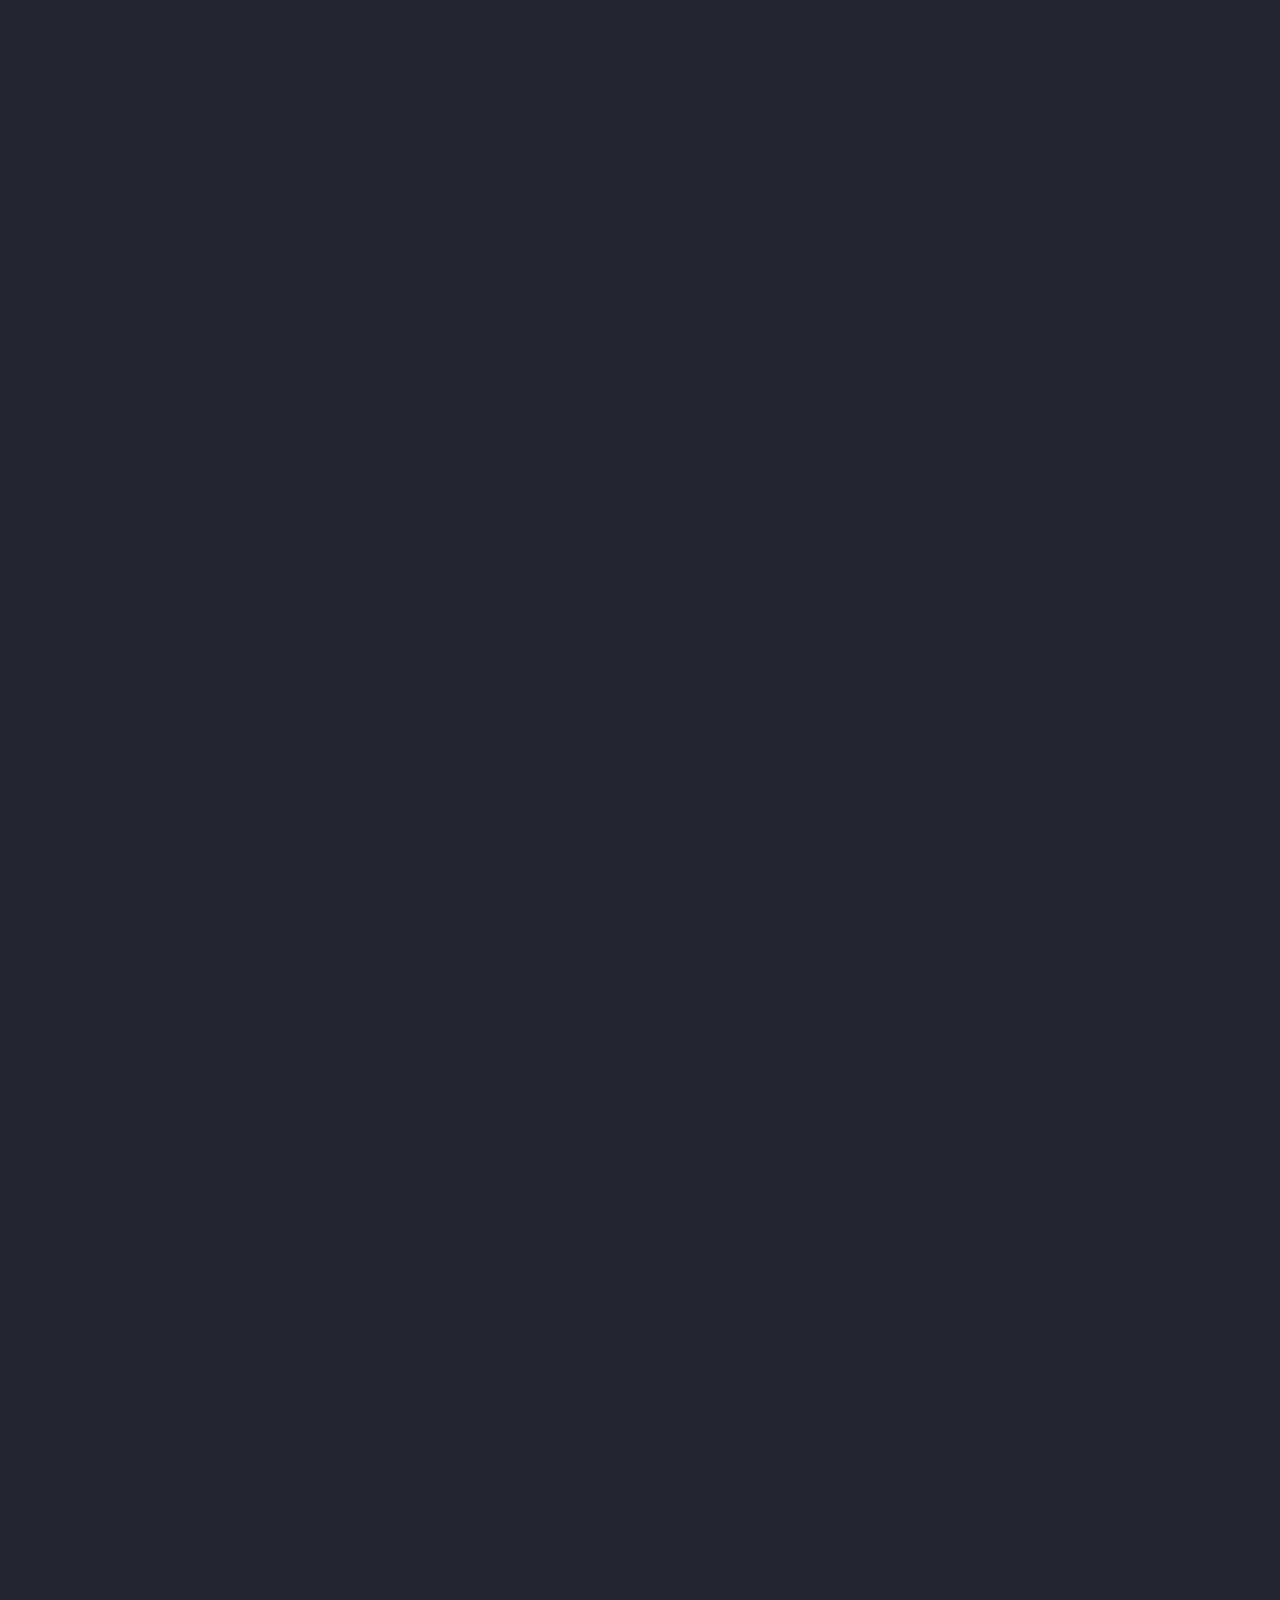
==== skin.html @ 27b23149 "Add ColdBrewony Terminal — Tistory skin (CMD/terminal dark theme) JB SKIN 167 기반을 다크 터미널/CMD 콘솔 테마로 " ====
<!doctype html>
<!--
  ColdBrewony Terminal Theme
  https://github.com/ColdBrewony
-->
<html lang="ko" class="
  jb-theme-terminal
  [##_var_jb-header-type_##]
  [##_var_jb-navigation-type_##]
  [##_var_jb-sidebar-right-type_##]
  [##_var_jb-sidebar-bottom-type_##]
  <s_if_var_jb-sidebar-bottom-full-width>jb-sidebar-bottom-full-width</s_if_var_jb-sidebar-bottom-full-width>
  <s_if_var_jb-sidebar-bottom-dark>jb-sidebar-bottom-dark</s_if_var_jb-sidebar-bottom-dark>
  <s_not_var_jb-sidebar-right-show>jb-remove-right-sidebar</s_not_var_jb-sidebar-right-show>
  <s_if_var_jb-recent-posts-thumbnail-show>jb-recent-posts-thumbnail-show</s_if_var_jb-recent-posts-thumbnail-show>
  [##_var_jb-font-body-type_##]
  [##_var_jb-font-heading-type_##]
  [##_var_jb-cover-title-type_##]
  [##_var_jb-index-notice-type_##]
  [##_var_jb-index-related-type_##]
  [##_var_jb-another-category-type_##]
  [##_var_jb-comment-type_##]
  [##_var_jb-typography-heading-type_##]
  [##_var_jb-typography-blockquote-1-type_##]
  [##_var_jb-typography-blockquote-2-type_##]
  [##_var_jb-typography-ce-heading-type_##]
  [##_var_jb-typography-ce-blockquote-type_##]
">
  <head>
    <meta charset="utf-8">
    <meta http-equiv="X-UA-Compatible" content="IE=edge">
    <meta name="viewport" content="width=device-width, initial-scale=1">
    <title>[##_page_title_##]</title>
    <link rel="alternate" type="application/rss+xml" title="[##_title_##]" href="[##_rss_url_##]">
    <link rel="preconnect" href="https://cdn.jsdelivr.net" crossorigin>
    <link rel="preconnect" href="https://fonts.googleapis.com">
    <link rel="preconnect" href="https://fonts.gstatic.com" crossorigin>
    <link rel="stylesheet" href="https://cdn.jsdelivr.net/npm/xeicon@2.3.3/xeicon.min.css">
    <link rel="stylesheet" href="https://cdn.jsdelivr.net/gh/wan2land/d2coding/d2coding-full.css">
    <link rel="stylesheet" href="https://fonts.googleapis.com/css2?family=JetBrains+Mono:wght@400;700&display=swap">
    <link rel="stylesheet" href="./images/jquery.nivo.slider.css">
    <link rel="stylesheet" href="./images/jquery.nivo.slider.default.css">
    <link rel="stylesheet" href="./images/custom.css">
    <script src="./images/jquery-3.5.1.min.js"></script>
    <script src="./images/jquery.nivo.slider.min.js"></script>
    <script src="./images/jquery.toc.js"></script>
    <script src="./images/jquery.smooth-scroll.js"></script>
    <link rel="stylesheet" href="./style.css">
    <script>
      // Variables
        var jbCurrentUrl = window.location.pathname;
        var jbThumbnailSize = '150x150';
        var jbThumbnailSizeRelated = '150x150';
        var jbThumbnailSizeNotice = '300x300';
        var jbAdSenseInfeedCount = 0;
      // Layout
        var jbWidthContent = [##_var_jb-layout-width-content_##] + 30;
        var jbWidthSidebar = [##_var_jb-layout-width-sidebar_##] + 30;
        var jbWidthContainer = jbWidthContent + jbWidthSidebar + 30;
        var jbWidthContainerNoSidebar = jbWidthContent + 30;
        <s_if_var_jb-sidebar-right-show>
          document.write( '<style> @media ( min-width: 1025px ) { .jb-container { width: ' + jbWidthContainer + 'px; } .jb-column-content { width: ' + jbWidthContent + 'px; } .jb-column-sidebar { width: ' + jbWidthSidebar + 'px; } } </style>' );
        </s_if_var_jb-sidebar-right-show>
        <s_not_var_jb-sidebar-right-show>
          document.write( '<style> .jb-column-content { float: none; width: 100%; } @media ( min-width: 1025px ) { .jb-container { width: ' + jbWidthContainerNoSidebar + 'px; } } </style>' );
        </s_not_var_jb-sidebar-right-show>
      // Responsive
        var jbResponsiveYouTube = '[##_var_jb-responsive-youtube_##]'; // yes or no
        var jbResponsiveTable = '[##_var_jb-responsive-table_##]'; // yes or no
      // AdSense
        var jbAdSenseClientId = '[##_var_jb-adsense-client-id_##]'; // data-ad-client
        var jbAdSenseMainTopSlot = '[##_var_jb-adsense-main-top-slot_##]'; // data-ad-slot
        var jbAdSenseMainBottomSlot = '[##_var_jb-adsense-main-bottom-slot_##]'; // data-ad-slot
        var jbAdSenseContentTopSlot = '[##_var_jb-adsense-content-top-slot_##]'; // data-ad-slot
        var jbAdSenseContentTopLeftSlot = '[##_var_jb-adsense-content-top-left-slot_##]'; // data-ad-slot
        var jbAdSenseContentTopRightSlot = '[##_var_jb-adsense-content-top-right-slot_##]'; // data-ad-slot
        var jbAdSenseContentMiddleSlot = '[##_var_jb-adsense-content-middle-slot_##]'; // data-ad-slot
        var jbAdSenseContentBottomSlot = '[##_var_jb-adsense-content-bottom-slot_##]'; // data-ad-slot
        var jbAdSenseInfeedLayoutKey = '[##_var_jb-adsense-infeed-layout-key_##]';
        var jbAdSenseInfeedSlot = '[##_var_jb-adsense-infeed-slot_##]';
        var jbAdSenseInfeedInterval = '[##_var_jb-adsense-infeed-interval_##]';
        <s_if_var_jb-adsense-data-full-width-responsive>
          var jbAdSenseDataFullWidthResponsive = 'true';
        </s_if_var_jb-adsense-data-full-width-responsive>
        <s_not_var_jb-adsense-data-full-width-responsive>
          var jbAdSenseDataFullWidthResponsive = 'false';
        </s_not_var_jb-adsense-data-full-width-responsive>
        var jbAdSenseContentMiddleShow = '[##_var_jb-adSense-content-middle-show_##]'; // yes or no
    </script>
    <style>
      body { font-size: [##_var_jb-font-size-body_##]px; }
      .jb-article { font-size: [##_var_jb-font-size-article_##]px; }
      .jb-header-type-04 .jb-header-table { background-image: url( "[##_var_jb-header-type-04-background_##]" ); }
      .jb-header-type-11 .jb-background-header { background-image: url( "[##_var_jb-header-type-11-background_##]" ); }
      <s_if_var_jb-sidebar-right-to-left>
        @media ( min-width: 768px ) {
          .jb-column-content { float: right; }
          .jb-column-sidebar { float: left; }
        }
      </s_if_var_jb-sidebar-right-to-left>
    </style>
  </head>
  <body id="[##_body_id_##]"><s_t3>

<script>
  var jbAdSenseMainTop = '<div class="jb-adsense-main-top"><script async src="https://pagead2.googlesyndication.com/pagead/js/adsbygoogle.js?client=' + jbAdSenseClientId + '" crossorigin="anonymous"><\/script><ins class="adsbygoogle" style="display:block" data-ad-client="' + jbAdSenseClientId + '" data-ad-slot="' + jbAdSenseMainTopSlot + '" data-ad-format="auto" data-full-width-responsive="' + jbAdSenseDataFullWidthResponsive + '"></ins><script>(adsbygoogle = window.adsbygoogle || []).push({});<\/script></div>';
  var jbAdSenseMainBottom = '<div class="jb-adsense-main-bottom"><script async src="https://pagead2.googlesyndication.com/pagead/js/adsbygoogle.js?client=' + jbAdSenseClientId + '" crossorigin="anonymous"><\/script><ins class="adsbygoogle" style="display:block" data-ad-client="' + jbAdSenseClientId + '" data-ad-slot="' + jbAdSenseMainBottomSlot + '" data-ad-format="auto" data-full-width-responsive="' + jbAdSenseDataFullWidthResponsive + '"></ins><script>(adsbygoogle = window.adsbygoogle || []).push({});<\/script></div>';
  var jbAdSenseContentTop = '<div class="jb-adsense-content-top"><script async src="https://pagead2.googlesyndication.com/pagead/js/adsbygoogle.js?client=' + jbAdSenseClientId + '" crossorigin="anonymous"><\/script><ins class="adsbygoogle" style="display:block" data-ad-client="' + jbAdSenseClientId + '" data-ad-slot="' + jbAdSenseContentTopSlot + '" data-ad-format="auto" data-full-width-responsive="' + jbAdSenseDataFullWidthResponsive + '"></ins><script>(adsbygoogle = window.adsbygoogle || []).push({});<\/script></div>';
  var jbAdSenseContentTopLeftRight = '<div class="jb-adsense-table"><div class="jb-adsense-table-row"><div class="jb-adsense-table-cell jb-adsense-table-cell-left"><script async src="https://pagead2.googlesyndication.com/pagead/js/adsbygoogle.js?client=' + jbAdSenseClientId + '" crossorigin="anonymous"><\/script><ins class="adsbygoogle" data-ad-client="' + jbAdSenseClientId + '" data-ad-slot="' + jbAdSenseContentTopLeftSlot + '" data-ad-format="auto" data-full-width-responsive="' + jbAdSenseDataFullWidthResponsive + '"></ins><script>(adsbygoogle = window.adsbygoogle || []).push({});<\/script></div><div class="jb-adsense-table-cell jb-adsense-table-cell-right"><script async src="https://pagead2.googlesyndication.com/pagead/js/adsbygoogle.js?client=' + jbAdSenseClientId + '" crossorigin="anonymous"><\/script><ins class="adsbygoogle" data-ad-client="' + jbAdSenseClientId + '" data-ad-slot="' + jbAdSenseContentTopRightSlot + '" data-ad-format="auto" data-full-width-responsive="' + jbAdSenseDataFullWidthResponsive + '"></ins><script>(adsbygoogle = window.adsbygoogle || []).push({});<\/script></div></div></div>';
  var jbAdSenseContentTopRight = '<div class="jb-adsense-content-top-right"><script async src="https://pagead2.googlesyndication.com/pagead/js/adsbygoogle.js?client=' + jbAdSenseClientId + '" crossorigin="anonymous"><\/script><ins class="adsbygoogle" style="display:block" data-ad-client="' + jbAdSenseClientId + '" data-ad-slot="' + jbAdSenseContentTopRightSlot + '" data-ad-format="auto" data-full-width-responsive="' + jbAdSenseDataFullWidthResponsive + '"></ins><script>(adsbygoogle = window.adsbygoogle || []).push({});<\/script></div>';
  var jbAdSenseContentMiddle = '<div class="jb-adsense-content-middle"><script async src="https://pagead2.googlesyndication.com/pagead/js/adsbygoogle.js?client=' + jbAdSenseClientId + '" crossorigin="anonymous"><\/script><ins class="adsbygoogle" style="display:block; text-align:center;" data-ad-layout="in-article" data-ad-format="fluid" data-ad-client="' + jbAdSenseClientId + '" data-ad-slot="' + jbAdSenseContentMiddleSlot + '" data-full-width-responsive="' + jbAdSenseDataFullWidthResponsive + '"></ins><script>(adsbygoogle = window.adsbygoogle || []).push({});<\/script></div>';
  var jbAdSenseContentBottom = '<div class="jb-adsense-content-bottom"><script async src="https://pagead2.googlesyndication.com/pagead/js/adsbygoogle.js?client=' + jbAdSenseClientId + '" crossorigin="anonymous"><\/script><ins class="adsbygoogle" style="display:block" data-ad-client="' + jbAdSenseClientId + '" data-ad-slot="' + jbAdSenseContentBottomSlot + '" data-ad-format="auto" data-full-width-responsive="' + jbAdSenseDataFullWidthResponsive + '"></ins><script>(adsbygoogle = window.adsbygoogle || []).push({});<\/script></div>';
</script>

<div id="jb-page">

<div class="jb-background jb-background-header">
  <div class="jb-container jb-container-header">
    <div class="jb-row jb-row-line jb-row-line-header-top">
      <div class="jb-column jb-column-line jb-column-line-header-top">
        <div class="jb-line jb-line-header-top"></div>
      </div>
    </div>
    <div class="jb-row jb-row-header">
      <div class="jb-column jb-column-header">
        <div class="jb-cell jb-cell-header">
          <div class="jb-header-table">
            <div class="jb-header-table-row">
              <div class="jb-header-table-cell jb-header-table-cell-site-title">
                <div class="jb-header-mobile-table">
                  <div class="jb-header-mobile-table-row">
                    <div class="jb-header-mobile-table-cell jb-header-mobile-table-cell-site-title">
                      <header>
                        <s_not_var_jb-title-logo-use>
                          <div class="jb-site-title"><a href="[##_blog_link_##]"><span class="jb-site-title-text">[##_title_##]</span></a></div>
                        </s_not_var_jb-title-logo-use>
                        <s_if_var_jb-title-logo-use>
                          <div class="jb-site-title"><a href="[##_blog_link_##]"><span class="jb-site-title-image"><img src="[##_var_jb-title-logo_##]" alt=""></span></a></div>
                        </s_if_var_jb-title-logo-use>
                      </header>
                    </div>
                    <div class="jb-header-mobile-table-cell jb-header-mobile-table-cell-bars">
                      <div class="jb-bars"><i class="xi-bars"></i></div>
                    </div>
                  </div>
                </div>
              </div>
              <div class="jb-header-table-cell jb-header-table-cell-search">
                <div class="jb-header-blog-menu">
                  <nav>
                    <h2 class="jb-section-title jb-section-title-navigation">Header Menu</h2>
                    [##_blog_menu_##]
                  </nav>
                </div>
                <div class="jb-form-search jb-form-search-header">
                  <s_search>
                    <div class="jb-form-search-table">
                      <div class="jb-form-search-table-row">
                        <div class="jb-form-search-table-cell jb-form-search-table-cell-input">
                          <input type="text" name="[##_search_name_##]" value="[##_search_text_##]" onkeypress="if (event.keyCode == 13) { [##_search_onclick_submit_##] }" placeholder="Search..." class="jb-form-input-text">
                        </div>
                        <div class="jb-form-search-table-cell jb-form-search-table-cell-button">
                          <button type="button" onclick="[##_search_onclick_submit_##]" class="jb-form-button"><i class="xi-search"></i></button>
                        </div>
                      </div>
                    </div>
                  </s_search>
                </div>
                <s_if_var_jb-sns-show>
                  <div class="jb-sns-wrap">
                    <s_if_var_jb-sns-facebook-url>
                      <div class="jb-sns jb-sns-facebook"><a href="[##_var_jb-sns-facebook-url_##]" target="_blank" rel="noopener noreferrer"><i class="xi-facebook"></i></a></div>
                    </s_if_var_jb-sns-facebook-url>
                    <s_if_var_jb-sns-instagram-url>
                      <div class="jb-sns jb-sns-instagram"><a href="[##_var_jb-sns-instagram-url_##]" target="_blank" rel="noopener noreferrer"><i class="xi-instagram"></i></a></div>
                    </s_if_var_jb-sns-instagram-url>
                    <s_if_var_jb-sns-twitter-url>
                      <div class="jb-sns jb-sns-twitter"><a href="[##_var_jb-sns-twitter-url_##]" target="_blank" rel="noopener noreferrer"><i class="xi-twitter"></i></a></div>
                    </s_if_var_jb-sns-twitter-url>
                    <s_if_var_jb-sns-kakaostory-url>
                      <div class="jb-sns jb-sns-kakaostory"><a href="[##_var_jb-sns-kakaostory-url_##]" target="_blank" rel="noopener noreferrer"><i class="xi-kakaostory"></i></a></div>
                    </s_if_var_jb-sns-kakaostory-url>
                    <s_if_var_jb-sns-pinterest-url>
                      <div class="jb-sns jb-sns-pinterest"><a href="[##_var_jb-sns-pinterest-url_##]" target="_blank" rel="noopener noreferrer"><i class="xi-pinterest"></i></a></div>
                    </s_if_var_jb-sns-pinterest-url>
                    <s_if_var_jb-sns-linkedin-url>
                      <div class="jb-sns jb-sns-linkedin"><a href="[##_var_jb-sns-linkedin-url_##]" target="_blank" rel="noopener noreferrer"><i class="xi-linkedin"></i></a></div>
                    </s_if_var_jb-sns-linkedin-url>
                    <s_if_var_jb-sns-youtube-url>
                      <div class="jb-sns jb-sns-youtube"><a href="[##_var_jb-sns-youtube-url_##]" target="_blank" rel="noopener noreferrer"><i class="xi-youtube-play"></i></a></div>
                    </s_if_var_jb-sns-youtube-url>
                    <s_if_var_jb-sns-kakaotalk-url>
                      <div class="jb-sns jb-sns-kakaotalk"><a href="[##_var_jb-sns-kakaotalk-url_##]" target="_blank" rel="noopener noreferrer"><i class="xi-kakaotalk"></i></a></div>
                    </s_if_var_jb-sns-kakaotalk-url>
                    <s_if_var_jb-sns-twich-url>
                      <div class="jb-sns jb-sns-twich"><a href="[##_var_jb-sns-twich-url_##]" target="_blank" rel="noopener noreferrer"><i class="xi-twich"></i></a></div>
                    </s_if_var_jb-sns-twich-url>
                  </div>
                </s_if_var_jb-sns-show>
              </div>
            </div>
          </div>
        </div>
      </div>
    </div>
    <div class="jb-row jb-row-line jb-row-line-header-bottom">
      <div class="jb-column jb-column-line jb-column-line-header-bottom">
        <div class="jb-line jb-line-header-bottom"></div>
      </div>
    </div>
  </div>
</div>

<div class="jb-background jb-background-navigation">
  <div class="jb-container jb-container-navigation">
    <div class="jb-row jb-row-line jb-row-line-navigation-top">
      <div class="jb-column jb-column-line jb-column-line-navigation-top">
        <div class="jb-line jb-line-navigation-top"></div>
      </div>
    </div>
    <div class="jb-row jb-row-navigation">
      <div class="jb-column jb-column-navigation">
        <div class="jb-cell jb-cell-navigation">
          <nav>
            <h2 class="jb-section-title jb-section-title-navigation">Main Menu</h2>
            <div class="jb-navigation jb-navigation-category">
              [##_category_list_##]
            </div>
            <div class="jb-navigation jb-navigation-blog-menu">
              [##_blog_menu_##]
            </div>
            <div class="jb-form-search-navigation-table">
              <div class="jb-form-search-navigation-table-row">
                <div class="jb-form-search-navigation-table-cell jb-form-search-navigation-table-cell-input">
                  <input type="text" name="jb-search-navigation" value="" onkeypress="if (event.keyCode == 13) { try{window.location.href='/search/'+looseURIEncode(document.getElementsByName('jb-search-navigation')[0].value);document.getElementsByName('jb-search-navigation')[0].value='';return false;}catch(e){} }" placeholder="Search..." class="jb-form-input-text">
                </div>
                <div class="jb-form-search-navigation-table-cell jb-form-search-navigation-table-cell-button">
                  <button type="button" onclick="try{window.location.href='/search/'+looseURIEncode(document.getElementsByName('jb-search-navigation')[0].value);document.getElementsByName('jb-search-navigation')[0].value='';return false;}catch(e){}" class="jb-form-button"><i class="xi-search"></i></button>
                </div>
              </div>
            </div>
          </nav>
        </div>
      </div>
    </div>
    <div class="jb-row jb-row-line jb-row-line-navigation-bottom">
      <div class="jb-column jb-column-line jb-column-line-navigation-bottom">
        <div class="jb-line jb-line-navigation-bottom"></div>
      </div>
    </div>
  </div>
</div>

<div class="jb-background jb-background-main-top">
  <div class="jb-container jb-container-main-top">
    <div class="jb-row jb-row-main-top">
      <div class="jb-column jb-column-main-top">
        <div class="jb-cell jb-cell-main-top">
          <s_if_var_jb-adsense-main-top-show>
            <script>
              document.write( jbAdSenseMainTop );
            </script>
          </s_if_var_jb-adsense-main-top-show>
        </div>
      </div>
    </div>
  </div>
</div>

<div class="jb-background jb-background-main">
  <div class="jb-container jb-container-main">
    <div class="jb-row jb-row-line jb-row-line-main-top">
      <div class="jb-column jb-column-line jb-column-line-main-top">
        <div class="jb-line jb-line-main-top"></div>
      </div>
    </div>
    <div class="jb-row jb-row-main">
      <div class="jb-column jb-column-content">
        <s_cover_group><div id="jb-cover-group" class="jb-cover-group">
          <s_cover_rep>
            <s_cover name="jb-cover-type-01">
              <div class="jb-cover jb-cover-type-01">
                <div class="jb-cover-title-table">
                  <div class="jb-cover-title-table-row">
                    <div class="jb-cover-title-table-cell jb-cover-title-table-cell-1">
                      <h2 class="jb-cover-block-title">[##_cover_title_##]</h2>
                    </div>
                    <div class="jb-cover-title-table-cell jb-cover-title-table-cell-2">
                      <s_cover_url>
                        <div class="jb-cover-more"><a href="[##_cover_url_##]">더보기</a></div>
                      </s_cover_url>
                    </div>
                  </div>
                </div>
                <div class="jb-cell-content-cover">
                  <div class="jb-row-cover">
                    <s_cover_item>
                      <div class="jb-cell jb-cell-cover">
                        <div class="jb-cover-table">
                          <div class="jb-cover-table-row">
                            <div class="jb-cover-table-cell jb-cover-table-cell-thumbnail">
                              <a href="[##_cover_item_url_##]">
                                <s_cover_item_thumbnail>
                                  <div class="jb-cover-thumbnail"></div>
                                </s_cover_item_thumbnail>
                              </a>
                            </div>
                            <div class="jb-cover-table-cell jb-cover-table-cell-information">
                              <div class="jb-cover-information-table"><div class="jb-cover-information-table-row"><div class="jb-cover-information-table-cell jb-cover-information-table-cell-1">
                                <h3 class="jb-cover-title"><a href="[##_cover_item_url_##]">[##_cover_item_title_##]</a></h3>
                                <s_cover_item_article_info>
                                  <ul class="jb-cover-information">
                                    <li class="jb-cover-information-category"><span><a href="[##_cover_item_category_url_##]" class="jb-category-name">[##_cover_item_category_##]</a></span></li>
                                    <li class="jb-cover-information-date"><span>[##_cover_item_date_##]</span></li>
                                    <li class="jb-cover-information-comment-count"><span>[##_cover_item_comment_count_##]</span></li>
                                  </ul>
                                </s_cover_item_article_info>
                                <p class="jb-cover-summary"><a href="[##_cover_item_url_##]">[##_cover_item_summary_##]</a></p>
                                <div class="jb-cover-read-more"><a href="[##_cover_item_url_##]">더 읽기</a></div>
                              </div></div><div class="jb-cover-information-table-row"><div class="jb-cover-information-table-cell jb-cover-information-table-cell-2"></div></div></div>
                            </div>
                          </div>
                        </div>
                      </div>
                    </s_cover_item>
                  </div>
                </div>
              </div>
            </s_cover>
            <s_cover name="jb-cover-type-02">
              <div class="jb-cover jb-cover-type-02">
                <div class="jb-cover-title-table">
                  <div class="jb-cover-title-table-row">
                    <div class="jb-cover-title-table-cell jb-cover-title-table-cell-1">
                      <h2 class="jb-cover-block-title">[##_cover_title_##]</h2>
                    </div>
                    <div class="jb-cover-title-table-cell jb-cover-title-table-cell-2">
                      <s_cover_url>
                        <div class="jb-cover-more"><a href="[##_cover_url_##]">더보기</a></div>
                      </s_cover_url>
                    </div>
                  </div>
                </div>
                <div class="jb-cell-content-cover">
                  <div class="jb-row-cover">
                    <s_cover_item>
                      <div class="jb-cell jb-cell-cover">
                        <div class="jb-cover-table">
                          <div class="jb-cover-table-row">
                            <div class="jb-cover-table-cell jb-cover-table-cell-thumbnail">
                              <a href="[##_cover_item_url_##]">
                                <s_cover_item_thumbnail>
                                  <div class="jb-cover-thumbnail"><img src="//i1.daumcdn.net/thumb/C300x300/?fname=[##_cover_item_thumbnail_##]" alt="" loading="lazy"></div>
                                </s_cover_item_thumbnail>
                              </a>
                            </div>
                            <div class="jb-cover-table-cell jb-cover-table-cell-information">
                              <div class="jb-cover-information-table"><div class="jb-cover-information-table-row"><div class="jb-cover-information-table-cell jb-cover-information-table-cell-1">
                                <h3 class="jb-cover-title"><a href="[##_cover_item_url_##]">[##_cover_item_title_##]</a></h3>
                                <s_cover_item_article_info>
                                  <ul class="jb-cover-information">
                                    <li class="jb-cover-information-category"><span><a href="[##_cover_item_category_url_##]" class="jb-category-name">[##_cover_item_category_##]</a></span></li>
                                    <li class="jb-cover-information-date"><span>[##_cover_item_date_##]</span></li>
                                    <li class="jb-cover-information-comment-count"><span>[##_cover_item_comment_count_##]</span></li>
                                  </ul>
                                </s_cover_item_article_info>
                                <p class="jb-cover-summary"><a href="[##_cover_item_url_##]">[##_cover_item_summary_##]</a></p>
                                <div class="jb-cover-read-more"><a href="[##_cover_item_url_##]">더 읽기</a></div>
                              </div></div><div class="jb-cover-information-table-row"><div class="jb-cover-information-table-cell jb-cover-information-table-cell-2"></div></div></div>
                            </div>
                          </div>
                        </div>
                      </div>
                    </s_cover_item>
                  </div>
                </div>
              </div>
            </s_cover>
            <s_cover name="jb-cover-type-03">
              <div class="jb-cover jb-cover-type-03">
                <div class="jb-cover-title-table">
                  <div class="jb-cover-title-table-row">
                    <div class="jb-cover-title-table-cell jb-cover-title-table-cell-1">
                      <h2 class="jb-cover-block-title">[##_cover_title_##]</h2>
                    </div>
                    <div class="jb-cover-title-table-cell jb-cover-title-table-cell-2">
                      <s_cover_url>
                        <div class="jb-cover-more"><a href="[##_cover_url_##]">더보기</a></div>
                      </s_cover_url>
                    </div>
                  </div>
                </div>
                <div class="jb-cell-content-cover">
                  <div class="jb-row-cover">
                    <s_cover_item>
                      <div class="jb-cell jb-cell-cover">
                        <div class="jb-cover-table">
                          <div class="jb-cover-table-row">
                            <div class="jb-cover-table-cell jb-cover-table-cell-thumbnail">
                              <a href="[##_cover_item_url_##]">
                                <s_cover_item_thumbnail>
                                  <div class="jb-cover-thumbnail"><img src="//i1.daumcdn.net/thumb/C300x300/?fname=[##_cover_item_thumbnail_##]" alt="" loading="lazy"></div>
                                </s_cover_item_thumbnail>
                              </a>
                            </div>
                            <div class="jb-cover-table-cell jb-cover-table-cell-information">
                              <div class="jb-cover-information-table"><div class="jb-cover-information-table-row"><div class="jb-cover-information-table-cell jb-cover-information-table-cell-1">
                                <h3 class="jb-cover-title"><a href="[##_cover_item_url_##]">[##_cover_item_title_##]</a></h3>
                                <s_cover_item_article_info>
                                  <ul class="jb-cover-information">
                                    <li class="jb-cover-information-category"><span><a href="[##_cover_item_category_url_##]" class="jb-category-name">[##_cover_item_category_##]</a></span></li>
                                    <li class="jb-cover-information-date"><span>[##_cover_item_date_##]</span></li>
                                    <li class="jb-cover-information-comment-count"><span>[##_cover_item_comment_count_##]</span></li>
                                  </ul>
                                </s_cover_item_article_info>
                                <p class="jb-cover-summary"><a href="[##_cover_item_url_##]">[##_cover_item_summary_##]</a></p>
                                <div class="jb-cover-read-more"><a href="[##_cover_item_url_##]">더 읽기</a></div>
                              </div></div><div class="jb-cover-information-table-row"><div class="jb-cover-information-table-cell jb-cover-information-table-cell-2"></div></div></div>
                            </div>
                          </div>
                        </div>
                      </div>
                    </s_cover_item>
                  </div>
                </div>
              </div>
            </s_cover>
            <s_cover name="jb-cover-type-04">
              <div class="jb-cover jb-cover-type-04">
                <div class="jb-cover-title-table">
                  <div class="jb-cover-title-table-row">
                    <div class="jb-cover-title-table-cell jb-cover-title-table-cell-1">
                      <h2 class="jb-cover-block-title">[##_cover_title_##]</h2>
                    </div>
                    <div class="jb-cover-title-table-cell jb-cover-title-table-cell-2">
                      <s_cover_url>
                        <div class="jb-cover-more"><a href="[##_cover_url_##]">더보기</a></div>
                      </s_cover_url>
                    </div>
                  </div>
                </div>
                <div class="jb-cell-content-cover">
                  <div class="jb-row-cover">
                    <s_cover_item>
                      <div class="jb-cell jb-cell-cover">
                        <div class="jb-cover-table">
                          <div class="jb-cover-table-row">
                            <div class="jb-cover-table-cell jb-cover-table-cell-thumbnail">
                              <a href="[##_cover_item_url_##]">
                                <s_cover_item_thumbnail>
                                  <div class="jb-cover-thumbnail"><img src="//i1.daumcdn.net/thumb/C400x300/?fname=[##_cover_item_thumbnail_##]" alt="" loading="lazy"></div>
                                </s_cover_item_thumbnail>
                              </a>
                            </div>
                            <div class="jb-cover-table-cell jb-cover-table-cell-information">
                              <div class="jb-cover-information-table"><div class="jb-cover-information-table-row"><div class="jb-cover-information-table-cell jb-cover-information-table-cell-1">
                                <h3 class="jb-cover-title"><a href="[##_cover_item_url_##]">[##_cover_item_title_##]</a></h3>
                                <s_cover_item_article_info>
                                  <ul class="jb-cover-information">
                                    <li class="jb-cover-information-category"><span><a href="[##_cover_item_category_url_##]" class="jb-category-name">[##_cover_item_category_##]</a></span></li>
                                    <li class="jb-cover-information-date"><span>[##_cover_item_date_##]</span></li>
                                    <li class="jb-cover-information-comment-count"><span>[##_cover_item_comment_count_##]</span></li>
                                  </ul>
                                </s_cover_item_article_info>
                                <p class="jb-cover-summary"><a href="[##_cover_item_url_##]">[##_cover_item_summary_##]</a></p>
                                <div class="jb-cover-read-more"><a href="[##_cover_item_url_##]">더 읽기</a></div>
                              </div></div><div class="jb-cover-information-table-row"><div class="jb-cover-information-table-cell jb-cover-information-table-cell-2"></div></div></div>
                            </div>
                          </div>
                        </div>
                      </div>
                    </s_cover_item>
                  </div>
                </div>
              </div>
            </s_cover>
            <s_cover name="jb-cover-type-05">
              <div class="jb-cover jb-cover-type-05">
                <div class="jb-cover-title-table">
                  <div class="jb-cover-title-table-row">
                    <div class="jb-cover-title-table-cell jb-cover-title-table-cell-1">
                      <h2 class="jb-cover-block-title">[##_cover_title_##]</h2>
                    </div>
                    <div class="jb-cover-title-table-cell jb-cover-title-table-cell-2">
                      <s_cover_url>
                        <div class="jb-cover-more"><a href="[##_cover_url_##]">더보기</a></div>
                      </s_cover_url>
                    </div>
                  </div>
                </div>
                <div class="jb-cell-content-cover">
                  <div class="jb-row-cover">
                    <s_cover_item>
                      <div class="jb-cell jb-cell-cover">
                        <div class="jb-cover-table">
                          <div class="jb-cover-table-row">
                            <div class="jb-cover-table-cell jb-cover-table-cell-thumbnail">
                              <a href="[##_cover_item_url_##]">
                                <s_cover_item_thumbnail>
                                  <div class="jb-cover-thumbnail"><img src="//i1.daumcdn.net/thumb/C480x270/?fname=[##_cover_item_thumbnail_##]" alt="" loading="lazy"></div>
                                </s_cover_item_thumbnail>
                              </a>
                            </div>
                            <div class="jb-cover-table-cell jb-cover-table-cell-information">
                              <div class="jb-cover-information-table"><div class="jb-cover-information-table-row"><div class="jb-cover-information-table-cell jb-cover-information-table-cell-1">
                                <h3 class="jb-cover-title"><a href="[##_cover_item_url_##]">[##_cover_item_title_##]</a></h3>
                                <s_cover_item_article_info>
                                  <ul class="jb-cover-information">
                                    <li class="jb-cover-information-category"><span><a href="[##_cover_item_category_url_##]" class="jb-category-name">[##_cover_item_category_##]</a></span></li>
                                    <li class="jb-cover-information-date"><span>[##_cover_item_date_##]</span></li>
                                    <li class="jb-cover-information-comment-count"><span>[##_cover_item_comment_count_##]</span></li>
                                  </ul>
                                </s_cover_item_article_info>
                                <p class="jb-cover-summary"><a href="[##_cover_item_url_##]">[##_cover_item_summary_##]</a></p>
                                <div class="jb-cover-read-more"><a href="[##_cover_item_url_##]">더 읽기</a></div>
                              </div></div><div class="jb-cover-information-table-row"><div class="jb-cover-information-table-cell jb-cover-information-table-cell-2"></div></div></div>
                            </div>
                          </div>
                        </div>
                      </div>
                    </s_cover_item>
                  </div>
                </div>
              </div>
            </s_cover>
            <s_cover name="jb-cover-type-06">
              <div class="jb-cover jb-cover-type-06">
                <div class="jb-cover-title-table">
                  <div class="jb-cover-title-table-row">
                    <div class="jb-cover-title-table-cell jb-cover-title-table-cell-1">
                      <h2 class="jb-cover-block-title">[##_cover_title_##]</h2>
                    </div>
                    <div class="jb-cover-title-table-cell jb-cover-title-table-cell-2">
                      <s_cover_url>
                        <div class="jb-cover-more"><a href="[##_cover_url_##]">더보기</a></div>
                      </s_cover_url>
                    </div>
                  </div>
                </div>
                <div class="jb-cell-content-cover">
                  <div class="jb-row-cover">
                    <s_cover_item>
                      <div class="jb-cell jb-cell-cover">
                        <div class="jb-cover-table">
                          <div class="jb-cover-table-row">
                            <div class="jb-cover-table-cell jb-cover-table-cell-thumbnail">
                              <a href="[##_cover_item_url_##]">
                                <s_cover_item_thumbnail>
                                  <div class="jb-cover-thumbnail"><img src="//i1.daumcdn.net/thumb/C480x640/?fname=[##_cover_item_thumbnail_##]" alt="" loading="lazy"></div>
                                </s_cover_item_thumbnail>
                              </a>
                            </div>
                            <div class="jb-cover-table-cell jb-cover-table-cell-information">
                              <div class="jb-cover-information-table"><div class="jb-cover-information-table-row"><div class="jb-cover-information-table-cell jb-cover-information-table-cell-1">
                                <h3 class="jb-cover-title"><a href="[##_cover_item_url_##]">[##_cover_item_title_##]</a></h3>
                                <s_cover_item_article_info>
                                  <ul class="jb-cover-information">
                                    <li class="jb-cover-information-category"><span><a href="[##_cover_item_category_url_##]" class="jb-category-name">[##_cover_item_category_##]</a></span></li>
                                    <li class="jb-cover-information-date"><span>[##_cover_item_date_##]</span></li>
                                    <li class="jb-cover-information-comment-count"><span>[##_cover_item_comment_count_##]</span></li>
                                  </ul>
                                </s_cover_item_article_info>
                                <p class="jb-cover-summary"><a href="[##_cover_item_url_##]">[##_cover_item_summary_##]</a></p>
                                <div class="jb-cover-read-more"><a href="[##_cover_item_url_##]">더 읽기</a></div>
                              </div></div><div class="jb-cover-information-table-row"><div class="jb-cover-information-table-cell jb-cover-information-table-cell-2"></div></div></div>
                            </div>
                          </div>
                        </div>
                      </div>
                    </s_cover_item>
                  </div>
                </div>
              </div>
            </s_cover>
            <s_cover name="jb-cover-type-105">
              <div class="jb-cover jb-cover-type-105">
                <div class="jb-cover-title-table">
                  <div class="jb-cover-title-table-row">
                    <div class="jb-cover-title-table-cell jb-cover-title-table-cell-1">
                      <h2 class="jb-cover-block-title">[##_cover_title_##]</h2>
                    </div>
                    <div class="jb-cover-title-table-cell jb-cover-title-table-cell-2">
                      <s_cover_url>
                        <div class="jb-cover-more"><a href="[##_cover_url_##]">더보기</a></div>
                      </s_cover_url>
                    </div>
                  </div>
                </div>
                <div class="jb-cell-content-cover">
                  <div class="jb-row-cover">
                    <s_cover_item>
                      <div class="jb-cell jb-cell-cover">
                        <div class="jb-cover-table">
                          <div class="jb-cover-table-row">
                            <div class="jb-cover-table-cell jb-cover-table-cell-thumbnail">
                              <a href="[##_cover_item_url_##]">
                                <s_cover_item_thumbnail>
                                  <div class="jb-cover-thumbnail"><img src="//i1.daumcdn.net/thumb/C480x270/?fname=[##_cover_item_thumbnail_##]" alt="" loading="lazy"></div>
                                </s_cover_item_thumbnail>
                              </a>
                            </div>
                            <div class="jb-cover-table-cell jb-cover-table-cell-information">
                              <div class="jb-cover-information-table"><div class="jb-cover-information-table-row"><div class="jb-cover-information-table-cell jb-cover-information-table-cell-1">
                                <h3 class="jb-cover-title"><a href="[##_cover_item_url_##]">[##_cover_item_title_##]</a></h3>
                                <s_cover_item_article_info>
                                  <ul class="jb-cover-information">
                                    <li class="jb-cover-information-category"><span><a href="[##_cover_item_category_url_##]" class="jb-category-name">[##_cover_item_category_##]</a></span></li>
                                    <li class="jb-cover-information-date"><span>[##_cover_item_date_##]</span></li>
                                    <li class="jb-cover-information-comment-count"><span>[##_cover_item_comment_count_##]</span></li>
                                  </ul>
                                </s_cover_item_article_info>
                                <p class="jb-cover-summary"><a href="[##_cover_item_url_##]">[##_cover_item_summary_##]</a></p>
                                <div class="jb-cover-read-more"><a href="[##_cover_item_url_##]">더 읽기</a></div>
                              </div></div><div class="jb-cover-information-table-row"><div class="jb-cover-information-table-cell jb-cover-information-table-cell-2"></div></div></div>
                            </div>
                          </div>
                        </div>
                      </div>
                    </s_cover_item>
                  </div>
                </div>
              </div>
            </s_cover>
            <s_cover name="jb-cover-slider-type-01">
              <div class="jb-cover-slider jb-cover-slider-type-01">
                <div class="jb-cover-title-table">
                  <div class="jb-cover-title-table-row">
                    <div class="jb-cover-title-table-cell jb-cover-title-table-cell-1">
                      <h2 class="jb-cover-block-title">[##_cover_title_##]</h2>
                    </div>
                    <div class="jb-cover-title-table-cell jb-cover-title-table-cell-2">
                      <s_cover_url>
                        <div class="jb-cover-more"><a href="[##_cover_url_##]">더보기</a></div>
                      </s_cover_url>
                    </div>
                  </div>
                </div>
                <div class="theme-default">
                  <div class="ribbon"></div>
                  <div class="jb-slider nivoSlider">
                    <s_cover_item>
                      <a href="[##_cover_item_url_##]">
                        <s_cover_item_thumbnail>
                          <img src="//i1.daumcdn.net/thumb/C1280x720/?fname=[##_cover_item_thumbnail_##]" alt="">
                        </s_cover_item_thumbnail>
                        <div class="jb-slider-caption">[##_cover_item_title_##]</div>
                      </a>
                    </s_cover_item>
                  </div>
                </div>
              </div>
            </s_cover>
            <s_cover name="jb-cover-slider-type-02">
              <div class="jb-cover-slider jb-cover-slider-type-02">
                <div class="jb-cover-title-table">
                  <div class="jb-cover-title-table-row">
                    <div class="jb-cover-title-table-cell jb-cover-title-table-cell-1">
                      <h2 class="jb-cover-block-title">[##_cover_title_##]</h2>
                    </div>
                    <div class="jb-cover-title-table-cell jb-cover-title-table-cell-2">
                      <s_cover_url>
                        <div class="jb-cover-more"><a href="[##_cover_url_##]">더보기</a></div>
                      </s_cover_url>
                    </div>
                  </div>
                </div>
                <div class="theme-default">
                  <div class="ribbon"></div>
                  <div class="jb-slider nivoSlider">
                    <s_cover_item>
                      <a href="[##_cover_item_url_##]">
                        <s_cover_item_thumbnail>
                          <img src="//i1.daumcdn.net/thumb/C1280x720/?fname=[##_cover_item_thumbnail_##]" alt="">
                        </s_cover_item_thumbnail>
                        <!--<div class="jb-slider-caption">[##_cover_item_title_##]</div>-->
                      </a>
                    </s_cover_item>
                  </div>
                </div>
              </div>
            </s_cover>
          </s_cover_rep>
        </div></s_cover_group>
        <s_list>
          <div class="jb-cell jb-cell-content jb-cell-content-search-list [##_list_style_##]">
            <script>
              if ( $( '.jb-cell-content-search-list' ).hasClass( 'jb-index-type-01' ) ) { jbThumbnailSize = '150x150'; }
              if ( $( '.jb-cell-content-search-list' ).hasClass( 'jb-index-type-02' ) ) { jbThumbnailSize = '500x500'; }
              if ( $( '.jb-cell-content-search-list' ).hasClass( 'jb-index-type-03' ) ) { jbThumbnailSize = '480x270'; }
              if ( $( '.jb-cell-content-search-list' ).hasClass( 'jb-index-type-04' ) ) { jbThumbnailSize = '600x400'; }
              if ( $( '.jb-cell-content-search-list' ).hasClass( 'jb-index-type-05' ) ) { jbThumbnailSize = '500x500'; }
              if ( $( '.jb-cell-content-search-list' ).hasClass( 'jb-index-type-06' ) ) { jbThumbnailSize = '500x500'; }
              if ( $( '.jb-cell-content-search-list' ).hasClass( 'jb-index-type-07' ) ) { jbThumbnailSize = '500x500'; }
              if ( $( '.jb-cell-content-search-list' ).hasClass( 'jb-index-type-08' ) ) { jbThumbnailSize = '400x300'; }
              if ( $( '.jb-cell-content-search-list' ).hasClass( 'jb-index-type-09' ) ) { jbThumbnailSize = '500x500'; }
              if ( $( '.jb-cell-content-search-list' ).hasClass( 'jb-index-type-10' ) ) { jbThumbnailSize = '500x500'; }
            </script>
            <header>
              <div class="jb-content-title jb-content-title-search-list">
                <h1>[##_list_conform_##] ([##_list_count_##])</h1>
              </div>
            </header>
            [##_revenue_list_upper_##]
            <s_list_rep>
              <div class="jb-cell jb-cell-index jb-cell-index-front">
                <div class="jb-index-table jb-index-table-front">
                  <div class="jb-index-table-row jb-index-table-row-front">
                    <div class="jb-index-table-cell jb-index-table-cell-thumbnail jb-index-table-cell-front jb-index-table-cell-thumbnail-front">
                      <a href="[##_list_rep_link_##]">
                        <s_list_rep_thumbnail>
                          <div class="jb-index-thumbnail jb-index-thumbnail-front">
                            <script>
                              document.write( '<img src="//i1.daumcdn.net/thumb/C' + jbThumbnailSize + '/?fname=[##_list_rep_thumbnail_##]" alt="" loading="lazy">' );
                            </script>
                          </div>
                        </s_list_rep_thumbnail>
                      </a>
                    </div>
                    <div class="jb-index-table-cell jb-index-table-cell-information jb-index-table-cell-front jb-index-table-cell-information-front">
                      <div class="jb-index-information-table"><div class="jb-index-information-table-row"><div class="jb-index-information-table-cell jb-index-information-table-cell-1">
                        <h3 class="jb-index-title jb-index-title-front"><a href="[##_list_rep_link_##]">[##_list_rep_title_##]</a></h3>
                        <ul class="jb-index-information jb-index-information-front">
                          <s_if_var_jb-index-show-author>
                            <li class="jb-index-information-author jb-index-information-author-front"><span>[##_list_rep_author_##]</span></li>
                          </s_if_var_jb-index-show-author>
                          <li class="jb-index-information-category jb-index-information-category-front"><span><a href="[##_list_rep_category_link_##]" class="jb-category-name">[##_list_rep_category_##]</a></span></li>
                          <li class="jb-index-information-date jb-index-information-date-front"><span>[##_list_rep_regdate_##]</span></li>
                        </ul>
                        <p class="jb-index-summary jb-index-summary-front"><a href="[##_list_rep_link_##]">[##_list_rep_summary_##]</a></p>
                        <div class="jb-index-read-more"><a href="[##_list_rep_link_##]">더 읽기</a></div>
                      </div></div><div class="jb-index-information-table-row"><div class="jb-index-information-table-cell jb-index-information-table-cell-2"></div></div></div>
                    </div>
                  </div>
                </div>
              </div>
              <s_if_var_jb-adsense-infeed-show>
                <script>
                  jbAdSenseInfeedCount ++;
                  if ( jbAdSenseInfeedCount % jbAdSenseInfeedInterval == 0 ) {
                    document.write( '<script async src="https://pagead2.googlesyndication.com/pagead/js/adsbygoogle.js?client=' + jbAdSenseClientId + '" crossorigin="anonymous"><\/script>' );
                    document.write( '<div class="jb-cell-index"><ins class="adsbygoogle" style="display:block" data-ad-format="fluid" data-ad-layout-key="' + jbAdSenseInfeedLayoutKey + '" data-ad-client="' + jbAdSenseClientId + '" data-ad-slot="' + jbAdSenseInfeedSlot + '"><\/ins><\/div>' );
                    (adsbygoogle = window.adsbygoogle || []).push({});
                  }
                </script>
              </s_if_var_jb-adsense-infeed-show>
            </s_list_rep>
            [##_revenue_list_lower_##]
          </div>
        </s_list>
        <s_tag>
          <div class="jb-cell jb-cell-content jb-cell-content-tag">
            <header>
              <div class="jb-content-title jb-content-title-tag">
                <h1>태그</h1>
              </div>
            </header>
            <div class="jb-content jb-content-tag">
              <ul>
                <s_tag_rep>
                  <li><a href="[##_tag_link_##]" class="[##_tag_class_##]">[##_tag_name_##]</a></li>
                </s_tag_rep>
              </ul>
            </div>
          </div>
        </s_tag>
        <s_guest>
          <div class="jb-cell jb-cell-content jb-cell-content-guestbook">
            <s_if_var_jb-new-guestbook>
              [##_guestbook_group_##]
            </s_if_var_jb-new-guestbook>
            <s_not_var_jb-new-guestbook>
              <header>
                <div class="jb-content-title jb-content-title-guestbook">
                  <h1>방명록</h1>
                </div>
              </header>
              <div class="jb-content jb-content-guestbook">
                <s_guest_input_form>
                  <div class="jb-wrap-form-discuss jb-wrap-form-discuss-guestbook">
                    <s_guest_member>
                      <s_guest_form>
                        <div class="jb-form-discuss jb-form-discuss-name jb-form-discuss-table">
                          <div class="jb-form-discuss-table-row">
                            <div class="jb-form-discuss-table-cell jb-form-discuss-table-cell-icon">
                              <div class="jb-form-discuss-icon jb-form-discuss-icon-name">
                                <i class="xi-user"></i>
                              </div>
                            </div>
                            <div class="jb-form-discuss-table-cell jb-form-discuss-table-cell-input">
                              <input type="text" id="[##_guest_input_name_##]" name="[##_guest_input_name_##]" value="[##_guest_name_##]" placeholder="Name" class="jb-form-input-text">
                            </div>
                          </div>
                        </div>
                        <div class="jb-form-discuss jb-form-discuss-homepage jb-form-discuss-table">
                          <div class="jb-form-discuss-table-row">
                            <div class="jb-form-discuss-table-cell jb-form-discuss-table-cell-icon">
                              <div class="jb-form-discuss-icon jb-form-discuss-icon-homepage">
                                <i class="xi-home"></i>
                              </div>
                            </div>
                            <div class="jb-form-discuss-table-cell jb-form-discuss-table-cell-input">
                              <input type="text" id="[##_guest_input_homepage_##]" name="[##_guest_input_homepage_##]" value="[##_guest_homepage_##]" class="jb-form-input-text">
                            </div>
                          </div>
                        </div>
                        <div class="jb-form-discuss jb-form-discuss-password jb-form-discuss-table">
                          <div class="jb-form-discuss-table-row">
                            <div class="jb-form-discuss-table-cell jb-form-discuss-table-cell-icon">
                              <div class="jb-form-discuss-icon jb-form-discuss-icon-password">
                                <i class="xi-key"></i>
                              </div>
                            </div>
                            <div class="jb-form-discuss-table-cell jb-form-discuss-table-cell-input">
                              <input type="password" id="[##_guest_input_password_##]" name="[##_guest_input_password_##]" value="[##_guest_password_##]" placeholder="Password" class="jb-form-input-text">
                            </div>
                          </div>
                        </div>
                      </s_guest_form>
                      <div class="jb-form-discuss jb-form-discuss-secret jb-form-discuss-table">
                        <div class="jb-form-discuss-table-row">
                          <div class="jb-form-discuss-table-cell jb-form-discuss-table-cell-checkbox">
                            <input type="checkbox" id="[##_guest_input_is_secret_##]" name="[##_guest_input_is_secret_##]" value="1" class="jb-form-input-checkbox">
                            <label for="[##_guest_input_is_secret_##]" class="jb-form-label jb-form-label-secret jb-form-label-secret-icon"></label>
                          </div>
                          <div class="jb-form-discuss-table-cell jb-form-discuss-table-cell-label">
                            <label for="[##_guest_input_is_secret_##]" class="jb-form-label jb-form-label-secret jb-form-label-secret-text">비밀 글</label>
                          </div>
                        </div>
                      </div>
                    </s_guest_member>
                    <div class="jb-form-discuss jb-form-discuss-content">
                      <textarea name="[##_guest_textarea_body_##]" class="jb-form-textarea"></textarea>
                    </div>
                    <div class="jb-form-discuss jb-form-discuss-submit">
                      <button onclick="[##_guest_onclick_submit_##]" class="jb-form-button"><span>등록</span></button>
                    </div>
                  </div>
                </s_guest_input_form>
                <s_guest_container>
                  <div class="jb-wrap-discuss-list jb-wrap-discuss-list-guestbook">
                    <ul class="jb-discuss-list-level-1">
                      <s_guest_rep>
                        <li id="[##_guest_rep_id_##]" class="[##_guest_rep_class_##]">
                          <table class="jb-discuss-table jb-discuss-table-guestbook">
                            <tr class="jb-discuss-table-row jb-discuss-table-row-guestbook">
                              <td class="jb-discuss-table-cell jb-discuss-table-cell-logo jb-discuss-table-cell-guestbook jb-discuss-table-cell-logo-guestbook">
                                <div class="jb-discuss-information-logo"><img src="[##_guest_rep_logo_##]" alt=""></div>
                              </td>
                              <td class="jb-discuss-table-cell jb-discuss-table-cell-name jb-discuss-table-cell-guestbook jb-discuss-table-cell-name-guestbook">
                                <div class="jb-discuss-information-name">[##_guest_rep_name_##]</div>
                                <div class="jb-discuss-information-date">[##_guest_rep_date_##]</div>
                              </td>
                            </tr>
                            <tr class="jb-discuss-table-row jb-discuss-table-row-guestbook">
                              <td colspan="2" class="jb-discuss-table-cell jb-discuss-table-cell-desc jb-discuss-table-cell-guestbook jb-discuss-table-cell-desc-guestbook">
                                <p class="jb-discuss-content">[##_guest_rep_desc_##]</p>
                              </td>
                            </tr>
                            <tr class="jb-discuss-table-row jb-discuss-table-row-guestbook">
                              <td colspan="2" class="jb-discuss-table-cell jb-discuss-table-cell-reaction jb-discuss-table-cell-guestbook jb-discuss-table-cell-reaction-guestbook">
                                <div class="jb-discuss-reaction">
                                  <a href="#" onclick="[##_guest_rep_onclick_reply_##]" class="jb-discuss-reaction-reply">답글</a>
                                  <a href="#" onclick="[##_guest_rep_onclick_delete_##]" class="jb-discuss-reaction-edit">수정</a>
                                </div>
                              </td>
                            </tr>
                          </table>
                          <s_guest_reply_container>
                            <ul class="jb-discuss-list-level-2">
                              <s_guest_reply_rep>
                                <li id="[##_guest_rep_id_##]" class="[##_guest_rep_class_##]">
                                  <table class="jb-discuss-table jb-discuss-table-guestbook">
                                    <tr class="jb-discuss-table-row jb-discuss-table-row-guestbook">
                                      <td class="jb-discuss-table-cell jb-discuss-table-cell-logo jb-discuss-table-cell-guestbook jb-discuss-table-cell-logo-guestbook">
                                        <div class="jb-discuss-information-logo"></div>
                                      </td>
                                      <td class="jb-discuss-table-cell jb-discuss-table-cell-name jb-discuss-table-cell-guestbook jb-discuss-table-cell-name-guestbook">
                                        <div class="jb-discuss-information-name">[##_guest_rep_name_##]</div>
                                        <div class="jb-discuss-information-date">[##_guest_rep_date_##]</div>
                                      </td>
                                    </tr>
                                    <tr class="jb-discuss-table-row jb-discuss-table-row-guestbook">
                                      <td colspan="2" class="jb-discuss-table-cell jb-discuss-table-cell-desc jb-discuss-table-cell-guestbook jb-discuss-table-cell-desc-guestbook">
                                        <p class="jb-discuss-content">[##_guest_rep_desc_##]</p>
                                      </td>
                                    </tr>
                                    <tr class="jb-discuss-table-row jb-discuss-table-row-guestbook">
                                      <td colspan="2" class="jb-discuss-table-cell jb-discuss-table-cell-reaction jb-discuss-table-cell-guestbook jb-discuss-table-cell-reaction-guestbook">
                                        <div class="jb-discuss-reaction">
                                          <a href="#" onclick="[##_guest_rep_onclick_delete_##]" class="jb-discuss-reaction-edit">수정</a>
                                        </div>
                                      </td>
                                    </tr>
                                  </table>
                                </li>
                              </s_guest_reply_rep>
                            </ul>
                          </s_guest_reply_container>
                        </li>
                      </s_guest_rep>
                    </ul>
                  </div>
                </s_guest_container>
              </div>
            </s_not_var_jb-new-guestbook>
          </div>
        </s_guest>
        <s_page_rep>
          <s_permalink_article_rep>
            <div class="jb-cell jb-cell-content jb-cell-content-article jb-cell-content-page">
              <article>
                <header>
                  <div class="jb-content-title jb-content-title-article jb-content-title-article-page">
                    <h1><a href="[##_article_rep_link_##]">[##_article_rep_title_##]</a></h1>
                    <div class="jb-article-information jb-article-information-page">
                      <ul>
                        <s_if_var_jb-post-show-author>
                          <li class="jb-article-information-author jb-article-information-author-page"><span>[##_article_rep_author_##]</span></li>
                        </s_if_var_jb-post-show-author>
                        <li class="jb-article-information-date jb-article-information-date-page"><span>
                          <s_not_var_jb-post-show-simple-date>[##_article_rep_date_##]</s_not_var_jb-post-show-simple-date>
                          <s_if_var_jb-post-show-simple-date>[##_article_rep_simple_date_##]</s_if_var_jb-post-show-simple-date>
                        </span></li>
                      </ul>
                    </div>
                  </div>
                </header>
                <section>
                  <div class="jb-content jb-content-article jb-content-article-page">
                    <div class="jb-article jb-article-page">[##_article_rep_desc_##]</div>
                  </div>
                </section>
              </article>
            </div>
          </s_permalink_article_rep>
        </s_page_rep>
        <s_notice_rep>
          <s_index_article_rep>
            <div class="jb-cell jb-cell-index jb-cell-index-notice">
              <div class="jb-index-table jb-index-table-notice">
                <div class="jb-index-table-row jb-index-table-row-notice">
                  <div class="jb-index-table-cell jb-index-table-cell-thumbnail jb-index-table-cell-notice jb-index-table-cell-thumbnail-notice">
                    <a href="[##_notice_rep_link_##]">
                      <div class="jb-index-thumbnail jb-index-thumbnail-no-image jb-index-thumbnail-notice jb-index-thumbnail-no-image-notice">
                        <script>
                          document.write( '<img src="./images/jb-notice-' + jbThumbnailSizeNotice + '.png" alt="">' );
                        </script>
                      </div>
                    </a>
                  </div>
                  <div class="jb-index-table-cell jb-index-table-cell-information jb-index-table-cell-notice jb-index-table-cell-information-notice">
                    <div class="jb-index-information-table"><div class="jb-index-information-table-row"><div class="jb-index-information-table-cell jb-index-information-table-cell-1">
                      <h3 class="jb-index-title jb-index-title-notice"><a href="[##_notice_rep_link_##]">[##_notice_rep_title_##]</a></h3>
                      <ul class="jb-index-information jb-index-information-notice">
                        <li class="jb-index-information-category jb-index-information-category-notice"><span><a href="/notice">공지사항</a></span></li>
                        <li class="jb-index-information-date jb-index-information-date-notice"><span>
                          <s_not_var_jb-post-show-simple-date>[##_notice_rep_date_##]</s_not_var_jb-post-show-simple-date>
                          <s_if_var_jb-post-show-simple-date>[##_notice_rep_simple_date_##]</s_if_var_jb-post-show-simple-date>
                        </span></li>
                      </ul>
                      <p class="jb-index-summary jb-index-summary-notice"><a href="[##_notice_rep_link_##]">[##_notice_rep_summary_##]</a></p>
                      <div class="jb-index-read-more jb-index-read-more-notice"><a href="[##_notice_rep_link_##]">더 읽기</a></div>
                    </div></div><div class="jb-index-information-table-row"><div class="jb-index-information-table-cell jb-index-information-table-cell-2"></div></div></div>
                  </div>
                </div>
              </div>
            </div>
          </s_index_article_rep>
          <s_permalink_article_rep>
            <div class="jb-cell jb-cell-content jb-cell-content-article jb-cell-content-notice">
              <article>
                <header>
                  <div class="jb-content-title jb-content-title-article jb-content-title-article-notice">
                    <h1><a href="[##_notice_rep_link_##]">[##_notice_rep_title_##]</a></h1>
                    <div class="jb-article-information jb-article-information-notice">
                      <ul>
                        <s_if_var_jb-post-show-author>
                          <li class="jb-article-information-author jb-article-information-author-notice"><span>[##_notice_rep_author_##]</span></li>
                        </s_if_var_jb-post-show-author>
                        <li class="jb-article-information-category jb-article-information-category-notice"><span><a href="/notice">공지사항</a></span></li>
                        <li class="jb-article-information-date jb-article-information-date-notice"><span>
                          <s_not_var_jb-post-show-simple-date>[##_notice_rep_date_##]</s_not_var_jb-post-show-simple-date>
                          <s_if_var_jb-post-show-simple-date>[##_notice_rep_simple_date_##]</s_if_var_jb-post-show-simple-date>
                        </span></li>
                      </ul>
                    </div>
                  </div>
                </header>
                <section>
                  <div class="jb-content jb-content-article jb-content-article-notice">
                    <div class="jb-article jb-article-notice">[##_notice_rep_desc_##]</div>
                  </div>
                </section>
              </article>
            </div>
          </s_permalink_article_rep>
        </s_notice_rep>
        <s_article_protected>
          <s_permalink_article_rep>
            <div class="jb-cell jb-cell-content jb-cell-content-article jb-cell-content-article-protected">
              <article>
                <header>
                  <div class="jb-content-title jb-content-title-article jb-content-title-article-protected">
                    <h1><a href="[##_article_rep_link_##]">[##_article_rep_title_##]</a></h1>
                    <div class="jb-article-information jb-article-information-protected">
                      <ul>
                        <s_if_var_jb-post-show-author>
                          <li class="jb-article-information-author jb-article-information-author-protected"><span>[##_article_rep_author_##]</span></li>
                        </s_if_var_jb-post-show-author>
                        <li class="jb-article-information-category jb-article-information-category-protected"><span><a href="[##_article_rep_category_link_##]" class="jb-category-name">[##_article_rep_category_##]</a></span></li>
                        <li class="jb-article-information-date jb-article-information-date-protected"><span>
                          <s_not_var_jb-post-show-simple-date>[##_article_rep_date_##]</s_not_var_jb-post-show-simple-date>
                          <s_if_var_jb-post-show-simple-date>[##_article_rep_simple_date_##]</s_if_var_jb-post-show-simple-date>
                        </span></li>
                      </ul>
                    </div>
                  </div>
                </header>
                <div class="jb-content jb-content-article jb-content-article-protected">
                  <div class="jb-article jb-article-protected">
                    <p>보호되어 있는 글입니다. 내용을 보시려면 비밀번호를 입력하세요.</p>
                  </div>
                  <div class="jb-form-article-protected-table">
                    <div class="jb-form-article-protected-table-row">
                      <div class="jb-form-article-protected-table-cell jb-form-article-protected-table-cell-input">
                        <input type="password" maxlength="16" id="[##_article_password_##]" name="[##_article_password_##]" onkeydown="if (event.keyCode == 13)[##_article_dissolve_##]" class="jb-form-input-password">
                      </div>
                      <div class="jb-form-article-protected-table-cell jb-form-article-protected-table-cell-button">
                        <button onclick="[##_article_dissolve_##]" class="jb-form-button"><i class="xi-key"></i></button>
                      </div>
                    </div>
                  </div>
                </div>
              </article>
            </div>
          </s_permalink_article_rep>
        </s_article_protected>
        <s_article_rep>
          <s_permalink_article_rep>
            <div class="jb-cell jb-cell-content jb-cell-content-article">
              <article>
                <header>
                  <div class="jb-content-title jb-content-title-article">
                    <h1><a href="[##_article_rep_link_##]">[##_article_rep_title_##]</a></h1>
                    <div class="jb-article-information">
                      <ul>
                        <s_if_var_jb-post-show-author>
                          <li class="jb-article-information-author"><span>[##_article_rep_author_##]</span></li>
                        </s_if_var_jb-post-show-author>
                        <li class="jb-article-information-category"><span><a href="[##_article_rep_category_link_##]" class="jb-category-name">[##_article_rep_category_##]</a></span></li>
                        <li class="jb-article-information-date"><span>
                          <s_not_var_jb-post-show-simple-date>[##_article_rep_date_##]</s_not_var_jb-post-show-simple-date>
                          <s_if_var_jb-post-show-simple-date>[##_article_rep_simple_date_##]</s_if_var_jb-post-show-simple-date>
                        </span></li>
                        <s_ad_div>
                          <li class="jb-admin">
                            <div class="jb-admin-button"><i class="xi-cog"></i></div>
                            <div class="jb-admin-menu">
                              <ul>
                                <li><a href="[##_s_ad_m_link_##]">수정</a></li>
                                <li><a href="#" onclick="[##_s_ad_m_onclick_##]">수정(새창)</a></li>
                                <li>([##_s_ad_s1_label_##]) <i class="xi-long-arrow-right"></i> <a href="#" onclick="[##_s_ad_s2_onclick_##]">[##_s_ad_s2_label_##]</a></li>
                                <li><a href="#" onclick="[##_s_ad_d_onclick_##]">삭제</a></li>
                              </ul>
                            </div>
                          </li>
                        </s_ad_div>
                      </ul>
                    </div>
                  </div>
                </header>
                <s_sidebar>
                  <s_sidebar_element><!-- 본문 상단 --></s_sidebar_element>
                </s_sidebar>
                <s_if_var_jb-adsense-content-top-left-right-show>
                  <script>
                    document.write( jbAdSenseContentTopLeftRight );
                  </script>
                </s_if_var_jb-adsense-content-top-left-right-show>
                <s_if_var_jb-adsense-content-top-show>
                  <script>
                    document.write( jbAdSenseContentTop );
                  </script>
                </s_if_var_jb-adsense-content-top-show>
                <s_if_var_jb-adsense-content-top-right-show>
                  <script>
                    document.write( jbAdSenseContentTopRight );
                  </script>
                </s_if_var_jb-adsense-content-top-right-show>
                <section>
                  <div class="jb-content jb-content-article">
                    <div class="jb-article">[##_article_rep_desc_##]</div>
                    <s_if_var_jb-toc-show-auto>
                      <script>
                        $( 'ul#jb-toc' ).remove();
                        if ( $( '.jb-article h1' ).length > 1 || $( '.jb-article h2' ).length > 1 ) {
                          $( '.jb-article' ).before( '<ul id="jb-toc"></ul>' );
                        }
                      </script>
                    </s_if_var_jb-toc-show-auto>
                  </div>
                </section>
                <s_tag_label>
                  <p class="jb-article-tag"><span class="jb-article-tag-list">[##_tag_label_rep_##]</span></p>
                </s_tag_label>
                <s_if_var_jb-adsense-content-bottom-show>
                  <script>
                    document.write( jbAdSenseContentBottom );
                  </script>
                </s_if_var_jb-adsense-content-bottom-show>
                <s_sidebar>
                  <s_sidebar_element><!-- 본문 하단 --></s_sidebar_element>
                </s_sidebar>
                <s_if_var_jb-post-show-related>
                  <s_article_related>
                    <script>
                      if ( $( 'html' ).hasClass( 'jb-index-related-type-02' ) ) { jbThumbnailSizeRelated = '480x270'; }
                    </script>
                    <div class="jb-related">
                      <div class="jb-related-header-table">
                        <div class="jb-related-header-table-row">
                          <div class="jb-related-header-table-cell jb-related-header-table-cell-title">
                            <h2><span class="jb-category-name">'[##_article_rep_category_##]'</span> 관련 글</h2>
                          </div>
                          <div class="jb-related-header-table-cell jb-related-header-table-cell-more">
                            <div class="jb-related-more"><a href="[##_article_rep_category_link_##]">더 보기</a></div>
                          </div>
                        </div>
                      </div>
                      <s_article_related_rep>
                        <div class="jb-cell jb-cell-index-related [##_article_related_rep_type_##]">
                          <div class="jb-index-related-table">
                            <div class="jb-index-related-table-row">
                              <div class="jb-index-related-table-cell jb-index-related-table-cell-thumbnail">
                                <a href="[##_article_related_rep_link_##]">
                                  <s_article_related_rep_thumbnail>
                                    <div class="jb-index-related-thumbnail">
                                      <script>
                                        document.write( '<img src="//i1.daumcdn.net/thumb/C' + jbThumbnailSizeRelated + '/?fname=[##_article_related_rep_thumbnail_link_##]" alt="" loading="lazy">' );
                                      </script>
                                    </div>
                                  </s_article_related_rep_thumbnail>
                                </a>
                              </div>
                              <div class="jb-index-related-table-cell jb-index-related-table-cell-information">
                                <div class="jb-index-related-information-table"><div class="jb-index-related-information-table-row"><div class="jb-index-related-information-table-cell jb-index-related-information-table-cell-1">
                                  <h3 class="jb-index-related-title"><a href="[##_article_related_rep_link_##]">[##_article_related_rep_title_##]</a></h3>
                                  <ul class="jb-index-related-information">
                                    <li class="jb-index-related-information-date">[##_article_related_rep_date_##]</li>
                                  </ul>
                                  <div class="jb-index-related-read-more"><a href="[##_article_related_rep_link_##]">더 읽기</a></div>
                                </div></div><div class="jb-index-related-information-table-row"><div class="jb-index-related-information-table-cell jb-index-related-information-table-cell-2"></div></div></div>
                              </div>
                            </div>
                          </div>
                        </div>
                      </s_article_related_rep>
                    </div>
                  </s_article_related>
                </s_if_var_jb-post-show-related>
                <s_rp>
                  <s_if_var_jb-new-comment>
                    [##_comment_group_##]
                  </s_if_var_jb-new-comment>
                  <s_not_var_jb-new-comment>
                  <p class="jb-discuss-count">
                    <span class="jb-discuss-count-reply"><a href="#rp" onclick="[##_article_rep_rp_link_##]"><span class="jb-discuss-count-label">댓글</span><s_rp_count><span class="jb-discuss-count-number">([##_article_rep_rp_cnt_##])</span></s_rp_count></a></span>
                  </p>
                  <s_rp_container>
                    <div class="jb-wrap-discuss-list jb-wrap-discuss-list-reply">
                      <ul class="jb-discuss-list-level-1">
                        <s_rp_rep>
                          <li id="[##_rp_rep_id_##]" class="[##_rp_rep_class_##]">
                            <table class="jb-discuss-table jb-discuss-table-reply">
                              <tr class="jb-discuss-table-row jb-discuss-table-row-reply">
                                <td class="jb-discuss-table-cell jb-discuss-table-cell-logo jb-discuss-table-cell-reply jb-discuss-table-cell-logo-reply">
                                  <div class="jb-discuss-information-logo"><img src="[##_rp_rep_logo_##]" alt=""></div>
                                </td>
                                <td class="jb-discuss-table-cell jb-discuss-table-cell-name jb-discuss-table-cell-reply jb-discuss-table-cell-name-reply">
                                  <div class="jb-discuss-information-name">[##_rp_rep_name_##]</div>
                                  <div class="jb-discuss-information-date">[##_rp_rep_date_##]</div>
                                </td>
                              </tr>
                              <tr class="jb-discuss-table-row jb-discuss-table-row-reply">
                                <td colspan="2" class="jb-discuss-table-cell jb-discuss-table-cell-desc jb-discuss-table-cell-reply jb-discuss-table-cell-desc-reply">
                                  <p class="jb-discuss-content">[##_rp_rep_desc_##]</p>
                                </td>
                              </tr>
                              <tr class="jb-discuss-table-row jb-discuss-table-row-reply">
                                <td colspan="2" class="jb-discuss-table-cell jb-discuss-table-cell-reaction jb-discuss-table-cell-reply jb-discuss-table-cell-reaction-reply">
                                  <div class="jb-discuss-reaction">
                                    <a href="#" onclick="[##_rp_rep_onclick_reply_##]" class="jb-discuss-reaction-reply">답글</a>
                                    <a href="#" onclick="[##_rp_rep_onclick_delete_##]" class="jb-discuss-reaction-edit">수정</a>
                                  </div>
                                </td>
                              </tr>
                            </table>
                            <s_rp2_container>
                              <ul class="jb-discuss-list-level-2">
                                <s_rp2_rep>
                                  <li id="[##_rp_rep_id_##]" class="[##_rp_rep_class_##]">
                                    <table class="jb-discuss-table jb-discuss-table-reply">
                                      <tr class="jb-discuss-table-row jb-discuss-table-row-reply">
                                        <td class="jb-discuss-table-cell jb-discuss-table-cell-logo jb-discuss-table-cell-reply jb-discuss-table-cell-logo-reply">
                                          <div class="jb-discuss-information-logo"><img src="[##_rp_rep_logo_##]" alt=""></div>
                                        </td>
                                        <td class="jb-discuss-table-cell jb-discuss-table-cell-name jb-discuss-table-cell-reply jb-discuss-table-cell-name-reply">
                                          <div class="jb-discuss-information-name">[##_rp_rep_name_##]</div>
                                          <div class="jb-discuss-information-date">[##_rp_rep_date_##]</div>
                                        </td>
                                      </tr>
                                      <tr class="jb-discuss-table-row jb-discuss-table-row-reply">
                                        <td colspan="2" class="jb-discuss-table-cell jb-discuss-table-cell-desc jb-discuss-table-cell-reply jb-discuss-table-cell-desc-reply">
                                          <p class="jb-discuss-content">[##_rp_rep_desc_##]</p>
                                        </td>
                                      </tr>
                                      <tr class="jb-discuss-table-row jb-discuss-table-row-reply">
                                        <td colspan="2" class="jb-discuss-table-cell jb-discuss-table-cell-reaction jb-discuss-table-cell-reply jb-discuss-table-cell-reaction-reply">
                                          <div class="jb-discuss-reaction">
                                            <a href="#" onclick="[##_rp_rep_onclick_delete_##]" class="jb-discuss-reaction-edit">수정</a>
                                          </div>
                                        </td>
                                      </tr>
                                    </table>
                                  </li>
                                </s_rp2_rep>
                              </ul>
                            </s_rp2_container>
                          </li>
                        </s_rp_rep>
                      </ul>
                    </div>
                  </s_rp_container>
                  <s_rp_input_form>
                    <div class="jb-wrap-form-discuss jb-wrap-form-discuss-reply">
                      <s_rp_member>
                        <s_rp_guest>
                          <div class="jb-form-discuss jb-form-discuss-name jb-form-discuss-table">
                            <div class="jb-form-discuss-table-row">
                              <div class="jb-form-discuss-table-cell jb-form-discuss-table-cell-icon">
                                <div class="jb-form-discuss-icon jb-form-discuss-icon-name">
                                  <i class="xi-user"></i>
                                </div>
                              </div>
                              <div class="jb-form-discuss-table-cell jb-form-discuss-table-cell-input">
                                <input type="text" id="[##_rp_input_name_##]_[##_article_rep_id_##]" name="[##_rp_input_name_##]" value="[##_guest_name_##]" placeholder="Name" class="jb-form-input-text">
                              </div>
                            </div>
                          </div>
                          <div class="jb-form-discuss jb-form-discuss-homepage jb-form-discuss-table">
                            <div class="jb-form-discuss-table-row">
                              <div class="jb-form-discuss-table-cell jb-form-discuss-table-cell-icon">
                                <div class="jb-form-discuss-icon jb-form-discuss-icon-homepage">
                                  <i class="xi-home"></i>
                                </div>
                              </div>
                              <div class="jb-form-discuss-table-cell jb-form-discuss-table-cell-input">
                                <input type="text" id="[##_rp_input_homepage_##]_[##_article_rep_id_##]" name="[##_rp_input_homepage_##]" value="[##_guest_homepage_##]" class="jb-form-input-text">
                              </div>
                            </div>
                          </div>
                          <div class="jb-form-discuss jb-form-discuss-password jb-form-discuss-table">
                            <div class="jb-form-discuss-table-row">
                              <div class="jb-form-discuss-table-cell jb-form-discuss-table-cell-icon">
                                <div class="jb-form-discuss-icon jb-form-discuss-icon-password">
                                  <i class="xi-key"></i>
                                </div>
                              </div>
                              <div class="jb-form-discuss-table-cell jb-form-discuss-table-cell-input">
                                <input type="password" id="[##_rp_input_password_##]_[##_article_rep_id_##]" name="[##_rp_input_password_##]" value="[##_rp_admin_check_##]" placeholder="Password" class="jb-form-input-text">
                              </div>
                            </div>
                          </div>
                        </s_rp_guest>
                        <div class="jb-form-discuss jb-form-discuss-secret jb-form-discuss-table">
                          <div class="jb-form-discuss-table-row">
                            <div class="jb-form-discuss-table-cell jb-form-discuss-table-cell-checkbox">
                              <input type="checkbox" id="[##_rp_input_is_secret_##]" name="[##_rp_input_is_secret_##]" value="1" class="jb-form-input-checkbox">
                              <label for="[##_rp_input_is_secret_##]" class="jb-form-label jb-form-label-secret jb-form-label-secret-icon"></label>
                            </div>
                            <div class="jb-form-discuss-table-cell jb-form-discuss-table-cell-label">
                              <label for="[##_rp_input_is_secret_##]" class="jb-form-label jb-form-label-secret jb-form-label-secret-text">비밀 글</label>
                            </div>
                          </div>
                        </div>
                      </s_rp_member>
                      <div class="jb-form-discuss jb-form-discuss-content">
                        <textarea name="[##_rp_input_comment_##]" class="jb-form-textarea"></textarea>
                      </div>
                      <div class="jb-form-discuss jb-form-discuss-submit">
                        <button onclick="[##_rp_onclick_submit_##]" class="jb-form-button">등록</button>
                      </div>
                    </div>
                  </s_rp_input_form>
                  </s_not_var_jb-new-comment>
                </s_rp>
              </article>
            </div>
          </s_permalink_article_rep>
        </s_article_rep>
        <s_paging>
          <div class="jb-cell jb-cell-pagination">
            <div class="jb-pagination">
              <ul>
                <li><a [##_prev_page_##]>&#x2039;</a></li>
                <s_paging_rep>
                  <li><a [##_paging_rep_link_##]>[##_paging_rep_link_num_##]</a></li>
                </s_paging_rep>
                <li><a [##_next_page_##]>&#x203A;</a></li>
              </ul>
            </div>
          </div>
        </s_paging>
      </div>
      <s_if_var_jb-sidebar-right-show><div class="jb-column jb-column-sidebar">
        <aside>
          <h2 class="jb-section-title jb-section-title-sidebar">Sidebar - Right</h2>
          <s_sidebar>
            <s_sidebar_element><!-- 오른쪽 사이드바 --></s_sidebar_element>
            <s_sidebar_element><!-- 블로그 정보 -->
              <div class="jb-cell jb-cell-module jb-cell-module-blog-information">
                <div class="jb-module-title jb-module-title-blog-information">
                  <h3>블로그 정보</h3>
                </div>
                <div class="jb-module-content jb-module-content-blog-information">
                  <p class="jb-blog-information jb-blog-information-image"><img src="[##_image_##]" alt="" loading="lazy"></p>
                  <p class="jb-blog-information jb-blog-information-blogger">[##_blogger_##]</p>
                  <p class="jb-blog-information jb-blog-information-description">[##_desc_##]</p>
                </div>
              </div>
            </s_sidebar_element>
            <s_sidebar_element><!-- SNS -->
              <div class="jb-cell jb-cell-module jb-cell-module-follow-me">
                <div class="jb-module-title jb-module-title-follow-me">
                  <h3>Follow Me</h3>
                </div>
                <div class="jb-module-content jb-module-content-follow-me">
                  <div class="jb-follow-me-wrap">
                    <s_if_var_jb-sns-facebook-url>
                      <div class="jb-follow-me jb-follow-me-facebook"><a href="[##_var_jb-sns-facebook-url_##]" target="_blank" rel="noopener noreferrer"><i class="xi-facebook"></i></a></div>
                    </s_if_var_jb-sns-facebook-url>
                    <s_if_var_jb-sns-instagram-url>
                      <div class="jb-follow-me jb-follow-me-instagram"><a href="[##_var_jb-sns-instagram-url_##]" target="_blank" rel="noopener noreferrer"><i class="xi-instagram"></i></a></div>
                    </s_if_var_jb-sns-instagram-url>
                    <s_if_var_jb-sns-twitter-url>
                      <div class="jb-follow-me jb-follow-me-twitter"><a href="[##_var_jb-sns-twitter-url_##]" target="_blank" rel="noopener noreferrer"><i class="xi-twitter"></i></a></div>
                    </s_if_var_jb-sns-twitter-url>
                    <s_if_var_jb-sns-kakaostory-url>
                      <div class="jb-follow-me jb-follow-me-kakaostory"><a href="[##_var_jb-sns-kakaostory-url_##]" target="_blank" rel="noopener noreferrer"><i class="xi-kakaostory"></i></a></div>
                    </s_if_var_jb-sns-kakaostory-url>
                    <s_if_var_jb-sns-pinterest-url>
                      <div class="jb-follow-me jb-follow-me-pinterest"><a href="[##_var_jb-sns-pinterest-url_##]" target="_blank" rel="noopener noreferrer"><i class="xi-pinterest"></i></a></div>
                    </s_if_var_jb-sns-pinterest-url>
                    <s_if_var_jb-sns-linkedin-url>
                      <div class="jb-follow-me jb-follow-me-linkedin"><a href="[##_var_jb-sns-linkedin-url_##]" target="_blank" rel="noopener noreferrer"><i class="xi-linkedin"></i></a></div>
                    </s_if_var_jb-sns-linkedin-url>
                    <s_if_var_jb-sns-youtube-url>
                      <div class="jb-follow-me jb-follow-me-youtube"><a href="[##_var_jb-sns-youtube-url_##]" target="_blank" rel="noopener noreferrer"><i class="xi-youtube-play"></i></a></div>
                    </s_if_var_jb-sns-youtube-url>
                  </div>
                </div>
              </div>
            </s_sidebar_element>
            <s_sidebar_element><!-- 공지사항 -->
              <div class="jb-cell jb-cell-module jb-cell-module-notices">
                <div class="jb-module-title jb-module-title-notices">
                  <h3>공지사항</h3>
                </div>
                <div class="jb-module-content jb-module-content-notices jb-module-content-list">
                  <s_rct_notice>
                    <ul>
                      <s_rct_notice_rep>
                        <li><span class="jb-module-list"><a href="[##_notice_rep_link_##]">[##_notice_rep_title_##]</a></span></li>
                      </s_rct_notice_rep>
                    </ul>
                  </s_rct_notice>
                </div>
              </div>
            </s_sidebar_element>
            <s_sidebar_element><!-- 검색 -->
              <div class="jb-cell jb-cell-module jb-cell-module-search">
                <div class="jb-module-title jb-module-title-search">
                  <h3>검색</h3>
                </div>
                <div class="jb-module-content jb-module-content-search">
                  <div class="jb-form-search-sidebar-table">
                    <div class="jb-form-search-sidebar-table-row">
                      <div class="jb-form-search-sidebar-table-cell jb-form-search-sidebar-table-cell-input">
                        <input type="text" name="jb-search-sidebar" value="" onkeypress="if (event.keyCode == 13) { try{window.location.href='/search/'+looseURIEncode(document.getElementsByName('jb-search-sidebar')[0].value);document.getElementsByName('jb-search-sidebar')[0].value='';return false;}catch(e){} }" placeholder="Search..." class="jb-form-input-text">
                      </div>
                      <div class="jb-form-search-sidebar-table-cell jb-form-search-sidebar-table-cell-button">
                        <button type="button" onclick="try{window.location.href='/search/'+looseURIEncode(document.getElementsByName('jb-search-sidebar')[0].value);document.getElementsByName('jb-search-sidebar')[0].value='';return false;}catch(e){}" class="jb-form-button"><i class="xi-search"></i></button>
                      </div>
                    </div>
                  </div>
                </div>
              </div>
            </s_sidebar_element>
            <s_sidebar_element><!-- 카테고리 -->
              <div class="jb-cell jb-cell-module jb-cell-module-category">
                <div class="jb-module-title jb-module-title-category">
                  <h3>카테고리</h3>
                </div>
                <div class="jb-module-content jb-module-content-category">
                  [##_category_list_##]
                </div>
              </div>
            </s_sidebar_element>
            <s_sidebar_element><!-- 카테고리 - 접기 펴기 -->
              <div class="jb-cell jb-cell-module jb-cell-module-category jb-cell-module-category-fold">
                <div class="jb-module-title jb-module-title-category jb-module-title-category-fold">
                  <h3>카테고리</h3>
                </div>
                <div class="jb-module-content jb-module-content-category jb-module-content-category-fold">
                  [##_category_list_##]
                </div>
              </div>
            </s_sidebar_element>
            <s_sidebar_element><!-- 태그 -->
              <div class="jb-cell jb-cell-module jb-cell-module-tags">
                <div class="jb-module-title jb-module-title-tags">
                  <h3>태그</h3>
                </div>
                <div class="jb-module-content jb-module-content-tags">
                  <ul>
                    <s_random_tags>
                      <li><a href="[##_tag_link_##]" class="[##_tag_class_##]">[##_tag_name_##]</a></li>
                    </s_random_tags>
                  </ul>
                </div>
              </div>
            </s_sidebar_element>
            <s_sidebar_element><!-- 달력 -->
              <div class="jb-cell jb-cell-module jb-cell-module-calendar">
                <div class="jb-module-title jb-module-title-calendar">
                  <h3>달력</h3>
                </div>
                <div class="jb-module-content jb-module-content-calendar">
                  [##_calendar_##]
                </div>
              </div>
            </s_sidebar_element>
            <s_sidebar_element> <!-- 보관함 -->
              <div class="jb-cell jb-cell-module jb-cell-module-archives">
                <div class="jb-module-title jb-module-title-archives">
                  <h3>보관함</h3>
                </div>
                <div class="jb-module-content jb-module-content-archives jb-module-content-list">
                  <ul>
                    <s_archive_rep>
                      <li><span class="jb-module-list"><a href="[##_archive_rep_link_##]"><span class="jb-archives-date">[##_archive_rep_date_##]</span><span class="jb-archives-count">([##_archive_rep_count_##])</span></a></span></li>
                    </s_archive_rep>
                  </ul>
                </div>
              </div>
            </s_sidebar_element>
            <s_sidebar_element><!-- 링크 -->
              <div class="jb-cell jb-cell-module jb-cell-module-links">
                <div class="jb-module-title jb-module-title-links">
                  <h3>링크</h3>
                </div>
                <div class="jb-module-content jb-module-content-links jb-module-content-list">
                  <ul>
                    <s_link_rep>
                      <li><span class="jb-module-list"><a href="[##_link_url_##]">[##_link_site_##]</a></span></li>
                    </s_link_rep>
                  </ul>
                </div>
              </div>
            </s_sidebar_element>
            <s_sidebar_element><!-- 통계 -->
              <div class="jb-cell jb-cell-module jb-cell-module-statistics">
                <div class="jb-module-title jb-module-title-statistics">
                  <h3>통계</h3>
                </div>
                <div class="jb-module-content jb-module-content-statistics jb-module-content-list">
                  <ul>
                    <li><span class="jb-module-list"><span class="jb-statistics-label">전체 : </span><span class="jb-statistics-count">[##_count_total_##]</span></span></li>
                    <li><span class="jb-module-list"><span class="jb-statistics-label">오늘 : </span><span class="jb-statistics-count">[##_count_today_##]</span></span></li>
                    <li><span class="jb-module-list"><span class="jb-statistics-label">어제 : </span><span class="jb-statistics-count">[##_count_yesterday_##]</span></span></li>
                  </ul>
                </div>
              </div>
            </s_sidebar_element>
            <s_sidebar_element><!-- 관리자 메뉴 -->
              <div class="jb-cell jb-cell-module jb-cell-module-admin">
                <div class="jb-module-title jb-module-title-admin">
                  <h3>관리</h3>
                </div>
                <div class="jb-module-content jb-module-content-admin jb-module-content-list">
                  <ul>
                    <li><span class="jb-module-list"><a href="[##_owner_url_##]">관리자</a></span></li>
                    <li><span class="jb-module-list"><a href="[##_owner_url_##]/entry/post">글쓰기</a></span></li>
                  </ul>
                </div>
              </div>
            </s_sidebar_element>
          </s_sidebar>
        </aside>
      </div></s_if_var_jb-sidebar-right-show>
    </div>
    <div class="jb-row jb-row-line jb-row-line-main-bottom">
      <div class="jb-column jb-column-line jb-column-line-main-bottom">
        <div class="jb-line jb-line-main-bottom"></div>
      </div>
    </div>
  </div>
</div>

<div class="jb-background jb-background-main-bottom">
  <div class="jb-container jb-container-main-bottom">
    <div class="jb-row jb-row-main-bottom">
      <div class="jb-column jb-column-main-bottom">
        <div class="jb-cell jb-cell-main-bottom">
          <s_if_var_jb-adsense-main-bottom-show>
            <script>
              document.write( jbAdSenseMainBottom );
            </script>
          </s_if_var_jb-adsense-main-bottom-show>
        </div>
      </div>
    </div>
  </div>
</div>

<s_if_var_jb-sidebar-bottom-show><div class="jb-background jb-background-footer">
  <div class="jb-container jb-container-footer">
    <div class="jb-row jb-row-line jb-row-line-footer-top">
      <div class="jb-column jb-column-line jb-column-line-footer-top">
        <div class="jb-line jb-line-footer-top"></div>
      </div>
    </div>
    <div class="jb-row jb-row-footer">
      <div class="jb-column jb-column-footer jb-column-footer-1">
        <aside>
          <h2 class="jb-section-title jb-section-title-sidebar">Sidebar - Footer 1</h2>
          <s_sidebar>
            <s_sidebar_element><!-- 아래쪽 사이드바 1 --></s_sidebar_element>
            <s_sidebar_element><!-- 최근 글 -->
              <div class="jb-cell jb-cell-module jb-cell-module-recent-posts">
                <div class="jb-module-title jb-module-title-recent-posts">
                  <h3>최근 글</h3>
                </div>
                <div class="jb-module-content jb-module-content-recent-posts jb-module-content-list">
                  <ul>
                    <s_rctps_rep>
                      <li><a href="[##_rctps_rep_link_##]"><span class="jb-module-list-table"><span class="jb-module-list-table-row"><s_if_var_jb-recent-posts-thumbnail-show><span class="jb-module-list-table-cell jb-module-list-table-cell-1"><s_rctps_rep_thumbnail><img src="//i1.daumcdn.net/thumb/C60x60/?fname=[##_rctps_rep_thumbnail_##]" alt=""></s_rctps_rep_thumbnail></span></s_if_var_jb-recent-posts-thumbnail-show><span class="jb-module-list-table-cell jb-module-list-table-cell-2"><span class="jb-recent-posts-title">[##_rctps_rep_title_##]</span><span class="jb-recent-posts-reply-count">[##_rctps_rep_rp_cnt_##]</span><span class="jb-recent-posts-author">[##_rctps_rep_author_##]</span></span></span></span></a></li>
                    </s_rctps_rep>
                  </ul>
                </div>
              </div>
            </s_sidebar_element>
          </s_sidebar>
        </aside>
      </div>
      <div class="jb-column jb-column-footer jb-column-footer-2">
        <aside>
          <h2 class="jb-section-title jb-section-title-sidebar">Sidebar - Footer 2</h2>
          <s_sidebar>
            <s_sidebar_element><!-- 아래쪽 사이드바 2 --></s_sidebar_element>
            <s_sidebar_element><!-- 인기 글 -->
              <div class="jb-cell jb-cell-module jb-cell-module-recent-posts jb-cell-module-popular-posts">
                <div class="jb-module-title jb-module-title-recent-posts jb-module-title-popular-posts">
                  <h3>인기 글</h3>
                </div>
                <div class="jb-module-content jb-module-content-recent-posts jb-module-content-list">
                  <ul>
                    <s_rctps_popular_rep>
                      <li><a href="[##_rctps_rep_link_##]"><span class="jb-module-list-table"><span class="jb-module-list-table-row"><s_if_var_jb-recent-posts-thumbnail-show><span class="jb-module-list-table-cell jb-module-list-table-cell-1"><s_rctps_rep_thumbnail><img src="//i1.daumcdn.net/thumb/C60x60/?fname=[##_rctps_rep_thumbnail_##]" alt=""></s_rctps_rep_thumbnail></span></s_if_var_jb-recent-posts-thumbnail-show><span class="jb-module-list-table-cell jb-module-list-table-cell-2"><span class="jb-recent-posts-title">[##_rctps_rep_title_##]</span><span class="jb-recent-posts-reply-count">[##_rctps_rep_rp_cnt_##]</span><span class="jb-recent-posts-author">[##_rctps_rep_author_##]</span></span></span></span></a></li>
                    </s_rctps_popular_rep>
                  </ul>
                </div>
              </div>
            </s_sidebar_element>
          </s_sidebar>
        </aside>
      </div>
      <div class="jb-column jb-column-footer jb-column-footer-3">
        <aside>
          <h2 class="jb-section-title jb-section-title-sidebar">Sidebar - Footer 3</h2>
          <s_sidebar>
            <s_sidebar_element><!-- 아래쪽 사이드바 3 --></s_sidebar_element>
            <s_sidebar_element><!-- 최근 댓글 -->
              <div class="jb-cell jb-cell-module jb-cell-module-recent-replies">
                <div class="jb-module-title jb-module-title-recent-replies">
                  <h3>최근 댓글</h3>
                </div>
                <div class="jb-module-content jb-module-content-recent-replies jb-module-content-list">
                  <ul>
                    <s_rctrp_rep>
                      <li><span class="jb-module-list"><a href="[##_rctrp_rep_link_##]"><span class="jb-recent-replies-title">[##_rctrp_rep_desc_##]</span><span class="jb-recent-replies-name">[##_rctrp_rep_name_##]</span><span class="jb-recent-replies-time">[##_rctrp_rep_time_##]</span></a></span></li>
                    </s_rctrp_rep>
                  </ul>
                </div>
              </div>
            </s_sidebar_element>
          </s_sidebar>
        </aside>
      </div>
    </div>
    <div class="jb-row jb-row-line jb-row-line-footer-bottom">
      <div class="jb-column jb-column-line jb-column-line-footer-bottom">
        <div class="jb-line jb-line-footer-bottom"></div>
      </div>
    </div>
  </div>
</div></s_if_var_jb-sidebar-bottom-show>

<div class="jb-background jb-background-foot">
  <div class="jb-container jb-container-foot">
    <div class="jb-row jb-row-line jb-row-line-foot-top">
      <div class="jb-column jb-column-line jb-column-line-foot-top">
        <div class="jb-line jb-line-foot-top"></div>
      </div>
    </div>
    <div class="jb-row jb-row-foot">
      <div class="jb-column jb-column-foot jb-column-foot-1">
        <div class="jb-cell jb-cell-foot jb-cell-foot-1">
          <div class="jb-copyright">
            <h2>Copyright © <a href="https://github.com/ColdBrewony" target="_blank" rel="noopener noreferrer">ColdBrewony</a> All Rights Reserved</h2>
          </div>
        </div>
      </div>
      <div class="jb-column jb-column-foot jb-column-foot-2">
        <div class="jb-cell jb-cell-foot jb-cell-foot-2">
          <div class="jb-designed">
            <h2>Designed by <a href="https://github.com/ColdBrewony" target="_blank" rel="noopener noreferrer">ColdBrewony</a></h2>
          </div>
        </div>
      </div>
    </div>
    <div class="jb-row jb-row-line jb-row-line-foot-bottom">
      <div class="jb-column jb-column-line jb-column-line-foot-bottom">
        <div class="jb-line jb-line-foot-bottom"></div>
      </div>
    </div>
  </div>
</div>

</div>

<a href="#" class="jb-top">↑</a>

<script>
  jQuery( document ).ready( function( $ ) {
    // Frontpage, Notice
      if ( $( 'body' ).attr( 'id' ) == 'tt-body-index' && jbCurrentUrl.indexOf( '/notice' ) < 0 && $( '#jb-cover-group' ).attr( 'class' ) !== 'jb-cover-group' ) {
        $( 'body' ).addClass( 'jb-body-frontpage' );
      }
      if ( $( 'body' ).attr( 'id' ) == 'tt-body-index' && jbCurrentUrl.indexOf( '/notice' ) > -1 ) {
        $( 'body' ).addClass( 'jb-body-notice' );
      }
      if ( $( 'body' ).attr( 'id' ) == 'tt-body-index' && $( '#jb-cover-group' ).attr( 'class' ) == 'jb-cover-group' ) {
        $( 'body' ).addClass( 'jb-body-frontpage-cover' );
      }
    // Layout
      $( '.jb-layout-02 .jb-column-sidebar' ).remove();
    // Menu
      $( '.jb-bars i' ).click( function() {
        $( '.jb-header-table-cell-search' ).slideToggle();
        $( '.jb-cell-navigation' ).slideToggle();
      } );
    // Admin Menu
      $( '.jb-admin-button' ).click( function() {
        $( '.jb-admin-menu' ).slideToggle();
      } );
    // Index
      $( '.jb-cell-index' ).wrapAll( '<div class="jb-cell jb-cell-content jb-cell-content-index"><div class="jb-row-index"></div></div>' );
      $( '.jb-index-table-cell-thumbnail a' ).not( ':has( .jb-index-thumbnail )' ).append( '<div class="jb-index-thumbnail jb-index-thumbnail-no-image"><img src="./images/jb-blank-' + jbThumbnailSize + '.png" alt=""></div>' );
      $( 'body.jb-body-notice .jb-column-content' ).prepend( '<div class="jb-cell jb-cell-content jb-cell-content-notice-list"><header><div class="jb-content-title jb-content-title-notice-list"><h2>공지사항</h2></div></header></div>' );
      $( 'body.jb-body-notice  .jb-index-table-cell-thumbnail-notice' ).each( function() {
        var jbNoticeUrl = $( 'a', this ).attr( 'href' );
        var jbNoticeThis = this;
        $.ajax( {
          url: jbNoticeUrl,
          success: function( jbNoticeHtml ) {
            var jbNoticeImgSrcStart = jbNoticeHtml.indexOf( 'meta property="og:image" content="' )+34;
            var jbNoticeImgSrcEnd = jbNoticeHtml.indexOf( '"', jbNoticeImgSrcStart );
            var jbNoticeImgSrc = jbNoticeHtml.substring( jbNoticeImgSrcStart, jbNoticeImgSrcEnd );
            if ( typeof jbNoticeImgSrc !== 'undefined' && jbNoticeImgSrc.indexOf( '/icon/' ) < 0 ) {
              jbNoticeImgSrc = '//i1.daumcdn.net/thumb/C' + jbThumbnailSize + '/?fname=' + jbNoticeImgSrc;
              $( 'img', jbNoticeThis ).attr( 'src', jbNoticeImgSrc );
            }
          }
        } );
      } );
    // Index Related
      $( '.jb-cell-index-related' ).wrapAll( '<div class="jb-cell jb-cell-content jb-cell-content-index-related"><div class="jb-row-index-related"></div></div>' );
      $( '.jb-index-related-table-cell-thumbnail a' ).not( ':has( .jb-index-related-thumbnail )' ).append( '<div class="jb-index-related-thumbnail jb-index-related-thumbnail-no-image"><img src="./images/jb-blank-' + jbThumbnailSizeRelated + '.png" alt=""></div>' );
    // Cover Type 02
      $( '.jb-cover-type-02 .jb-cover-table-cell-thumbnail a' ).not( ':has( .jb-cover-thumbnail )' ).append( '<div class="jb-cover-thumbnail jb-cover-thumbnail-no-image"><img src="./images/jb-blank-300x300.png" alt=""></div>' );
    // Cover Type 03
      $( '.jb-cover-type-03 .jb-cover-table-cell-thumbnail a' ).not( ':has( .jb-cover-thumbnail )' ).append( '<div class="jb-cover-thumbnail jb-cover-thumbnail-no-image"><img src="./images/jb-blank-300x300.png" alt=""></div>' );
    // Cover Type 04
      $( '.jb-cover-type-04 .jb-cover-table-cell-thumbnail a' ).not( ':has( .jb-cover-thumbnail )' ).append( '<div class="jb-cover-thumbnail jb-cover-thumbnail-no-image"><img src="./images/jb-blank-400x300.png" alt=""></div>' );
    // Cover Type 05
      $( '.jb-cover-type-05 .jb-cover-table-cell-thumbnail a' ).not( ':has( .jb-cover-thumbnail )' ).append( '<div class="jb-cover-thumbnail jb-cover-thumbnail-no-image"><img src="./images/jb-blank-480x270.png" alt=""></div>' );
    // Cover Type 06
      $( '.jb-cover-type-06 .jb-cover-table-cell-thumbnail a' ).not( ':has( .jb-cover-thumbnail )' ).append( '<div class="jb-cover-thumbnail jb-cover-thumbnail-no-image"><img src="./images/jb-blank-480x640.png" alt=""></div>' );
    // Cover Type 105
      $( '.jb-cover-type-105 .jb-cover-table-cell-thumbnail a' ).not( ':has( .jb-cover-thumbnail )' ).append( '<div class="jb-cover-thumbnail jb-cover-thumbnail-no-image"><img src="./images/jb-blank-480x270.png" alt=""></div>' );
    // Cover Slider Type 01
      $( '.jb-cover-slider-type-01 .jb-slider a' ).each( function() {
        var jbSliderCaption = $( '.jb-slider-caption', this ).text();
        $( 'img', this ).attr( 'title', jbSliderCaption );
      } );
      $( '.jb-cover-slider-type-01 .jb-slider' ).nivoSlider( {
        effect: 'fade', // Specify sets like: 'fold,fade,sliceDown'
        slices: 15, // For slice animations
        boxCols: 8, // For box animations
        boxRows: 4, // For box animations
        animSpeed: 500, // Slide transition speed
        pauseTime: 4000, // How long each slide will show
        startSlide: 0, // Set starting Slide (0 index)
        directionNav: true, // Next & Prev navigation
        controlNav: true, // 1,2,3... navigation
        controlNavThumbs: false, // Use thumbnails for Control Nav
        pauseOnHover: true, // Stop animation while hovering
        manualAdvance: false, // Force manual transitions
        prevText: 'Prev', // Prev directionNav text
        nextText: 'Next', // Next directionNav text
        randomStart: false, // Start on a random slide
        beforeChange: function(){}, // Triggers before a slide transition
        afterChange: function(){}, // Triggers after a slide transition
        slideshowEnd: function(){}, // Triggers after all slides have been shown
        lastSlide: function(){}, // Triggers when last slide is shown
        afterLoad: function(){} // Triggers when slider has loaded
      } );
    // Cover Slider Type 02
      $( '.jb-cover-slider-type-02 .jb-slider' ).nivoSlider( {
        effect: 'fade', // Specify sets like: 'fold,fade,sliceDown'
        slices: 15, // For slice animations
        boxCols: 8, // For box animations
        boxRows: 4, // For box animations
        animSpeed: 500, // Slide transition speed
        pauseTime: 4000, // How long each slide will show
        startSlide: 0, // Set starting Slide (0 index)
        directionNav: true, // Next & Prev navigation
        controlNav: true, // 1,2,3... navigation
        controlNavThumbs: false, // Use thumbnails for Control Nav
        pauseOnHover: true, // Stop animation while hovering
        manualAdvance: false, // Force manual transitions
        prevText: 'Prev', // Prev directionNav text
        nextText: 'Next', // Next directionNav text
        randomStart: false, // Start on a random slide
        beforeChange: function(){}, // Triggers before a slide transition
        afterChange: function(){}, // Triggers after a slide transition
        slideshowEnd: function(){}, // Triggers after all slides have been shown
        lastSlide: function(){}, // Triggers when last slide is shown
        afterLoad: function(){} // Triggers when slider has loaded
      } );
    // Sub Category
      $( '.jb-category-name:contains("/")' ).each( function() {
        $( this ).text( $( this ).text().replace( '/', ' / ' ) );
      } );
    // Responsive Image
      $( '.jb-article p:has(span.imageblock)' ).wrap( '<div class="jb-image-p-wrap"></div>' );
      $( '.jb-article table:has(span.imageblock)' ).each( function() {
        if ( $( 'td', this ).length == 2 ) {
          $( this ).addClass( 'jb-image-table jb-image-table-2' ).wrap( '<div class="jb-image-table-wrap"></div>' );
        }
        if ( $( 'td', this ).length == 3 ) {
          $( this ).addClass( 'jb-image-table jb-image-table-3' ).wrap( '<div class="jb-image-table-wrap"></div>' );
        }
      } );
    // Responsive YouTube Auto
      <s_if_var_jb-responsive-youtube>
        $( '.jb-article iframe[src^="https://www.youtube.com/"]' ).wrap( '<div class="jb-youtube-16x9"></div>' );
        $( '.jb-article .jb-youtube-16x9:has( .jb-youtube-16x9 )' ).css( 'padding-bottom', '0px' );
      </s_if_var_jb-responsive-youtube>
    // Responsive Table
      <s_if_var_jb-responsive-table>
        $( '.jb-article table' ).wrap( '<div class="jb-responsive-table"></div>' );
      </s_if_var_jb-responsive-table>
    // Pagination
      $( '.jb-pagination span[class="selected"]' ).parent( 'a' ).parent( 'li' ).addClass( 'jb-active' );
    // Recent Posts
      $( '.jb-cell-module-recent-posts .jb-module-list-table-cell-1' ).not( ':has( img )' ).append( '<img src="./images/jb-blank-150x150.png" alt="">' );
      $( 'span.jb-recent-posts-reply-count > span' ).not( ':empty' ).each( function() {
        $( this ).text( $( this ).text().replace( '(', '' ).replace( ')', '' ) ).prepend( '<i class="xi-message-o"></i>' );
      } );
    // Calendar
      $( '.jb-module-content-calendar table td' ).has( 'a' ).addClass( 'jb-day-has-post' );
    // AdSense - Content Middle
      <s_if_var_jb-adsense-content-middle-show>
        $( '.jb-adsense-cm' ).each( function() {
          $( this ).text( '' ).append( jbAdSenseContentMiddle );
        } );
      </s_if_var_jb-adsense-content-middle-show>
      <s_not_var_jb-adsense-content-middle-show>
        $( '.jb-adsense-cm' ).each( function() {
          $( this ).text( '' );
        } );
      </s_not_var_jb-adsense-content-middle-show>
    // TOC
      $( '#jb-toc' ).toc( {
        content: ".jb-article",
        headings: "h1,h2,h3"
      } );
      $( '#jb-toc a' ).smoothScroll( {
        offset: -15
      } );
    // Category - Fold
      $( '.jb-module-content-category-fold ul.category_list > li:has(ul) > a' ).addClass( 'jb-category-has-sub' ).removeAttr( 'href' );
      $( 'a.jb-category-has-sub' ).click( function() {
        $( this ).siblings().slideToggle();
      } );
    // Top Button
      $( window ).scroll( function() {
        if ( $( this ).scrollTop() > 200 ) {
          $( '.jb-top' ).fadeIn();
        } else {
          $( '.jb-top' ).fadeOut();
        }
      } );
      $( '.jb-top' ).click( function() { $( 'html, body' ).animate( { scrollTop : 0 }, 600 ); return false; } );
    // Remove URL Category
      <s_if_var_jb-remove-url-category>
        $( '.jb-index-title a' ).each( function() {
          this.href = this.href.replace( /\?category=([0-9]+)/ig, '' );
        } )
        $( '.jb-index-summary a' ).each( function() {
          this.href = this.href.replace( /\?category=([0-9]+)/ig, '' );
        } )
        $( '.jb-related .jb-index-related-title a' ).each( function() {
          this.href = this.href.replace( /\?category=([0-9]+)/ig, '' );
        } )
        $( '.another_category a' ).each( function() {
          this.href = this.href.replace( /\?category=([0-9]+)/ig, '' );
        } )
        $( '.jb-index-table-cell-thumbnail a' ).each( function() {
          this.href = this.href.replace( /\?category=([0-9]+)/ig, '' );
        } )
        $( '.jb-index-related-table-cell-thumbnail a' ).each( function() {
          this.href = this.href.replace( /\?category=([0-9]+)/ig, '' );
        } )
      </s_if_var_jb-remove-url-category>
    // Show
      $( '.jb-background' ).css( { visibility: 'visible' } );
  } );
</script>

  </s_t3></body>

</html>
---- images/custom.css ----
/* ==========================================================================
   ColdBrewony Terminal / CMD Console Theme Tokens (2026-06-11)
   다크 고정. Dracula 베이스 + Hermes 골드. 풀 모노스페이스.
   토큰 정의 + 보조 오버라이드. 실제 값 치환은 style.css 에서 var() 참조.
   ========================================================================== */
:root {
  /* 색상 — 배경/표면 (채도 낮춘 차분한 다크 — 눈 피로 완화) */
  --term-bg: #24262E;              /* 메인 콘솔 배경 */
  --color-dark: #24262E;           /* (호환) 다크 영역(주) → 메인 배경 */
  --term-bg-elev: #2B2E38;         /* 타이틀바·상태바·코드·입력 배경 */
  --color-dark-2: #2B2E38;         /* (호환) 다크 영역(보조) */
  --color-bg-subtle: #2B2E38;      /* (호환) 연한 배경 → 상승 표면 */
  --term-selection: #3A3E4B;       /* hover/선택 행 배경 */

  /* 색상 — 텍스트 (순백 대신 톤다운 → 눈부심 완화) */
  --color-ink: #CDD3DE;            /* 기본 텍스트 */
  --term-fg: #CDD3DE;
  --color-ink-2: #A2AAB8;          /* 보조 텍스트(위계) */
  --term-fg-dim: #A2AAB8;
  --color-muted: #949DAD;          /* 흐린 메타(날짜 등) — 상승표면/hover행 대비 보강(현식 P3-1) */

  /* 색상 — 경계 */
  --color-border: #3A3E4B;         /* 창·박스 테두리/구분선 */
  --term-line: #3A3E4B;
  --color-border-strong: #4E5466;  /* 입력창·강조 경계 */

  /* 색상 — 강조 (채도 낮춘 뮤트 톤 — Hermes 골드 정체성 유지) */
  --color-accent: #D6A75E;         /* 주강조(링크·프롬프트 강조·active) 뮤트 앰버 골드 */
  --term-gold: #D6A75E;
  --color-accent-hover: #E4BB76;   /* 링크 hover */
  --term-green: #94B584;           /* 프롬프트 기호($,▸)·성공 — 뮤트 세이지 */
  --term-prompt: #94B584;
  --term-cyan: #82AEC0;            /* 보조 링크/코드 토큰 — 뮤트 틸 */
  --term-red: #C77B82;             /* 신호등 닫기·에러 — 뮤트 로즈 */
  --term-yellow: #CBB36E;          /* 신호등 최소화·경고 — 뮤트 옐로 */

  /* 폰트 */
  --font-mono: "D2Coding", "JetBrains Mono", "Cascadia Code", "Nanum Gothic Coding", Consolas, monospace;

  /* 형태 (콘솔: 라운드 최소화) */
  --radius-sm: 2px;                /* 칩/태그 */
  --radius-md: 3px;                /* 버튼/입력 */
  --radius-lg: 4px;                /* 카드/썸네일 */
  --shadow-1: 0 1px 0 rgba(0,0,0,.4);

  /* 모션 */
  --transition-1: color .12s ease, background-color .12s ease, border-color .12s ease;
  --term-blink: blink 1s step-end infinite;
}

/* 블링크 커서 모션 */
@keyframes blink {
  0%, 100% { opacity: 1; }
  50%      { opacity: 0; }
}

/* ==========================================================================
   다크 기본 — FOUC/visibility 무관하게 항상 다크 (style.css 보다 먼저 로드됨)
   ========================================================================== */
html {
  background: var(--term-bg);
  color: var(--color-ink);
}
body {
  background: var(--term-bg);
  color: var(--color-ink);
  font-family: var(--font-mono);
}

/* 기존 줄바꿈 커스텀 — 유지 (원본 보존) */
.jb-blog-information-description{
    white-space: pre-line; /* 엔터(줄바꿈) 적용 */
    display: block; /* 블록 요소로 표시 */
}

/* 보조 오버라이드 (style.css로 깔끔히 안 되는 최소 항목) */
/* 키보드 포커스 링 — :focus-visible 미지원 브라우저 대비 기본 outline은 style.css에서 처리 */
---- style.css ----
/****************************************/
/* BASIC ********************************/
/****************************************/

/* Hide */
	.jb-background { visibility: hidden; }
	.jb-section-title { display: none; }

/* Grid System */
	* { box-sizing: border-box; }
	body { margin: 0px; }
	.jb-row:before { display: table; content: " "; }
	.jb-row:after { display: table; content: " "; clear: both; }
	.jb-clearfix:before { display: table; content: " "; }
	.jb-clearfix:after { display: table; content: " "; clear: both; }

/* Layout */
	.jb-container { margin: 0px auto; padding: 0px 20px; }
	.jb-row { margin: 0px -10px; }
	.jb-column { padding: 0px 10px; }
	@media ( min-width: 768px ) {
		.jb-container { width: 100%; }
		.jb-column-content { float: left; width: 66.66666666%; }
		.jb-column-sidebar { float: right; width: 33.33333333%; }
		.jb-column-footer { float: left; width: 33.33333333%; }
		.jb-column-foot { float: left; width: 50%; }
	}
	@media ( min-width: 769px ) {
		.jb-container { width: 768px; }
	}
	@media ( min-width: 1024px ) {
		.jb-container { width: 1020px; padding: 0px 30px; }
		.jb-row { margin: 0px -15px; }
		.jb-column { padding: 0px 15px; }
	}

/* Typography */
	body { line-height: 1.7; color: var(--color-ink); font-family: var(--font-mono); word-break: keep-all; overflow-wrap: anywhere; }
	h1, h2, h3, h4, h5, h6 { margin: 20px 0px; line-height: 1.3; font-family: var(--font-mono); }
	h1 { font-size: 1.4em; }
	h2 { font-size: 1.3em; }
	h3 { font-size: 1.2em; }
	h4 { font-size: 1.1em; }
	h5 { font-size: 1.0em; }
	h6 { font-size: 0.9em; }
	p { margin: 20px 0px; }
	ul, ol { padding-left: 1.6em; }
	pre { margin: 20px 0px; font-family: var(--font-mono); white-space: pre-wrap; overflow-x: auto; }
	code { font-family: var(--font-mono); }
	table { table-layout: fixed; margin: 20px 0px; }
	.another_category table { margin: 0px; }
	.jb-index-title img { width: auto !important; }

/* Link */
	a { text-decoration: none; color: var(--color-accent); transition: var(--transition-1); }
	a:hover { color: var(--color-accent-hover); }

/* Image - Common */
	img { max-width: 100%; height: auto; border: none; vertical-align: middle; }

/* Classic Editor - Image */
	span.imageblock { max-width: 100%; height: auto; }
	.ExifInfo { max-width: 100%; padding: 5px 10px 5px 10px; background-color: var(--color-bg-subtle); }
	.cap1 { padding: 10px 10px 10px 10px; max-width: 100%; line-height: 1.4; font-size: 0.9em; color: var(--color-muted); background-color: var(--color-bg-subtle); }
	table.jb-image-table { max-width: 100%; border-spacing: 0px; border: none; }
	table.jb-image-table td { vertical-align: top; }
	table.jb-image-table.jb-image-table-2 td { width: 50%; }
	table.jb-image-table.jb-image-table-3 td { width: 33.33333333%; }
	table.jb-image-table span.imageblock { width: 100% !important; }
	table.jb-image-table span.imageblock img { width: 100%; }
	table.jb-image-table span.cap1 { width: 100% !important; max-width: 100% !important; }
	.jb-image-p-wrap { margin: 25px 0px; }
	.jb-image-table-wrap { margin: 25px 0px; }

/* Data Table (post body) — terminal tone. Excludes image-layout & module tables. */
	.jb-theme-terminal .jb-article table:not(.jb-image-table) { border-collapse: collapse; width: max-content; max-width: 100%; margin: 20px 0px; border: 1px solid var(--term-line); table-layout: auto; display: block; overflow-x: auto; }
	.jb-theme-terminal .jb-article table:not(.jb-image-table) th { background: var(--term-bg-elev); color: var(--color-ink); font-weight: 700; border: 1px solid var(--term-line); padding: 10px 14px; text-align: left; }
	.jb-theme-terminal .jb-article table:not(.jb-image-table) td { color: var(--color-ink-2); border: 1px solid var(--term-line); padding: 9px 14px; vertical-align: top; }
	.jb-theme-terminal .jb-article table:not(.jb-image-table) tr:nth-child(even) td { background: rgba(255,255,255,0.03); }
	.jb-theme-terminal .jb-article table:not(.jb-image-table) caption { color: var(--color-muted); caption-side: bottom; text-align: left; font-size: 0.9em; padding: 6px 0px; }

	@media ( min-width: 768px ) {
		.jb-image-p-wrap { margin: 25px 0px; }
		.jb-image-table-wrap { margin: 25px 0px; }
	}

/* New Editor - Image */
	figure { margin: 20px 0px; }
	figure figcaption { color: var(--color-muted); }

/* Responsive YouTube*/
	iframe { max-width: 100%; }
	.jb-youtube-16x9 { position: relative; width: 100%; padding-bottom: 56.25%; margin: 25px 0px; text-align: left; }
	.jb-youtube-16x9 iframe { position: absolute; width: 100%; height: 100%; }
	.jb-youtube-4x3 { position: relative; width: 100%; padding-bottom: 75%; margin: 25px 0px; text-align: left; }
	.jb-youtube-4x3 iframe { position: absolute; width: 100%; height: 100%; }

/* Responsive Table */
	.jb-responsive-table { overflow-x: auto; }

/* Form */
	input, button, textarea { font-family: inherit; }
	input.jb-form-input-text, input.jb-form-input-password { -webkit-appearance: none; border-radius: var(--radius-md); }
	textarea.jb-form-textarea { -webkit-appearance: none; vertical-align: middle; width: 100%; border-radius: var(--radius-md); }
	button.jb-form-button { cursor: pointer; }
	/* B4: 키보드 포커스 링 복원 */
	a:focus-visible, button:focus-visible, input:focus-visible, textarea:focus-visible, select:focus-visible, [tabindex]:focus-visible { outline: 2px solid var(--color-accent); outline-offset: 2px; }

/* Frontpage */
body.jb-body-frontpage .jb-content-title-search-list { display: none; }

/****************************************/
/* Content ******************************/
/****************************************/

/* Content */
	.jb-cell-content { margin: 24px 0px; }
	.jb-content-title { border-bottom: 1px solid var(--color-border); text-align: center; }
	.jb-content-title h1 { margin: 20px 0px; font-size: 1.4em; }
	.jb-content-title h1 a { color: var(--color-ink); }
	.jb-content { margin: 20px 0px; }
	@media ( min-width: 1024px ) {
		.jb-cell-content { margin: 40px 0px; }
		.jb-content-title h1 { margin: 30px 0px; }
		.jb-content { margin: 30px 0px; }
	}

/* Content - Article - Information */
	.jb-article-information { font-size: 0.9em; color: var(--color-muted); }
	.jb-article-information a { color: var(--color-muted); }
	.jb-article-information a:hover { color: var(--color-ink); }
	.jb-article-information > ul { margin: -15px 0px 20px 0px; padding-left: 0px; list-style-type: none; text-align: center; }
	.jb-article-information > ul > li { display: inline-block;  margin: 0px 4px; }
	.jb-article-information > ul > li:before { font-family: "xeicon"; display: inline-block; margin: 0px 10px 0px 0px; position: relative; top: 0.05em; }
	.jb-article-information > ul > li.jb-article-information-author:before { content: "\ea2a"; }
	.jb-article-information > ul > li.jb-article-information-category:before { content: "\eb98"; }
	.jb-article-information > ul > li.jb-article-information-date:before { content: "\ea2c"; margin: 0px 5px 0px 0px; }
	.jb-article-information > ul > li.jb-article-information-date { font-family: var(--font-mono); }
	li.jb-admin { position: relative; }
	.jb-admin-button { margin-left: 10px; }
	.jb-admin-button i { cursor: pointer; }
	.jb-admin-menu { position: absolute; top: 100%; right: 0px; z-index: 9999; display: none; border: 1px solid var(--color-border); border-radius: var(--radius-md); box-shadow: var(--shadow-1); }
	.jb-admin-menu ul { padding: 10px; list-style-type: none; width: 240px; background-color: var(--term-bg-elev); text-align: right; }
	@media ( min-width: 1024px ) {
		.jb-article-information > ul { margin-bottom: 30px; }
	}

/* Content - Article - Tag */
	.jb-article-tag { margin: 30px 0px; font-size: 0px; }
	.jb-article-tag a { display: inline-block; margin: 0px 4px 4px 0px; padding: 5px 10px; border-radius: var(--radius-sm); background-color: var(--term-selection); font-size: 14px; font-family: inherit; color: var(--color-ink-2); }
	.jb-article-tag a:before { content: "#"; margin-right: 5px; }
	.jb-article-tag a:hover { background-color: var(--term-line); color: var(--color-ink); }
	/* B: color:transparent 핵 제거 — 태그 정상 표시. 래퍼 font-size:0 은 inline-block 공백 제거용으로 유지 */
	.jb-article-tag a { margin: 0px 0px 5px 0px; }

/* Content - More Less */
		#tt-body-page div[data-ke-type='moreLess'] a.btn-toggle-moreless { display: inline-block; padding: 4px 8px; border-radius: var(--radius-md); background-color: var(--term-bg-elev); text-align: center; font-size: inherit; color: var(--color-ink); }
		#tt-body-page div[data-ke-type='moreLess'].open a.btn-toggle-moreless { background-color: var(--term-selection); color: var(--color-ink); }

/* Content - More Less - Classic Editor */
	button.btn_more:before,
	button.btn_less:before { display: none; }
	button.btn_more,
	button.btn_less { display: inline-block; width: auto; height: auto; margin: 0px; padding: 8px 8px; border-radius: var(--radius-md); background-color: var(--term-bg-elev); text-align: center; font-size: inherit; color: var(--color-ink); line-height: 1; cursor: pointer; }
	.moreless_fold:before,
	.moreless_top:before,
	.moreless_bottom:before { font-family: "xeicon"; display: inline-block; position: relative; top: 0.00em; margin-right: 10px; font-weight: bold;  }
	.moreless_fold { font-weight: bold; }
	.moreless_fold:before { content: "\e910"; }
	.moreless_top { font-weight: bold; }
	.moreless_top:before { content: "\e911"; }
	.moreless_bottom { font-weight: bold; }
	.moreless_bottom:before { content: "\e911"; }

/* Content - Footnotes */
	sup.footnote a { display: inline-block; margin: 0px 2px; padding: 8px 3px; background-color: var(--color-accent); font-family: var(--font-mono) !important; color: var(--term-bg) !important; }
	div.footnotes { margin: 30px 0px; border-top: 1px solid var(--color-border); }
	div.footnotes ol { padding-left: 20px; }
	div.footnotes ol li { margin: 10px 0px; }
	sup.footnote a { padding: 1px 3px; }

/* Content - Discuss Count */
	p.jb-discuss-count { margin: 30px 0px; }
	p.jb-discuss-count a { display: inline-block; padding: 3px 12px; border: 1px solid var(--color-border); border-radius: var(--radius-md); color: var(--color-ink-2); }
	p.jb-discuss-count a:hover { color: var(--color-ink); }
	span.jb-discuss-count-label { margin-right: 5px; }

/* Content - Article - Protected */
	.jb-article-protected { margin: 30px 0px; text-align: center; }
	.jb-form-article-protected-table { display: table; width: 100%; }
	.jb-form-article-protected-table-row { display: table-row; }
	.jb-form-article-protected-table-cell { display: table-cell; vertical-align: middle; }
	.jb-form-article-protected-table-cell-input { width: 99%; }
	.jb-form-article-protected-table-cell-button { width: 1%; }
	.jb-form-article-protected-table-cell-input input { width: 100%; height: 40px; padding: 0px 4px; border: none; border-top: 1px solid var(--color-border-strong); border-bottom: 1px solid var(--color-border-strong); }
	.jb-form-article-protected-table-cell-button button { height: 40px; padding: 0px 10px; border: none; border-top: 1px solid var(--color-border-strong); border-bottom: 1px solid var(--color-border-strong); background-color: transparent; font-size: 18px; }

/* Content - Form */
	.jb-form-discuss { margin: 4px 0px; font-size: 14px; }
	.jb-form-discuss-table { display: table; width: 100%; line-height: 1; }
	.jb-form-discuss-table-row { display: table-row; }
	.jb-form-discuss-table-cell { display: table-cell; vertical-align: middle; height: 40px; }
	.jb-form-discuss-table-cell-icon { width: 40px; border: 1px solid var(--color-border-strong); text-align: center; font-size: 20px; }
	.jb-form-discuss-table-cell-input { border: 1px solid var(--color-border-strong); border-left: none; }
	.jb-form-discuss-table-cell-input input { width: 100%; height: 100%; padding: 0px 12px; border: none; }
	.jb-form-discuss-name { float: left; width: 49.5%; }
	.jb-form-discuss-password { float: right; width: 49.5%; }
	.jb-form-discuss-homepage { display: none; }
	.jb-form-discuss-table-cell-checkbox { width: 40px; text-align: center; font-size: 28px; }
	.jb-form-label-secret-icon { cursor: pointer; }
	.jb-form-label-secret-icon:before { content: "\e967"; font-family: "xeicon"; color: var(--color-muted); }
	input[class="jb-form-input-checkbox"]:checked + .jb-form-label-secret-icon:before { content: "\e966"; color: var(--color-ink); }
	.jb-form-discuss-table-cell-label { line-height: 1; }
	.jb-form-input-checkbox { display: none; }
	textarea.jb-form-textarea { height: 150px; padding: 6px 12px; border: 1px solid var(--color-border-strong); line-height: 1.7; }
	.jb-form-discuss-submit button { height: 36px; margin: 5px 0px; padding: 0px 12px; border: 1px solid var(--color-dark); border-radius: var(--radius-md); background-color: var(--color-dark); line-height: 1; color: var(--color-ink); }
	.jb-form-discuss-submit button:before { content: "\ea0b"; font-family: "xeicon"; display: inline-block; margin-right: 6px; position: relative; top: 0.05em; }

/* Content - Discuss */
	.jb-wrap-discuss-list { margin: 30px 0px; }
	ul.jb-discuss-list-level-1 { list-style-type: none; padding-left: 0px; }
	ul.jb-discuss-list-level-2 { list-style-type: none; padding-left: 40px; }
	.jb-discuss-table { display: table; width: 100%; margin: 20px 0px; }
	.jb-discuss-table-row { display: table-row; }
	.jb-discuss-table-cell { display: table-cell; vertical-align: middle; }
	.jb-discuss-table-cell-logo { width: 100px; padding-right: 15px; }
	.jb-discuss-table-cell-logo img { width: 100%; }
	.jb-discuss-information-name { margin: 10px 0px 5px 0px; font-weight: bold; }
	.jb-discuss-information-name a { color: var(--color-ink); }
	.jb-discuss-information-date { margin: 5px 0px 10px 0px; font-family: var(--font-mono); font-size: 12px; }
	.jb-discuss-information-date a { float: right; color: var(--color-muted); }
	p.jb-discuss-content { margin: 10px 0px; }
	.jb-discuss-reaction a { display: inline-block; padding: 8px 8px; border-radius: var(--radius-sm); background-color: var(--term-selection); line-height: 1; color: var(--color-ink-2); font-size: 0.8em; }
	.jb-discuss-reaction a.jb-discuss-reaction-reply,
	.jb-discuss-reaction a.jb-discuss-reaction-edit { border-color: var(--color-border); }
	.jb-discuss-reaction a.jb-discuss-reaction-reply:hover,
	.jb-discuss-reaction a.jb-discuss-reaction-edit:hover { background-color: var(--term-line); color: var(--color-ink); }
	.jb-discuss-reaction a.jb-discuss-reaction-reply:before,
	.jb-discuss-reaction a.jb-discuss-reaction-edit:before { font-family: "xeicon"; display: inline-block; margin-right: 6px; position: relative; top: 0.04em; }
	.jb-discuss-reaction a.jb-discuss-reaction-reply:before { content: "\ea0d"; }
	.jb-discuss-reaction a.jb-discuss-reaction-edit:before { content: "\e986"; }
	span.tt_more_preview_comments_text { display: block; padding: 10px 0px; border-top: 1px solid var(--color-border); border-bottom: 1px solid var(--color-border); }
	.jb-discuss-table-cell-logo-guestbook { width: 0px; padding: 0px; }
	.jb-discuss-table-cell-name-guestbook { border-bottom: 1px solid var(--color-border); }

/* Content - Tag */
	.jb-content-tag ul { list-style-type: none; margin: 30px 0px; padding-left: 0px; text-align: center; }
	.jb-content-tag ul li { display: inline-block; margin: 2px; }
	.jb-content-tag ul li a { color: var(--color-muted); }
	.jb-content-tag ul li a:before { content: "#"; margin-right: 4px; }
	.jb-content-tag ul li a:hover { color: var(--color-ink); }
	.jb-content-tag ul li a.cloud1 { font-size: 1.4em; }
	.jb-content-tag ul li a.cloud2 { font-size: 1.3em; }
	.jb-content-tag ul li a.cloud3 { font-size: 1.2em; }
	.jb-content-tag ul li a.cloud4 { font-size: 1.1em; }
	.jb-content-tag ul li a.cloud5 { font-size: 1.0em; }

/****************************************/
/* Typography - Heading - CE ************/
/****************************************/

/* Typography - Heading Type 01 */

/* Typography - Heading Type 02 */
	.jb-typography-ce-heading-type-02 .jb-article h1 { font-size: 1.4em; }
	.jb-typography-ce-heading-type-02 .jb-article h1:before { content: ""; display: block; width: 5.0em; margin: 30px 0px 20px 0px; border-bottom: 4px solid var(--color-border); }
	.jb-typography-ce-heading-type-02 .jb-article h2 { font-size: 1.3em; }
	.jb-typography-ce-heading-type-02 .jb-article h2:before { content: ""; display: block; width: 4.0em; margin: 30px 0px 20px 0px; border-bottom: 4px solid var(--color-border); }
	.jb-typography-ce-heading-type-02 .jb-article h3 { font-size: 1.2em; }
	.jb-typography-ce-heading-type-02 .jb-article h3:before { content: ""; display: block; width: 3.0em; margin: 30px 0px 20px 0px; border-bottom: 4px solid var(--color-border); }
	.jb-typography-ce-heading-type-02 .jb-article h4 { font-size: 1.1em; }
	.jb-typography-ce-heading-type-02 .jb-article h4:before { content: ""; display: block; width: 2.0em; margin: 30px 0px 20px 0px; border-bottom: 2px solid var(--color-border); }
	.jb-typography-ce-heading-type-02 .jb-article .another_category h4:before { display: none; }

/* Typography - Heading Type 03 */
	.jb-typography-ce-heading-type-03 .jb-article h1 { margin: 30px 0px 20px 0px; font-size: 1.4em; }
	.jb-typography-ce-heading-type-03 .jb-article h1:after { content: ""; display: block; width: 5.0em; margin: 15px 0px 20px 0px; border-bottom: 4px solid var(--color-border); }
	.jb-typography-ce-heading-type-03 .jb-article h2 { margin: 30px 0px 20px 0px; font-size: 1.3em; }
	.jb-typography-ce-heading-type-03 .jb-article h2:after { content: ""; display: block; width: 4.0em; margin: 15px 0px 20px 0px; border-bottom: 4px solid var(--color-border); }
	.jb-typography-ce-heading-type-03 .jb-article h3 { margin: 30px 0px 20px 0px; font-size: 1.2em; }
	.jb-typography-ce-heading-type-03 .jb-article h3:after { content: ""; display: block; width: 3.0em; margin: 15px 0px 20px 0px; border-bottom: 4px solid var(--color-border); }
	.jb-typography-ce-heading-type-03 .jb-article h4 { margin: 30px 0px 20px 0px; font-size: 1.1em; }
	.jb-typography-ce-heading-type-03 .jb-article h4:after { content: ""; display: block; width: 2.0em; margin: 15px 0px 20px 0px; border-bottom: 2px solid var(--color-border); }
	.jb-typography-ce-heading-type-03 .jb-article .another_category h4:after { display: none; }

/* Typography - Heading Type 04 */
	.jb-typography-ce-heading-type-04 .jb-article h1 { margin: 30px 0px 20px 0px; padding: 0px 0px 0px 10px; border-left: 10px solid var(--color-border-strong); font-size: 1.4em; }
	.jb-typography-ce-heading-type-04 .jb-article h2 { margin: 30px 0px 20px 0px; padding: 0px 0px 0px 10px; border-left: 8px solid var(--color-border-strong); font-size: 1.3em; }
	.jb-typography-ce-heading-type-04 .jb-article h3 { margin: 30px 0px 20px 0px; padding: 0px 0px 0px 10px; border-left: 6px solid var(--color-border-strong); font-size: 1.2em; }
	.jb-typography-ce-heading-type-04 .jb-article h4 { margin: 30px 0px 20px 0px; padding: 0px 0px 0px 10px; border-left: 4px solid var(--color-border); font-size: 1.1em; }
	.jb-typography-ce-heading-type-04 .jb-article .another_category h4 { border-left: none; }

/****************************************/
/* Typography - Blockquote - CE *********/
/****************************************/

/* Typography - Blockquote Type 01 */

/* Typography - Blockquote Type 02 */
	.jb-typography-ce-blockquote-type-02 blockquote.tx-quote-tistory { margin: 20px 0px; padding: 1px 20px; border: none; border-left: 8px solid var(--color-border); background-color: var(--color-bg-subtle); line-height: inherit; font-size: inherit; color: var(--color-muted); }
	.jb-typography-ce-blockquote-type-02 blockquote.tx-quote-tistory p { line-height: inherit; font-size: inherit; }

/****************************************/
/* Typography - Heading *****************/
/****************************************/

	.jb-article h2[data-ke-size],
	.jb-article h3[data-ke-size],
	.jb-article h4[data-ke-size] { margin: 20px 0px; padding: 0px; border: none; }
	.jb-article h2[data-ke-size]:before,
	.jb-article h3[data-ke-size]:before,
	.jb-article h4[data-ke-size]:before { display: none; }
	.jb-article h2[data-ke-size]:after,
	.jb-article h3[data-ke-size]:after,
	.jb-article h4[data-ke-size]:after { display: none; }
	.jb-article h2[data-ke-size] { font-size: 1.3em; }
	.jb-article h3[data-ke-size] { font-size: 1.2em; }
	.jb-article h4[data-ke-size] { font-size: 1.1em; }

/* Typography - Heading Type 01 */

/* Typography - Heading Type 02 */
	.jb-typography-heading-type-02 .jb-article h2[data-ke-size] { padding: 0px 0px 10px 0px; border-bottom: 1px solid var(--color-border-strong); }
	.jb-typography-heading-type-02 .jb-article h3[data-ke-size] { padding: 0px 0px 10px 0px; border-bottom: 1px solid var(--color-border-strong); }
	.jb-typography-heading-type-02 .jb-article h4[data-ke-size] { padding: 0px 0px 10px 0px; border-bottom: 1px solid var(--color-border); }

/* Typography - Heading Type 03 */
	.jb-typography-heading-type-03 .jb-article h2[data-ke-size] { padding: 0px 0px 0px 15px; border-left: 5px solid var(--color-border-strong); }
	.jb-typography-heading-type-03 .jb-article h3[data-ke-size] { padding: 0px 0px 0px 15px; border-left: 5px solid var(--color-border-strong); }
	.jb-typography-heading-type-03 .jb-article h4[data-ke-size] { padding: 0px 0px 0px 15px; border-left: 5px solid var(--color-border); }

/* Typography - Heading Type 04 */
	.jb-typography-heading-type-04 .jb-article h2[data-ke-size] { padding: 10px 15px; border-left: 5px solid var(--color-border-strong); background-color: var(--color-bg-subtle); }
	.jb-typography-heading-type-04 .jb-article h3[data-ke-size] { padding: 10px 15px; border-left: 5px solid var(--color-border-strong); background-color: var(--color-bg-subtle); }
	.jb-typography-heading-type-04 .jb-article h4[data-ke-size] { padding: 10px 15px; border-left: 5px solid var(--color-border); background-color: var(--color-bg-subtle); }

/****************************************/
/* Typography - Blockquote **************/
/****************************************/

/* Typography - Blockquote 1 Type 01 */

/* Typography - Blockquote 1 Type 02 */
	.jb-typography-blockquote-1-type-02 #tt-body-page blockquote[data-ke-style="style2"] { margin: 20px 0px; padding: 0px 0px 0px 20px; border-left: 8px solid var(--color-border); line-height: inherit; font-size: 1em; color: var(--color-muted); }

/* Typography - Blockquote 2 Type 01 */

/* Typography - Blockquote 2 Type 02 */
	.jb-typography-blockquote-2-type-02 #tt-body-page blockquote[data-ke-style="style3"] { margin: 20px 0px; padding: 15px 20px; border: none; border-left: 8px solid var(--color-border); background-color: var(--color-bg-subtle); line-height: inherit; font-size: 1em; color: var(--color-muted); }

/****************************************/
/* Typography - Box *********************/
/****************************************/

/* JB Box */
	.jb-box { margin: 25px 0px; padding: 0px 20px; border: 1px solid var(--color-border); border-left-width: 4px; }
	/* 콜아웃: 다크 반투명 배경 + 색상 강조 좌측바(border-left-width:4px). 텍스트는 본문 ink 상속. */
	.jb-box-red { border-color: var(--term-red); background-color: rgba(255, 85, 85, 0.12); }
	.jb-box-pink { border-color: #FF79C6; background-color: rgba(255, 121, 198, 0.12); }
	.jb-box-purple { border-color: #BD93F9; background-color: rgba(189, 147, 249, 0.12); }
	.jb-box-indigo { border-color: #6272A4; background-color: rgba(98, 114, 164, 0.18); }
	.jb-box-blue { border-color: var(--term-cyan); background-color: rgba(139, 233, 253, 0.10); }
	.jb-box-cyan { border-color: var(--term-cyan); background-color: rgba(139, 233, 253, 0.12); }
	.jb-box-teal { border-color: #8BE9C0; background-color: rgba(139, 233, 192, 0.12); }
	.jb-box-green { border-color: var(--term-green); background-color: rgba(80, 250, 123, 0.12); }
	.jb-box-lime { border-color: var(--term-green); background-color: rgba(80, 250, 123, 0.10); }
	.jb-box-yellow { border-color: var(--term-yellow); background-color: rgba(241, 250, 140, 0.12); }
	.jb-box-amber { border-color: var(--term-gold); background-color: rgba(255, 184, 108, 0.12); }
	.jb-box-orange { border-color: var(--term-gold); background-color: rgba(255, 184, 108, 0.14); }
	.jb-box-brown { border-color: #BFA58A; background-color: rgba(191, 165, 138, 0.12); }
	.jb-box-gray { border-color: var(--term-line); background-color: var(--term-bg-elev); }

/****************************************/
/* Pagination ***************************/
/****************************************/

/* Pagination */
	.jb-pagination { margin: 30px 0px 30px 0px; font-family: var(--font-mono); }
	.jb-pagination ul { padding-left: 0px; list-style-type: none; text-align: center; font-size: 0px; }
	.jb-pagination ul li { display: inline-block; margin: 2px; border: 1px solid var(--color-border); border-radius: var(--radius-md); overflow: hidden; font-size: 14px; }
	.jb-pagination ul li a { display: block; min-width: 30px; padding: 4px 8px; line-height: 1.6; background-color: var(--term-bg-elev); color: var(--color-ink); }
	.jb-pagination ul li.jb-active { border-color: var(--color-accent); }
	.jb-pagination ul li.jb-active a { background-color: var(--color-accent); color: var(--term-bg); }

/****************************************/
/* Footer *******************************/
/****************************************/

/* Footer */
	.jb-line-footer-top { border-top: 1px solid var(--color-border); }

/****************************************/
/* Foot *********************************/
/****************************************/

/* Foot */
	.jb-line-foot-top { border-top: 1px solid var(--color-border); }
	.jb-copyright h2,
	.jb-designed h2 { text-align: center; font-size: 1.0em; font-weight: 400; }
	.jb-copyright h2 { margin: 20px 0px 10px 0px; }
	.jb-designed h2 { margin: 10px 0px 20px 0px; }
	@media ( min-width: 768px ) {
		.jb-copyright h2 { margin: 20px 0px 20px 0px; text-align: left; }
		.jb-designed h2 { margin: 20px 0px 20px 0px; text-align: right; }
	}

/****************************************/
/* Etc **********************************/
/****************************************/

/* Top Button */
	a.jb-top { position: fixed; right: 10px; bottom: 10px; z-index: 9999; display: none; width: 48px; padding: 10px 0px; border-radius: var(--radius-md); background-color: var(--color-dark); background-color: rgba(17, 24, 39, 0.85); text-align: center; line-height: 0; font-size: 28px; color: var(--color-ink); box-shadow: var(--shadow-1); }
	a.jb-top:hover { background-color: rgba(0, 0, 0, 0.8); color: var(--color-ink); }

/****************************************/
/* Header Type **************************/
/****************************************/

/* Header Type 01 */
	html.jb-show-site-title-text span.jb-site-title-image { display: none; }
	html.jb-show-site-title-image span.jb-site-title-text { display: none; }
	.jb-background-header { line-height: 1; }
	.jb-header-mobile-table { display: table; width: 100%; }
	.jb-header-mobile-table-row { display: table-row; }
	.jb-header-mobile-table-cell { display: table-cell; vertical-align: middle; }
	.jb-header-mobile-table-cell-bars { text-align: right; }
	.jb-site-title { line-height: 1; font-weight: 500; }
	.jb-site-title a { color: var(--color-ink); }
	.jb-bars i { font-size: 24px; cursor: pointer; }
	.jb-header-table-cell-search { display: none; margin: 0px -20px; border-top: 1px solid var(--color-border); border-bottom: 1px solid var(--color-border); }
	.jb-header-blog-menu { display: none; }
	.jb-form-search { margin: 20px auto; width: 300px; }
	.jb-form-search-table { display: table; width: 100%; }
	.jb-form-search-table-row { display: table-row; }
	.jb-form-search-table-cell { display: table-cell; vertical-align: middle; }
	.jb-form-search-table-cell-input { width: 99%; }
	.jb-form-search-table-cell-button { width: 1%; }
	.jb-form-search-table-cell-input input { width: 100%; height: 40px; padding: 0px 4px; border: none; border-top: 1px solid var(--color-border-strong); border-bottom: 1px solid var(--color-border-strong); }
	.jb-form-search-table-cell-button button { height: 40px; padding: 0px 10px; border: none; border-top: 1px solid var(--color-border-strong); border-bottom: 1px solid var(--color-border-strong); background-color: transparent; font-size: 18px; }
	.jb-sns-wrap { padding-bottom: 20px; text-align: center; }
	.jb-sns-wrap .jb-sns { display: inline-block;  }
	.jb-sns-wrap .jb-sns a { display: block; width: 40px; height: 40px; margin: 0px 2px; padding: 10px 0px; border: 1px solid var(--color-border); font-size: 18px; color: var(--color-muted); }
	.jb-sns-wrap .jb-sns a:hover { border-color: var(--color-muted); }
	@media ( min-width: 768px ) {
		.jb-bars i { font-size: 32px; }
		.jb-header-table-cell-search { margin: 0px 0px; }
	}
	@media ( min-width: 1024px ) {
		.jb-header-table { display: table; width: 100%; }
		.jb-header-table-row { display: table-row; }
		.jb-header-table-cell { display: table-cell; vertical-align: middle; }
		.jb-header-mobile-table { display: block; width: auto; }
		.jb-header-mobile-table-row { display: block; }
		.jb-header-mobile-table-cell { display: block; vertical-align: middle; }
		.jb-header-mobile-table-cell-bars { display: none; }
		.jb-header-table-cell-search { display: table-cell !important; margin: 0px 0px; border-top: none; border-bottom: none; text-align: right; }
		.jb-form-search { display: inline-block; width: 300px; margin: 0px 0px; border-top: none; border-bottom: none; vertical-align: top; }
		.jb-sns-wrap { display: inline-block; margin: 0px; padding-bottom: 0px; border-bottom: none; text-align: center; }
		.jb-sns-wrap .jb-sns a { margin: 0px 0px 0px 0px; }
	}

/* Header Type 01 Title */
	.jb-site-title { margin: 15px 0px; font-size: 1.5em; }
	.jb-site-title span.jb-site-title-image img { width: 80px; vertical-align: initial; }
	@media ( min-width: 768px ) {
		.jb-site-title { margin: 20px 0px; font-size: 2.0em; }
		.jb-site-title span.jb-site-title-image img { width: 100px; }
	}
	@media ( min-width: 1024px ) {
		.jb-site-title { margin: 28px 0px; font-size: 2.0em; }
		.jb-site-title span.jb-site-title-image img { width: 120px; }
	}

/* Header Type 02 */
	.jb-header-type-02 .jb-form-search-table-cell-input input { border-top: none; }
	.jb-header-type-02 .jb-form-search-table-cell-button button { border-top: none; }
	.jb-header-type-02 .jb-sns-wrap .jb-sns a { border: none; }
	@media ( min-width: 1024px ) {
		.jb-header-type-02 .jb-header-table { display: block; width: auto; margin: 30px 0px; }
		.jb-header-type-02 .jb-header-table-row { display: block; }
		.jb-header-type-02 .jb-header-table-cell { display: block; vertical-align: middle; }
		.jb-header-type-02 .jb-header-table-cell-search { display: block !important; border: none; text-align: center; }
		.jb-header-type-02 .jb-header-mobile-table { display: block; width: auto; }
		.jb-header-type-02 .jb-header-mobile-table-row { display: block; }
		.jb-header-type-02 .jb-header-mobile-table-cell { display: block; vertical-align: middle; }
		.jb-header-type-02 .jb-header-mobile-table-cell-bars { display: none; }
	}

/* Header Type 02 Title */
	.jb-header-type-02 .jb-site-title { margin: 15px 0px; font-size: 1.5em; }
	.jb-header-type-02 .jb-site-title span.jb-site-title-image img { width: 80px; }
	@media ( min-width: 768px ) {
		.jb-header-type-02 .jb-site-title { margin: 20px 0px; font-size: 2.0em; }
		.jb-header-type-02 .jb-site-title span.jb-site-title-image img { width: 100px; }
	}
	@media ( min-width: 1024px ) {
		.jb-header-type-02 .jb-site-title { margin: 40px 0px 20px 0px; text-align: center; font-size: 3.0em; }
		.jb-header-type-02 .jb-site-title span.jb-site-title-image img { width: 200px; }
	}

/* Header Type 03 */
	.jb-header-type-03 .jb-header-table-cell-search { border-bottom: none; }
	.jb-header-type-03 .jb-form-search-header { display: none !important; }
	.jb-header-type-03 .jb-sns-wrap { display: none !important; }
	@media ( min-width: 1024px ) {
		.jb-header-type-03 .jb-header-table { display: block; width: auto; margin: 0px 0px; }
		.jb-header-type-03 .jb-header-table-row { display: block; }
		.jb-header-type-03 .jb-header-table-cell { display: block; vertical-align: middle; }
		.jb-header-type-03 .jb-header-mobile-table { display: block; width: auto; }
		.jb-header-type-03 .jb-header-mobile-table-row { display: block; }
		.jb-header-type-03 .jb-header-mobile-table-cell { display: block; vertical-align: middle; }
		.jb-header-type-03 .jb-header-mobile-table-cell-bars { display: none; }
	}

/* Header Type 03 Title */
	.jb-header-type-03 .jb-site-title { margin: 15px 0px; font-size: 1.5em; }
	.jb-header-type-03 .jb-site-title span.jb-site-title-image img { width: 80px; }
	@media ( min-width: 768px ) {
		.jb-header-type-03 .jb-site-title { margin: 20px 0px; font-size: 2.0em; }
		.jb-header-type-03 .jb-site-title span.jb-site-title-image img { width: 100px; }
	}
	@media ( min-width: 1024px ) {
		.jb-header-type-03 .jb-site-title { margin: 40px 0px; text-align: center; font-size: 3.0em; }
		.jb-header-type-03 .jb-site-title span.jb-site-title-image img { width: 200px; }
	}

/* Header Type 04 */
	.jb-header-type-04 .jb-cell-header { margin: 0px -20px; }
	.jb-header-type-04 .jb-header-table { display: block; padding: 1px 20px; background-repeat: no-repeat; background-position: center center; background-size: cover; }
	.jb-header-type-04 .jb-site-title a { color: var(--color-ink); }
	.jb-header-type-04 .jb-bars i { color: var(--color-ink); }
	.jb-header-type-04 .jb-header-table-cell-search { border-top: 1px solid var(--color-border); border-bottom: 0px solid var(--color-border); }
	.jb-header-type-04 .jb-form-search-table-cell-input input { padding: 0px 15px; border: none; background-color: transparent; background-color: rgba(0,0,0,0.5); color: var(--color-ink); }
	.jb-header-type-04 .jb-form-search-table-cell-button button { border: none; background-color: transparent; background-color: rgba(0,0,0,0.5); color: var(--color-ink); }
	.jb-header-type-04 .jb-form-search-table-cell-input input::-webkit-input-placeholder { color: var(--color-muted); }
	.jb-header-type-04 .jb-form-search-table-cell-input input:-ms-input-placeholder { color: var(--color-muted); }
	.jb-header-type-04 .jb-sns-wrap .jb-sns a { border: none; background-color: rgba(0,0,0,0.5); color: var(--color-ink); }
	.jb-header-type-04 .jb-sns-wrap .jb-sns a:hover { background-color: rgba(0,0,0,0.8); }
	@media ( min-width: 768px ) {
		.jb-header-type-04 .jb-cell-header { margin: 0px 0px; }
	}
	@media ( min-width: 1024px ) {
		.jb-header-type-04 .jb-cell-header { margin: 0px 0px; }
		.jb-header-type-04 .jb-header-table-cell-search { border-top: none; }
		.jb-header-type-04 .jb-header-table-row { display: block; }
		.jb-header-type-04 .jb-header-table-cell { display: block; }
		.jb-header-type-04 .jb-site-title { text-shadow: 0 1px 4px rgba(0,0,0,0.4); }
		.jb-header-type-04 .jb-header-table-cell-search { display: block !important; margin: 0px 0px 60px 0px; border-bottom: none; text-align: center; }
	}

/* Header Type 04 Title */
	.jb-header-type-04 .jb-site-title { margin: 15px 0px; font-size: 1.5em; }
	.jb-header-type-04 .jb-site-title span.jb-site-title-image img { width: 80px; }
	@media ( min-width: 768px ) {
		.jb-header-type-04 .jb-site-title { margin: 20px 0px; font-size: 2.0em; }
		.jb-header-type-04 .jb-site-title span.jb-site-title-image img { width: 100px; }
	}
	@media ( min-width: 1024px ) {
		.jb-header-type-04 .jb-site-title { margin: 80px 0px 40px 0px; text-align: center; font-size: 3.0em; }
		.jb-header-type-04 .jb-site-title span.jb-site-title-image img { width: 200px; }
	}

/* Header Type 11 */
	.jb-header-type-11 .jb-background-header { background-repeat: no-repeat; background-position: center center; background-size: contain; }
	.jb-header-type-11 .jb-bars i { color: var(--color-ink); }
	.jb-header-type-11 .jb-form-search-table-cell-input input { padding: 0px 20px; background-color: var(--term-selection); }
	.jb-header-type-11 .jb-form-search-table-cell-button button { background-color: var(--term-selection); }
	.jb-header-type-11 .jb-sns-wrap .jb-sns a { color: var(--color-ink); }

/* Header Type 11 Title */
	.jb-header-type-11 .jb-site-title { margin: 15px 0px; font-size: 1.5em; }
	.jb-header-type-11 .jb-site-title a { color: var(--color-ink); }
	@media ( min-width: 768px ) {
		.jb-header-type-11 .jb-site-title { margin: 20px 0px; font-size: 2.0em; }
		.jb-header-type-11 .jb-site-title span.jb-site-title-image img { width: 100px; }
	}
	@media ( min-width: 1024px ) {
		.jb-header-type-11 .jb-site-title { margin: 100px 0px; font-size: 3.0em; }
		.jb-header-type-11 .jb-site-title span.jb-site-title-image img { width: 200px; }
	}

/* Header Type 12 */
	.jb-header-type-12 .jb-background-navigation { display: none !important; }
	.jb-header-type-12 .jb-background-header { border-bottom: 1px solid var(--color-border); }
	.jb-header-type-12 .jb-header-table-cell-search { border-bottom: none; }
	.jb-header-type-12 .jb-header-blog-menu { display: block; padding: 0px 10px; }
	.jb-header-type-12 .jb-header-blog-menu ul { margin: 20px 0px 20px 0px; padding: 0px; list-style-type: none; }
	.jb-header-type-12 .jb-header-blog-menu ul:before { display: table; content: " "; }
	.jb-header-type-12 .jb-header-blog-menu ul:after { display: table; content: " "; clear: both; }
	.jb-header-type-12 .jb-header-blog-menu ul li { float: left; width: 50%; margin-bottom: -1px; padding: 0px 10px; }
	.jb-header-type-12 .jb-header-blog-menu ul li a { display: block; padding: 10px 0px; color: var(--color-ink); }
	@media ( min-width: 768px ) {
		.jb-header-type-12 .jb-header-table-cell-search { margin: 0px -20px; }
		.jb-header-type-12 .jb-header-blog-menu { padding: 0px 20px; }
		.jb-header-type-12 .jb-header-blog-menu ul li { width: 25%; }
	}
	@media ( min-width: 1024px ) {
		.jb-header-type-12 .jb-header-table-cell-search { margin: 0px 0px; }
		.jb-header-type-12 .jb-header-blog-menu { display: inline-block; padding: 0px 0px; }
		.jb-header-type-12 .jb-header-blog-menu ul { margin: 0px 0px 0px 0px; padding: 0px; list-style-type: none; }
		.jb-header-type-12 .jb-header-blog-menu ul li { float: none; width: auto; display: inline-block; margin-left: 10px; padding: 0px; }
		.jb-header-type-12 .jb-header-blog-menu ul li a { display: block; padding: 4px; }
		.jb-header-type-12 .jb-form-search-header { display: none !important; }
		.jb-header-type-12 .jb-sns-wrap { position: relative; top: 1px; margin-left: 15px; }
		.jb-header-type-12 .jb-sns-wrap .jb-sns a { border: none; }
	}

/* Header Type 12 Title */
	.jb-header-type-12 .jb-site-title { margin: 15px 0px; font-size: 1.5em; }
	.jb-header-type-12 .jb-site-title span.jb-site-title-image img { width: 80px; vertical-align: initial; }
	@media ( min-width: 768px ) {
		.jb-header-type-12 .jb-site-title { margin: 20px 0px; font-size: 1.5em; }
		.jb-header-type-12 .jb-site-title span.jb-site-title-image img { width: 100px; }
	}
	@media ( min-width: 1024px ) {
		.jb-header-type-12 .jb-site-title { margin: 20px 0px; font-size: 1.5em; }
		.jb-header-type-12 .jb-site-title span.jb-site-title-image img { width: 120px; }
	}

/* Header Type 13 */
	.jb-header-type-13 .jb-background-navigation { display: none !important; }
	.jb-header-type-13 .jb-background-header { background-color: var(--color-dark); }
	.jb-header-type-13 .jb-site-title a { color: var(--color-ink); }
	.jb-header-type-13 .jb-bars i { color: var(--color-ink); }
	.jb-header-type-13 .jb-header-table-cell-search { border-top: 1px solid var(--color-border); border-bottom: none; background-color: var(--term-bg-elev); }
	.jb-header-type-13 .jb-header-blog-menu { display: block; padding: 0px 10px; }
	.jb-header-type-13 .jb-header-blog-menu ul { margin: 20px 0px 20px 0px; padding: 0px; list-style-type: none; }
	.jb-header-type-13 .jb-header-blog-menu ul:before { display: table; content: " "; }
	.jb-header-type-13 .jb-header-blog-menu ul:after { display: table; content: " "; clear: both; }
	.jb-header-type-13 .jb-header-blog-menu ul li { float: left; width: 50%; margin-bottom: -1px; padding: 0px 10px; }
	.jb-header-type-13 .jb-header-blog-menu ul li a { display: block; padding: 10px 0px; color: var(--color-ink); }
	.jb-header-type-13 .jb-form-search-table-cell-input input { padding: 0px 20px; border: 1px solid var(--color-border); }
	.jb-header-type-13 .jb-form-search-table-cell-button button { border: 1px solid var(--color-border); background-color: var(--term-bg-elev); color: var(--color-ink); }
	.jb-header-type-13 .jb-sns-wrap .jb-sns a { border-color: var(--color-border); color: var(--color-ink); }
	@media ( min-width: 768px ) {
		.jb-header-type-13 .jb-header-table-cell-search { margin: 0px -20px; }
		.jb-header-type-13 .jb-header-blog-menu { padding: 0px 10px; }
		.jb-header-type-13 .jb-header-blog-menu ul li { width: 25%; }
	}
	@media ( min-width: 1024px ) {
		.jb-header-type-13 .jb-header-table-cell-search { margin: 0px 0px; border: none; background-color: var(--color-dark); }
		.jb-header-type-13 .jb-header-blog-menu { display: inline-block; padding: 0px 0px; }
		.jb-header-type-13 .jb-header-blog-menu ul { margin: 0px 0px 0px 0px; padding: 0px; list-style-type: none; }
		.jb-header-type-13 .jb-header-blog-menu ul li { float: none; width: auto; display: inline-block; margin-left: 10px; padding: 0px; }
		.jb-header-type-13 .jb-header-blog-menu ul li a { display: block; padding: 4px; }
		.jb-header-type-13 .jb-form-search-header { display: none !important; }
		.jb-header-type-13 .jb-sns-wrap { position: relative; top: 1px; margin-left: 15px; }
		.jb-header-type-13 .jb-sns-wrap .jb-sns a { border: none; }
	}

/* Header Type 13 Title */
	.jb-header-type-13 .jb-site-title { margin: 15px 0px; font-size: 1.5em; }
	.jb-header-type-13 .jb-site-title span.jb-site-title-image img { width: 80px; vertical-align: initial; }
	@media ( min-width: 768px ) {
		.jb-header-type-13 .jb-site-title { margin: 20px 0px; font-size: 1.5em; }
		.jb-header-type-13 .jb-site-title span.jb-site-title-image img { width: 100px; }
	}
	@media ( min-width: 1024px ) {
		.jb-header-type-13 .jb-site-title { margin: 20px 0px; font-size: 1.5em; }
		.jb-header-type-13 .jb-site-title span.jb-site-title-image img { width: 120px; }
	}

/****************************************/
/* Navigation Type **********************/
/****************************************/

/* Navigation Type 01 */
	.jb-background-navigation { border-bottom: 1px solid var(--color-border); }
	.jb-cell-navigation { display: none; }
	.jb-navigation-category { display: none; }
	.jb-navigation-blog-menu ul { margin: 0px 0px 0px 0px; padding: 0px; list-style-type: none; }
	.jb-navigation-blog-menu ul:before { display: table; content: " "; }
	.jb-navigation-blog-menu ul:after { display: table; content: " "; clear: both; }
	.jb-navigation-blog-menu ul li { float: left; width: 50%; margin-bottom: -1px; padding: 0px 10px; }
	.jb-navigation-blog-menu ul li a { display: block; padding: 8px 0px; border-top: 1px solid transparent; border-bottom: 1px solid var(--color-border); color: var(--color-ink); transition: var(--transition-1); }
	.jb-navigation-blog-menu ul li a:hover { color: var(--color-accent); }
	.jb-navigation-blog-menu ul li.current a,
	.jb-navigation-blog-menu ul li.selected a { color: var(--color-accent); font-weight: 600; }
	@media ( min-width: 768px ) {
		.jb-background-navigation { border-bottom: none; }
		.jb-line-navigation-bottom { border-bottom: 1px solid var(--color-border); }
		.jb-navigation-blog-menu ul li { width: 25%; }
	}
	@media ( min-width: 1024px ) {
		.jb-line-navigation-bottom { border-bottom: none; }
		.jb-cell-navigation { display: block !important; border-top: 1px solid var(--color-border); border-bottom: 1px solid var(--color-border); }
		.jb-navigation-blog-menu ul { margin: 0px; text-align: center; }
		.jb-navigation-blog-menu ul li { display: inline-block; float: none; width: auto; margin-bottom: 0px; padding: 0px; }
		.jb-navigation-blog-menu ul li a { padding: 12px 5px; border-bottom: 0px; }
	}
	.jb-form-search-navigation-table { display: none; }

/* For DEV */
/*.jb-header-table-cell-search, .jb-cell-navigation { display: block; }*/

/* Navigation Type 02 */
	@media ( min-width: 1024px ) {
		.jb-navigation-type-02 .jb-cell-navigation { border-top: none; border-bottom: none; background-color: var(--color-dark-2); }
		.jb-navigation-type-02 .jb-navigation-blog-menu ul { padding: 8px 16px; text-align: left; }
		.jb-navigation-type-02 .jb-navigation-blog-menu ul li a { padding: 4px 8px; border-radius: var(--radius-md); color: var(--color-ink); }
		.jb-navigation-type-02 .jb-navigation-blog-menu ul li a:hover { background-color: var(--color-dark); }
	}

/* Navigation Type 03 */
	.jb-navigation-type-03 .jb-cell-navigation { margin: 0px -20px; }
	.jb-navigation-type-03 .jb-navigation { padding: 10px 20px; background-color: var(--color-dark-2); background-image: url( "./images/jb-pattern-black_paper.png" ); }
	.jb-navigation-type-03 .jb-navigation-blog-menu ul li a { border-bottom: none; color: var(--color-ink); }
	@media ( min-width: 768px ) {
		.jb-navigation-type-03 .jb-cell-navigation { margin: 0px 0px; }
	}
	@media ( min-width: 1024px ) {
		.jb-navigation-type-03 .jb-cell-navigation { margin: 0px 0px; border: none; }
		.jb-navigation-type-03 .jb-navigation { padding: 0px 0px; }
		.jb-navigation-type-03 .jb-navigation-blog-menu ul { text-align: left; }
		.jb-navigation-type-03 .jb-navigation-blog-menu ul li { float: left; display: block; padding: 0px; }
		.jb-navigation-type-03 .jb-navigation-blog-menu ul li a { padding: 10px 20px; border-bottom: 0px; border-right: 1px solid var(--color-border); }
		.jb-navigation-type-03 .jb-navigation-blog-menu ul li a:hover { background-color: var(--color-accent); }
	}

/* Navigation Type 11 */
	.jb-navigation-type-11 .jb-background-navigation { border-top: 1px solid var(--color-border); }
	.jb-navigation-type-11 .jb-header-table-cell-search { border-bottom: none; }
	.jb-navigation-type-11 .jb-cell-navigation { border: none; }
	.jb-navigation-type-11 .jb-navigation-blog-menu ul li a { color: var(--color-ink); }
	.jb-navigation-type-11 .jb-line-navigation-bottom { border-color: transparent; }
	@media ( min-width: 768px ) {
		.jb-navigation-type-11 .jb-background-navigation { border-bottom: 1px solid var(--color-border); }
		.jb-navigation-type-11 .jb-navigation-blog-menu ul li { margin-bottom: -2px; }
	}
	@media ( min-width: 1024px ) {
		.jb-navigation-type-11 .jb-background-navigation { padding: 5px 0px; }
	}

/* Navigation Type 12 */
	.jb-navigation-type-12 .jb-background-navigation { background-color: var(--color-dark-2); background-image: url( "./images/jb-pattern-black_paper.png" ); border-bottom: 1px solid var(--color-border); }
	.jb-navigation-type-12 .jb-header-table-cell-search { border-bottom: none; }
	.jb-navigation-type-12 .jb-cell-navigation { border: none; }
	.jb-navigation-type-12 .jb-navigation-blog-menu ul li a { border-bottom-color: var(--color-muted); color: var(--color-ink); }
	.jb-navigation-type-12 .jb-line-navigation-bottom { border-color: transparent; }
	@media ( min-width: 768px ) {
		.jb-navigation-type-12 .jb-navigation-blog-menu ul li { margin-bottom: -2px; }
	}
	@media ( min-width: 1024px ) {
		.jb-navigation-type-12 .jb-background-navigation { padding: 5px 0px; }
	}

/****************************************/
/* Font Type ****************************/
/****************************************/

/* Font Type 01 */
	.jb-font-body-type-01 body { letter-spacing: -0.5px; word-spacing: 1px; }

/* Font Type 02 — 터미널 테마: 모노 고정(선택값 무관) */
	.jb-font-body-type-02 body { font-family: var(--font-mono); }
	.jb-font-heading-type-02 h1,
	.jb-font-heading-type-02 h2,
	.jb-font-heading-type-02 h3,
	.jb-font-heading-type-02 h4,
	.jb-font-heading-type-02 h5,
	.jb-font-heading-type-02 h6 { font-family: var(--font-mono); font-weight: 700; }

/* Font Type 03 — 모노 고정 */
	.jb-font-body-type-03 body { font-family: var(--font-mono); word-spacing: 0.5px; }
	.jb-font-heading-type-03 h1,
	.jb-font-heading-type-03 h2,
	.jb-font-heading-type-03 h3,
	.jb-font-heading-type-03 h4,
	.jb-font-heading-type-03 h5,
	.jb-font-heading-type-03 h6 { font-family: var(--font-mono); font-weight: 700; }

/* Font Type 04 — 모노 고정 */
	.jb-font-body-type-04 body { font-family: var(--font-mono); word-spacing: 0.5px; }
	.jb-font-heading-type-04 h1,
	.jb-font-heading-type-04 h2,
	.jb-font-heading-type-04 h3,
	.jb-font-heading-type-04 h4,
	.jb-font-heading-type-04 h5,
	.jb-font-heading-type-04 h6 { font-family: var(--font-mono); font-weight: 700; }

/* Font Type 05 — 모노 고정 */
	.jb-font-body-type-05 body { font-family: var(--font-mono); word-spacing: 0.5px; }
	.jb-font-heading-type-05 h1,
	.jb-font-heading-type-05 h2,
	.jb-font-heading-type-05 h3,
	.jb-font-heading-type-05 h4,
	.jb-font-heading-type-05 h5,
	.jb-font-heading-type-05 h6 { font-family: var(--font-mono); font-weight: 700; }

/****************************************/
/* Another Category Type ****************/
/****************************************/

/* Another Category Type 01 */

/* Another Category Type 02 */
	.jb-another-category-type-02 .another_category { margin: 30px 0px; padding: 0px; border: none !important; }
	.jb-another-category-type-02 .another_category h4 { padding: 15px 0px !important; border-top: 3px solid var(--color-border) !important; border-bottom: 1px solid var(--color-border) !important; text-align: center; color: var(--color-ink) !important; font-size: 1.1em !important; }
	.jb-another-category-type-02 .another_category h4 a { color: var(--color-ink) !important; }
	.jb-another-category-type-02 .another_category table { margin: 0px 0px 0px 0px !important; }
	.jb-another-category-type-02 .another_category table * { color: var(--color-ink) !important; font-size: 1.0em !important; }
	.jb-another-category-type-02 .another_category table th,
	.jb-another-category-type-02 .another_category table td { padding: 10px 5px !important; border-bottom: 1px solid var(--color-border); }
	.jb-another-category-type-02 .another_category table td { width: 90px; font-family: var(--font-mono); }
	.jb-another-category-type-02 .another_category table th a.current { border: none !important; font-weight: normal !important; }
	@media (max-width: 1023px) {
		.jb-another-category-type-02 .another_category table td { display: none; }
	}

/****************************************/
/* Comment Type *************************/
/****************************************/

/* Comment Type 02 */
	.jb-comment-type-02 .jb-discuss-table { margin: 10px 0px; padding: 10px 10px; background-color: var(--color-bg-subtle); }
	.jb-comment-type-02 ul.jb-discuss-list-level-2 { padding-left: 0px; border-left: 36px solid var(--term-selection) }
	.jb-comment-type-02 .jb-discuss-information-name { margin-top: 0px; }
	.jb-comment-type-02 .jb-discuss-table-reply .jb-discuss-information-date { margin-bottom: 0px; }

/****************************************/
/* Module *******************************/
/****************************************/

/* Module */
	.jb-cell-module { margin: 20px 0px; }
	.jb-module-title h3 { margin: 0px 0px; padding: 5px 0px 15px 0px; border-bottom: 1px solid var(--color-border); font-size: 1.2em; line-height: 1; }
	.jb-module-title h3:before { font-family: "xeicon"; position: relative; width: 1.6em; line-height: 1; font-weight: 400; font-size: 1.0em; display: none; }
	.jb-module-title-skin-option h3:before { content: "\e99b"; }
	.jb-module-title-follow-me h3:before { content: "\ea2e"; }
	.jb-module-title-notices h3:before { content: "\e9a7"; }
	.jb-module-title-search h3:before { content: "\e97a"; }
	.jb-module-title-category h3:before { content: "\eb98"; }
	.jb-module-title-tags h3:before { content: "\ea37"; }
	.jb-module-title-calendar h3:before { content: "\e9a4"; }
	.jb-module-title-archives h3:before { content: "\e9c2"; }
	.jb-module-title-recent-posts h3:before { content: "\e9c3"; }
	.jb-module-title-popular-posts h3:before { content: "\eb37"; }
	.jb-module-title-recent-replies h3:before { content: "\ea15"; }
	.jb-module-title-links h3:before { content: "\e980"; }
	.jb-module-title-statistics h3:before { content: "\e901"; }
	.jb-module-title-admin h3:before { content: "\e986"; }
	.jb-module-content a { color: var(--color-ink); }
	@media ( min-width: 1024px ) {
		.jb-cell-module { margin: 30px 0px; }
	}

/* Module - List */
	.jb-module-content-list ul { list-style-type: none; margin: 0px 0px 0px 0px; padding: 0px 0px; }
	.jb-module-content-list a,
	.jb-module-content-statistics span.jb-module-list { display: block; padding: 10px 2px; border-bottom: 1px solid var(--color-border); }
	.jb-module-content-list ul li a { white-space: nowrap; overflow: hidden; text-overflow: ellipsis; }

/* Module - Recent Posts */
	.jb-cell-module-recent-posts .jb-recent-posts-author { display: none; }
	.jb-cell-module-recent-posts .jb-recent-posts-reply-count { margin-left: 8px; font-size: 0.9em; font-family: var(--font-mono); }
	.jb-cell-module-recent-posts .jb-recent-posts-reply-count i { position: relative; top: 0.05em; margin-right: 4px; }
	.jb-cell-module-recent-posts ul li a { padding: 10px 0px; white-space: normal; overflow: visible; text-overflow: clip; }
	.jb-cell-module-recent-posts .jb-module-list-table { display: table; width: 100%; table-layout: fixed; }
	.jb-cell-module-recent-posts .jb-module-list-table-row { display: table-row; }
	.jb-cell-module-recent-posts .jb-module-list-table-cell { display: table-cell; vertical-align: middle; }
	.jb-cell-module-recent-posts .jb-module-list-table-cell-1 { width: 70px; padding: 0px 10px 0px 0px; }
	.jb-cell-module-recent-posts .jb-module-list-table-cell-1 img { width: 100%; }

/* Module - Recent Replies */
	.jb-recent-replies-name { display: none; }
	.jb-recent-replies-time { display: none; }

/* Module - Category */
	.jb-module-content-category ul.tt_category { margin: 0px 0px 0px 0px; padding: 0px 0px; list-style-type: none; }
	.jb-module-content-category ul.tt_category > li > a { display: none; }
	.jb-module-content-category ul.category_list { padding: 0px; list-style-type: none; }
	.jb-module-content-category ul.category_list ul { padding: 0px; list-style-type: none; }
	.jb-module-content-category ul.category_list a { display: block; padding: 10px 2px; border-bottom: 1px solid var(--color-border); }
	.jb-module-content-category ul.category_list ul a:before { content: "\e91a"; font-family: "xeicon"; padding: 0px 6px 0px 0px; }
	.jb-module-content-category ul.category_list .c_cnt { float: right; font-family: var(--font-mono); }

/* Module - Category Fold */
.jb-module-content-category-fold ul.category_list { margin-left: 24px; }
.jb-module-content-category-fold ul.category_list > li > a { font-weight: bold; }
.jb-module-content-category-fold ul.category_list > li > a.jb-category-has-sub { cursor: pointer; }
.jb-module-content-category-fold ul.category_list > li > a.jb-category-has-sub:before { content: "\e913"; font-family: "xeicon"; margin-left: -24px; padding: 0px 6px 0px 0px; }
.jb-module-content-category-fold ul.category_list > li > ul { display: none; }
.jb-module-content-category-fold ul.category_list > li > ul a:before { display: none; }

/* Module - Tag */
	.jb-module-content-tags ul { list-style-type: none; margin: 10px 0px; padding: 0px 0px; line-height: 2.0; }
	.jb-module-content-tags ul li { display: inline-block; margin: 0px 0.6em 0px 0.2em; }
	.jb-module-content-tags ul li a { display: block; }
	.jb-module-content-tags ul li a:before { content: "#"; margin-right: 0.4em; }
	.jb-module-content-tags ul li a.cloud1 { font-size: 1.4em; }
	.jb-module-content-tags ul li a.cloud2 { font-size: 1.3em; }
	.jb-module-content-tags ul li a.cloud3 { font-size: 1.2em; }
	.jb-module-content-tags ul li a.cloud4 { font-size: 1.1em; }
	.jb-module-content-tags ul li a.cloud5 { font-size: 1.0em; }

/* Module - Blog Information */
	.jb-module-title-blog-information { display: none; }
	.jb-blog-information-image { margin: 10px 0px 10px 0px; width: 100%; }
	.jb-blog-information-image img { width: 100%; }
	.jb-blog-information-blogger { margin: 10px 0px 10px 0px; text-align: center; font-weight: bold; }
	.jb-blog-information-description { margin-top: -8px; text-align: center; }

/* Module - Follow Me */
	.jb-module-content-follow-me .jb-follow-me-wrap { margin: 20px 0px; line-height: 1; }
	.jb-module-content-follow-me .jb-follow-me-wrap .jb-follow-me { display: inline-block;  }
	.jb-module-content-follow-me .jb-follow-me-wrap .jb-follow-me a { display: block; width: 40px; height: 40px; margin: 0px 2px 8px 0px; padding: 10px 0px; border: 1px solid var(--color-border); text-align: center; font-size: 18px; color: var(--color-muted); }
	.jb-module-content-follow-me .jb-follow-me-wrap .jb-follow-me a:hover { border-color: var(--color-muted); }

/* Module - Search */
	.jb-module-content-search .jb-form-search-sidebar-table { display: table; margin: 20px 0px; width: 100%; }
	.jb-module-content-search .jb-form-search-sidebar-table-row { display: table-row; }
	.jb-module-content-search .jb-form-search-sidebar-table-cell { display: table-cell; vertical-align: middle; }
	.jb-module-content-search .jb-form-search-sidebar-table-cell-input { width: 99%; }
	.jb-module-content-search .jb-form-search-sidebar-table-cell-button { width: 1%; }
	.jb-module-content-search .jb-form-search-sidebar-table-cell-input input { width: 100%; height: 40px; padding: 0px 10px; border: none; border-top: 1px solid var(--color-border); border-bottom: 1px solid var(--color-border); border-left: 1px solid var(--color-border); }
	.jb-module-content-search .jb-form-search-sidebar-table-cell-button button { height: 40px; padding: 0px 10px; border: none; border-top: 1px solid var(--color-border); border-right: 1px solid var(--color-border); border-bottom: 1px solid var(--color-border); background-color: transparent; font-size: 18px; }

/* Module - Calendar */
	.jb-module-content-calendar table { margin-bottom: 10px; width: 100%; border-collapse: collapse; }
	.jb-module-content-calendar table caption { padding: 0px 0px 20px 0px; font-family: var(--font-mono); }
	.jb-module-content-calendar table th { padding: 5px; border: 1px solid var(--color-border); text-align: center; }
	.jb-module-content-calendar table td { padding: 5px; border: 1px solid var(--color-border); text-align: center; font-size: 0.9em; font-family: var(--font-mono); }
	.jb-module-content-calendar .cal_week2 { color: red; }
	.jb-module-content-calendar .cal_day_sunday { color: red; }
	.jb-module-content-calendar .jb-day-has-post { background-color: var(--color-muted); }
	.jb-module-content-calendar .jb-day-has-post a { color: var(--color-ink-2); }

/* Module - Archives */
	.jb-module-content-archives { font-family: var(--font-mono); }
	.jb-archives-count { margin-left: 8px; }

/****************************************/
/* Sidebar Type *************************/
/****************************************/

/* Sidebar Type 01 */

/* Sidebar Type 02 */
	.jb-sidebar-right-type-02 .jb-column-sidebar .jb-module-title,
	.jb-sidebar-bottom-type-02 .jb-column-footer .jb-module-title { border-bottom: 1px solid var(--color-border); }
	.jb-sidebar-right-type-02 .jb-column-sidebar .jb-module-title h3,
	.jb-sidebar-bottom-type-02 .jb-column-footer .jb-module-title h3 { display: inline-block; margin: 0px 0px; padding: 10px 12px; border: none; background-color: var(--term-bg-elev); color: var(--term-gold); font-size: 1.0em; }
	.jb-sidebar-right-type-02 .jb-column-sidebar .jb-module-content-list ul,
	.jb-sidebar-bottom-type-02 .jb-column-footer .jb-module-content-list ul { margin: 0px 0px 0px 0px; }
	.jb-sidebar-right-type-02 .jb-column-sidebar ul.tt_category,
	.jb-sidebar-bottom-type-02 .jb-column-footer ul.tt_category { margin: 0px 0px 0px 0px; }
	.jb-sidebar-right-type-02 .jb-column-sidebar .jb-module-content-calendar table caption,
	.jb-sidebar-bottom-type-02 .jb-column-footer .jb-module-content-calendar table caption { padding: 20px 0px; }
	.jb-sidebar-right-type-02 .jb-column-sidebar .jb-module-title h3:before,
	.jb-sidebar-bottom-type-02 .jb-column-footer .jb-module-title h3:before { display: inline-block; top: 0.05em; }

/* Sidebar Type 03 */
	.jb-sidebar-right-type-03 .jb-column-sidebar .jb-cell-module,
	.jb-sidebar-bottom-type-03 .jb-column-footer .jb-cell-module { border: 1px solid var(--color-border); padding: 10px 10px; }
	.jb-sidebar-right-type-03 .jb-column-sidebar .jb-module-title h3,
	.jb-sidebar-bottom-type-03 .jb-column-footer .jb-module-title h3 { margin-top: 0px; padding: 5px 0px 15px 0px; }
	.jb-sidebar-right-type-03 .jb-column-sidebar .jb-blog-information-image,
	.jb-sidebar-bottom-type-03 .jb-column-footer .jb-blog-information-image { margin-top: 0px; }
	.jb-sidebar-right-type-03 .jb-column-sidebar .jb-blog-information-blogger,
	.jb-sidebar-bottom-type-03 .jb-column-footer .jb-blog-information-blogger { margin-bottom: 0px; }
	.jb-sidebar-right-type-03 .jb-column-sidebar .jb-blog-information-description,
	.jb-sidebar-bottom-type-03 .jb-column-footer .jb-blog-information-description { margin: 0px 0px 0px 0px; }
	.jb-sidebar-right-type-03 .jb-column-sidebar .jb-module-content-tags ul,
	.jb-sidebar-bottom-type-03 .jb-column-footer .jb-module-content-tags ul { margin: 0px; }
	.jb-sidebar-right-type-03 .jb-column-sidebar .jb-module-content-follow-me .jb-follow-me-wrap,
	.jb-sidebar-bottom-type-03 .jb-column-footer .jb-module-content-follow-me .jb-follow-me-wrap { margin: 10px 0px 0px 0px; }
	.jb-sidebar-right-type-03 .jb-column-sidebar .jb-module-content-search .jb-form-search-sidebar-table,
	.jb-sidebar-bottom-type-03 .jb-column-footer .jb-module-content-search .jb-form-search-sidebar-table { margin: 10px 0px 0px 0px; }
	.jb-sidebar-right-type-03 .jb-column-sidebar .jb-module-content-calendar table,
	.jb-sidebar-bottom-type-03 .jb-column-footer .jb-module-content-calendar table { margin-bottom: 0px; padding: 10px 0px; }
	.jb-sidebar-right-type-03 .jb-column-sidebar .jb-module-title h3:before,
	.jb-sidebar-bottom-type-03 .jb-column-footer .jb-module-title h3:before { display: inline-block; top: 0.05em; }

/* Sidebar Type 04 */
	.jb-sidebar-right-type-04 .jb-column-sidebar .jb-module-title h3,
	.jb-sidebar-bottom-type-04 .jb-column-footer .jb-module-title h3 { margin-bottom: 10px; padding: 0px 0px 0px 0px; border-bottom: none; }
	.jb-sidebar-right-type-04 .jb-column-sidebar .jb-module-title h3:before,
	.jb-sidebar-bottom-type-04 .jb-column-footer .jb-module-title h3:before { display: inline-block; top: 0.02em; width: 36px; margin: 0px 10px 0px 0px; padding: 8px 0px 10px 0px; border: 1px solid var(--color-border); border-radius: 50%; background-color: var(--term-bg-elev); text-align: center; font-size: 18px; color: var(--term-gold); }
	.jb-sidebar-right-type-04 .jb-column-sidebar .jb-module-content-list ul,
	.jb-sidebar-bottom-type-04 .jb-column-footer .jb-module-content-list ul { margin-top: 0px; }
	.jb-sidebar-right-type-04 .jb-column-sidebar .jb-module-content-category ul.tt_category,
	.jb-sidebar-bottom-type-04 .jb-column-footer .jb-module-content-category ul.tt_category { margin-top: 0px; }

/* Sidebar Type 05 */
	.jb-sidebar-right-type-05 .jb-column-sidebar .jb-module-title h3:before,
	.jb-sidebar-bottom-type-05 .jb-column-footer .jb-module-title h3:before { display: inline-block; top: 0.05em; font-size: 1.0em; }
	.jb-sidebar-right-type-05 .jb-column-sidebar .jb-module-content-list ul,
	.jb-sidebar-bottom-type-05 .jb-column-footer .jb-module-content-list ul { margin: 0px 0px 0px 0px; }
	.jb-sidebar-right-type-05 .jb-column-sidebar .jb-module-content-list ul li,
	.jb-sidebar-bottom-type-05 .jb-column-footer .jb-module-content-list ul li { padding-left: 18px; }
	.jb-sidebar-right-type-05 .jb-column-sidebar .jb-module-content-list ul li a,
	.jb-sidebar-bottom-type-05 .jb-column-footer .jb-module-content-list ul li a { white-space: normal; overflow: visible; text-overflow: clip; text-indent: -10px; }
	.jb-sidebar-right-type-05 .jb-column-sidebar .jb-module-content-list ul li a:before,
	.jb-sidebar-bottom-type-05 .jb-column-footer .jb-module-content-list ul li a:before { content: "\e93f"; font-family: "xeicon"; display: inline-block; position: relative; top: 0.05em; width: 10px; margin: 0px; }
	.jb-sidebar-right-type-05 .jb-column-sidebar .jb-module-content-statistics span.jb-module-list,
	.jb-sidebar-bottom-type-05 .jb-column-footer .jb-module-content-statistics span.jb-module-list { white-space: normal; overflow: visible; text-overflow: visible; text-indent: -10px; }
	.jb-sidebar-right-type-05 .jb-column-sidebar .jb-module-content-statistics span.jb-module-list:before,
	.jb-sidebar-bottom-type-05 .jb-column-footer .jb-module-content-statistics span.jb-module-list:before { content: "\e93f"; font-family: "xeicon"; display: inline-block; position: relative; top: 0.05em; width: 10px; margin: 0px; }

.jb-sidebar-bottom-type-05 .jb-column-footer .jb-module-content-recent-posts .jb-module-list-table { display: inline; width: auto; }
.jb-sidebar-bottom-type-05 .jb-column-footer .jb-module-content-recent-posts .jb-module-list-table-row { display: inline; }
.jb-sidebar-bottom-type-05 .jb-column-footer .jb-module-content-recent-posts .jb-module-list-table-cell { display: inline; vertical-align: initial; }
.jb-sidebar-bottom-type-05 .jb-column-footer .jb-module-content-list .jb-recent-posts-reply-count { margin-left: 15px; }

.jb-recent-posts-thumbnail-show.jb-sidebar-bottom-type-05 .jb-column-footer .jb-module-content-recent-posts .jb-module-list-table { display: table; width: 100%; }
.jb-recent-posts-thumbnail-show.jb-sidebar-bottom-type-05 .jb-column-footer .jb-module-content-recent-posts .jb-module-list-table-row { display: table-row; }
.jb-recent-posts-thumbnail-show.jb-sidebar-bottom-type-05 .jb-column-footer .jb-module-content-recent-posts .jb-module-list-table-cell { display: table-cell; vertical-align: middle; }
.jb-recent-posts-thumbnail-show.jb-sidebar-bottom-type-05 .jb-column-footer .jb-module-content-recent-posts ul li { padding: 0px; }
.jb-recent-posts-thumbnail-show.jb-sidebar-bottom-type-05 .jb-column-footer .jb-module-content-recent-posts ul li a { text-indent: 0px; }
.jb-recent-posts-thumbnail-show.jb-sidebar-bottom-type-05 .jb-column-footer .jb-module-content-recent-posts ul li a:before { display: none; }
.jb-recent-posts-thumbnail-show.jb-sidebar-bottom-type-05 .jb-column-footer .jb-module-content-list .jb-recent-posts-reply-count { margin-left: 8px; }

/* Sidebar Bottom Full Width */
	.jb-sidebar-bottom-full-width .jb-background-footer { border-top: 1px solid var(--color-border); }
	.jb-sidebar-bottom-full-width .jb-line-footer-top { border: none; }
	.jb-sidebar-bottom-full-width .jb-background-foot { border-top: 1px solid var(--color-border); }
	.jb-sidebar-bottom-full-width .jb-line-foot-top { border: none; }

/* Sidebar Bottom Dark */
	.jb-sidebar-bottom-dark .jb-background-footer { background-color: var(--term-bg-elev); color: var(--color-ink); }
	.jb-sidebar-bottom-dark .jb-line-footer-top { border: none; }
	.jb-sidebar-bottom-dark .jb-background-foot { border-top: 1px solid var(--color-border); background-color: var(--color-dark); color: var(--color-ink); }
	.jb-sidebar-bottom-dark .jb-line-foot-top { border: none; }
	.jb-sidebar-bottom-dark .jb-background-foot a { color: var(--color-ink-2); }
	.jb-sidebar-bottom-dark .jb-background-footer .jb-module-title h3 { border-color: var(--color-border); }
	.jb-sidebar-bottom-dark .jb-background-footer .jb-module-content-list a,
	.jb-sidebar-bottom-dark .jb-background-footer .jb-module-content-statistics span.jb-module-list { border-color: var(--color-border); }
	.jb-sidebar-bottom-dark .jb-background-footer .jb-module-content a { color: var(--color-ink); }
	.jb-sidebar-bottom-dark .jb-background-footer .jb-module-content-category ul.category_list a { border-color: var(--color-border); }
	.jb-sidebar-bottom-dark .jb-background-footer .jb-module-content-follow-me .jb-follow-me-wrap .jb-follow-me a { border-color: var(--color-border); }
	.jb-sidebar-bottom-dark .jb-background-footer .jb-module-content-calendar table th,
	.jb-sidebar-bottom-dark .jb-background-footer .jb-module-content-calendar table td { border-color: var(--color-border); }
	.jb-sidebar-bottom-dark .jb-background-footer .jb-module-content-search .jb-form-search-sidebar-table-cell-input input { border-color: var(--color-border); }
	.jb-sidebar-bottom-dark .jb-background-footer .jb-module-content-search .jb-form-search-sidebar-table-cell-button button { border-color: var(--color-border); color: var(--color-ink); }
.jb-sidebar-bottom-dark .jb-column-footer .jb-cell-module { border-color: var(--color-border); }

/****************************************/
/* Index Type ***************************/
/****************************************/

/* Index Type 01 - Default */
	.jb-cell-index { margin: 0px 0px; border-bottom: 1px solid var(--color-border); }
	.jb-index-table { margin: 28px 0px; }
	.jb-index-table-cell-thumbnail { display: none; }
	.jb-index-table-cell-thumbnail img { width: 100%; }
	/* 썸네일 라운드(모던) — 원형 아바타(type-07)는 개별 규칙 유지 */
	.jb-index-thumbnail img, .jb-cover-thumbnail img { border-radius: var(--radius-lg); }
	.jb-index-type-07 .jb-index-thumbnail img { border-radius: 50%; }
	h3.jb-index-title { margin: 10px 0px; font-size: 1.2em; }
	h3.jb-index-title a { color: var(--color-ink); }
	ul.jb-index-information { margin: 10px 2px; padding: 0px; list-style-type: none; font-size: 0.9em; }
	ul.jb-index-information li { display: inline-block; margin: 0px 8px 0px 0px; }
	ul.jb-index-information li:before { font-family: "xeicon"; margin: 0px 6px 0px 0px; position: relative; top: 1px; }
	li.jb-index-information-author:before { content: "\ea2a"; }
	li.jb-index-information-category:before { content: "\eb98"; }
	li.jb-index-information-date:before { content: "\ea2c"; }
	li.jb-index-information-date { font-family: var(--font-mono); }
	ul.jb-index-information a, p.jb-index-summary a { color: var(--color-ink); }
	ul.jb-index-information a:hover, p.jb-index-summary a:hover { color: var(--color-ink); }
	p.jb-index-summary { margin: 10px 0px; }
	.jb-index-read-more { display: none; }
	@media ( min-width: 1024px ) {
		.jb-cell-index { margin: 0px 0px; }
		.jb-index-table { margin: 40px 0px; }
	}

/* Index Type 02 */
	.jb-index-type-02 .jb-cell-index { margin: 0px 0px; padding: 20px 0px; }
	.jb-index-type-02 .jb-cell-index:nth-child(1) { padding-top: 0px; }
	.jb-index-type-02 .jb-index-table { display: table; width: 100%; table-layout: fixed; margin: 0px 0px; }
	.jb-index-type-02 .jb-index-table-row { display: table-row; }
	.jb-index-type-02 .jb-index-table-cell { display: table-cell; vertical-align: middle; }
	.jb-index-type-02 .jb-index-table-cell-information { padding-left: 15px; overflow: hidden; }
	.jb-index-type-02 h3.jb-index-title { margin: 0px 0px; font-size: 1.0em; white-space: nowrap; overflow: hidden; text-overflow: ellipsis; }
	.jb-index-type-02 ul.jb-index-information { display: block; margin: 6px 0px 0px 0px; font-size: 0.9em; }
	/* 요약문: 기본 데스크탑(사이드바 有)에서도 2줄 노출 (현식 P2-a) */
	.jb-index-type-02 p.jb-index-summary { display: -webkit-box; margin-top: 6px; line-height: 1.6; -webkit-line-clamp: 2; -webkit-box-orient: vertical; overflow: hidden; }
	@media ( min-width: 768px ) {
		.jb-index-type-02 h3.jb-index-title { font-size: 1.1em; }
	}
	@media ( min-width: 1024px ) {
		.jb-index-type-02 h3.jb-index-title { font-size: 1.2em; }
		.jb-index-type-02 .jb-index-table-cell-information { padding-left: 20px; }
		.jb-index-type-02 p.jb-index-summary { display: -webkit-box; margin: 6px 0px 0px 0px; line-height: 1.6; overflow: hidden; -webkit-tap-highlight-color: transparent; -webkit-line-clamp: 2; -webkit-box-orient: vertical; }
	}
	.jb-index-type-02 .jb-index-table-cell-thumbnail { width: 80px; }
	@media ( min-width: 768px ) {
		.jb-index-type-02 .jb-index-table-cell-thumbnail { width: 80px; }
	}
	@media ( min-width: 1024px ) {
		.jb-index-type-02 .jb-index-table-cell-thumbnail { width: 140px; }
	}

/* Index Type 03 */
	.jb-index-type-03 .jb-cell-index { border: none; }
	.jb-index-type-03 .jb-index-table { display: table; width: 100%; }
	.jb-index-type-03 .jb-index-table-row { display: table-row; }
	.jb-index-type-03 .jb-index-table-cell { display: table-cell; vertical-align: middle; }
	.jb-index-type-03 .jb-index-table-cell-thumbnail { width: 40%; }
	.jb-index-type-03 .jb-index-table-cell-information { padding-left: 20px; }
	.jb-index-type-03 h3.jb-index-title { margin: 0px 0px; font-size: 1.1em; }
	.jb-index-type-03 ul.jb-index-information { display: none; }
	.jb-index-type-03 p.jb-index-summary { display: none; }
	@media ( min-width: 768px ) {
		.jb-index-type-03 .jb-index-table-cell-thumbnail { width: 40%; }
		.jb-index-type-03 ul.jb-index-information { display: block; margin: 6px 0px 0px 0px; font-size: 0.9em; }
		.jb-remove-right-sidebar .jb-index-type-03 p.jb-index-summary { display: block; margin: 6px 0px 0px 0px; line-height: 1.6; max-height: 4.8em; overflow: hidden; -webkit-tap-highlight-color: transparent; display:-webkit-box; -webkit-line-clamp: 3; -webkit-box-orient: vertical; }
	}
	@media ( min-width: 1024px ) {
		.jb-index-type-03 h3.jb-index-title { font-size: 1.2em; }
		.jb-index-type-03 .jb-index-table-cell-thumbnail { width: 40%; }
		.jb-remove-right-sidebar .jb-index-type-03 .jb-index-table-cell-thumbnail { width: 300px; }
		.jb-index-type-03 p.jb-index-summary { display: block; margin: 6px 0px 0px 0px; line-height: 1.6; max-height: 4.8em; overflow: hidden; -webkit-tap-highlight-color: transparent; display:-webkit-box; -webkit-line-clamp: 3; -webkit-box-orient: vertical; }
	}
	@media ( min-width: 1025px ) {
		.jb-index-type-03 .jb-index-table-cell-thumbnail { width: 280px; }
	}

/* Index Type 04 */
	.jb-index-type-04 .jb-row-index { margin: 0px -10px; }
	.jb-index-type-04 .jb-row-index:before { display: table; content: " "; }
	.jb-index-type-04 .jb-row-index:after { display: table; content: " "; clear: both; }
	.jb-index-type-04 .jb-cell-index { margin: 0px 0px; padding: 0px 10px; border: none; }
	.jb-index-type-04 .jb-index-table { margin: 0px 0px; }
	.jb-index-type-04 .jb-index-table-cell-thumbnail { display: block; }
	.jb-index-type-04 h3.jb-index-title { margin: 10px 0px 20px 0px; font-size: 1.0em; text-align: center; }
	.jb-index-type-04 ul.jb-index-information { display: none; }
	.jb-index-type-04 p.jb-index-summary { display: none; }
	@media ( min-width: 768px ) {
		.jb-index-type-04 .jb-cell-index { float: left; width: 50%; }
		.jb-index-type-04 .jb-cell-index:nth-child( 2n+1 ) { clear: both; }
	}
	@media ( min-width: 1024px ) {
		.jb-index-type-04 .jb-row-index { margin: 0px -15px; }
		.jb-index-type-04 .jb-cell-index { padding: 0px 15px; }
	}

/* Index Type 05 */
	.jb-index-type-05 .jb-row-index { margin: 0px -2px; }
	.jb-index-type-05 .jb-row-index:before { display: table; content: " "; }
	.jb-index-type-05 .jb-row-index:after { display: table; content: " "; clear: both; }
	.jb-index-type-05 .jb-cell-index { float: left; width: 50%; margin: 0px 0px 4px 0px; padding: 0px 2px; border: none; }
	.jb-index-type-05 .jb-index-table { margin: 0px 0px; }
	.jb-index-type-05 .jb-index-table-cell-thumbnail { display: block; }
	.jb-index-type-05 .jb-index-table-cell-information { display: none; }
	@media ( min-width: 768px ) {
		.jb-index-type-05 .jb-cell-index { width: 33.33333333%; }
	}

/* Index Type 06 */
	.jb-index-type-06 .jb-row-index { margin: 0px -4px; }
	.jb-index-type-06 .jb-row-index:before { display: table; content: " "; }
	.jb-index-type-06 .jb-row-index:after { display: table; content: " "; clear: both; }
	.jb-index-type-06 .jb-cell-index { float: left; width: 50%; margin: 0px 0px 8px 0px; padding: 0px 4px; border: none; }
	.jb-index-type-06 .jb-cell-index:nth-child( 2n+1 ) { clear: both; }
	.jb-index-type-06 .jb-index-table { margin: 0px 0px; }
	.jb-index-type-06 .jb-index-table-cell-thumbnail { display: block; }
	.jb-index-type-06 .jb-index-thumbnail img { border-radius: var(--radius-lg) var(--radius-lg) 0 0; }
	.jb-index-type-06 .jb-index-table-cell-information { padding: 8px 10px; border: 1px solid var(--color-border); border-top: none; border-radius: 0 0 var(--radius-lg) var(--radius-lg); box-shadow: var(--shadow-1); }
	.jb-index-type-06 h3.jb-index-title { margin: 0px; white-space: nowrap; overflow: hidden; text-overflow: ellipsis; text-align: center; font-size: 1.0em; }
	.jb-index-type-06 ul.jb-index-information { display: none; }
	.jb-index-type-06 p.jb-index-summary { display: none; }
	@media ( min-width: 1024px ) {
		.jb-index-type-06 .jb-cell-index { width: 33.33333333%; }
		.jb-index-type-06 .jb-cell-index:nth-child( 2n+1 ) { clear: none; }
		.jb-index-type-06 .jb-cell-index:nth-child( 3n+1 ) { clear: both; }
	}

/* 모바일 글목록 제목 잘림 수정 (현식 P1) — nowrap 타입(02/06/notice-02 등)을 2줄 줄바꿈으로 전환. 데스크탑(≥768px) 동작 무변경 */
	@media ( max-width: 767px ) {
		.jb-index-title, h3.jb-index-title { white-space: normal !important; display: -webkit-box; -webkit-line-clamp: 2; -webkit-box-orient: vertical; overflow: hidden; }
	}

/* Index Type 07 */
	.jb-index-type-07 .jb-cell-index { border-bottom: none; }
	.jb-index-type-07 .jb-index-table { display: table; width: 100%; }
	.jb-index-type-07 .jb-index-table-row { display: table-row; }
	.jb-index-type-07 .jb-index-table-cell { display: table-cell; vertical-align: middle; }
	.jb-index-type-07 .jb-index-table-cell-thumbnail { width: 30%; }
	.jb-index-type-07 .jb-index-table-cell-thumbnail img { border: 1px solid var(--color-border); border-radius: 50%; }
	.jb-index-type-07 .jb-index-table-cell-information { padding-left: 15px; }
	.jb-index-type-07 h3.jb-index-title { margin: 0px 0px; font-size: 1.0em; }
	.jb-index-type-07 h3.jb-index-title:after { content: ""; display: block; width: 40px; margin: 10px 0px 10px 0px; border-bottom: 2px solid var(--color-border); }
	.jb-index-type-07 ul.jb-index-information { display: block; margin: 6px 0px 0px 0px; font-size: 0.9em; }
	.jb-index-type-07 p.jb-index-summary { display: none; }
	@media ( min-width: 768px ) {
		.jb-index-type-07 h3.jb-index-title { font-size: 1.1em; }
		.jb-index-type-07 .jb-index-table-cell-thumbnail { width: 20%; }
		.jb-remove-right-sidebar .jb-index-type-07 p.jb-index-summary { display: block; margin: 6px 0px 0px 0px; line-height: 1.6; max-height: 3.2em; overflow: hidden; -webkit-tap-highlight-color: transparent; display:-webkit-box; -webkit-line-clamp: 2; -webkit-box-orient: vertical; }
	}
	@media ( min-width: 1024px ) {
		.jb-index-type-07 h3.jb-index-title { font-size: 1.2em; }
		.jb-index-type-07 .jb-index-table-cell-thumbnail { width: 25%; }
		.jb-index-type-07 .jb-index-table-cell-information { padding-left: 20px; }
		.jb-index-type-07 p.jb-index-summary { display: block; margin: 6px 0px 0px 0px; line-height: 1.6; max-height: 4.8em; overflow: hidden; -webkit-tap-highlight-color: transparent; display:-webkit-box; -webkit-line-clamp: 3; -webkit-box-orient: vertical; }
		.jb-remove-right-sidebar .jb-index-type-07 .jb-index-table-cell-thumbnail { width: 20%; }
		.jb-remove-right-sidebar .jb-index-type-07 p.jb-index-summary { display: block; margin: 6px 0px 0px 0px; line-height: 1.6; max-height: 4.8em; overflow: hidden; -webkit-tap-highlight-color: transparent; display:-webkit-box; -webkit-line-clamp: 3; -webkit-box-orient: vertical; }
	}

/* Index Type 08 */
	.jb-index-type-08 .jb-row-index { margin: 0px -10px; }
	.jb-index-type-08 .jb-row-index:before { display: table; content: " "; }
	.jb-index-type-08 .jb-row-index:after { display: table; content: " "; clear: both; }
	.jb-index-type-08 .jb-cell-index { margin: 0px 0px; padding: 0px 10px; border: none; }
	.jb-index-type-08 .jb-index-table { margin: 0px 0px; }
	.jb-index-type-08 .jb-index-table-cell-thumbnail { display: block; }
	.jb-index-type-08 h3.jb-index-title { margin: 20px 0px 20px 0px; font-size: 1.1em; text-align: center; }
	.jb-index-type-08 ul.jb-index-information { display: none; }
	.jb-index-type-08 p.jb-index-summary { display: block; margin: -10px 0px 30px 0px; line-height: 1.6; max-height: 4.8em; overflow: hidden; -webkit-tap-highlight-color: transparent; display:-webkit-box; -webkit-line-clamp: 3; -webkit-box-orient: vertical; }
	@media ( min-width: 768px ) {
		.jb-index-type-08 .jb-cell-index { float: left; width: 50%; }
		.jb-index-type-08 .jb-cell-index:nth-child( 2n+1 ) { clear: both; }
	}
	@media ( min-width: 1024px ) {
		.jb-index-type-08 .jb-row-index { margin: 0px -15px; }
		.jb-index-type-08 .jb-cell-index { padding: 0px 15px; }
	}

/****************************************/
/* Index Type Notice ********************/
/****************************************/

/* Index Notice Type 02 */
	.jb-index-notice-type-02 .jb-body-notice .jb-cell-index { margin: 0px 0px; padding: 20px 0px; }
	.jb-index-notice-type-02 .jb-body-notice .jb-cell-index:nth-child(1) { padding-top: 0px; }
	.jb-index-notice-type-02 .jb-body-notice .jb-index-table { display: table; width: 100%; table-layout: fixed; margin: 0px 0px; }
	.jb-index-notice-type-02 .jb-body-notice .jb-index-table-row { display: table-row; }
	.jb-index-notice-type-02 .jb-body-notice .jb-index-table-cell { display: table-cell; vertical-align: middle; }
	.jb-index-notice-type-02 .jb-body-notice .jb-index-table-cell-information { padding-left: 15px; }
	.jb-index-notice-type-02 .jb-body-notice h3.jb-index-title { margin: 0px 0px; font-size: 1.0em; white-space: nowrap; overflow: hidden; text-overflow: ellipsis; }
	.jb-index-notice-type-02 .jb-body-notice ul.jb-index-information { display: block; margin: 6px 0px 0px 0px; font-size: 0.9em; }
	.jb-index-notice-type-02 .jb-body-notice p.jb-index-summary { display: none; }
	@media ( min-width: 768px ) {
		.jb-index-notice-type-02 .jb-body-notice h3.jb-index-title { font-size: 1.1em; }
	}
	@media ( min-width: 1024px ) {
		.jb-index-notice-type-02 .jb-body-notice h3.jb-index-title { font-size: 1.2em; }
		.jb-index-notice-type-02 .jb-body-notice .jb-index-table-cell-information { padding-left: 20px; }
		.jb-index-notice-type-02 .jb-body-notice p.jb-index-summary { display: block; margin: 6px 0px 0px 0px; line-height: 1.6; max-height: 4.8em; overflow: hidden; -webkit-tap-highlight-color: transparent; display:-webkit-box; -webkit-line-clamp: 3; -webkit-box-orient: vertical; }
	}
	.jb-index-notice-type-02 .jb-body-notice .jb-index-table-cell-thumbnail { width: 80px; }
	@media ( min-width: 768px ) {
		.jb-index-notice-type-02 .jb-body-notice .jb-index-table-cell-thumbnail { width: 80px; }
	}
	@media ( min-width: 1024px ) {
		.jb-index-notice-type-02 .jb-body-notice .jb-index-table-cell-thumbnail { width: 140px; }
	}

/****************************************/
/* Index Related Type *******************/
/****************************************/

/* Index Type Related 01 */
	.jb-related .jb-cell-content-index-related { margin-top: 0px; }
	.jb-related .jb-row-index-recent { margin: 0px; }
	.jb-related-header-table { display: table; width: 100%; margin: 30px 0px 0px 0px; border-top: 1px solid var(--color-border); border-bottom: 1px solid var(--color-border); }
	.jb-related-header-table-row { display: table-row; }
	.jb-related-header-table-cell { display: table-cell; vertical-align: middle; }
	.jb-related-header-table-cell-title h2 { margin: 0px 0px; font-size: 1.2em; }
	.jb-related-header-table-cell-more { text-align: right; }
	.jb-related-more { line-height: 1; }
	.jb-related-more a { display: inline-block; margin: 10px 0px 10px 0px; padding: 8px 12px; border: 1px solid var(--color-dark); border-radius: var(--radius-md); background-color: var(--color-dark); color: var(--color-ink); font-size: 0.9em; }
	.jb-related-more a:hover { border-color: var(--color-dark-2); background-color: var(--color-dark-2); }
	.jb-cell-index-related { border-bottom: 1px solid var(--color-border); }
	.jb-index-related-table { display: table; width: 100%; margin: 20px 0px; }
	.jb-index-related-table-row { display: table-row; }
	.jb-index-related-table-cell { display: table-cell; vertical-align: middle; }
	.jb-index-related-table-cell-thumbnail { width: 100px; padding: 0px 10px 0px 0px; }
	.jb-index-related-table-cell-thumbnail img { width: 80px; }
	h3.jb-index-related-title { margin: 0px 0px 5px 0px; font-size: 1.0em; }
	h3.jb-index-related-title a { color: var(--color-ink); }
	ul.jb-index-related-information { margin: 0px; padding: 0px; list-style-type: none; }
	li.jb-index-related-information-date { font-family: var(--font-mono); color: var(--color-muted); font-size: 0.9em; }
	li.jb-index-related-information-date:before { content: "\ea2c"; font-family: "xeicon"; display: inline-block; margin: 0px 5px 0px 0px; position: relative; top: 0.05em; }
	.jb-index-related-read-more { display: none; }

/* Index Type Related 02 */
	.jb-index-related-type-02 .jb-related-header-table { margin: 30px 0px 20px 0px; }
	.jb-index-related-type-02 .jb-cell-index-related { border-bottom: none; }
	.jb-index-related-type-02 .jb-index-related-table { display: block; margin: 0px 0px; }
	.jb-index-related-type-02 .jb-index-related-table-row { display: block; }
	.jb-index-related-type-02 .jb-index-related-table-cell { display: block; }
	.jb-index-related-type-02 .jb-index-related-table-cell-thumbnail { width: 100%; padding: 0px 0px 0px 0px; }
	.jb-index-related-type-02 .jb-index-related-table-cell-thumbnail img { width: 100%; }
	.jb-index-related-type-02 h3.jb-index-related-title { margin: 10px 0px 20px 0px; }
	.jb-index-related-type-02 ul.jb-index-related-information { display: none; }
	@media ( min-width: 768px ) {
		.jb-index-related-type-02 .jb-cell-content-index-related { margin-bottom: -20px; }
		.jb-index-related-type-02 .jb-row-index-related { margin: 0px -10px; }
		.jb-index-related-type-02 .jb-row-index-related:before { display: table; content: " "; }
		.jb-index-related-type-02 .jb-row-index-related:after { display: table; content: " "; clear: both; }
		.jb-index-related-type-02 .jb-cell-index-related { float: left; width: 50%; padding: 0px 10px; }
		.jb-index-related-type-02 .jb-cell-index-related:nth-child(3) { clear: both; }
	}

/****************************************/
/* Cover Title Type *********************/
/****************************************/

/* Cover Title Type 01 */
	.jb-cover-group { margin: 20px 0px; }
	.jb-cover { margin: 20px 0px; }
	h2.jb-cover-block-title { margin: 0px 0px; padding: 0px 2px; }
	.jb-cover-title-table { display: table; width: 100%; padding-bottom: 20px; }
	.jb-cover-title-table-row { display: table-row; }
	.jb-cover-title-table-cell { display: table-cell; vertical-align: middle; }
	.jb-cover-title-table-cell-2 { text-align: right; }
	.jb-cover-more a { display: inline-block; padding: 4px 10px; border-radius: var(--radius-sm); background-color: var(--color-dark); color: var(--color-ink); font-size: 13px; }
	.jb-cover-more a:hover { background-color: var(--color-dark-2); }
	@media ( min-width: 1024px ) {
		.jb-cover-title-table { padding-bottom: 30px; }
	}

/* Cover Title Type 02 */
	.jb-cover-title-type-02 .jb-cover-title-table { padding: 10px 10px; border-top: 1px solid var(--color-border); border-bottom: 1px solid var(--color-border); background-color: var(--color-bg-subtle); }
	.jb-cover-title-type-02 .jb-cover-type-04 .jb-cover-title-table,
	.jb-cover-title-type-02 .jb-cover-type-05 .jb-cover-title-table,
	.jb-cover-title-type-02 .jb-cover-type-06 .jb-cover-title-table { margin-bottom: 10px; border-bottom: 1px solid var(--color-border); }


/****************************************/
/* Cover Type ***************************/
/****************************************/

	.jb-cover .jb-cell-content-cover { margin: 0px 0px; }
	@media ( min-width: 1024px ) {
		.jb-cover-group { margin: 30px 0px; }
		.jb-cover { margin: 30px 0px; }
	}

/* Cover Type 01 */
	.jb-cover-type-01 .jb-cover-title-table { border-bottom: 1px solid var(--color-border); }
	.jb-cover-type-01 .jb-cell-cover { margin: 0px 0px; }
	.jb-cover-type-01 .jb-cover-table { margin: 0px 0px; padding: 8px 2px; border-bottom: 1px solid var(--color-border); }
	.jb-cover-type-01 .jb-cover-table-cell-thumbnail { display: none; }
	.jb-cover-type-01 .jb-cover-table-cell-thumbnail img { width: 100%; }
	.jb-cover-type-01 .jb-cell-content-cover a { color: var(--color-ink); }
	.jb-cover-type-01 h3.jb-cover-title { margin: 5px 0px 5px 0px; font-size: 1.1em; }
	.jb-cover-type-01 ul.jb-cover-information { margin: 5px 2px 5px 2px; padding: 0px; list-style-type: none; font-size: 0.9em; }
	.jb-cover-type-01 ul.jb-cover-information li { display: inline-block; margin: 0px 8px 0px 0px; }
	.jb-cover-type-01 ul.jb-cover-information li:before { font-family: "xeicon"; margin: 0px 6px 0px 0px; position: relative; top: 1px; }
	.jb-cover-type-01 ul.jb-cover-information li.jb-cover-information-category:before { content: "\eb98"; }
	.jb-cover-type-01 ul.jb-cover-information li.jb-cover-information-date:before { content: "\ea2c"; }
	.jb-cover-type-01 ul.jb-cover-information li.jb-cover-information-date { font-family: var(--font-mono); }
	.jb-cover-type-01 ul.jb-cover-information li.jb-cover-information-comment-count:before { content: "\ea15"; }
	.jb-cover-type-01 ul.jb-cover-information li.jb-cover-information-comment-count { font-family: var(--font-mono); }
	.jb-cover-type-01 p.jb-cover-summary { display: none; }
	.jb-cover-type-01 .jb-cover-read-more { display: none; }
	@media ( min-width: 1024px ) {
		.jb-cover-type-01 .jb-row-cover { margin: 0px -10px; }
		.jb-cover-type-01 .jb-row-cover:before { display: table; content: " "; }
		.jb-cover-type-01 .jb-row-cover:after { display: table; content: " "; clear: both; }
		.jb-cover-type-01 .jb-cell-cover { float: left; width: 50%; margin: 0px 0px; padding: 0px 10px; border-bottom: none; }
		.jb-cover-type-01 .jb-cover-table { margin: 0px 0px; border-bottom: 1px solid var(--color-border); }
		.jb-cover-type-01 h3.jb-cover-title { white-space: nowrap; overflow: hidden; text-overflow: ellipsis; }
	}

/* Cover Type 02 */
	.jb-cover-type-02 .jb-cover-title-table { border-bottom: 1px solid var(--color-border); }
	.jb-cover-type-02 .jb-cell-cover { margin: 0px 0px; }
	.jb-cover-type-02 .jb-cover-table { margin: 0px 0px; padding: 15px 0px; display: table; width: 100%; table-layout: fixed; border-bottom: 1px solid var(--color-border); }
	.jb-cover-type-02 .jb-cover-table-row { display: table-row; }
	.jb-cover-type-02 .jb-cover-table-cell { display: table-cell; vertical-align: middle; }
	.jb-cover-type-02 .jb-cover-table-cell-thumbnail { width: 70px; }
	.jb-cover-type-02 .jb-cover-table-cell-thumbnail img { width: 100%; }
	.jb-cover-type-02 .jb-cover-table-cell-information { padding: 0px 0px 0px 10px; }
	.jb-cover-type-02 .jb-cell-content-cover a { color: var(--color-ink); }
	.jb-cover-type-02 h3.jb-cover-title { margin: 5px 0px 5px 0px; font-size: 1.1em; white-space: nowrap; overflow: hidden; text-overflow: ellipsis; }
	.jb-cover-type-02 ul.jb-cover-information { margin: 5px 2px 5px 2px; padding: 0px; list-style-type: none; font-size: 0.9em; }
	.jb-cover-type-02 ul.jb-cover-information li { display: inline-block; margin: 0px 8px 0px 0px; }
	.jb-cover-type-02 ul.jb-cover-information li:before { font-family: "xeicon"; margin: 0px 6px 0px 0px; position: relative; top: 1px; }
	.jb-cover-type-02 ul.jb-cover-information li.jb-cover-information-category:before { content: "\eb98"; }
	.jb-cover-type-02 ul.jb-cover-information li.jb-cover-information-date:before { content: "\ea2c"; }
	.jb-cover-type-02 ul.jb-cover-information li.jb-cover-information-date { display: none; font-family: var(--font-mono); }
	.jb-cover-type-02 ul.jb-cover-information li.jb-cover-information-comment-count:before { content: "\ea15"; }
	.jb-cover-type-02 ul.jb-cover-information li.jb-cover-information-comment-count { font-family: var(--font-mono); }
	.jb-cover-type-02 p.jb-cover-summary { display: none; }
	.jb-cover-type-02 .jb-cover-read-more { display: none; }
	@media ( min-width: 1024px ) {
		.jb-cover-type-02 .jb-row-cover { margin: 0px -10px; }
		.jb-cover-type-02 .jb-row-cover:before { display: table; content: " "; }
		.jb-cover-type-02 .jb-row-cover:after { display: table; content: " "; clear: both; }
		.jb-cover-type-02 .jb-cell-cover { float: left; width: 50%; margin: 0px 0px; padding: 0px 10px; border-bottom: none; }
	}

/* Cover Type 03 */
	.jb-cover-type-03 .jb-cover-title-table { border-bottom: 1px solid var(--color-border); }
	.jb-cover-type-03 .jb-cell-cover { margin: 0px 0px; }
	.jb-cover-type-03 .jb-cover-table { margin: 0px 0px; padding: 15px 0px; display: table; width: 100%; table-layout: fixed; border-bottom: 1px solid var(--color-border); }
	.jb-cover-type-03 .jb-cover-table-row { display: table-row; }
	.jb-cover-type-03 .jb-cover-table-cell { display: table-cell; vertical-align: middle; }
	.jb-cover-type-03 .jb-cover-table-cell-thumbnail { width: 70px; }
	.jb-cover-type-03 .jb-cover-table-cell-thumbnail img { width: 100%; }
	.jb-cover-type-03 .jb-cover-table-cell-information { padding: 0px 0px 0px 12px; }
	.jb-cover-type-03 .jb-cell-content-cover a { color: var(--color-ink); }
	.jb-cover-type-03 h3.jb-cover-title { margin: 5px 0px 5px 0px; font-size: 1.1em; white-space: nowrap; overflow: hidden; text-overflow: ellipsis; }
	.jb-cover-type-03 ul.jb-cover-information { margin: 5px 2px 5px 2px; padding: 0px; list-style-type: none; font-size: 0.9em; }
	.jb-cover-type-03 ul.jb-cover-information li { display: inline-block; margin: 0px 8px 0px 0px; }
	.jb-cover-type-03 ul.jb-cover-information li:before { font-family: "xeicon"; margin: 0px 6px 0px 0px; position: relative; top: 1px; }
	.jb-cover-type-03 ul.jb-cover-information li.jb-cover-information-category:before { content: "\eb98"; }
	.jb-cover-type-03 ul.jb-cover-information li.jb-cover-information-date:before { content: "\ea2c"; }
	.jb-cover-type-03 ul.jb-cover-information li.jb-cover-information-date { display: none; font-family: var(--font-mono); }
	.jb-cover-type-03 ul.jb-cover-information li.jb-cover-information-comment-count:before { content: "\ea15"; }
	.jb-cover-type-03 ul.jb-cover-information li.jb-cover-information-comment-count { font-family: var(--font-mono); }
	.jb-cover-type-03 p.jb-cover-summary { display: none; }
	.jb-cover-type-03 .jb-cover-read-more { display: none; }
	@media ( min-width: 1024px ) {
		.jb-cover-type-03 .jb-cover-table { padding: 15px 0px; }
		.jb-cover-type-03 .jb-cover-table-cell-thumbnail { width: 140px; }
		.jb-cover-type-03 .jb-cover-table-cell-information { padding: 0px 0px 0px 15px; }
		.jb-cover-type-03 ul.jb-cover-information li.jb-cover-information-date { display: inline-block; }
		.jb-cover-type-03 p.jb-cover-summary { display: block; margin: 5px 0px 5px 0px; line-height: 1.6; max-height: 4.8em; overflow: hidden; -webkit-tap-highlight-color: transparent; display:-webkit-box; -webkit-line-clamp: 3; -webkit-box-orient: vertical; }
	}

/* Cover Type 04 */
	.jb-cover-type-04 .jb-cover-title-table { border-bottom: 0px solid var(--color-border); }
	.jb-cover-type-04 .jb-cell-content-cover { margin: -5px 0px; }
	.jb-cover-type-04 .jb-row-cover { margin: 0px -5px; }
	.jb-cover-type-04 .jb-row-cover:before { display: table; content: " "; }
	.jb-cover-type-04 .jb-row-cover:after { display: table; content: " "; clear: both; }
	.jb-cover-type-04 .jb-cell-cover { float: left; width: 50%; margin: 5px 0px; padding: 0px 5px; border-bottom: none; }
	.jb-cover-type-04 .jb-cover-table-cell-thumbnail img { width: 100%; }
	.jb-cover-type-04 .jb-cover-table-cell-information { display: none; }

/* Cover Type 05 */
	.jb-cover-type-05 .jb-cover-title-table { border-bottom: 0px solid var(--color-border); }
	.jb-cover-type-05 .jb-cover-table-cell-thumbnail img { width: 100%; }
	.jb-cover-type-05 h3.jb-cover-title { margin: 0px 0px 10px 0px; padding: 10px 10px 10px 10px; border: 1px solid var(--color-border); border-top: none; font-size: 1.1em; white-space: nowrap; overflow: hidden; text-overflow: ellipsis; text-align: center; }
	.jb-cover-type-05 h3.jb-cover-title a { color: var(--color-ink); }
	.jb-cover-type-05 ul.jb-cover-information { display: none; }
	.jb-cover-type-05 p.jb-cover-summary { display: none; }
	.jb-cover-type-05 .jb-cover-read-more { display: none; }
	@media ( min-width: 768px ) {
		.jb-cover-type-05 .jb-cell-content-cover { margin: 0px 0px -10px 0px; }
		.jb-cover-type-05 .jb-row-cover { margin: 0px -5px; }
		.jb-cover-type-05 .jb-row-cover:before { display: table; content: " "; }
		.jb-cover-type-05 .jb-row-cover:after { display: table; content: " "; clear: both; }
		.jb-cover-type-05 .jb-cell-cover { float: left; width: 50%; margin: 0px 0px; padding: 0px 5px; border-bottom: none; }
	}

/* Cover Type 06 */
	.jb-cover-type-06 .jb-cover-title-table { border-bottom: 0px solid var(--color-border); }
	.jb-cover-type-06 .jb-cell-content-cover { margin: 0px 0px 0px 0px; }
	.jb-cover-type-06 .jb-row-cover { margin: 0px 0px; }
	.jb-cover-type-06 .jb-row-cover:before { display: table; content: " "; }
	.jb-cover-type-06 .jb-row-cover:after { display: table; content: " "; clear: both; }
	.jb-cover-type-06 .jb-cell-cover { float: left; width: 50%; margin: 0px 0px; padding: 0px 0px; border-bottom: none; }
	.jb-cover-type-06 .jb-cover-table-cell-thumbnail img { width: 100%; }
	.jb-cover-type-06 h3.jb-cover-title { display: none; margin: 0px 0px 10px 0px; padding: 10px 10px 10px 10px; border: 1px solid var(--color-border); border-top: none; font-size: 1.1em; white-space: nowrap; overflow: hidden; text-overflow: ellipsis; text-align: center; }
	.jb-cover-type-06 h3.jb-cover-title a { color: var(--color-ink); }
	.jb-cover-type-06 ul.jb-cover-information { display: none; }
	.jb-cover-type-06 p.jb-cover-summary { display: none; }
	.jb-cover-type-06 .jb-cover-read-more { display: none; }
	@media ( min-width: 1024px ) {
		.jb-cover-type-06 .jb-cell-cover { width: 33.33333333%; }
	}

/* Cover Type 105 */
	.jb-cover-type-105 .jb-cover-title-table { border-bottom: 0px solid var(--color-border); }
	.jb-cover-type-105 .jb-cover-table-cell-thumbnail img { width: 100%; }
	.jb-cover-type-105 h3.jb-cover-title { margin: 10px 0px 20px 0px; font-size: 14px; white-space: nowrap; overflow: hidden; text-overflow: ellipsis; text-align: left; }
	.jb-cover-type-105 h3.jb-cover-title a { color: var(--color-ink); }
	.jb-cover-type-105 ul.jb-cover-information { display: none; }
	.jb-cover-type-105 p.jb-cover-summary { display: none; }
	.jb-cover-type-105 .jb-cover-read-more { display: none; }
	.jb-cover-type-105 .jb-cell-content-cover { margin: 0px 0px -10px 0px; }
	.jb-cover-type-105 .jb-row-cover { margin: 0px -5px; }
	.jb-cover-type-105 .jb-row-cover:before { display: table; content: " "; }
	.jb-cover-type-105 .jb-row-cover:after { display: table; content: " "; clear: both; }
	.jb-cover-type-105 .jb-cell-cover { float: left; width: 50%; margin: 0px 0px; padding: 0px 5px; border-bottom: none; }
	@media ( min-width: 1024px ) {
		.jb-cover-type-105 .jb-row-cover { margin: 0px -10px; }
		.jb-cover-type-105 .jb-cell-cover { padding: 0px 10px; }
	}

/* Cover Slider Type 01 */
	.jb-cover-slider-type-01 { margin: 20px 0px; }
	.jb-cover-slider-type-01 .jb-cover-title-table { display: none; }
	.jb-cover-slider-type-01 .theme-default .nivoSlider { -webkit-appearance: none; -webkit-box-shadow: none; -moz-box-shadow: none; box-shadow: none; margin: 0px; }
	.jb-cover-slider-type-01 .theme-default a.nivo-nextNav { background-position: -60px 0; }
	.jb-cover-slider-type-01 .theme-default .nivo-directionNav a { width: 60px; height: 60px; }
	.jb-cover-slider-type-01 .nivo-directionNav a { top: 50%; margin-top: -30px; }
	.jb-cover-slider-type-01 .theme-default .nivo-caption { padding: 8px 8px; text-align: center; font-family: inherit; }
	.jb-cover-slider-type-01 .theme-default .nivo-controlNav { margin: 15px 0px; padding: 0px 0px; line-height: 1; }
	.jb-cover-slider-type-01 .theme-default .nivo-controlNav a { transition: none; margin: 0px 2px; }
	.jb-cover-slider-type-01 .theme-default .nivo-controlNav a.active { background-position: 0 -20px; }
	@media ( min-width: 1024px ) {
		.jb-cover-slider-type-01 { margin: 30px 0px; }
	}

/* Cover Slider Type 02 */
	.jb-cover-slider-type-02 { margin: 20px 0px; }
	.jb-cover-slider-type-02 .jb-cover-title-table { display: none; }
	.jb-cover-slider-type-02 .theme-default .nivoSlider { -webkit-appearance: none; -webkit-box-shadow: none; -moz-box-shadow: none; box-shadow: none; margin: 0px; }
	.jb-cover-slider-type-02 .theme-default a.nivo-nextNav { background-position: -60px 0; }
	.jb-cover-slider-type-02 .theme-default .nivo-directionNav a { width: 60px; height: 60px; }
	.jb-cover-slider-type-02 .nivo-directionNav a { top: 50%; margin-top: -30px; }
	.jb-cover-slider-type-02 .theme-default .nivo-caption { padding: 8px 8px; text-align: center; font-family: inherit; }
	.jb-cover-slider-type-02 .theme-default .nivo-controlNav { margin: 15px 0px; padding: 0px 0px; line-height: 1; }
	.jb-cover-slider-type-02 .theme-default .nivo-controlNav a { transition: none; margin: 0px 2px; }
	.jb-cover-slider-type-02 .theme-default .nivo-controlNav a.active { background-position: 0 -20px; }
	@media ( min-width: 1024px ) {
		.jb-cover-slider-type-02 { margin: 30px 0px; }
	}

/****************************************/
/* AdSense ******************************/
/****************************************/

/* AdSense - MT */
	.jb-adsense-main-top ins { display: none !important; }
	@media ( min-width: 1025px ) {
		.jb-adsense-main-top ins { display: block !important; margin: 30px 0px 0px 0px; }
	}

/* AdSense - MB */
	.jb-adsense-main-bottom ins { display: none !important; }
	@media ( min-width: 1025px ) {
		.jb-adsense-main-bottom ins { display: block !important; margin: 0px 0px 30px 0px; }
	}

/* AdSense - CT */
	.jb-adsense-content-top { margin: 20px 0px; }

/* AdSense  - CTLR */
	.jb-adsense-table-cell-left ins { display: block; margin: 20px 0px; }
	.jb-adsense-table-cell-right ins { display: none; }
	@media ( min-width: 1025px ) {
		.jb-adsense-table { display: table; width: 100%; margin: 30px 0px; }
		.jb-adsense-table-row { display: table-row; }
		.jb-adsense-table-cell { display: table-cell; width: 50%; }
		.jb-adsense-table-cell-left { text-align: left; }
		.jb-adsense-table-cell-right { text-align: right; }
		.jb-adsense-table-cell ins { display: inline-block; width: 336px; height: 280px; margin: 0px auto; }
	}

/* AdSense - CTR */
	.jb-adsense-content-top-right { margin: 20px 0px; }
	@media ( min-width: 1025px ) {
		.jb-adsense-content-top-right { float: right; width: 336px; margin: 30px 0px 10px 20px; }
	}

/* AdSense - CM */
	.jb-adsense-content-middle { margin: 20px 0px; }

/* AdSense - CB */
	.jb-adsense-content-bottom { margin: 20px 0px; }

/* TOC */
#jb-toc { margin: 50px 0px 30px 0px; padding: 20px 20px 10px 40px; border: 1px solid var(--color-border); }
#jb-toc:before { content: "차 례"; display: block; width: 100px; margin: -40px auto 0px auto; padding: 5px 0px; border: 1px solid var(--color-border); background-color: var(--term-bg-elev); color: var(--color-ink); text-align: center; font-size: 16px; font-weight: bold; }
#jb-toc li { list-style-type: square; margin: 5px 0px; }
#jb-toc > li:first-child { margin-top: 15px; }

/* New Comment, New Guestbook */
.tt-box-total { margin: 30px 0px 0px 0px; padding: 0px 0px 20px 0px !important; text-align: center; }
.tt-box-total .tt_txt_g, .tt-box-total .tt_num_g { font-size: 1.4em !important; }
.tt-box-total .tt_num_g { margin-left: 5px; color: var(--color-muted) !important; }
.tt-box-total .tt_num_g:before { content:"("; }
.tt-box-total .tt_num_g:after { content:")"; }

/****************************************/
/* TERMINAL THEME — 영역 메타포 (T4)    */
/* 다크 콘솔. 가상요소(::before/::after)로만. table/float 구조 불변. */
/****************************************/
.jb-theme-terminal {

  /* ---- 0) 링크/코드 색상 ---- */
}
.jb-theme-terminal a { color: var(--color-accent); }
.jb-theme-terminal a:hover { color: var(--color-accent-hover); }
.jb-theme-terminal pre,
.jb-theme-terminal code { background-color: var(--term-bg-elev); color: var(--term-cyan); }
.jb-theme-terminal pre { padding: 12px 14px; border: 1px solid var(--term-green); border-radius: var(--radius-md); }
.jb-theme-terminal code { padding: 1px 5px; border-radius: var(--radius-sm); }
.jb-theme-terminal pre code { padding: 0; border: none; background: none; }

/* ---- 1) Header = 터미널 창 타이틀바 ---- */
/* 창 테두리는 단일 래퍼(.jb-background-header)에만 → 셀 이중선 방지 */
.jb-theme-terminal .jb-background-header {
  position: relative;
  background-color: var(--term-bg-elev);
  border: 1px solid var(--term-line);
  border-radius: var(--radius-md) var(--radius-md) 0 0;
}
/* 좌상단 신호등 3점 (red/yellow/green) */
.jb-theme-terminal .jb-background-header::before {
  content: "";
  position: absolute;
  top: 12px; left: 14px;
  width: 12px; height: 12px;
  border-radius: 50%;
  background: var(--term-red);
  box-shadow: 18px 0 0 var(--term-yellow), 36px 0 0 var(--term-green);
  z-index: 2;
}
/* 블로그명 앞 프롬프트: guest@blog:~$ (green) */
.jb-theme-terminal .jb-site-title a { color: var(--color-ink); }
.jb-theme-terminal .jb-site-title-text::before {
  content: "coldbrewony@blog:~$ ";
  color: var(--term-prompt);
  font-weight: 700;
}

/* ---- 2) Nav = 명령 탭 / cd ---- */
.jb-theme-terminal .jb-cell-navigation,
.jb-theme-terminal .jb-background-navigation { background-color: var(--term-bg); border-color: var(--term-line); }
.jb-theme-terminal .jb-navigation-blog-menu ul li a {
  color: var(--color-ink-2);
  border-bottom-color: var(--term-line);
}
.jb-theme-terminal .jb-navigation-blog-menu ul li a::before {
  content: "$ cd ";
  color: var(--term-prompt);
}
.jb-theme-terminal .jb-navigation-blog-menu ul li a:hover { color: var(--term-gold); }
/* active: ▸ + 골드 + 블링크 캐럿 █ */
.jb-theme-terminal .jb-navigation-blog-menu ul li.current a,
.jb-theme-terminal .jb-navigation-blog-menu ul li.selected a { color: var(--term-gold); font-weight: 700; }
.jb-theme-terminal .jb-navigation-blog-menu ul li.current a::before,
.jb-theme-terminal .jb-navigation-blog-menu ul li.selected a::before {
  content: "$ cd \25B8 ";
  color: var(--term-gold);
}
.jb-theme-terminal .jb-navigation-blog-menu ul li.current a::after,
.jb-theme-terminal .jb-navigation-blog-menu ul li.selected a::after {
  content: "\2588";
  margin-left: 4px;
  color: var(--term-gold);
  animation: var(--term-blink);
}

/* ---- 3) Search = 프롬프트 입력 ---- */
.jb-theme-terminal .jb-form-search-table-cell-input input,
.jb-theme-terminal .jb-form-search-sidebar-table-cell-input input {
  background-color: var(--term-bg-elev);
  color: var(--color-ink);
  border-color: var(--term-line);
  caret-color: var(--term-gold);
}
.jb-theme-terminal .jb-form-search-table-cell-input input::placeholder,
.jb-theme-terminal .jb-form-search-sidebar-table-cell-input input::placeholder { color: var(--color-muted); }
.jb-theme-terminal .jb-form-search-table-cell-button button,
.jb-theme-terminal .jb-form-search-sidebar-table-cell-button button {
  background-color: var(--term-bg-elev);
  color: var(--term-prompt);
  border-color: var(--term-line);
}

/* ---- 4) 글목록 = ls / 로그 라인 ---- */
.jb-theme-terminal h3.jb-index-title a,
.jb-theme-terminal h3.jb-cover-title a,
.jb-theme-terminal .jb-content-title h1 a { color: var(--color-ink); }
/* 항목 제목 프리픽스 ▸ (green) — 제목 a 에 가상요소 */
.jb-theme-terminal h3.jb-index-title a::before {
  content: "\25B8 ";
  color: var(--term-prompt);
}
/* hover 행 강조 */
.jb-theme-terminal .jb-cell-index:hover { background-color: var(--term-selection); }
.jb-theme-terminal ul.jb-index-information li,
.jb-theme-terminal ul.jb-cover-information li { color: var(--color-muted); }
/* 메타 위계: 카테고리만 한 톤 위로 (날짜는 muted 유지, 골드 미사용) */
.jb-theme-terminal li.jb-index-information-category a { color: var(--color-ink-2); }
/* 썸네일형 box-drawing 프레임 느낌: 얇은 라인 + 살짝 패딩 */
.jb-theme-terminal .jb-index-thumbnail img,
.jb-theme-terminal .jb-cover-thumbnail img { border: 1px solid var(--term-line); }

/* ---- 5) 본문 = man / 코드뷰 ---- */
/* 제목 # 프리픽스 (man 헤더 위계 — h1/h2/h3 분리) */
.jb-theme-terminal .jb-article h1::before { content: "# "; color: var(--term-prompt); }
.jb-theme-terminal .jb-article h2::before { content: "## "; color: var(--term-prompt); }
.jb-theme-terminal .jb-article h3::before { content: "### "; color: var(--term-prompt); }
/* 인용 좌측 ▌ 골드 바 */
.jb-theme-terminal blockquote { position: relative; color: var(--color-ink-2); }
.jb-theme-terminal blockquote::before {
  content: "\258C";
  color: var(--term-gold);
  position: absolute; left: 0; top: 0;
}

/* ---- 6) Sidebar = side 패널 / tree ---- */
/* 모듈 제목 ▶ MODULE (골드) */
.jb-theme-terminal .jb-module-title h3 { color: var(--term-gold); border-bottom-color: var(--term-line); }
.jb-theme-terminal .jb-module-title h3::after {
  content: " \25B6";
  color: var(--term-gold);
  font-size: 0.8em;
}
.jb-theme-terminal .jb-module-content a,
.jb-theme-terminal .jb-module-content-list a { color: var(--color-ink-2); border-bottom-color: var(--term-line); }
.jb-theme-terminal .jb-module-content a:hover { color: var(--term-gold); }
/* 카테고리: 폴더형 — 부모 ▸+굵게, 자식 들여쓰기+세로 가이드라인 (위계 가독성 개선) */
.jb-theme-terminal .jb-module-content-category ul.category_list > li > a {
  font-weight: 700;
  color: var(--color-ink);
}
.jb-theme-terminal .jb-module-content-category ul.category_list > li > a::before {
  content: "\25B8  ";              /* ▸ */
  color: var(--term-gold);
}
.jb-theme-terminal .jb-module-content-category ul.category_list ul {
  margin-left: 9px;
  padding-left: 14px;
  border-left: 1px solid var(--term-line);   /* 들여쓰기 가이드 라인 */
}
.jb-theme-terminal .jb-module-content-category ul.category_list ul a {
  font-weight: 400;
  color: var(--color-ink-2);
}
.jb-theme-terminal .jb-module-content-category ul.category_list ul a::before {
  content: "\00B7  ";              /* · */
  color: var(--color-muted);
  font-family: var(--font-mono);
}
.jb-theme-terminal .jb-module-content-category ul.category_list a:hover,
.jb-theme-terminal .jb-module-content-category ul.category_list a.current { color: var(--term-gold); }

/* ---- 7) Footer 모듈 = 로그 패널 ---- */
.jb-theme-terminal .jb-background-footer { background-color: var(--term-bg-elev); border-color: var(--term-line); }
.jb-theme-terminal .jb-background-footer .jb-module-content a { color: var(--color-ink-2); }

/* ---- 8) Foot = 상태바 (statusline) ---- */
.jb-theme-terminal .jb-background-foot {
  position: relative;
  background-color: var(--term-bg-elev);
  border-top: 1px solid var(--term-line);
}
.jb-theme-terminal .jb-copyright h2 { color: var(--color-ink-2); }
.jb-theme-terminal .jb-copyright h2::before {
  content: "-- NORMAL -- ";
  color: var(--term-gold);
  font-weight: 700;
}
.jb-theme-terminal .jb-designed h2 { color: var(--color-muted); }
.jb-theme-terminal .jb-designed h2::after {
  content: "  ln 1, col 1";
  color: var(--term-prompt);
}

/* ---- 9) Top 버튼 = 스크롤 ^ ---- */
.jb-theme-terminal a.jb-top {
  width: 44px; height: 44px; padding: 0; line-height: 44px;
  font-size: 20px; font-weight: 700;
  background-color: var(--term-bg-elev);
  border: 1px solid var(--term-line);
  color: var(--term-prompt);
  border-radius: var(--radius-sm);
  box-shadow: var(--shadow-1);
}
.jb-theme-terminal a.jb-top:hover { background-color: var(--term-selection); border-color: var(--term-gold); color: var(--term-gold); }

/* ---- 콘솔 톤 마감: 구분선/박스 테두리 라인 색 ---- */
.jb-theme-terminal .jb-content-title,
.jb-theme-terminal .jb-cell-index,
.jb-theme-terminal .jb-cell-index-related,
.jb-theme-terminal div.footnotes,
.jb-theme-terminal .jb-related-header-table,
.jb-theme-terminal #jb-toc { border-color: var(--term-line); }

/****************************************/
/* TERMINAL THEME — 다크 누락영역 마감 (T6) */
/****************************************/

/* 페이지네이션 */
.jb-theme-terminal .jb-pagination ul li { border-color: var(--term-line); }
.jb-theme-terminal .jb-pagination ul li a { background-color: var(--term-bg-elev); color: var(--color-ink-2); }
.jb-theme-terminal .jb-pagination ul li a:hover { color: var(--term-gold); }
.jb-theme-terminal .jb-pagination ul li.jb-active { border-color: var(--term-gold); }
.jb-theme-terminal .jb-pagination ul li.jb-active a { background-color: var(--term-gold); color: var(--term-bg); }

/* 태그 칩 */
.jb-theme-terminal .jb-article-tag a { background-color: var(--term-bg-elev); color: var(--term-cyan); }
.jb-theme-terminal .jb-article-tag a:hover { background-color: var(--term-selection); color: var(--term-gold); }
.jb-theme-terminal .jb-content-tag ul li a,
.jb-theme-terminal .jb-module-content-tags ul li a { color: var(--term-cyan); }
.jb-theme-terminal .jb-content-tag ul li a:hover,
.jb-theme-terminal .jb-module-content-tags ul li a:hover { color: var(--term-gold); }

/* 각주 */
.jb-theme-terminal sup.footnote a { background-color: var(--term-gold); color: var(--term-bg) !important; }
.jb-theme-terminal div.footnotes ol li { color: var(--color-ink-2); }

/* 관리자 메뉴 */
.jb-theme-terminal .jb-admin-menu ul { background-color: var(--term-bg-elev); }
.jb-theme-terminal .jb-admin-menu a { color: var(--color-ink-2); }

/* 댓글/방명록 폼·입력 */
.jb-theme-terminal .jb-form-discuss-table-cell-icon,
.jb-theme-terminal .jb-form-discuss-table-cell-input,
.jb-theme-terminal textarea.jb-form-textarea,
.jb-theme-terminal .jb-form-article-protected-table-cell-input input {
  background-color: var(--term-bg-elev);
  color: var(--color-ink);
  border-color: var(--term-line);
}
.jb-theme-terminal textarea.jb-form-textarea::placeholder,
.jb-theme-terminal input.jb-form-input-text::placeholder { color: var(--color-muted); }
.jb-theme-terminal .jb-discuss-information-name a { color: var(--color-ink); }
.jb-theme-terminal .jb-comment-type-02 .jb-discuss-table { background-color: var(--term-bg-elev); }
.jb-theme-terminal .jb-discuss-reaction a { background-color: var(--term-selection); color: var(--color-ink-2); }
.jb-theme-terminal .jb-form-discuss-submit button { background-color: var(--term-green); border-color: var(--term-green); color: var(--term-bg); }

/* 캘린더 */
.jb-theme-terminal .jb-module-content-calendar table th,
.jb-theme-terminal .jb-module-content-calendar table td { border-color: var(--term-line); }
.jb-theme-terminal .jb-module-content-calendar .cal_week2,
.jb-theme-terminal .jb-module-content-calendar .cal_day_sunday { color: var(--term-red); }
.jb-theme-terminal .jb-module-content-calendar .jb-day-has-post { background-color: var(--term-selection); }

/* SNS / Follow-me 버튼 테두리 */
.jb-theme-terminal .jb-sns-wrap .jb-sns a,
.jb-theme-terminal .jb-module-content-follow-me .jb-follow-me-wrap .jb-follow-me a { border-color: var(--term-line); color: var(--color-ink-2); }
.jb-theme-terminal .jb-sns-wrap .jb-sns a:hover,
.jb-theme-terminal .jb-module-content-follow-me .jb-follow-me-wrap .jb-follow-me a:hover { border-color: var(--term-gold); color: var(--term-gold); }

/* 이미지 캡션/Exif 배경 */
.jb-theme-terminal .ExifInfo,
.jb-theme-terminal .cap1 { background-color: var(--term-bg-elev); color: var(--color-muted); }

/* nivo 슬라이더 캡션 */
.jb-theme-terminal .theme-default .nivo-caption { background-color: var(--term-bg-elev); color: var(--color-ink); }

/* AdSense 격리: 흰 iframe 을 카드로 감싸 시각 분리 (격리 컨테이너만, ins 내부는 광고 소유) */
.jb-theme-terminal .jb-adsense-content-top,
.jb-theme-terminal .jb-adsense-content-middle,
.jb-theme-terminal .jb-adsense-content-bottom,
.jb-theme-terminal .jb-adsense-content-top-right {
  padding: 10px;
  background-color: var(--term-bg-elev);
  border: 1px solid var(--term-line);
  border-radius: var(--radius-md);
}

/* moreLess 토글 버튼 */
.jb-theme-terminal #tt-body-page div[data-ke-type='moreLess'] a.btn-toggle-moreless,
.jb-theme-terminal button.btn_more,
.jb-theme-terminal button.btn_less { background-color: var(--term-bg-elev); color: var(--term-prompt); }

/* 보호글/검색 버튼 일반화 */
.jb-theme-terminal .jb-form-article-protected-table-cell-button button { background-color: var(--term-bg-elev); color: var(--term-prompt); border-color: var(--term-line); }

/* 라이트 테마 복귀 슬롯 (비워둠) */
/* html.jb-theme-light { ... } */
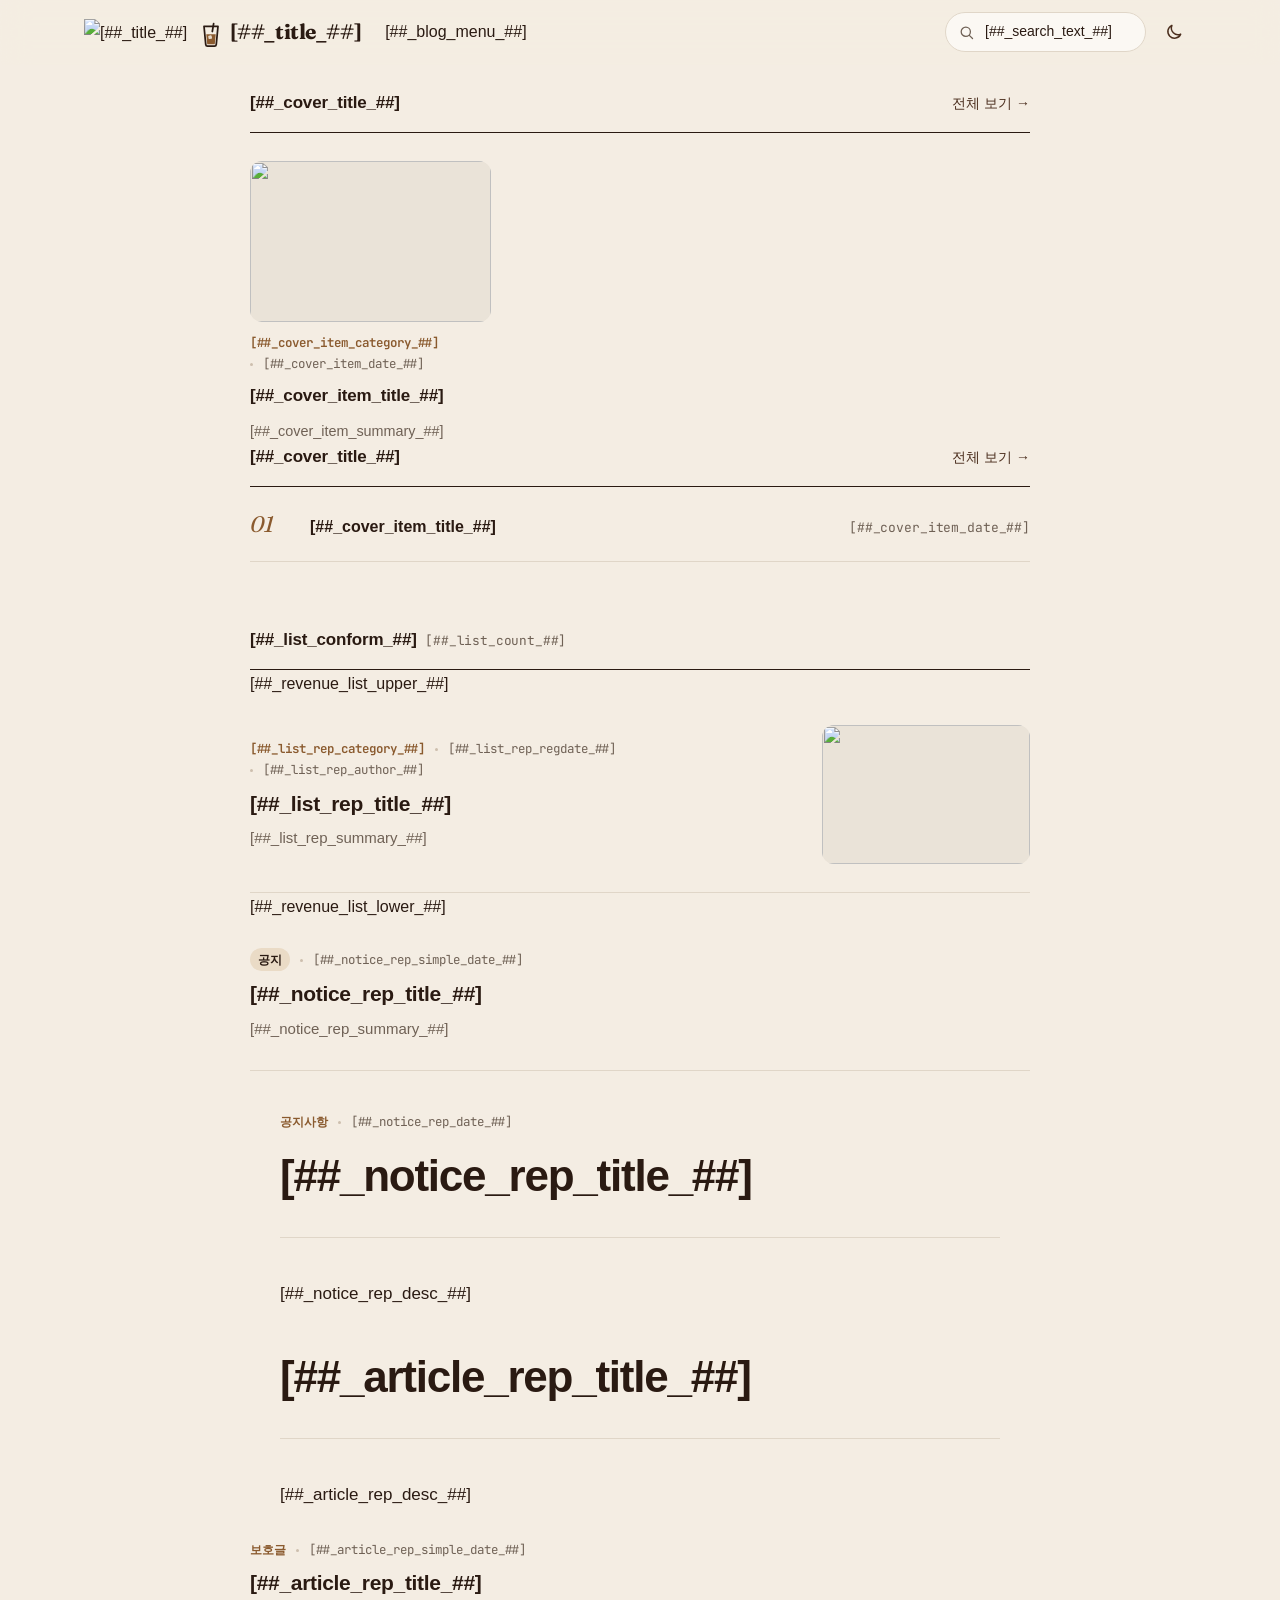
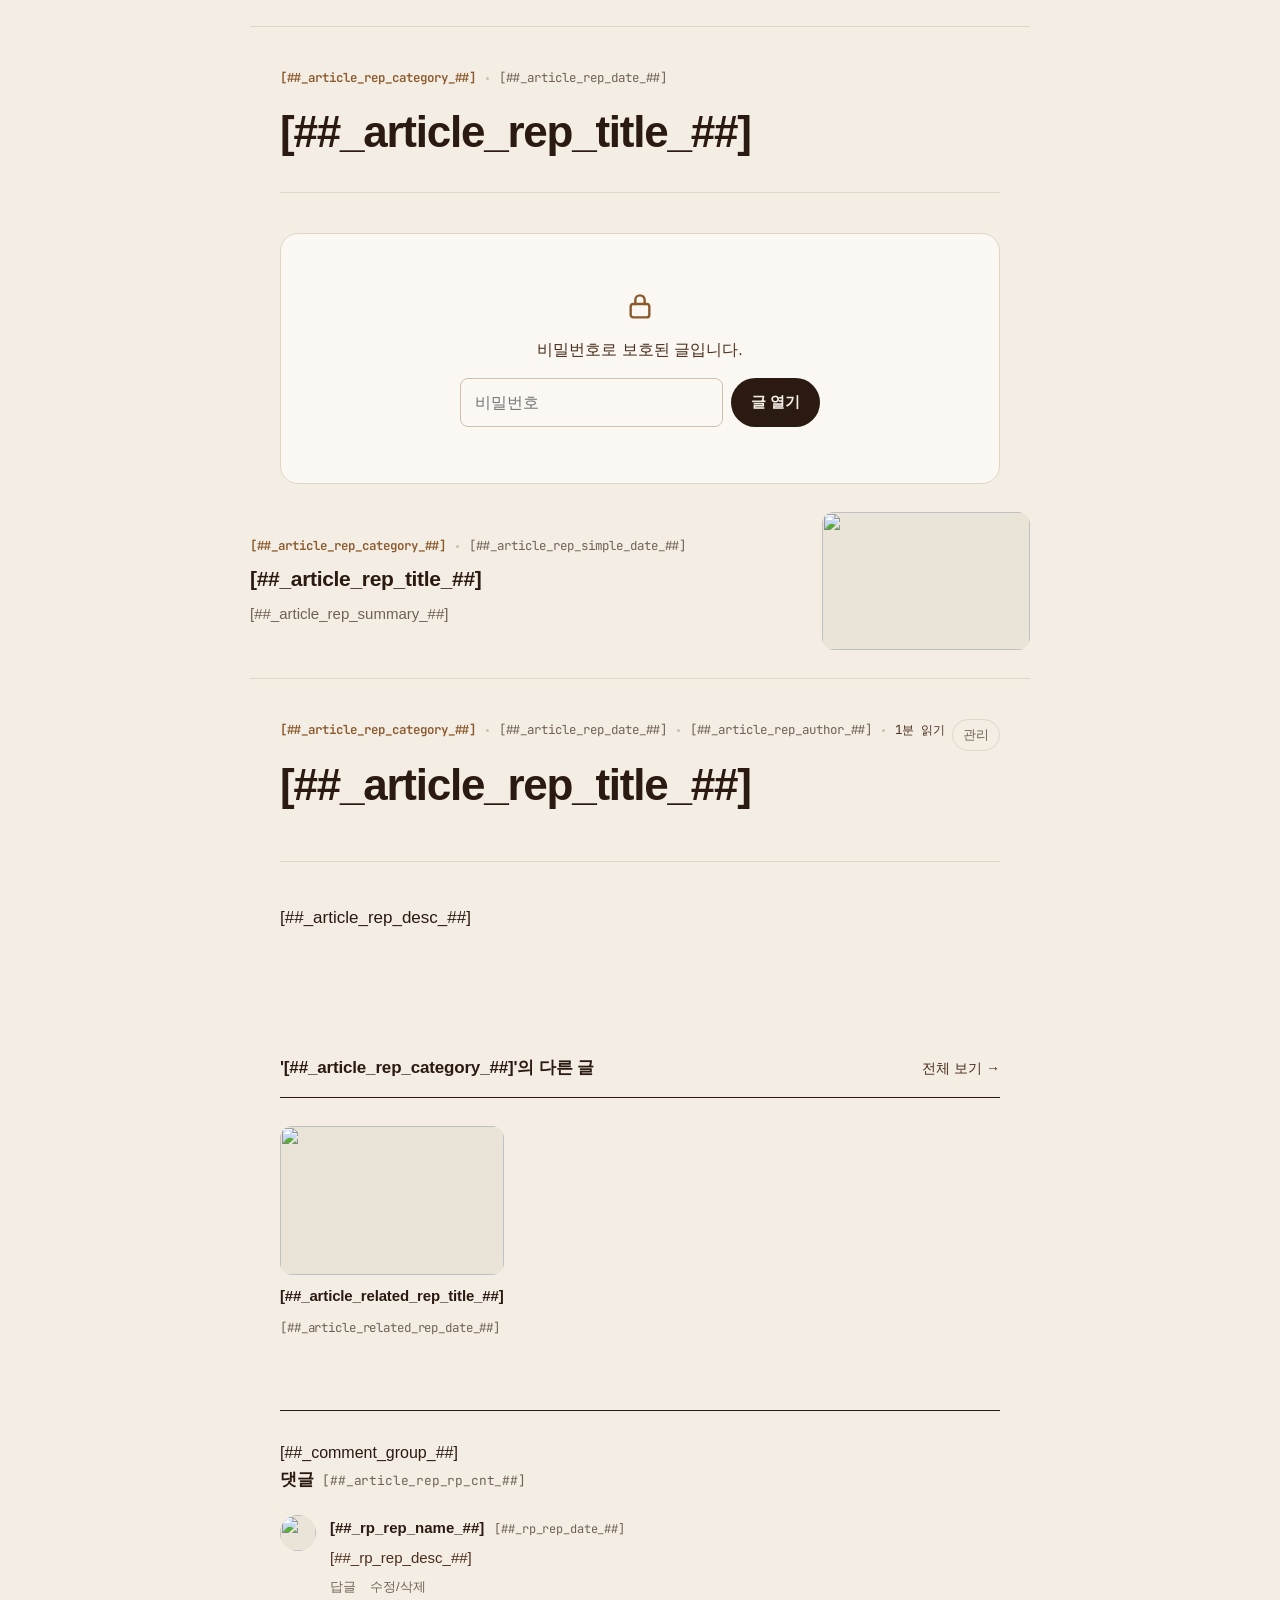
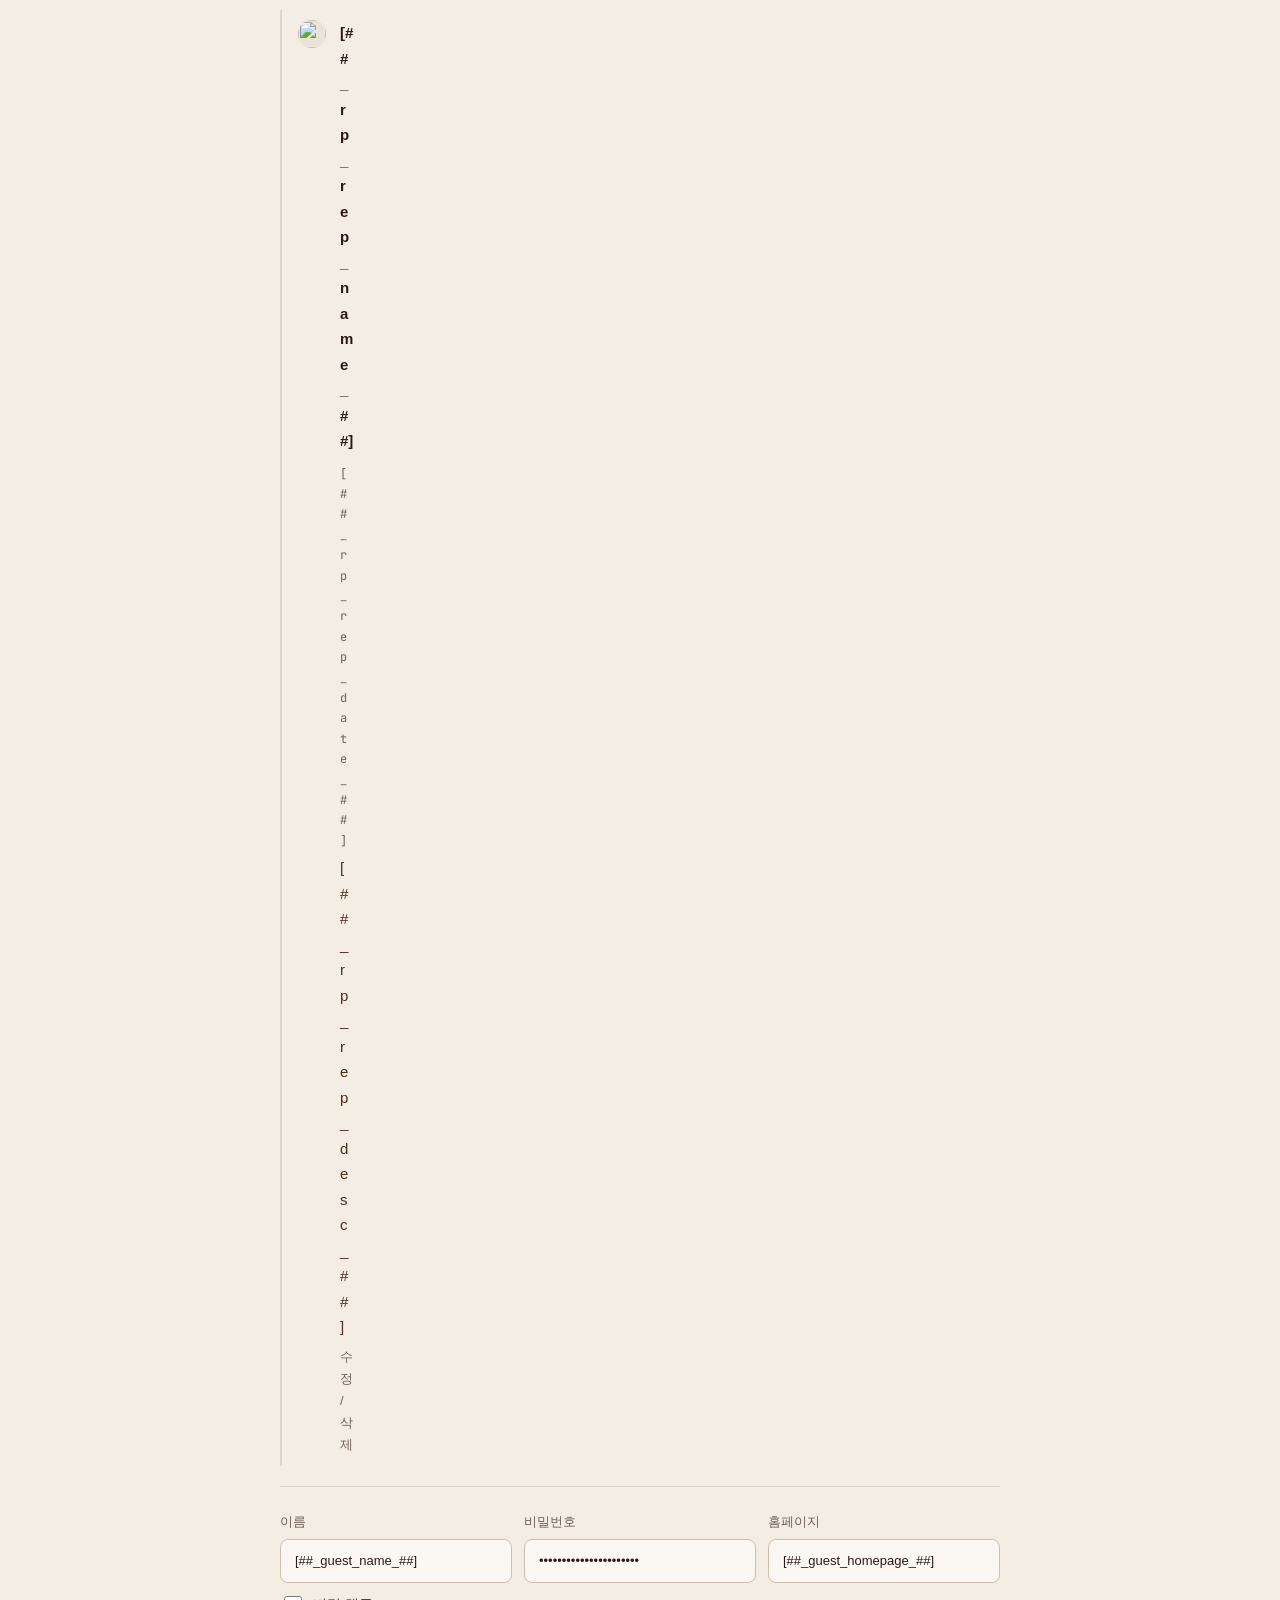
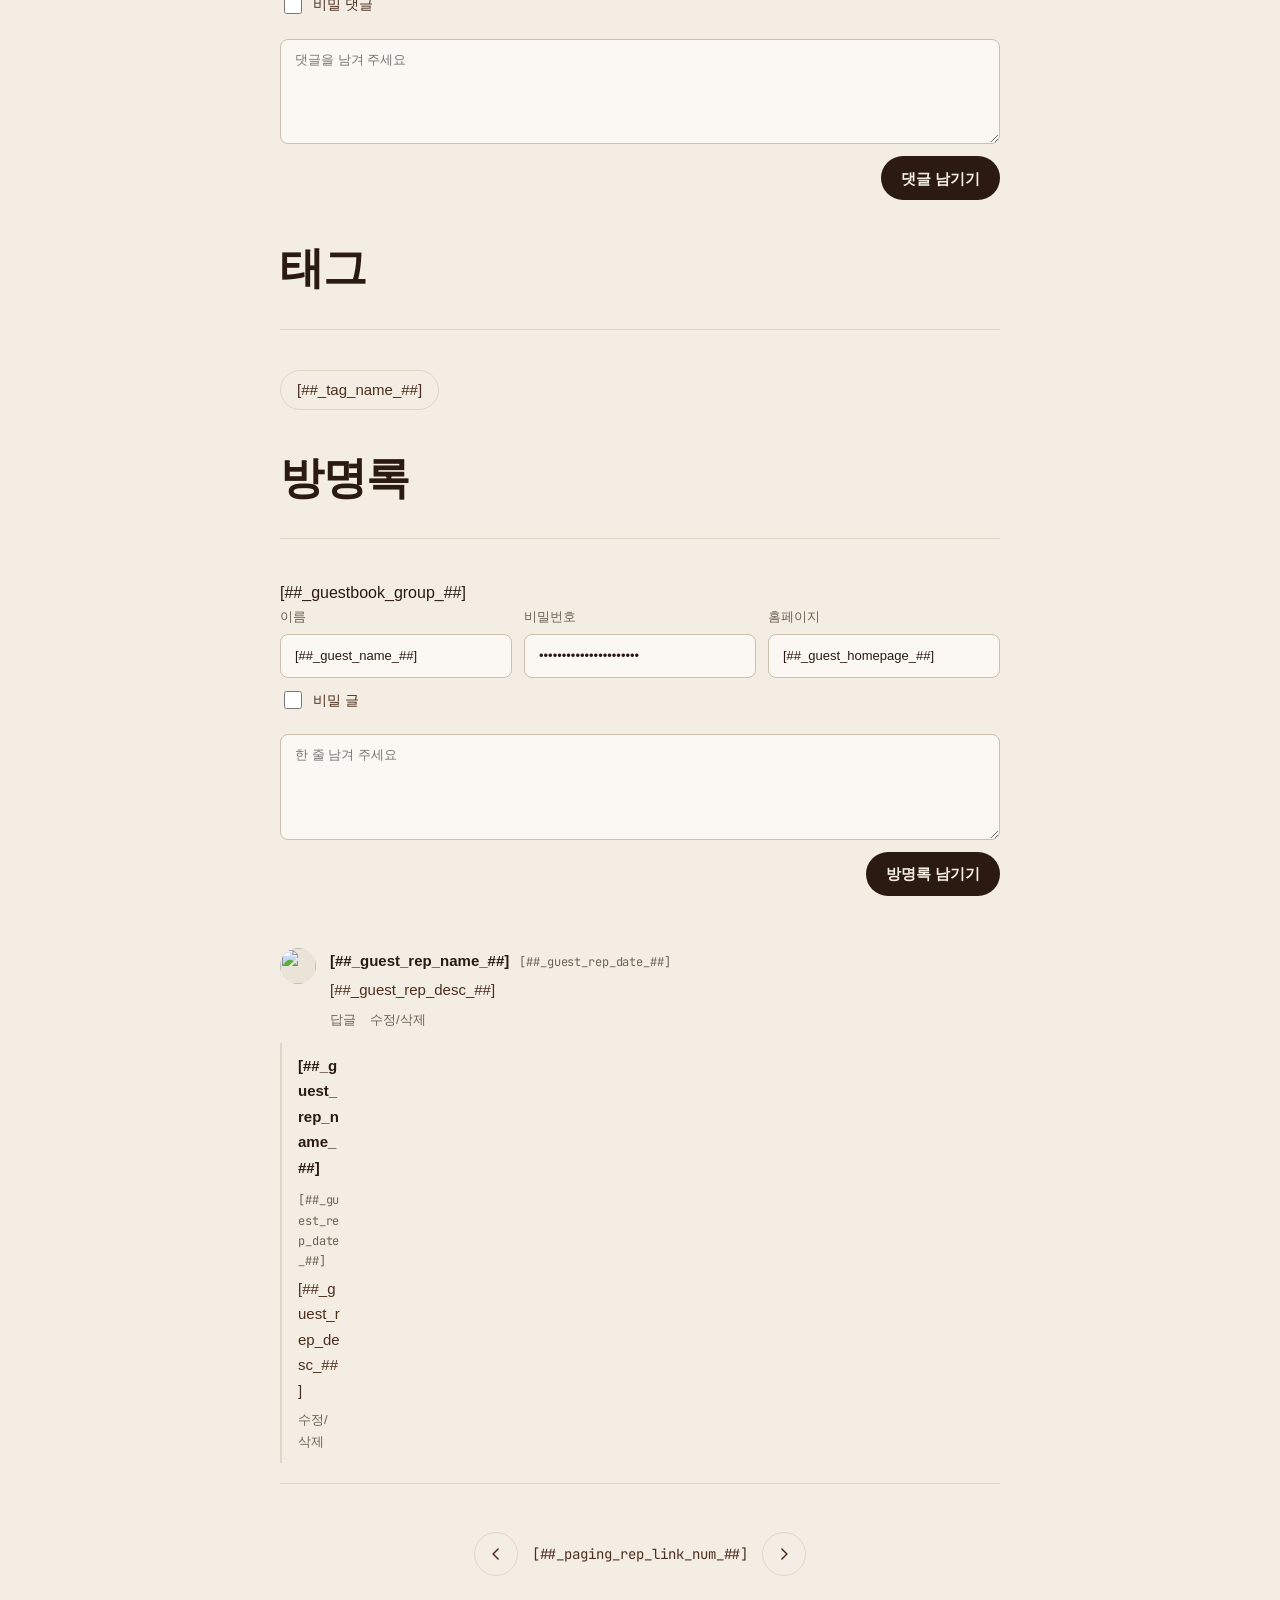
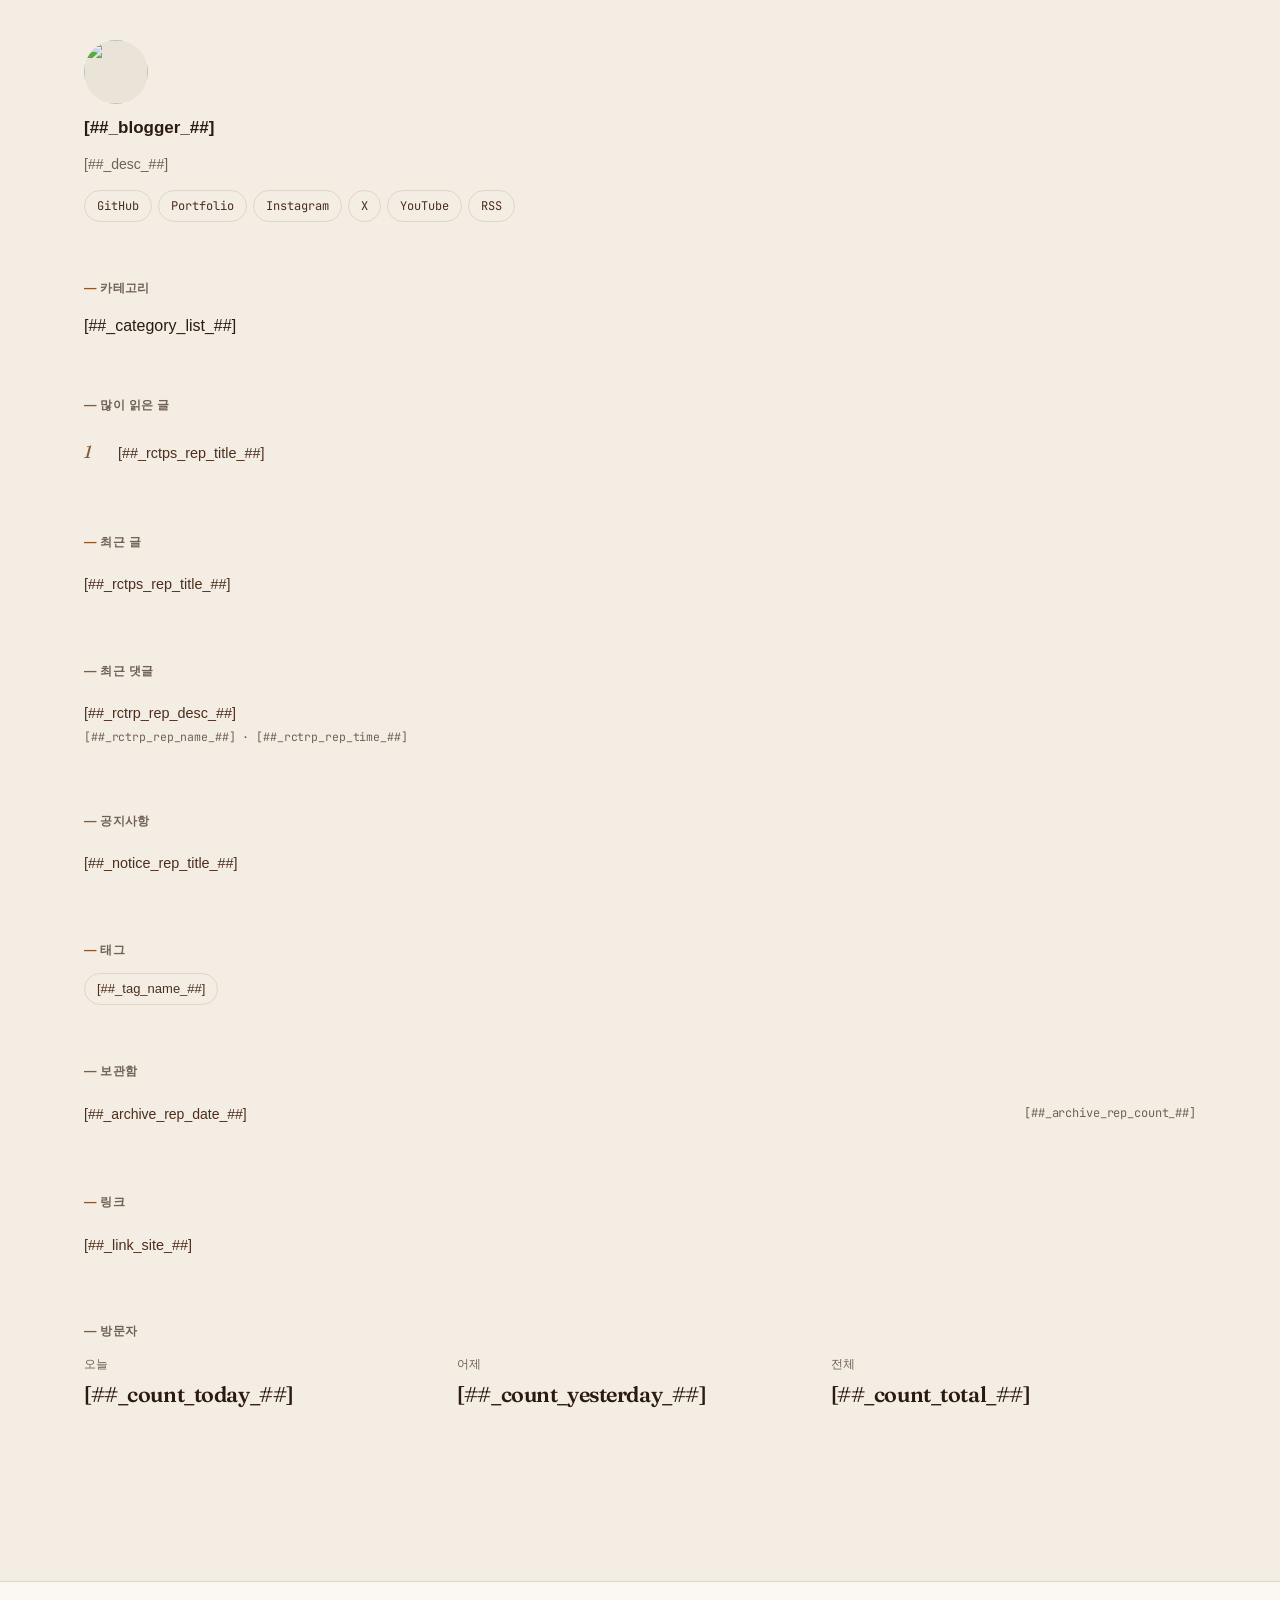
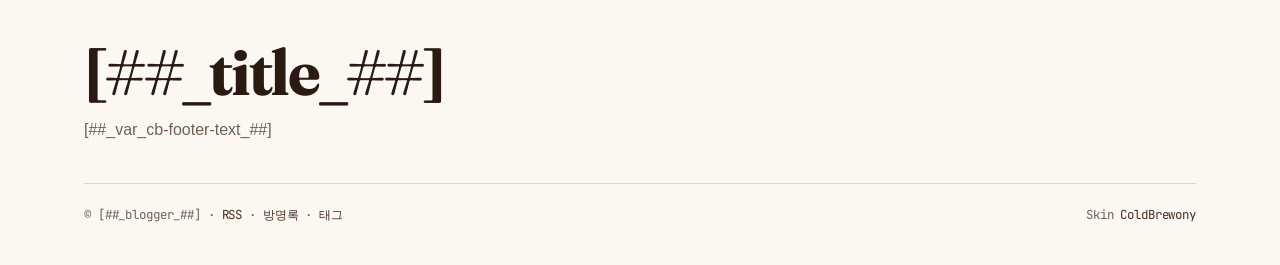
==== commit 73a38045: "Redesign skin as ColdBrewony (cold brew theme) Rewrite the Tistory skin from scratch, replacing the " ====
--- a/skin.html
+++ b/skin.html
@@ -1,1845 +1,714 @@
 <!doctype html>
 <!--
-  ColdBrewony Terminal Theme
+  ColdBrewony — Tistory skin
+  Brewed slowly, shipped daily.
   https://github.com/ColdBrewony
 -->
-<html lang="ko" class="
-  jb-theme-terminal
-  [##_var_jb-header-type_##]
-  [##_var_jb-navigation-type_##]
-  [##_var_jb-sidebar-right-type_##]
-  [##_var_jb-sidebar-bottom-type_##]
-  <s_if_var_jb-sidebar-bottom-full-width>jb-sidebar-bottom-full-width</s_if_var_jb-sidebar-bottom-full-width>
-  <s_if_var_jb-sidebar-bottom-dark>jb-sidebar-bottom-dark</s_if_var_jb-sidebar-bottom-dark>
-  <s_not_var_jb-sidebar-right-show>jb-remove-right-sidebar</s_not_var_jb-sidebar-right-show>
-  <s_if_var_jb-recent-posts-thumbnail-show>jb-recent-posts-thumbnail-show</s_if_var_jb-recent-posts-thumbnail-show>
-  [##_var_jb-font-body-type_##]
-  [##_var_jb-font-heading-type_##]
-  [##_var_jb-cover-title-type_##]
-  [##_var_jb-index-notice-type_##]
-  [##_var_jb-index-related-type_##]
-  [##_var_jb-another-category-type_##]
-  [##_var_jb-comment-type_##]
-  [##_var_jb-typography-heading-type_##]
-  [##_var_jb-typography-blockquote-1-type_##]
-  [##_var_jb-typography-blockquote-2-type_##]
-  [##_var_jb-typography-ce-heading-type_##]
-  [##_var_jb-typography-ce-blockquote-type_##]
-">
-  <head>
-    <meta charset="utf-8">
-    <meta http-equiv="X-UA-Compatible" content="IE=edge">
-    <meta name="viewport" content="width=device-width, initial-scale=1">
-    <title>[##_page_title_##]</title>
-    <link rel="alternate" type="application/rss+xml" title="[##_title_##]" href="[##_rss_url_##]">
-    <link rel="preconnect" href="https://cdn.jsdelivr.net" crossorigin>
-    <link rel="preconnect" href="https://fonts.googleapis.com">
-    <link rel="preconnect" href="https://fonts.gstatic.com" crossorigin>
-    <link rel="stylesheet" href="https://cdn.jsdelivr.net/npm/xeicon@2.3.3/xeicon.min.css">
-    <link rel="stylesheet" href="https://cdn.jsdelivr.net/gh/wan2land/d2coding/d2coding-full.css">
-    <link rel="stylesheet" href="https://fonts.googleapis.com/css2?family=JetBrains+Mono:wght@400;700&display=swap">
-    <link rel="stylesheet" href="./images/jquery.nivo.slider.css">
-    <link rel="stylesheet" href="./images/jquery.nivo.slider.default.css">
-    <link rel="stylesheet" href="./images/custom.css">
-    <script src="./images/jquery-3.5.1.min.js"></script>
-    <script src="./images/jquery.nivo.slider.min.js"></script>
-    <script src="./images/jquery.toc.js"></script>
-    <script src="./images/jquery.smooth-scroll.js"></script>
-    <link rel="stylesheet" href="./style.css">
-    <script>
-      // Variables
-        var jbCurrentUrl = window.location.pathname;
-        var jbThumbnailSize = '150x150';
-        var jbThumbnailSizeRelated = '150x150';
-        var jbThumbnailSizeNotice = '300x300';
-        var jbAdSenseInfeedCount = 0;
-      // Layout
-        var jbWidthContent = [##_var_jb-layout-width-content_##] + 30;
-        var jbWidthSidebar = [##_var_jb-layout-width-sidebar_##] + 30;
-        var jbWidthContainer = jbWidthContent + jbWidthSidebar + 30;
-        var jbWidthContainerNoSidebar = jbWidthContent + 30;
-        <s_if_var_jb-sidebar-right-show>
-          document.write( '<style> @media ( min-width: 1025px ) { .jb-container { width: ' + jbWidthContainer + 'px; } .jb-column-content { width: ' + jbWidthContent + 'px; } .jb-column-sidebar { width: ' + jbWidthSidebar + 'px; } } </style>' );
-        </s_if_var_jb-sidebar-right-show>
-        <s_not_var_jb-sidebar-right-show>
-          document.write( '<style> .jb-column-content { float: none; width: 100%; } @media ( min-width: 1025px ) { .jb-container { width: ' + jbWidthContainerNoSidebar + 'px; } } </style>' );
-        </s_not_var_jb-sidebar-right-show>
-      // Responsive
-        var jbResponsiveYouTube = '[##_var_jb-responsive-youtube_##]'; // yes or no
-        var jbResponsiveTable = '[##_var_jb-responsive-table_##]'; // yes or no
-      // AdSense
-        var jbAdSenseClientId = '[##_var_jb-adsense-client-id_##]'; // data-ad-client
-        var jbAdSenseMainTopSlot = '[##_var_jb-adsense-main-top-slot_##]'; // data-ad-slot
-        var jbAdSenseMainBottomSlot = '[##_var_jb-adsense-main-bottom-slot_##]'; // data-ad-slot
-        var jbAdSenseContentTopSlot = '[##_var_jb-adsense-content-top-slot_##]'; // data-ad-slot
-        var jbAdSenseContentTopLeftSlot = '[##_var_jb-adsense-content-top-left-slot_##]'; // data-ad-slot
-        var jbAdSenseContentTopRightSlot = '[##_var_jb-adsense-content-top-right-slot_##]'; // data-ad-slot
-        var jbAdSenseContentMiddleSlot = '[##_var_jb-adsense-content-middle-slot_##]'; // data-ad-slot
-        var jbAdSenseContentBottomSlot = '[##_var_jb-adsense-content-bottom-slot_##]'; // data-ad-slot
-        var jbAdSenseInfeedLayoutKey = '[##_var_jb-adsense-infeed-layout-key_##]';
-        var jbAdSenseInfeedSlot = '[##_var_jb-adsense-infeed-slot_##]';
-        var jbAdSenseInfeedInterval = '[##_var_jb-adsense-infeed-interval_##]';
-        <s_if_var_jb-adsense-data-full-width-responsive>
-          var jbAdSenseDataFullWidthResponsive = 'true';
-        </s_if_var_jb-adsense-data-full-width-responsive>
-        <s_not_var_jb-adsense-data-full-width-responsive>
-          var jbAdSenseDataFullWidthResponsive = 'false';
-        </s_not_var_jb-adsense-data-full-width-responsive>
-        var jbAdSenseContentMiddleShow = '[##_var_jb-adSense-content-middle-show_##]'; // yes or no
-    </script>
-    <style>
-      body { font-size: [##_var_jb-font-size-body_##]px; }
-      .jb-article { font-size: [##_var_jb-font-size-article_##]px; }
-      .jb-header-type-04 .jb-header-table { background-image: url( "[##_var_jb-header-type-04-background_##]" ); }
-      .jb-header-type-11 .jb-background-header { background-image: url( "[##_var_jb-header-type-11-background_##]" ); }
-      <s_if_var_jb-sidebar-right-to-left>
-        @media ( min-width: 768px ) {
-          .jb-column-content { float: right; }
-          .jb-column-sidebar { float: left; }
-        }
-      </s_if_var_jb-sidebar-right-to-left>
-    </style>
-  </head>
-  <body id="[##_body_id_##]"><s_t3>
-
-<script>
-  var jbAdSenseMainTop = '<div class="jb-adsense-main-top"><script async src="https://pagead2.googlesyndication.com/pagead/js/adsbygoogle.js?client=' + jbAdSenseClientId + '" crossorigin="anonymous"><\/script><ins class="adsbygoogle" style="display:block" data-ad-client="' + jbAdSenseClientId + '" data-ad-slot="' + jbAdSenseMainTopSlot + '" data-ad-format="auto" data-full-width-responsive="' + jbAdSenseDataFullWidthResponsive + '"></ins><script>(adsbygoogle = window.adsbygoogle || []).push({});<\/script></div>';
-  var jbAdSenseMainBottom = '<div class="jb-adsense-main-bottom"><script async src="https://pagead2.googlesyndication.com/pagead/js/adsbygoogle.js?client=' + jbAdSenseClientId + '" crossorigin="anonymous"><\/script><ins class="adsbygoogle" style="display:block" data-ad-client="' + jbAdSenseClientId + '" data-ad-slot="' + jbAdSenseMainBottomSlot + '" data-ad-format="auto" data-full-width-responsive="' + jbAdSenseDataFullWidthResponsive + '"></ins><script>(adsbygoogle = window.adsbygoogle || []).push({});<\/script></div>';
-  var jbAdSenseContentTop = '<div class="jb-adsense-content-top"><script async src="https://pagead2.googlesyndication.com/pagead/js/adsbygoogle.js?client=' + jbAdSenseClientId + '" crossorigin="anonymous"><\/script><ins class="adsbygoogle" style="display:block" data-ad-client="' + jbAdSenseClientId + '" data-ad-slot="' + jbAdSenseContentTopSlot + '" data-ad-format="auto" data-full-width-responsive="' + jbAdSenseDataFullWidthResponsive + '"></ins><script>(adsbygoogle = window.adsbygoogle || []).push({});<\/script></div>';
-  var jbAdSenseContentTopLeftRight = '<div class="jb-adsense-table"><div class="jb-adsense-table-row"><div class="jb-adsense-table-cell jb-adsense-table-cell-left"><script async src="https://pagead2.googlesyndication.com/pagead/js/adsbygoogle.js?client=' + jbAdSenseClientId + '" crossorigin="anonymous"><\/script><ins class="adsbygoogle" data-ad-client="' + jbAdSenseClientId + '" data-ad-slot="' + jbAdSenseContentTopLeftSlot + '" data-ad-format="auto" data-full-width-responsive="' + jbAdSenseDataFullWidthResponsive + '"></ins><script>(adsbygoogle = window.adsbygoogle || []).push({});<\/script></div><div class="jb-adsense-table-cell jb-adsense-table-cell-right"><script async src="https://pagead2.googlesyndication.com/pagead/js/adsbygoogle.js?client=' + jbAdSenseClientId + '" crossorigin="anonymous"><\/script><ins class="adsbygoogle" data-ad-client="' + jbAdSenseClientId + '" data-ad-slot="' + jbAdSenseContentTopRightSlot + '" data-ad-format="auto" data-full-width-responsive="' + jbAdSenseDataFullWidthResponsive + '"></ins><script>(adsbygoogle = window.adsbygoogle || []).push({});<\/script></div></div></div>';
-  var jbAdSenseContentTopRight = '<div class="jb-adsense-content-top-right"><script async src="https://pagead2.googlesyndication.com/pagead/js/adsbygoogle.js?client=' + jbAdSenseClientId + '" crossorigin="anonymous"><\/script><ins class="adsbygoogle" style="display:block" data-ad-client="' + jbAdSenseClientId + '" data-ad-slot="' + jbAdSenseContentTopRightSlot + '" data-ad-format="auto" data-full-width-responsive="' + jbAdSenseDataFullWidthResponsive + '"></ins><script>(adsbygoogle = window.adsbygoogle || []).push({});<\/script></div>';
-  var jbAdSenseContentMiddle = '<div class="jb-adsense-content-middle"><script async src="https://pagead2.googlesyndication.com/pagead/js/adsbygoogle.js?client=' + jbAdSenseClientId + '" crossorigin="anonymous"><\/script><ins class="adsbygoogle" style="display:block; text-align:center;" data-ad-layout="in-article" data-ad-format="fluid" data-ad-client="' + jbAdSenseClientId + '" data-ad-slot="' + jbAdSenseContentMiddleSlot + '" data-full-width-responsive="' + jbAdSenseDataFullWidthResponsive + '"></ins><script>(adsbygoogle = window.adsbygoogle || []).push({});<\/script></div>';
-  var jbAdSenseContentBottom = '<div class="jb-adsense-content-bottom"><script async src="https://pagead2.googlesyndication.com/pagead/js/adsbygoogle.js?client=' + jbAdSenseClientId + '" crossorigin="anonymous"><\/script><ins class="adsbygoogle" style="display:block" data-ad-client="' + jbAdSenseClientId + '" data-ad-slot="' + jbAdSenseContentBottomSlot + '" data-ad-format="auto" data-full-width-responsive="' + jbAdSenseDataFullWidthResponsive + '"></ins><script>(adsbygoogle = window.adsbygoogle || []).push({});<\/script></div>';
-</script>
-
-<div id="jb-page">
-
-<div class="jb-background jb-background-header">
-  <div class="jb-container jb-container-header">
-    <div class="jb-row jb-row-line jb-row-line-header-top">
-      <div class="jb-column jb-column-line jb-column-line-header-top">
-        <div class="jb-line jb-line-header-top"></div>
-      </div>
+<html lang="ko" class="[##_var_cb-default-theme_##] [##_var_cb-accent_##] <s_if_var_cb-sidebar-show>cb-has-sidebar</s_if_var_cb-sidebar-show>" data-theme-default="[##_var_cb-default-theme_##]">
+<head>
+  <meta charset="utf-8">
+  <meta name="viewport" content="width=device-width, initial-scale=1, viewport-fit=cover">
+  <title>[##_page_title_##]</title>
+  <meta name="theme-color" content="#F4EDE3" media="(prefers-color-scheme: light)">
+  <meta name="theme-color" content="#140E0A" media="(prefers-color-scheme: dark)">
+  <link rel="alternate" type="application/rss+xml" title="[##_title_##]" href="[##_rss_url_##]">
+  <link rel="preconnect" href="https://cdn.jsdelivr.net" crossorigin>
+  <link rel="preconnect" href="https://fonts.googleapis.com">
+  <link rel="preconnect" href="https://fonts.gstatic.com" crossorigin>
+  <link rel="stylesheet" href="https://cdn.jsdelivr.net/gh/orioncactus/pretendard@v1.3.9/dist/web/variable/pretendardvariable-dynamic-subset.min.css">
+  <link rel="stylesheet" href="https://fonts.googleapis.com/css2?family=Fraunces:ital,opsz,wght@0,9..144,500;0,9..144,700;1,9..144,500&family=JetBrains+Mono:wght@400;600&display=swap">
+  <link rel="stylesheet" href="./style.css">
+  <script>
+    /* 테마: 저장된 선택 > 스킨 기본값 > OS 설정. 깜빡임 방지를 위해 head 에서 바로 적용 */
+    (function () {
+      var root = document.documentElement, saved = null;
+      try { saved = localStorage.getItem('cb-theme'); } catch (e) {}
+      var def = root.getAttribute('data-theme-default') || 'cb-theme-auto';
+      var mode = saved || (def === 'cb-theme-dark' ? 'dark' : def === 'cb-theme-light' ? 'light' : null);
+      if (!mode) mode = window.matchMedia && matchMedia('(prefers-color-scheme: dark)').matches ? 'dark' : 'light';
+      root.setAttribute('data-theme', mode);
+    })();
+  </script>
+</head>
+<body id="[##_body_id_##]">
+<s_t3>
+<a class="cb-skip" href="#cb-main">본문으로 건너뛰기</a>
+<div class="cb-progress" aria-hidden="true"><span></span></div>
+
+<header class="cb-header">
+  <div class="cb-wrap cb-header-inner">
+    <a class="cb-brand" href="[##_blog_link_##]">
+      <s_if_var_cb-logo-use>
+        <img class="cb-brand-logo" src="[##_var_cb-logo_##]" alt="[##_title_##]">
+      </s_if_var_cb-logo-use>
+      <s_not_var_cb-logo-use>
+        <svg class="cb-brand-mark" viewBox="0 0 32 32" aria-hidden="true">
+          <path d="M8 6h16l-2 21a2 2 0 0 1-2 1.8h-8A2 2 0 0 1 10 27z" fill="none" stroke="currentColor" stroke-width="2" stroke-linejoin="round"/>
+          <path d="M10.6 15h10.8l-1.1 11.6h-8.6z" fill="var(--accent)"/>
+          <rect x="13" y="16.5" width="4" height="4" rx="1" fill="var(--bg)" opacity=".85" transform="rotate(-12 15 18.5)"/>
+          <path d="M19 3l-1.5 9" stroke="currentColor" stroke-width="2" stroke-linecap="round"/>
+        </svg>
+        <span class="cb-brand-text">[##_title_##]</span>
+      </s_not_var_cb-logo-use>
+    </a>
+
+    <nav class="cb-nav" id="cb-nav" aria-label="블로그 메뉴">
+      [##_blog_menu_##]
+    </nav>
+
+    <div class="cb-tools">
+      <s_search>
+        <div class="cb-search" role="search">
+          <label class="cb-sr" for="cb-search-input">블로그 검색</label>
+          <svg class="cb-icon" viewBox="0 0 24 24" aria-hidden="true"><circle cx="11" cy="11" r="6.5"/><path d="m16 16 4.5 4.5"/></svg>
+          <input id="cb-search-input" type="search" name="[##_search_name_##]" value="[##_search_text_##]" placeholder="검색어를 입력하세요" onkeypress="if (event.keyCode == 13) { [##_search_onclick_submit_##] }">
+        </div>
+      </s_search>
+      <button type="button" class="cb-icon-btn cb-theme-toggle" aria-label="어두운 테마로 바꾸기">
+        <svg class="cb-icon cb-icon-moon" viewBox="0 0 24 24" aria-hidden="true"><path d="M20 14.5A8 8 0 0 1 9.5 4a8 8 0 1 0 10.5 10.5z"/></svg>
+        <svg class="cb-icon cb-icon-sun" viewBox="0 0 24 24" aria-hidden="true"><circle cx="12" cy="12" r="4"/><path d="M12 2.5v2M12 19.5v2M2.5 12h2M19.5 12h2M5.3 5.3l1.4 1.4M17.3 17.3l1.4 1.4M5.3 18.7l1.4-1.4M17.3 6.7l1.4-1.4"/></svg>
+      </button>
+      <button type="button" class="cb-icon-btn cb-menu-toggle" aria-controls="cb-drawer" aria-expanded="false" aria-label="메뉴 열기">
+        <span class="cb-burger" aria-hidden="true"><span></span><span></span></span>
+      </button>
     </div>
-    <div class="jb-row jb-row-header">
-      <div class="jb-column jb-column-header">
-        <div class="jb-cell jb-cell-header">
-          <div class="jb-header-table">
-            <div class="jb-header-table-row">
-              <div class="jb-header-table-cell jb-header-table-cell-site-title">
-                <div class="jb-header-mobile-table">
-                  <div class="jb-header-mobile-table-row">
-                    <div class="jb-header-mobile-table-cell jb-header-mobile-table-cell-site-title">
-                      <header>
-                        <s_not_var_jb-title-logo-use>
-                          <div class="jb-site-title"><a href="[##_blog_link_##]"><span class="jb-site-title-text">[##_title_##]</span></a></div>
-                        </s_not_var_jb-title-logo-use>
-                        <s_if_var_jb-title-logo-use>
-                          <div class="jb-site-title"><a href="[##_blog_link_##]"><span class="jb-site-title-image"><img src="[##_var_jb-title-logo_##]" alt=""></span></a></div>
-                        </s_if_var_jb-title-logo-use>
-                      </header>
-                    </div>
-                    <div class="jb-header-mobile-table-cell jb-header-mobile-table-cell-bars">
-                      <div class="jb-bars"><i class="xi-bars"></i></div>
-                    </div>
-                  </div>
-                </div>
-              </div>
-              <div class="jb-header-table-cell jb-header-table-cell-search">
-                <div class="jb-header-blog-menu">
-                  <nav>
-                    <h2 class="jb-section-title jb-section-title-navigation">Header Menu</h2>
-                    [##_blog_menu_##]
-                  </nav>
-                </div>
-                <div class="jb-form-search jb-form-search-header">
-                  <s_search>
-                    <div class="jb-form-search-table">
-                      <div class="jb-form-search-table-row">
-                        <div class="jb-form-search-table-cell jb-form-search-table-cell-input">
-                          <input type="text" name="[##_search_name_##]" value="[##_search_text_##]" onkeypress="if (event.keyCode == 13) { [##_search_onclick_submit_##] }" placeholder="Search..." class="jb-form-input-text">
-                        </div>
-                        <div class="jb-form-search-table-cell jb-form-search-table-cell-button">
-                          <button type="button" onclick="[##_search_onclick_submit_##]" class="jb-form-button"><i class="xi-search"></i></button>
-                        </div>
-                      </div>
-                    </div>
-                  </s_search>
-                </div>
-                <s_if_var_jb-sns-show>
-                  <div class="jb-sns-wrap">
-                    <s_if_var_jb-sns-facebook-url>
-                      <div class="jb-sns jb-sns-facebook"><a href="[##_var_jb-sns-facebook-url_##]" target="_blank" rel="noopener noreferrer"><i class="xi-facebook"></i></a></div>
-                    </s_if_var_jb-sns-facebook-url>
-                    <s_if_var_jb-sns-instagram-url>
-                      <div class="jb-sns jb-sns-instagram"><a href="[##_var_jb-sns-instagram-url_##]" target="_blank" rel="noopener noreferrer"><i class="xi-instagram"></i></a></div>
-                    </s_if_var_jb-sns-instagram-url>
-                    <s_if_var_jb-sns-twitter-url>
-                      <div class="jb-sns jb-sns-twitter"><a href="[##_var_jb-sns-twitter-url_##]" target="_blank" rel="noopener noreferrer"><i class="xi-twitter"></i></a></div>
-                    </s_if_var_jb-sns-twitter-url>
-                    <s_if_var_jb-sns-kakaostory-url>
-                      <div class="jb-sns jb-sns-kakaostory"><a href="[##_var_jb-sns-kakaostory-url_##]" target="_blank" rel="noopener noreferrer"><i class="xi-kakaostory"></i></a></div>
-                    </s_if_var_jb-sns-kakaostory-url>
-                    <s_if_var_jb-sns-pinterest-url>
-                      <div class="jb-sns jb-sns-pinterest"><a href="[##_var_jb-sns-pinterest-url_##]" target="_blank" rel="noopener noreferrer"><i class="xi-pinterest"></i></a></div>
-                    </s_if_var_jb-sns-pinterest-url>
-                    <s_if_var_jb-sns-linkedin-url>
-                      <div class="jb-sns jb-sns-linkedin"><a href="[##_var_jb-sns-linkedin-url_##]" target="_blank" rel="noopener noreferrer"><i class="xi-linkedin"></i></a></div>
-                    </s_if_var_jb-sns-linkedin-url>
-                    <s_if_var_jb-sns-youtube-url>
-                      <div class="jb-sns jb-sns-youtube"><a href="[##_var_jb-sns-youtube-url_##]" target="_blank" rel="noopener noreferrer"><i class="xi-youtube-play"></i></a></div>
-                    </s_if_var_jb-sns-youtube-url>
-                    <s_if_var_jb-sns-kakaotalk-url>
-                      <div class="jb-sns jb-sns-kakaotalk"><a href="[##_var_jb-sns-kakaotalk-url_##]" target="_blank" rel="noopener noreferrer"><i class="xi-kakaotalk"></i></a></div>
-                    </s_if_var_jb-sns-kakaotalk-url>
-                    <s_if_var_jb-sns-twich-url>
-                      <div class="jb-sns jb-sns-twich"><a href="[##_var_jb-sns-twich-url_##]" target="_blank" rel="noopener noreferrer"><i class="xi-twich"></i></a></div>
-                    </s_if_var_jb-sns-twich-url>
-                  </div>
-                </s_if_var_jb-sns-show>
-              </div>
-            </div>
-          </div>
-        </div>
-      </div>
+  </div>
+</header>
+
+<!-- 모바일 서랍: 메뉴 + 카테고리 -->
+<div class="cb-drawer" id="cb-drawer" hidden>
+  <div class="cb-wrap">
+    <div class="cb-drawer-search" role="search">
+      <label class="cb-sr" for="cb-drawer-search-input">블로그 검색</label>
+      <input id="cb-drawer-search-input" class="cb-input" type="search" placeholder="검색어를 입력하세요" enterkeyhint="search">
     </div>
-    <div class="jb-row jb-row-line jb-row-line-header-bottom">
-      <div class="jb-column jb-column-line jb-column-line-header-bottom">
-        <div class="jb-line jb-line-header-bottom"></div>
-      </div>
+    <nav class="cb-drawer-menu" aria-label="블로그 메뉴 (모바일)">[##_blog_menu_##]</nav>
+    <div class="cb-drawer-category">
+      <p class="cb-eyebrow">Category</p>
+      [##_category_list_##]
     </div>
   </div>
 </div>
 
-<div class="jb-background jb-background-navigation">
-  <div class="jb-container jb-container-navigation">
-    <div class="jb-row jb-row-line jb-row-line-navigation-top">
-      <div class="jb-column jb-column-line jb-column-line-navigation-top">
-        <div class="jb-line jb-line-navigation-top"></div>
-      </div>
-    </div>
-    <div class="jb-row jb-row-navigation">
-      <div class="jb-column jb-column-navigation">
-        <div class="jb-cell jb-cell-navigation">
-          <nav>
-            <h2 class="jb-section-title jb-section-title-navigation">Main Menu</h2>
-            <div class="jb-navigation jb-navigation-category">
-              [##_category_list_##]
-            </div>
-            <div class="jb-navigation jb-navigation-blog-menu">
-              [##_blog_menu_##]
-            </div>
-            <div class="jb-form-search-navigation-table">
-              <div class="jb-form-search-navigation-table-row">
-                <div class="jb-form-search-navigation-table-cell jb-form-search-navigation-table-cell-input">
-                  <input type="text" name="jb-search-navigation" value="" onkeypress="if (event.keyCode == 13) { try{window.location.href='/search/'+looseURIEncode(document.getElementsByName('jb-search-navigation')[0].value);document.getElementsByName('jb-search-navigation')[0].value='';return false;}catch(e){} }" placeholder="Search..." class="jb-form-input-text">
-                </div>
-                <div class="jb-form-search-navigation-table-cell jb-form-search-navigation-table-cell-button">
-                  <button type="button" onclick="try{window.location.href='/search/'+looseURIEncode(document.getElementsByName('jb-search-navigation')[0].value);document.getElementsByName('jb-search-navigation')[0].value='';return false;}catch(e){}" class="jb-form-button"><i class="xi-search"></i></button>
-                </div>
-              </div>
-            </div>
-          </nav>
-        </div>
-      </div>
-    </div>
-    <div class="jb-row jb-row-line jb-row-line-navigation-bottom">
-      <div class="jb-column jb-column-line jb-column-line-navigation-bottom">
-        <div class="jb-line jb-line-navigation-bottom"></div>
-      </div>
+<!-- 홈 인트로: JS 가 홈(첫 페이지)에서만 노출 -->
+<s_if_var_cb-hero-show>
+<section class="cb-hero" aria-labelledby="cb-hero-title" hidden>
+  <div class="cb-wrap cb-hero-inner">
+    <p class="cb-eyebrow">[##_var_cb-hero-eyebrow_##]</p>
+    <h1 class="cb-hero-title" id="cb-hero-title">[##_title_##]</h1>
+    <p class="cb-hero-desc">[##_desc_##]</p>
+    <div class="cb-hero-meta">
+      <img class="cb-avatar" src="[##_image_##]" alt="" loading="lazy">
+      <span class="cb-hero-blogger">[##_blogger_##]</span>
+      <span class="cb-dot" aria-hidden="true"></span>
+      <span class="cb-mono">today [##_count_today_##] · total [##_count_total_##]</span>
     </div>
   </div>
+</section>
+</s_if_var_cb-hero-show>
+
+<div class="cb-wrap cb-layout">
+<main id="cb-main" class="cb-main">
+
+  <!-- ============ 커버 (홈 화면 설정) ============ -->
+  <s_cover_group>
+  <div class="cb-covers">
+    <s_cover_rep>
+      <s_cover name="cb-cover-featured">
+        <section class="cb-cover cb-cover-featured">
+          <div class="cb-section-head">
+            <h2 class="cb-section-title">[##_cover_title_##]</h2>
+            <s_cover_url><a class="cb-more" href="[##_cover_url_##]">전체 보기</a></s_cover_url>
+          </div>
+          <div class="cb-cover-grid">
+            <s_cover_item>
+              <article class="cb-card">
+                <a class="cb-card-link" href="[##_cover_item_url_##]">
+                  <s_cover_item_thumbnail>
+                    <span class="cb-thumb"><img src="//i1.daumcdn.net/thumb/C800x520/?fname=[##_cover_item_thumbnail_##]" alt="" loading="lazy"></span>
+                  </s_cover_item_thumbnail>
+                  <s_cover_item_article_info>
+                    <span class="cb-meta"><span class="cb-cat">[##_cover_item_category_##]</span><time>[##_cover_item_date_##]</time></span>
+                  </s_cover_item_article_info>
+                  <h3 class="cb-card-title"><span>[##_cover_item_title_##]</span></h3>
+                  <p class="cb-card-summary">[##_cover_item_summary_##]</p>
+                </a>
+              </article>
+            </s_cover_item>
+          </div>
+        </section>
+      </s_cover>
+      <s_cover name="cb-cover-list">
+        <section class="cb-cover cb-cover-list">
+          <div class="cb-section-head">
+            <h2 class="cb-section-title">[##_cover_title_##]</h2>
+            <s_cover_url><a class="cb-more" href="[##_cover_url_##]">전체 보기</a></s_cover_url>
+          </div>
+          <ol class="cb-rank">
+            <s_cover_item>
+              <li>
+                <a href="[##_cover_item_url_##]">
+                  <span class="cb-rank-title">[##_cover_item_title_##]</span>
+                  <s_cover_item_article_info><time class="cb-mono">[##_cover_item_date_##]</time></s_cover_item_article_info>
+                </a>
+              </li>
+            </s_cover_item>
+          </ol>
+        </section>
+      </s_cover>
+    </s_cover_rep>
+  </div>
+  </s_cover_group>
+
+  <!-- ============ 글 목록 (홈 · 카테고리 · 검색 · 태그별) ============ -->
+  <s_list>
+  <section class="cb-list [##_list_style_##]" aria-labelledby="cb-list-title">
+    <div class="cb-section-head">
+      <h2 class="cb-section-title" id="cb-list-title">[##_list_conform_##] <span class="cb-count">[##_list_count_##]</span></h2>
+    </div>
+    [##_revenue_list_upper_##]
+    <div class="cb-posts">
+      <s_list_rep>
+        <article class="cb-post">
+          <a class="cb-post-link" href="[##_list_rep_link_##]">
+            <span class="cb-post-text">
+              <span class="cb-meta">
+                <span class="cb-cat">[##_list_rep_category_##]</span>
+                <time>[##_list_rep_regdate_##]</time>
+                <s_if_var_cb-show-author><span>[##_list_rep_author_##]</span></s_if_var_cb-show-author>
+              </span>
+              <span class="cb-post-title"><span>[##_list_rep_title_##]</span></span>
+              <span class="cb-post-summary">[##_list_rep_summary_##]</span>
+            </span>
+            <s_list_rep_thumbnail>
+              <span class="cb-thumb"><img src="//i1.daumcdn.net/thumb/C640x420/?fname=[##_list_rep_thumbnail_##]" alt="" loading="lazy"></span>
+            </s_list_rep_thumbnail>
+          </a>
+        </article>
+      </s_list_rep>
+    </div>
+    [##_revenue_list_lower_##]
+  </section>
+  </s_list>
+
+  <!-- ============ 공지사항 ============ -->
+  <s_notice_rep>
+    <s_index_article_rep>
+      <article class="cb-post cb-post-notice">
+        <a class="cb-post-link" href="[##_notice_rep_link_##]">
+          <span class="cb-post-text">
+            <span class="cb-meta"><span class="cb-cat">공지</span><time>[##_notice_rep_simple_date_##]</time></span>
+            <span class="cb-post-title"><span>[##_notice_rep_title_##]</span></span>
+            <span class="cb-post-summary">[##_notice_rep_summary_##]</span>
+          </span>
+        </a>
+      </article>
+    </s_index_article_rep>
+    <s_permalink_article_rep>
+      <article class="cb-entry">
+        <header class="cb-entry-head">
+          <p class="cb-meta"><a class="cb-cat" href="/notice">공지사항</a><time>[##_notice_rep_date_##]</time></p>
+          <h1 class="cb-entry-title">[##_notice_rep_title_##]</h1>
+        </header>
+        <div class="cb-article">[##_notice_rep_desc_##]</div>
+      </article>
+    </s_permalink_article_rep>
+  </s_notice_rep>
+
+  <!-- ============ 페이지 (소개 등) ============ -->
+  <s_page_rep>
+    <s_permalink_article_rep>
+      <article class="cb-entry">
+        <header class="cb-entry-head">
+          <h1 class="cb-entry-title">[##_article_rep_title_##]</h1>
+        </header>
+        <div class="cb-article">[##_article_rep_desc_##]</div>
+      </article>
+    </s_permalink_article_rep>
+  </s_page_rep>
+
+  <!-- ============ 보호글 ============ -->
+  <s_article_protected>
+    <s_index_article_rep>
+      <article class="cb-post">
+        <a class="cb-post-link" href="[##_article_rep_link_##]">
+          <span class="cb-post-text">
+            <span class="cb-meta"><span class="cb-cat">보호글</span><time>[##_article_rep_simple_date_##]</time></span>
+            <span class="cb-post-title"><span>[##_article_rep_title_##]</span></span>
+          </span>
+        </a>
+      </article>
+    </s_index_article_rep>
+    <s_permalink_article_rep>
+      <article class="cb-entry">
+        <header class="cb-entry-head">
+          <p class="cb-meta"><a class="cb-cat" href="[##_article_rep_category_link_##]">[##_article_rep_category_##]</a><time>[##_article_rep_date_##]</time></p>
+          <h1 class="cb-entry-title">[##_article_rep_title_##]</h1>
+        </header>
+        <div class="cb-protected">
+          <svg class="cb-icon cb-icon-lg" viewBox="0 0 24 24" aria-hidden="true"><rect x="5" y="10.5" width="14" height="10" rx="2"/><path d="M8.5 10.5V7.5a3.5 3.5 0 0 1 7 0v3"/></svg>
+          <p>비밀번호로 보호된 글입니다.</p>
+          <div class="cb-field-row">
+            <label class="cb-sr" for="[##_article_password_##]">비밀번호</label>
+            <input type="password" class="cb-input" maxlength="16" id="[##_article_password_##]" name="[##_article_password_##]" placeholder="비밀번호" onkeydown="if (event.keyCode == 13)[##_article_dissolve_##]">
+            <button type="button" class="cb-btn" onclick="[##_article_dissolve_##]">글 열기</button>
+          </div>
+        </div>
+      </article>
+    </s_permalink_article_rep>
+  </s_article_protected>
+
+  <!-- ============ 글 (본문 / 목록형 홈) ============ -->
+  <s_article_rep>
+    <s_index_article_rep>
+      <article class="cb-post">
+        <a class="cb-post-link" href="[##_article_rep_link_##]">
+          <span class="cb-post-text">
+            <span class="cb-meta"><span class="cb-cat">[##_article_rep_category_##]</span><time>[##_article_rep_simple_date_##]</time></span>
+            <span class="cb-post-title"><span>[##_article_rep_title_##]</span></span>
+            <span class="cb-post-summary">[##_article_rep_summary_##]</span>
+          </span>
+          <s_article_rep_thumbnail>
+            <span class="cb-thumb"><img src="//i1.daumcdn.net/thumb/C640x420/?fname=[##_article_rep_thumbnail_url_##]" alt="" loading="lazy"></span>
+          </s_article_rep_thumbnail>
+        </a>
+      </article>
+    </s_index_article_rep>
+    <s_permalink_article_rep>
+      <article class="cb-entry">
+        <header class="cb-entry-head">
+          <p class="cb-meta">
+            <a class="cb-cat" href="[##_article_rep_category_link_##]">[##_article_rep_category_##]</a>
+            <time>[##_article_rep_date_##]</time>
+            <s_if_var_cb-show-author><span>[##_article_rep_author_##]</span></s_if_var_cb-show-author>
+            <s_if_var_cb-reading-time><span class="cb-readtime" hidden></span></s_if_var_cb-reading-time>
+          </p>
+          <h1 class="cb-entry-title">[##_article_rep_title_##]</h1>
+          <s_ad_div>
+            <details class="cb-admin">
+              <summary>관리</summary>
+              <ul>
+                <li><a href="[##_s_ad_m_link_##]">수정</a></li>
+                <li><a href="#" onclick="[##_s_ad_s2_onclick_##]">[##_s_ad_s2_label_##]로 변경</a></li>
+                <li><a href="#" onclick="[##_s_ad_d_onclick_##]">삭제</a></li>
+              </ul>
+            </details>
+          </s_ad_div>
+        </header>
+
+        <s_if_var_cb-toc>
+          <details class="cb-toc" hidden open>
+            <summary>목차</summary>
+            <ol></ol>
+          </details>
+        </s_if_var_cb-toc>
+
+        <div class="cb-article">[##_article_rep_desc_##]</div>
+
+        <s_tag_label>
+          <div class="cb-tags" aria-label="태그">[##_tag_label_rep_##]</div>
+        </s_tag_label>
+
+        <s_if_var_cb-show-related>
+          <s_article_related>
+            <section class="cb-related" aria-labelledby="cb-related-title">
+              <div class="cb-section-head">
+                <h2 class="cb-section-title" id="cb-related-title">'[##_article_rep_category_##]'의 다른 글</h2>
+                <a class="cb-more" href="[##_article_rep_category_link_##]">전체 보기</a>
+              </div>
+              <div class="cb-related-grid">
+                <s_article_related_rep>
+                  <a class="cb-card cb-card-link" href="[##_article_related_rep_link_##]">
+                    <s_article_related_rep_thumbnail>
+                      <span class="cb-thumb"><img src="//i1.daumcdn.net/thumb/C640x420/?fname=[##_article_related_rep_thumbnail_link_##]" alt="" loading="lazy"></span>
+                    </s_article_related_rep_thumbnail>
+                    <span class="cb-card-title"><span>[##_article_related_rep_title_##]</span></span>
+                    <time class="cb-mono cb-small">[##_article_related_rep_date_##]</time>
+                  </a>
+                </s_article_related_rep>
+              </div>
+            </section>
+          </s_article_related>
+        </s_if_var_cb-show-related>
+
+        <s_rp>
+          <section class="cb-comments" id="cb-comments" aria-label="댓글">
+            <s_if_var_cb-new-comment>
+              [##_comment_group_##]
+            </s_if_var_cb-new-comment>
+            <s_not_var_cb-new-comment>
+              <h2 class="cb-section-title">댓글 <s_rp_count><span class="cb-count">[##_article_rep_rp_cnt_##]</span></s_rp_count></h2>
+              <s_rp_container>
+                <ol class="cb-discuss">
+                  <s_rp_rep>
+                    <li id="[##_rp_rep_id_##]" class="cb-discuss-item [##_rp_rep_class_##]">
+                      <img class="cb-avatar" src="[##_rp_rep_logo_##]" alt="">
+                      <div class="cb-discuss-body">
+                        <p class="cb-discuss-head"><strong>[##_rp_rep_name_##]</strong><time class="cb-mono">[##_rp_rep_date_##]</time></p>
+                        <div class="cb-discuss-text">[##_rp_rep_desc_##]</div>
+                        <p class="cb-discuss-actions"><a href="#" onclick="[##_rp_rep_onclick_reply_##]">답글</a><a href="#" onclick="[##_rp_rep_onclick_delete_##]">수정/삭제</a></p>
+                      </div>
+                      <s_rp2_container>
+                        <ol class="cb-discuss cb-discuss-replies">
+                          <s_rp2_rep>
+                            <li id="[##_rp_rep_id_##]" class="cb-discuss-item [##_rp_rep_class_##]">
+                              <img class="cb-avatar" src="[##_rp_rep_logo_##]" alt="">
+                              <div class="cb-discuss-body">
+                                <p class="cb-discuss-head"><strong>[##_rp_rep_name_##]</strong><time class="cb-mono">[##_rp_rep_date_##]</time></p>
+                                <div class="cb-discuss-text">[##_rp_rep_desc_##]</div>
+                                <p class="cb-discuss-actions"><a href="#" onclick="[##_rp_rep_onclick_delete_##]">수정/삭제</a></p>
+                              </div>
+                            </li>
+                          </s_rp2_rep>
+                        </ol>
+                      </s_rp2_container>
+                    </li>
+                  </s_rp_rep>
+                </ol>
+              </s_rp_container>
+              <s_rp_input_form>
+                <div class="cb-form">
+                  <s_rp_member>
+                    <s_rp_guest>
+                      <div class="cb-form-row">
+                        <label class="cb-field"><span>이름</span><input class="cb-input" type="text" name="[##_rp_input_name_##]" value="[##_guest_name_##]"></label>
+                        <label class="cb-field"><span>비밀번호</span><input class="cb-input" type="password" name="[##_rp_input_password_##]" value="[##_rp_admin_check_##]"></label>
+                        <label class="cb-field"><span>홈페이지</span><input class="cb-input" type="text" name="[##_rp_input_homepage_##]" value="[##_guest_homepage_##]"></label>
+                      </div>
+                    </s_rp_guest>
+                    <label class="cb-check"><input type="checkbox" id="[##_rp_input_is_secret_##]" name="[##_rp_input_is_secret_##]" value="1"><span>비밀 댓글</span></label>
+                  </s_rp_member>
+                  <label class="cb-field"><span class="cb-sr">댓글 내용</span><textarea class="cb-input" name="[##_rp_input_comment_##]" rows="4" placeholder="댓글을 남겨 주세요"></textarea></label>
+                  <div class="cb-form-submit"><button type="button" class="cb-btn" onclick="[##_rp_onclick_submit_##]">댓글 남기기</button></div>
+                </div>
+              </s_rp_input_form>
+            </s_not_var_cb-new-comment>
+          </section>
+        </s_rp>
+      </article>
+    </s_permalink_article_rep>
+  </s_article_rep>
+
+  <!-- ============ 태그 클라우드 ============ -->
+  <s_tag>
+    <section class="cb-entry">
+      <header class="cb-entry-head"><h1 class="cb-entry-title">태그</h1></header>
+      <ul class="cb-tagcloud">
+        <s_tag_rep><li><a href="[##_tag_link_##]" class="[##_tag_class_##]">[##_tag_name_##]</a></li></s_tag_rep>
+      </ul>
+    </section>
+  </s_tag>
+
+  <!-- ============ 방명록 ============ -->
+  <s_guest>
+    <section class="cb-entry cb-guestbook">
+      <header class="cb-entry-head"><h1 class="cb-entry-title">방명록</h1></header>
+      <s_if_var_cb-new-guestbook>
+        [##_guestbook_group_##]
+      </s_if_var_cb-new-guestbook>
+      <s_not_var_cb-new-guestbook>
+        <s_guest_input_form>
+          <div class="cb-form">
+            <s_guest_member>
+              <s_guest_form>
+                <div class="cb-form-row">
+                  <label class="cb-field"><span>이름</span><input class="cb-input" type="text" name="[##_guest_input_name_##]" value="[##_guest_name_##]"></label>
+                  <label class="cb-field"><span>비밀번호</span><input class="cb-input" type="password" name="[##_guest_input_password_##]" value="[##_guest_password_##]"></label>
+                  <label class="cb-field"><span>홈페이지</span><input class="cb-input" type="text" name="[##_guest_input_homepage_##]" value="[##_guest_homepage_##]"></label>
+                </div>
+              </s_guest_form>
+              <label class="cb-check"><input type="checkbox" id="[##_guest_input_is_secret_##]" name="[##_guest_input_is_secret_##]" value="1"><span>비밀 글</span></label>
+            </s_guest_member>
+            <label class="cb-field"><span class="cb-sr">방명록 내용</span><textarea class="cb-input" name="[##_guest_textarea_body_##]" rows="4" placeholder="한 줄 남겨 주세요"></textarea></label>
+            <div class="cb-form-submit"><button type="button" class="cb-btn" onclick="[##_guest_onclick_submit_##]">방명록 남기기</button></div>
+          </div>
+        </s_guest_input_form>
+        <s_guest_container>
+          <ol class="cb-discuss">
+            <s_guest_rep>
+              <li id="[##_guest_rep_id_##]" class="cb-discuss-item [##_guest_rep_class_##]">
+                <img class="cb-avatar" src="[##_guest_rep_logo_##]" alt="">
+                <div class="cb-discuss-body">
+                  <p class="cb-discuss-head"><strong>[##_guest_rep_name_##]</strong><time class="cb-mono">[##_guest_rep_date_##]</time></p>
+                  <div class="cb-discuss-text">[##_guest_rep_desc_##]</div>
+                  <p class="cb-discuss-actions"><a href="#" onclick="[##_guest_rep_onclick_reply_##]">답글</a><a href="#" onclick="[##_guest_rep_onclick_delete_##]">수정/삭제</a></p>
+                </div>
+                <s_guest_reply_container>
+                  <ol class="cb-discuss cb-discuss-replies">
+                    <s_guest_reply_rep>
+                      <li id="[##_guest_rep_id_##]" class="cb-discuss-item [##_guest_rep_class_##]">
+                        <div class="cb-discuss-body">
+                          <p class="cb-discuss-head"><strong>[##_guest_rep_name_##]</strong><time class="cb-mono">[##_guest_rep_date_##]</time></p>
+                          <div class="cb-discuss-text">[##_guest_rep_desc_##]</div>
+                          <p class="cb-discuss-actions"><a href="#" onclick="[##_guest_rep_onclick_delete_##]">수정/삭제</a></p>
+                        </div>
+                      </li>
+                    </s_guest_reply_rep>
+                  </ol>
+                </s_guest_reply_container>
+              </li>
+            </s_guest_rep>
+          </ol>
+        </s_guest_container>
+      </s_not_var_cb-new-guestbook>
+    </section>
+  </s_guest>
+
+  <!-- ============ 페이지 이동 ============ -->
+  <s_paging>
+    <nav class="cb-paging" aria-label="페이지 이동">
+      <a [##_prev_page_##] class="cb-paging-step [##_no_more_prev_##]" aria-label="이전 페이지">
+        <svg class="cb-icon" viewBox="0 0 24 24" aria-hidden="true"><path d="M14.5 6 8.5 12l6 6"/></svg>
+      </a>
+      <span class="cb-paging-nums">
+        <s_paging_rep><a [##_paging_rep_link_##] class="cb-paging-num">[##_paging_rep_link_num_##]</a></s_paging_rep>
+      </span>
+      <a [##_next_page_##] class="cb-paging-step [##_no_more_next_##]" aria-label="다음 페이지">
+        <svg class="cb-icon" viewBox="0 0 24 24" aria-hidden="true"><path d="m9.5 6 6 6-6 6"/></svg>
+      </a>
+    </nav>
+  </s_paging>
+</main>
+
+<!-- ============ 사이드바 ============ -->
+<s_if_var_cb-sidebar-show>
+<aside class="cb-sidebar" aria-label="사이드바">
+  <s_sidebar>
+    <s_sidebar_element><!-- 프로필 -->
+      <section class="cb-module cb-module-profile">
+        <img class="cb-profile-img" src="[##_image_##]" alt="" loading="lazy">
+        <p class="cb-profile-name">[##_blogger_##]</p>
+        <p class="cb-profile-desc">[##_desc_##]</p>
+        <div class="cb-social">
+          <s_if_var_cb-github-url><a href="[##_var_cb-github-url_##]" target="_blank" rel="noopener noreferrer">GitHub</a></s_if_var_cb-github-url>
+          <s_if_var_cb-portfolio-url><a href="[##_var_cb-portfolio-url_##]" target="_blank" rel="noopener noreferrer">Portfolio</a></s_if_var_cb-portfolio-url>
+          <s_if_var_cb-instagram-url><a href="[##_var_cb-instagram-url_##]" target="_blank" rel="noopener noreferrer">Instagram</a></s_if_var_cb-instagram-url>
+          <s_if_var_cb-x-url><a href="[##_var_cb-x-url_##]" target="_blank" rel="noopener noreferrer">X</a></s_if_var_cb-x-url>
+          <s_if_var_cb-youtube-url><a href="[##_var_cb-youtube-url_##]" target="_blank" rel="noopener noreferrer">YouTube</a></s_if_var_cb-youtube-url>
+          <a href="[##_rss_url_##]">RSS</a>
+        </div>
+      </section>
+    </s_sidebar_element>
+    <s_sidebar_element><!-- 카테고리 -->
+      <section class="cb-module cb-module-category">
+        <h2 class="cb-module-title">카테고리</h2>
+        [##_category_list_##]
+      </section>
+    </s_sidebar_element>
+    <s_sidebar_element><!-- 인기 글 -->
+      <section class="cb-module">
+        <h2 class="cb-module-title">많이 읽은 글</h2>
+        <ol class="cb-mini cb-mini-ranked">
+          <s_rctps_popular_rep>
+            <li><a href="[##_rctps_rep_link_##]"><span class="cb-mini-title">[##_rctps_rep_title_##]</span></a></li>
+          </s_rctps_popular_rep>
+        </ol>
+      </section>
+    </s_sidebar_element>
+    <s_sidebar_element><!-- 최근 글 -->
+      <section class="cb-module">
+        <h2 class="cb-module-title">최근 글</h2>
+        <ul class="cb-mini">
+          <s_rctps_rep>
+            <li><a href="[##_rctps_rep_link_##]"><span class="cb-mini-title">[##_rctps_rep_title_##]</span></a></li>
+          </s_rctps_rep>
+        </ul>
+      </section>
+    </s_sidebar_element>
+    <s_sidebar_element><!-- 최근 댓글 -->
+      <section class="cb-module">
+        <h2 class="cb-module-title">최근 댓글</h2>
+        <ul class="cb-mini">
+          <s_rctrp_rep>
+            <li><a href="[##_rctrp_rep_link_##]"><span class="cb-mini-title">[##_rctrp_rep_desc_##]</span><span class="cb-mini-sub cb-mono">[##_rctrp_rep_name_##] · [##_rctrp_rep_time_##]</span></a></li>
+          </s_rctrp_rep>
+        </ul>
+      </section>
+    </s_sidebar_element>
+    <s_sidebar_element><!-- 공지사항 -->
+      <section class="cb-module">
+        <h2 class="cb-module-title">공지사항</h2>
+        <s_rct_notice>
+          <ul class="cb-mini">
+            <s_rct_notice_rep><li><a href="[##_notice_rep_link_##]"><span class="cb-mini-title">[##_notice_rep_title_##]</span></a></li></s_rct_notice_rep>
+          </ul>
+        </s_rct_notice>
+      </section>
+    </s_sidebar_element>
+    <s_sidebar_element><!-- 태그 -->
+      <section class="cb-module">
+        <h2 class="cb-module-title">태그</h2>
+        <ul class="cb-tagcloud cb-tagcloud-sm">
+          <s_random_tags><li><a href="[##_tag_link_##]" class="[##_tag_class_##]">[##_tag_name_##]</a></li></s_random_tags>
+        </ul>
+      </section>
+    </s_sidebar_element>
+    <s_sidebar_element><!-- 보관함 -->
+      <section class="cb-module">
+        <h2 class="cb-module-title">보관함</h2>
+        <ul class="cb-mini cb-mini-archive">
+          <s_archive_rep><li><a href="[##_archive_rep_link_##]"><span>[##_archive_rep_date_##]</span><span class="cb-mono">[##_archive_rep_count_##]</span></a></li></s_archive_rep>
+        </ul>
+      </section>
+    </s_sidebar_element>
+    <s_sidebar_element><!-- 링크 -->
+      <section class="cb-module">
+        <h2 class="cb-module-title">링크</h2>
+        <ul class="cb-mini">
+          <s_link_rep><li><a href="[##_link_url_##]" target="_blank" rel="noopener noreferrer"><span class="cb-mini-title">[##_link_site_##]</span></a></li></s_link_rep>
+        </ul>
+      </section>
+    </s_sidebar_element>
+    <s_sidebar_element><!-- 방문자 -->
+      <section class="cb-module cb-module-stats">
+        <h2 class="cb-module-title">방문자</h2>
+        <dl class="cb-stats">
+          <div><dt>오늘</dt><dd>[##_count_today_##]</dd></div>
+          <div><dt>어제</dt><dd>[##_count_yesterday_##]</dd></div>
+          <div><dt>전체</dt><dd>[##_count_total_##]</dd></div>
+        </dl>
+      </section>
+    </s_sidebar_element>
+    <s_sidebar_element><!-- 달력 -->
+      <section class="cb-module cb-module-calendar">
+        <h2 class="cb-module-title">달력</h2>
+        [##_calendar_##]
+      </section>
+    </s_sidebar_element>
+  </s_sidebar>
+</aside>
+</s_if_var_cb-sidebar-show>
 </div>
 
-<div class="jb-background jb-background-main-top">
-  <div class="jb-container jb-container-main-top">
-    <div class="jb-row jb-row-main-top">
-      <div class="jb-column jb-column-main-top">
-        <div class="jb-cell jb-cell-main-top">
-          <s_if_var_jb-adsense-main-top-show>
-            <script>
-              document.write( jbAdSenseMainTop );
-            </script>
-          </s_if_var_jb-adsense-main-top-show>
-        </div>
-      </div>
+<footer class="cb-footer">
+  <div class="cb-wrap">
+    <div class="cb-footer-top">
+      <a class="cb-footer-mark" href="[##_blog_link_##]">[##_title_##]</a>
+      <p class="cb-footer-line">[##_var_cb-footer-text_##]</p>
+    </div>
+    <div class="cb-footer-bottom">
+      <p class="cb-mono cb-small">© [##_blogger_##] · <a href="[##_rss_url_##]">RSS</a> · <a href="/guestbook">방명록</a> · <a href="/tag">태그</a></p>
+      <p class="cb-mono cb-small">Skin <a href="https://github.com/ColdBrewony" target="_blank" rel="noopener noreferrer">ColdBrewony</a></p>
     </div>
   </div>
-</div>
-
-<div class="jb-background jb-background-main">
-  <div class="jb-container jb-container-main">
-    <div class="jb-row jb-row-line jb-row-line-main-top">
-      <div class="jb-column jb-column-line jb-column-line-main-top">
-        <div class="jb-line jb-line-main-top"></div>
-      </div>
-    </div>
-    <div class="jb-row jb-row-main">
-      <div class="jb-column jb-column-content">
-        <s_cover_group><div id="jb-cover-group" class="jb-cover-group">
-          <s_cover_rep>
-            <s_cover name="jb-cover-type-01">
-              <div class="jb-cover jb-cover-type-01">
-                <div class="jb-cover-title-table">
-                  <div class="jb-cover-title-table-row">
-                    <div class="jb-cover-title-table-cell jb-cover-title-table-cell-1">
-                      <h2 class="jb-cover-block-title">[##_cover_title_##]</h2>
-                    </div>
-                    <div class="jb-cover-title-table-cell jb-cover-title-table-cell-2">
-                      <s_cover_url>
-                        <div class="jb-cover-more"><a href="[##_cover_url_##]">더보기</a></div>
-                      </s_cover_url>
-                    </div>
-                  </div>
-                </div>
-                <div class="jb-cell-content-cover">
-                  <div class="jb-row-cover">
-                    <s_cover_item>
-                      <div class="jb-cell jb-cell-cover">
-                        <div class="jb-cover-table">
-                          <div class="jb-cover-table-row">
-                            <div class="jb-cover-table-cell jb-cover-table-cell-thumbnail">
-                              <a href="[##_cover_item_url_##]">
-                                <s_cover_item_thumbnail>
-                                  <div class="jb-cover-thumbnail"></div>
-                                </s_cover_item_thumbnail>
-                              </a>
-                            </div>
-                            <div class="jb-cover-table-cell jb-cover-table-cell-information">
-                              <div class="jb-cover-information-table"><div class="jb-cover-information-table-row"><div class="jb-cover-information-table-cell jb-cover-information-table-cell-1">
-                                <h3 class="jb-cover-title"><a href="[##_cover_item_url_##]">[##_cover_item_title_##]</a></h3>
-                                <s_cover_item_article_info>
-                                  <ul class="jb-cover-information">
-                                    <li class="jb-cover-information-category"><span><a href="[##_cover_item_category_url_##]" class="jb-category-name">[##_cover_item_category_##]</a></span></li>
-                                    <li class="jb-cover-information-date"><span>[##_cover_item_date_##]</span></li>
-                                    <li class="jb-cover-information-comment-count"><span>[##_cover_item_comment_count_##]</span></li>
-                                  </ul>
-                                </s_cover_item_article_info>
-                                <p class="jb-cover-summary"><a href="[##_cover_item_url_##]">[##_cover_item_summary_##]</a></p>
-                                <div class="jb-cover-read-more"><a href="[##_cover_item_url_##]">더 읽기</a></div>
-                              </div></div><div class="jb-cover-information-table-row"><div class="jb-cover-information-table-cell jb-cover-information-table-cell-2"></div></div></div>
-                            </div>
-                          </div>
-                        </div>
-                      </div>
-                    </s_cover_item>
-                  </div>
-                </div>
-              </div>
-            </s_cover>
-            <s_cover name="jb-cover-type-02">
-              <div class="jb-cover jb-cover-type-02">
-                <div class="jb-cover-title-table">
-                  <div class="jb-cover-title-table-row">
-                    <div class="jb-cover-title-table-cell jb-cover-title-table-cell-1">
-                      <h2 class="jb-cover-block-title">[##_cover_title_##]</h2>
-                    </div>
-                    <div class="jb-cover-title-table-cell jb-cover-title-table-cell-2">
-                      <s_cover_url>
-                        <div class="jb-cover-more"><a href="[##_cover_url_##]">더보기</a></div>
-                      </s_cover_url>
-                    </div>
-                  </div>
-                </div>
-                <div class="jb-cell-content-cover">
-                  <div class="jb-row-cover">
-                    <s_cover_item>
-                      <div class="jb-cell jb-cell-cover">
-                        <div class="jb-cover-table">
-                          <div class="jb-cover-table-row">
-                            <div class="jb-cover-table-cell jb-cover-table-cell-thumbnail">
-                              <a href="[##_cover_item_url_##]">
-                                <s_cover_item_thumbnail>
-                                  <div class="jb-cover-thumbnail"><img src="//i1.daumcdn.net/thumb/C300x300/?fname=[##_cover_item_thumbnail_##]" alt="" loading="lazy"></div>
-                                </s_cover_item_thumbnail>
-                              </a>
-                            </div>
-                            <div class="jb-cover-table-cell jb-cover-table-cell-information">
-                              <div class="jb-cover-information-table"><div class="jb-cover-information-table-row"><div class="jb-cover-information-table-cell jb-cover-information-table-cell-1">
-                                <h3 class="jb-cover-title"><a href="[##_cover_item_url_##]">[##_cover_item_title_##]</a></h3>
-                                <s_cover_item_article_info>
-                                  <ul class="jb-cover-information">
-                                    <li class="jb-cover-information-category"><span><a href="[##_cover_item_category_url_##]" class="jb-category-name">[##_cover_item_category_##]</a></span></li>
-                                    <li class="jb-cover-information-date"><span>[##_cover_item_date_##]</span></li>
-                                    <li class="jb-cover-information-comment-count"><span>[##_cover_item_comment_count_##]</span></li>
-                                  </ul>
-                                </s_cover_item_article_info>
-                                <p class="jb-cover-summary"><a href="[##_cover_item_url_##]">[##_cover_item_summary_##]</a></p>
-                                <div class="jb-cover-read-more"><a href="[##_cover_item_url_##]">더 읽기</a></div>
-                              </div></div><div class="jb-cover-information-table-row"><div class="jb-cover-information-table-cell jb-cover-information-table-cell-2"></div></div></div>
-                            </div>
-                          </div>
-                        </div>
-                      </div>
-                    </s_cover_item>
-                  </div>
-                </div>
-              </div>
-            </s_cover>
-            <s_cover name="jb-cover-type-03">
-              <div class="jb-cover jb-cover-type-03">
-                <div class="jb-cover-title-table">
-                  <div class="jb-cover-title-table-row">
-                    <div class="jb-cover-title-table-cell jb-cover-title-table-cell-1">
-                      <h2 class="jb-cover-block-title">[##_cover_title_##]</h2>
-                    </div>
-                    <div class="jb-cover-title-table-cell jb-cover-title-table-cell-2">
-                      <s_cover_url>
-                        <div class="jb-cover-more"><a href="[##_cover_url_##]">더보기</a></div>
-                      </s_cover_url>
-                    </div>
-                  </div>
-                </div>
-                <div class="jb-cell-content-cover">
-                  <div class="jb-row-cover">
-                    <s_cover_item>
-                      <div class="jb-cell jb-cell-cover">
-                        <div class="jb-cover-table">
-                          <div class="jb-cover-table-row">
-                            <div class="jb-cover-table-cell jb-cover-table-cell-thumbnail">
-                              <a href="[##_cover_item_url_##]">
-                                <s_cover_item_thumbnail>
-                                  <div class="jb-cover-thumbnail"><img src="//i1.daumcdn.net/thumb/C300x300/?fname=[##_cover_item_thumbnail_##]" alt="" loading="lazy"></div>
-                                </s_cover_item_thumbnail>
-                              </a>
-                            </div>
-                            <div class="jb-cover-table-cell jb-cover-table-cell-information">
-                              <div class="jb-cover-information-table"><div class="jb-cover-information-table-row"><div class="jb-cover-information-table-cell jb-cover-information-table-cell-1">
-                                <h3 class="jb-cover-title"><a href="[##_cover_item_url_##]">[##_cover_item_title_##]</a></h3>
-                                <s_cover_item_article_info>
-                                  <ul class="jb-cover-information">
-                                    <li class="jb-cover-information-category"><span><a href="[##_cover_item_category_url_##]" class="jb-category-name">[##_cover_item_category_##]</a></span></li>
-                                    <li class="jb-cover-information-date"><span>[##_cover_item_date_##]</span></li>
-                                    <li class="jb-cover-information-comment-count"><span>[##_cover_item_comment_count_##]</span></li>
-                                  </ul>
-                                </s_cover_item_article_info>
-                                <p class="jb-cover-summary"><a href="[##_cover_item_url_##]">[##_cover_item_summary_##]</a></p>
-                                <div class="jb-cover-read-more"><a href="[##_cover_item_url_##]">더 읽기</a></div>
-                              </div></div><div class="jb-cover-information-table-row"><div class="jb-cover-information-table-cell jb-cover-information-table-cell-2"></div></div></div>
-                            </div>
-                          </div>
-                        </div>
-                      </div>
-                    </s_cover_item>
-                  </div>
-                </div>
-              </div>
-            </s_cover>
-            <s_cover name="jb-cover-type-04">
-              <div class="jb-cover jb-cover-type-04">
-                <div class="jb-cover-title-table">
-                  <div class="jb-cover-title-table-row">
-                    <div class="jb-cover-title-table-cell jb-cover-title-table-cell-1">
-                      <h2 class="jb-cover-block-title">[##_cover_title_##]</h2>
-                    </div>
-                    <div class="jb-cover-title-table-cell jb-cover-title-table-cell-2">
-                      <s_cover_url>
-                        <div class="jb-cover-more"><a href="[##_cover_url_##]">더보기</a></div>
-                      </s_cover_url>
-                    </div>
-                  </div>
-                </div>
-                <div class="jb-cell-content-cover">
-                  <div class="jb-row-cover">
-                    <s_cover_item>
-                      <div class="jb-cell jb-cell-cover">
-                        <div class="jb-cover-table">
-                          <div class="jb-cover-table-row">
-                            <div class="jb-cover-table-cell jb-cover-table-cell-thumbnail">
-                              <a href="[##_cover_item_url_##]">
-                                <s_cover_item_thumbnail>
-                                  <div class="jb-cover-thumbnail"><img src="//i1.daumcdn.net/thumb/C400x300/?fname=[##_cover_item_thumbnail_##]" alt="" loading="lazy"></div>
-                                </s_cover_item_thumbnail>
-                              </a>
-                            </div>
-                            <div class="jb-cover-table-cell jb-cover-table-cell-information">
-                              <div class="jb-cover-information-table"><div class="jb-cover-information-table-row"><div class="jb-cover-information-table-cell jb-cover-information-table-cell-1">
-                                <h3 class="jb-cover-title"><a href="[##_cover_item_url_##]">[##_cover_item_title_##]</a></h3>
-                                <s_cover_item_article_info>
-                                  <ul class="jb-cover-information">
-                                    <li class="jb-cover-information-category"><span><a href="[##_cover_item_category_url_##]" class="jb-category-name">[##_cover_item_category_##]</a></span></li>
-                                    <li class="jb-cover-information-date"><span>[##_cover_item_date_##]</span></li>
-                                    <li class="jb-cover-information-comment-count"><span>[##_cover_item_comment_count_##]</span></li>
-                                  </ul>
-                                </s_cover_item_article_info>
-                                <p class="jb-cover-summary"><a href="[##_cover_item_url_##]">[##_cover_item_summary_##]</a></p>
-                                <div class="jb-cover-read-more"><a href="[##_cover_item_url_##]">더 읽기</a></div>
-                              </div></div><div class="jb-cover-information-table-row"><div class="jb-cover-information-table-cell jb-cover-information-table-cell-2"></div></div></div>
-                            </div>
-                          </div>
-                        </div>
-                      </div>
-                    </s_cover_item>
-                  </div>
-                </div>
-              </div>
-            </s_cover>
-            <s_cover name="jb-cover-type-05">
-              <div class="jb-cover jb-cover-type-05">
-                <div class="jb-cover-title-table">
-                  <div class="jb-cover-title-table-row">
-                    <div class="jb-cover-title-table-cell jb-cover-title-table-cell-1">
-                      <h2 class="jb-cover-block-title">[##_cover_title_##]</h2>
-                    </div>
-                    <div class="jb-cover-title-table-cell jb-cover-title-table-cell-2">
-                      <s_cover_url>
-                        <div class="jb-cover-more"><a href="[##_cover_url_##]">더보기</a></div>
-                      </s_cover_url>
-                    </div>
-                  </div>
-                </div>
-                <div class="jb-cell-content-cover">
-                  <div class="jb-row-cover">
-                    <s_cover_item>
-                      <div class="jb-cell jb-cell-cover">
-                        <div class="jb-cover-table">
-                          <div class="jb-cover-table-row">
-                            <div class="jb-cover-table-cell jb-cover-table-cell-thumbnail">
-                              <a href="[##_cover_item_url_##]">
-                                <s_cover_item_thumbnail>
-                                  <div class="jb-cover-thumbnail"><img src="//i1.daumcdn.net/thumb/C480x270/?fname=[##_cover_item_thumbnail_##]" alt="" loading="lazy"></div>
-                                </s_cover_item_thumbnail>
-                              </a>
-                            </div>
-                            <div class="jb-cover-table-cell jb-cover-table-cell-information">
-                              <div class="jb-cover-information-table"><div class="jb-cover-information-table-row"><div class="jb-cover-information-table-cell jb-cover-information-table-cell-1">
-                                <h3 class="jb-cover-title"><a href="[##_cover_item_url_##]">[##_cover_item_title_##]</a></h3>
-                                <s_cover_item_article_info>
-                                  <ul class="jb-cover-information">
-                                    <li class="jb-cover-information-category"><span><a href="[##_cover_item_category_url_##]" class="jb-category-name">[##_cover_item_category_##]</a></span></li>
-                                    <li class="jb-cover-information-date"><span>[##_cover_item_date_##]</span></li>
-                                    <li class="jb-cover-information-comment-count"><span>[##_cover_item_comment_count_##]</span></li>
-                                  </ul>
-                                </s_cover_item_article_info>
-                                <p class="jb-cover-summary"><a href="[##_cover_item_url_##]">[##_cover_item_summary_##]</a></p>
-                                <div class="jb-cover-read-more"><a href="[##_cover_item_url_##]">더 읽기</a></div>
-                              </div></div><div class="jb-cover-information-table-row"><div class="jb-cover-information-table-cell jb-cover-information-table-cell-2"></div></div></div>
-                            </div>
-                          </div>
-                        </div>
-                      </div>
-                    </s_cover_item>
-                  </div>
-                </div>
-              </div>
-            </s_cover>
-            <s_cover name="jb-cover-type-06">
-              <div class="jb-cover jb-cover-type-06">
-                <div class="jb-cover-title-table">
-                  <div class="jb-cover-title-table-row">
-                    <div class="jb-cover-title-table-cell jb-cover-title-table-cell-1">
-                      <h2 class="jb-cover-block-title">[##_cover_title_##]</h2>
-                    </div>
-                    <div class="jb-cover-title-table-cell jb-cover-title-table-cell-2">
-                      <s_cover_url>
-                        <div class="jb-cover-more"><a href="[##_cover_url_##]">더보기</a></div>
-                      </s_cover_url>
-                    </div>
-                  </div>
-                </div>
-                <div class="jb-cell-content-cover">
-                  <div class="jb-row-cover">
-                    <s_cover_item>
-                      <div class="jb-cell jb-cell-cover">
-                        <div class="jb-cover-table">
-                          <div class="jb-cover-table-row">
-                            <div class="jb-cover-table-cell jb-cover-table-cell-thumbnail">
-                              <a href="[##_cover_item_url_##]">
-                                <s_cover_item_thumbnail>
-                                  <div class="jb-cover-thumbnail"><img src="//i1.daumcdn.net/thumb/C480x640/?fname=[##_cover_item_thumbnail_##]" alt="" loading="lazy"></div>
-                                </s_cover_item_thumbnail>
-                              </a>
-                            </div>
-                            <div class="jb-cover-table-cell jb-cover-table-cell-information">
-                              <div class="jb-cover-information-table"><div class="jb-cover-information-table-row"><div class="jb-cover-information-table-cell jb-cover-information-table-cell-1">
-                                <h3 class="jb-cover-title"><a href="[##_cover_item_url_##]">[##_cover_item_title_##]</a></h3>
-                                <s_cover_item_article_info>
-                                  <ul class="jb-cover-information">
-                                    <li class="jb-cover-information-category"><span><a href="[##_cover_item_category_url_##]" class="jb-category-name">[##_cover_item_category_##]</a></span></li>
-                                    <li class="jb-cover-information-date"><span>[##_cover_item_date_##]</span></li>
-                                    <li class="jb-cover-information-comment-count"><span>[##_cover_item_comment_count_##]</span></li>
-                                  </ul>
-                                </s_cover_item_article_info>
-                                <p class="jb-cover-summary"><a href="[##_cover_item_url_##]">[##_cover_item_summary_##]</a></p>
-                                <div class="jb-cover-read-more"><a href="[##_cover_item_url_##]">더 읽기</a></div>
-                              </div></div><div class="jb-cover-information-table-row"><div class="jb-cover-information-table-cell jb-cover-information-table-cell-2"></div></div></div>
-                            </div>
-                          </div>
-                        </div>
-                      </div>
-                    </s_cover_item>
-                  </div>
-                </div>
-              </div>
-            </s_cover>
-            <s_cover name="jb-cover-type-105">
-              <div class="jb-cover jb-cover-type-105">
-                <div class="jb-cover-title-table">
-                  <div class="jb-cover-title-table-row">
-                    <div class="jb-cover-title-table-cell jb-cover-title-table-cell-1">
-                      <h2 class="jb-cover-block-title">[##_cover_title_##]</h2>
-                    </div>
-                    <div class="jb-cover-title-table-cell jb-cover-title-table-cell-2">
-                      <s_cover_url>
-                        <div class="jb-cover-more"><a href="[##_cover_url_##]">더보기</a></div>
-                      </s_cover_url>
-                    </div>
-                  </div>
-                </div>
-                <div class="jb-cell-content-cover">
-                  <div class="jb-row-cover">
-                    <s_cover_item>
-                      <div class="jb-cell jb-cell-cover">
-                        <div class="jb-cover-table">
-                          <div class="jb-cover-table-row">
-                            <div class="jb-cover-table-cell jb-cover-table-cell-thumbnail">
-                              <a href="[##_cover_item_url_##]">
-                                <s_cover_item_thumbnail>
-                                  <div class="jb-cover-thumbnail"><img src="//i1.daumcdn.net/thumb/C480x270/?fname=[##_cover_item_thumbnail_##]" alt="" loading="lazy"></div>
-                                </s_cover_item_thumbnail>
-                              </a>
-                            </div>
-                            <div class="jb-cover-table-cell jb-cover-table-cell-information">
-                              <div class="jb-cover-information-table"><div class="jb-cover-information-table-row"><div class="jb-cover-information-table-cell jb-cover-information-table-cell-1">
-                                <h3 class="jb-cover-title"><a href="[##_cover_item_url_##]">[##_cover_item_title_##]</a></h3>
-                                <s_cover_item_article_info>
-                                  <ul class="jb-cover-information">
-                                    <li class="jb-cover-information-category"><span><a href="[##_cover_item_category_url_##]" class="jb-category-name">[##_cover_item_category_##]</a></span></li>
-                                    <li class="jb-cover-information-date"><span>[##_cover_item_date_##]</span></li>
-                                    <li class="jb-cover-information-comment-count"><span>[##_cover_item_comment_count_##]</span></li>
-                                  </ul>
-                                </s_cover_item_article_info>
-                                <p class="jb-cover-summary"><a href="[##_cover_item_url_##]">[##_cover_item_summary_##]</a></p>
-                                <div class="jb-cover-read-more"><a href="[##_cover_item_url_##]">더 읽기</a></div>
-                              </div></div><div class="jb-cover-information-table-row"><div class="jb-cover-information-table-cell jb-cover-information-table-cell-2"></div></div></div>
-                            </div>
-                          </div>
-                        </div>
-                      </div>
-                    </s_cover_item>
-                  </div>
-                </div>
-              </div>
-            </s_cover>
-            <s_cover name="jb-cover-slider-type-01">
-              <div class="jb-cover-slider jb-cover-slider-type-01">
-                <div class="jb-cover-title-table">
-                  <div class="jb-cover-title-table-row">
-                    <div class="jb-cover-title-table-cell jb-cover-title-table-cell-1">
-                      <h2 class="jb-cover-block-title">[##_cover_title_##]</h2>
-                    </div>
-                    <div class="jb-cover-title-table-cell jb-cover-title-table-cell-2">
-                      <s_cover_url>
-                        <div class="jb-cover-more"><a href="[##_cover_url_##]">더보기</a></div>
-                      </s_cover_url>
-                    </div>
-                  </div>
-                </div>
-                <div class="theme-default">
-                  <div class="ribbon"></div>
-                  <div class="jb-slider nivoSlider">
-                    <s_cover_item>
-                      <a href="[##_cover_item_url_##]">
-                        <s_cover_item_thumbnail>
-                          <img src="//i1.daumcdn.net/thumb/C1280x720/?fname=[##_cover_item_thumbnail_##]" alt="">
-                        </s_cover_item_thumbnail>
-                        <div class="jb-slider-caption">[##_cover_item_title_##]</div>
-                      </a>
-                    </s_cover_item>
-                  </div>
-                </div>
-              </div>
-            </s_cover>
-            <s_cover name="jb-cover-slider-type-02">
-              <div class="jb-cover-slider jb-cover-slider-type-02">
-                <div class="jb-cover-title-table">
-                  <div class="jb-cover-title-table-row">
-                    <div class="jb-cover-title-table-cell jb-cover-title-table-cell-1">
-                      <h2 class="jb-cover-block-title">[##_cover_title_##]</h2>
-                    </div>
-                    <div class="jb-cover-title-table-cell jb-cover-title-table-cell-2">
-                      <s_cover_url>
-                        <div class="jb-cover-more"><a href="[##_cover_url_##]">더보기</a></div>
-                      </s_cover_url>
-                    </div>
-                  </div>
-                </div>
-                <div class="theme-default">
-                  <div class="ribbon"></div>
-                  <div class="jb-slider nivoSlider">
-                    <s_cover_item>
-                      <a href="[##_cover_item_url_##]">
-                        <s_cover_item_thumbnail>
-                          <img src="//i1.daumcdn.net/thumb/C1280x720/?fname=[##_cover_item_thumbnail_##]" alt="">
-                        </s_cover_item_thumbnail>
-                        <!--<div class="jb-slider-caption">[##_cover_item_title_##]</div>-->
-                      </a>
-                    </s_cover_item>
-                  </div>
-                </div>
-              </div>
-            </s_cover>
-          </s_cover_rep>
-        </div></s_cover_group>
-        <s_list>
-          <div class="jb-cell jb-cell-content jb-cell-content-search-list [##_list_style_##]">
-            <script>
-              if ( $( '.jb-cell-content-search-list' ).hasClass( 'jb-index-type-01' ) ) { jbThumbnailSize = '150x150'; }
-              if ( $( '.jb-cell-content-search-list' ).hasClass( 'jb-index-type-02' ) ) { jbThumbnailSize = '500x500'; }
-              if ( $( '.jb-cell-content-search-list' ).hasClass( 'jb-index-type-03' ) ) { jbThumbnailSize = '480x270'; }
-              if ( $( '.jb-cell-content-search-list' ).hasClass( 'jb-index-type-04' ) ) { jbThumbnailSize = '600x400'; }
-              if ( $( '.jb-cell-content-search-list' ).hasClass( 'jb-index-type-05' ) ) { jbThumbnailSize = '500x500'; }
-              if ( $( '.jb-cell-content-search-list' ).hasClass( 'jb-index-type-06' ) ) { jbThumbnailSize = '500x500'; }
-              if ( $( '.jb-cell-content-search-list' ).hasClass( 'jb-index-type-07' ) ) { jbThumbnailSize = '500x500'; }
-              if ( $( '.jb-cell-content-search-list' ).hasClass( 'jb-index-type-08' ) ) { jbThumbnailSize = '400x300'; }
-              if ( $( '.jb-cell-content-search-list' ).hasClass( 'jb-index-type-09' ) ) { jbThumbnailSize = '500x500'; }
-              if ( $( '.jb-cell-content-search-list' ).hasClass( 'jb-index-type-10' ) ) { jbThumbnailSize = '500x500'; }
-            </script>
-            <header>
-              <div class="jb-content-title jb-content-title-search-list">
-                <h1>[##_list_conform_##] ([##_list_count_##])</h1>
-              </div>
-            </header>
-            [##_revenue_list_upper_##]
-            <s_list_rep>
-              <div class="jb-cell jb-cell-index jb-cell-index-front">
-                <div class="jb-index-table jb-index-table-front">
-                  <div class="jb-index-table-row jb-index-table-row-front">
-                    <div class="jb-index-table-cell jb-index-table-cell-thumbnail jb-index-table-cell-front jb-index-table-cell-thumbnail-front">
-                      <a href="[##_list_rep_link_##]">
-                        <s_list_rep_thumbnail>
-                          <div class="jb-index-thumbnail jb-index-thumbnail-front">
-                            <script>
-                              document.write( '<img src="//i1.daumcdn.net/thumb/C' + jbThumbnailSize + '/?fname=[##_list_rep_thumbnail_##]" alt="" loading="lazy">' );
-                            </script>
-                          </div>
-                        </s_list_rep_thumbnail>
-                      </a>
-                    </div>
-                    <div class="jb-index-table-cell jb-index-table-cell-information jb-index-table-cell-front jb-index-table-cell-information-front">
-                      <div class="jb-index-information-table"><div class="jb-index-information-table-row"><div class="jb-index-information-table-cell jb-index-information-table-cell-1">
-                        <h3 class="jb-index-title jb-index-title-front"><a href="[##_list_rep_link_##]">[##_list_rep_title_##]</a></h3>
-                        <ul class="jb-index-information jb-index-information-front">
-                          <s_if_var_jb-index-show-author>
-                            <li class="jb-index-information-author jb-index-information-author-front"><span>[##_list_rep_author_##]</span></li>
-                          </s_if_var_jb-index-show-author>
-                          <li class="jb-index-information-category jb-index-information-category-front"><span><a href="[##_list_rep_category_link_##]" class="jb-category-name">[##_list_rep_category_##]</a></span></li>
-                          <li class="jb-index-information-date jb-index-information-date-front"><span>[##_list_rep_regdate_##]</span></li>
-                        </ul>
-                        <p class="jb-index-summary jb-index-summary-front"><a href="[##_list_rep_link_##]">[##_list_rep_summary_##]</a></p>
-                        <div class="jb-index-read-more"><a href="[##_list_rep_link_##]">더 읽기</a></div>
-                      </div></div><div class="jb-index-information-table-row"><div class="jb-index-information-table-cell jb-index-information-table-cell-2"></div></div></div>
-                    </div>
-                  </div>
-                </div>
-              </div>
-              <s_if_var_jb-adsense-infeed-show>
-                <script>
-                  jbAdSenseInfeedCount ++;
-                  if ( jbAdSenseInfeedCount % jbAdSenseInfeedInterval == 0 ) {
-                    document.write( '<script async src="https://pagead2.googlesyndication.com/pagead/js/adsbygoogle.js?client=' + jbAdSenseClientId + '" crossorigin="anonymous"><\/script>' );
-                    document.write( '<div class="jb-cell-index"><ins class="adsbygoogle" style="display:block" data-ad-format="fluid" data-ad-layout-key="' + jbAdSenseInfeedLayoutKey + '" data-ad-client="' + jbAdSenseClientId + '" data-ad-slot="' + jbAdSenseInfeedSlot + '"><\/ins><\/div>' );
-                    (adsbygoogle = window.adsbygoogle || []).push({});
-                  }
-                </script>
-              </s_if_var_jb-adsense-infeed-show>
-            </s_list_rep>
-            [##_revenue_list_lower_##]
-          </div>
-        </s_list>
-        <s_tag>
-          <div class="jb-cell jb-cell-content jb-cell-content-tag">
-            <header>
-              <div class="jb-content-title jb-content-title-tag">
-                <h1>태그</h1>
-              </div>
-            </header>
-            <div class="jb-content jb-content-tag">
-              <ul>
-                <s_tag_rep>
-                  <li><a href="[##_tag_link_##]" class="[##_tag_class_##]">[##_tag_name_##]</a></li>
-                </s_tag_rep>
-              </ul>
-            </div>
-          </div>
-        </s_tag>
-        <s_guest>
-          <div class="jb-cell jb-cell-content jb-cell-content-guestbook">
-            <s_if_var_jb-new-guestbook>
-              [##_guestbook_group_##]
-            </s_if_var_jb-new-guestbook>
-            <s_not_var_jb-new-guestbook>
-              <header>
-                <div class="jb-content-title jb-content-title-guestbook">
-                  <h1>방명록</h1>
-                </div>
-              </header>
-              <div class="jb-content jb-content-guestbook">
-                <s_guest_input_form>
-                  <div class="jb-wrap-form-discuss jb-wrap-form-discuss-guestbook">
-                    <s_guest_member>
-                      <s_guest_form>
-                        <div class="jb-form-discuss jb-form-discuss-name jb-form-discuss-table">
-                          <div class="jb-form-discuss-table-row">
-                            <div class="jb-form-discuss-table-cell jb-form-discuss-table-cell-icon">
-                              <div class="jb-form-discuss-icon jb-form-discuss-icon-name">
-                                <i class="xi-user"></i>
-                              </div>
-                            </div>
-                            <div class="jb-form-discuss-table-cell jb-form-discuss-table-cell-input">
-                              <input type="text" id="[##_guest_input_name_##]" name="[##_guest_input_name_##]" value="[##_guest_name_##]" placeholder="Name" class="jb-form-input-text">
-                            </div>
-                          </div>
-                        </div>
-                        <div class="jb-form-discuss jb-form-discuss-homepage jb-form-discuss-table">
-                          <div class="jb-form-discuss-table-row">
-                            <div class="jb-form-discuss-table-cell jb-form-discuss-table-cell-icon">
-                              <div class="jb-form-discuss-icon jb-form-discuss-icon-homepage">
-                                <i class="xi-home"></i>
-                              </div>
-                            </div>
-                            <div class="jb-form-discuss-table-cell jb-form-discuss-table-cell-input">
-                              <input type="text" id="[##_guest_input_homepage_##]" name="[##_guest_input_homepage_##]" value="[##_guest_homepage_##]" class="jb-form-input-text">
-                            </div>
-                          </div>
-                        </div>
-                        <div class="jb-form-discuss jb-form-discuss-password jb-form-discuss-table">
-                          <div class="jb-form-discuss-table-row">
-                            <div class="jb-form-discuss-table-cell jb-form-discuss-table-cell-icon">
-                              <div class="jb-form-discuss-icon jb-form-discuss-icon-password">
-                                <i class="xi-key"></i>
-                              </div>
-                            </div>
-                            <div class="jb-form-discuss-table-cell jb-form-discuss-table-cell-input">
-                              <input type="password" id="[##_guest_input_password_##]" name="[##_guest_input_password_##]" value="[##_guest_password_##]" placeholder="Password" class="jb-form-input-text">
-                            </div>
-                          </div>
-                        </div>
-                      </s_guest_form>
-                      <div class="jb-form-discuss jb-form-discuss-secret jb-form-discuss-table">
-                        <div class="jb-form-discuss-table-row">
-                          <div class="jb-form-discuss-table-cell jb-form-discuss-table-cell-checkbox">
-                            <input type="checkbox" id="[##_guest_input_is_secret_##]" name="[##_guest_input_is_secret_##]" value="1" class="jb-form-input-checkbox">
-                            <label for="[##_guest_input_is_secret_##]" class="jb-form-label jb-form-label-secret jb-form-label-secret-icon"></label>
-                          </div>
-                          <div class="jb-form-discuss-table-cell jb-form-discuss-table-cell-label">
-                            <label for="[##_guest_input_is_secret_##]" class="jb-form-label jb-form-label-secret jb-form-label-secret-text">비밀 글</label>
-                          </div>
-                        </div>
-                      </div>
-                    </s_guest_member>
-                    <div class="jb-form-discuss jb-form-discuss-content">
-                      <textarea name="[##_guest_textarea_body_##]" class="jb-form-textarea"></textarea>
-                    </div>
-                    <div class="jb-form-discuss jb-form-discuss-submit">
-                      <button onclick="[##_guest_onclick_submit_##]" class="jb-form-button"><span>등록</span></button>
-                    </div>
-                  </div>
-                </s_guest_input_form>
-                <s_guest_container>
-                  <div class="jb-wrap-discuss-list jb-wrap-discuss-list-guestbook">
-                    <ul class="jb-discuss-list-level-1">
-                      <s_guest_rep>
-                        <li id="[##_guest_rep_id_##]" class="[##_guest_rep_class_##]">
-                          <table class="jb-discuss-table jb-discuss-table-guestbook">
-                            <tr class="jb-discuss-table-row jb-discuss-table-row-guestbook">
-                              <td class="jb-discuss-table-cell jb-discuss-table-cell-logo jb-discuss-table-cell-guestbook jb-discuss-table-cell-logo-guestbook">
-                                <div class="jb-discuss-information-logo"><img src="[##_guest_rep_logo_##]" alt=""></div>
-                              </td>
-                              <td class="jb-discuss-table-cell jb-discuss-table-cell-name jb-discuss-table-cell-guestbook jb-discuss-table-cell-name-guestbook">
-                                <div class="jb-discuss-information-name">[##_guest_rep_name_##]</div>
-                                <div class="jb-discuss-information-date">[##_guest_rep_date_##]</div>
-                              </td>
-                            </tr>
-                            <tr class="jb-discuss-table-row jb-discuss-table-row-guestbook">
-                              <td colspan="2" class="jb-discuss-table-cell jb-discuss-table-cell-desc jb-discuss-table-cell-guestbook jb-discuss-table-cell-desc-guestbook">
-                                <p class="jb-discuss-content">[##_guest_rep_desc_##]</p>
-                              </td>
-                            </tr>
-                            <tr class="jb-discuss-table-row jb-discuss-table-row-guestbook">
-                              <td colspan="2" class="jb-discuss-table-cell jb-discuss-table-cell-reaction jb-discuss-table-cell-guestbook jb-discuss-table-cell-reaction-guestbook">
-                                <div class="jb-discuss-reaction">
-                                  <a href="#" onclick="[##_guest_rep_onclick_reply_##]" class="jb-discuss-reaction-reply">답글</a>
-                                  <a href="#" onclick="[##_guest_rep_onclick_delete_##]" class="jb-discuss-reaction-edit">수정</a>
-                                </div>
-                              </td>
-                            </tr>
-                          </table>
-                          <s_guest_reply_container>
-                            <ul class="jb-discuss-list-level-2">
-                              <s_guest_reply_rep>
-                                <li id="[##_guest_rep_id_##]" class="[##_guest_rep_class_##]">
-                                  <table class="jb-discuss-table jb-discuss-table-guestbook">
-                                    <tr class="jb-discuss-table-row jb-discuss-table-row-guestbook">
-                                      <td class="jb-discuss-table-cell jb-discuss-table-cell-logo jb-discuss-table-cell-guestbook jb-discuss-table-cell-logo-guestbook">
-                                        <div class="jb-discuss-information-logo"></div>
-                                      </td>
-                                      <td class="jb-discuss-table-cell jb-discuss-table-cell-name jb-discuss-table-cell-guestbook jb-discuss-table-cell-name-guestbook">
-                                        <div class="jb-discuss-information-name">[##_guest_rep_name_##]</div>
-                                        <div class="jb-discuss-information-date">[##_guest_rep_date_##]</div>
-                                      </td>
-                                    </tr>
-                                    <tr class="jb-discuss-table-row jb-discuss-table-row-guestbook">
-                                      <td colspan="2" class="jb-discuss-table-cell jb-discuss-table-cell-desc jb-discuss-table-cell-guestbook jb-discuss-table-cell-desc-guestbook">
-                                        <p class="jb-discuss-content">[##_guest_rep_desc_##]</p>
-                                      </td>
-                                    </tr>
-                                    <tr class="jb-discuss-table-row jb-discuss-table-row-guestbook">
-                                      <td colspan="2" class="jb-discuss-table-cell jb-discuss-table-cell-reaction jb-discuss-table-cell-guestbook jb-discuss-table-cell-reaction-guestbook">
-                                        <div class="jb-discuss-reaction">
-                                          <a href="#" onclick="[##_guest_rep_onclick_delete_##]" class="jb-discuss-reaction-edit">수정</a>
-                                        </div>
-                                      </td>
-                                    </tr>
-                                  </table>
-                                </li>
-                              </s_guest_reply_rep>
-                            </ul>
-                          </s_guest_reply_container>
-                        </li>
-                      </s_guest_rep>
-                    </ul>
-                  </div>
-                </s_guest_container>
-              </div>
-            </s_not_var_jb-new-guestbook>
-          </div>
-        </s_guest>
-        <s_page_rep>
-          <s_permalink_article_rep>
-            <div class="jb-cell jb-cell-content jb-cell-content-article jb-cell-content-page">
-              <article>
-                <header>
-                  <div class="jb-content-title jb-content-title-article jb-content-title-article-page">
-                    <h1><a href="[##_article_rep_link_##]">[##_article_rep_title_##]</a></h1>
-                    <div class="jb-article-information jb-article-information-page">
-                      <ul>
-                        <s_if_var_jb-post-show-author>
-                          <li class="jb-article-information-author jb-article-information-author-page"><span>[##_article_rep_author_##]</span></li>
-                        </s_if_var_jb-post-show-author>
-                        <li class="jb-article-information-date jb-article-information-date-page"><span>
-                          <s_not_var_jb-post-show-simple-date>[##_article_rep_date_##]</s_not_var_jb-post-show-simple-date>
-                          <s_if_var_jb-post-show-simple-date>[##_article_rep_simple_date_##]</s_if_var_jb-post-show-simple-date>
-                        </span></li>
-                      </ul>
-                    </div>
-                  </div>
-                </header>
-                <section>
-                  <div class="jb-content jb-content-article jb-content-article-page">
-                    <div class="jb-article jb-article-page">[##_article_rep_desc_##]</div>
-                  </div>
-                </section>
-              </article>
-            </div>
-          </s_permalink_article_rep>
-        </s_page_rep>
-        <s_notice_rep>
-          <s_index_article_rep>
-            <div class="jb-cell jb-cell-index jb-cell-index-notice">
-              <div class="jb-index-table jb-index-table-notice">
-                <div class="jb-index-table-row jb-index-table-row-notice">
-                  <div class="jb-index-table-cell jb-index-table-cell-thumbnail jb-index-table-cell-notice jb-index-table-cell-thumbnail-notice">
-                    <a href="[##_notice_rep_link_##]">
-                      <div class="jb-index-thumbnail jb-index-thumbnail-no-image jb-index-thumbnail-notice jb-index-thumbnail-no-image-notice">
-                        <script>
-                          document.write( '<img src="./images/jb-notice-' + jbThumbnailSizeNotice + '.png" alt="">' );
-                        </script>
-                      </div>
-                    </a>
-                  </div>
-                  <div class="jb-index-table-cell jb-index-table-cell-information jb-index-table-cell-notice jb-index-table-cell-information-notice">
-                    <div class="jb-index-information-table"><div class="jb-index-information-table-row"><div class="jb-index-information-table-cell jb-index-information-table-cell-1">
-                      <h3 class="jb-index-title jb-index-title-notice"><a href="[##_notice_rep_link_##]">[##_notice_rep_title_##]</a></h3>
-                      <ul class="jb-index-information jb-index-information-notice">
-                        <li class="jb-index-information-category jb-index-information-category-notice"><span><a href="/notice">공지사항</a></span></li>
-                        <li class="jb-index-information-date jb-index-information-date-notice"><span>
-                          <s_not_var_jb-post-show-simple-date>[##_notice_rep_date_##]</s_not_var_jb-post-show-simple-date>
-                          <s_if_var_jb-post-show-simple-date>[##_notice_rep_simple_date_##]</s_if_var_jb-post-show-simple-date>
-                        </span></li>
-                      </ul>
-                      <p class="jb-index-summary jb-index-summary-notice"><a href="[##_notice_rep_link_##]">[##_notice_rep_summary_##]</a></p>
-                      <div class="jb-index-read-more jb-index-read-more-notice"><a href="[##_notice_rep_link_##]">더 읽기</a></div>
-                    </div></div><div class="jb-index-information-table-row"><div class="jb-index-information-table-cell jb-index-information-table-cell-2"></div></div></div>
-                  </div>
-                </div>
-              </div>
-            </div>
-          </s_index_article_rep>
-          <s_permalink_article_rep>
-            <div class="jb-cell jb-cell-content jb-cell-content-article jb-cell-content-notice">
-              <article>
-                <header>
-                  <div class="jb-content-title jb-content-title-article jb-content-title-article-notice">
-                    <h1><a href="[##_notice_rep_link_##]">[##_notice_rep_title_##]</a></h1>
-                    <div class="jb-article-information jb-article-information-notice">
-                      <ul>
-                        <s_if_var_jb-post-show-author>
-                          <li class="jb-article-information-author jb-article-information-author-notice"><span>[##_notice_rep_author_##]</span></li>
-                        </s_if_var_jb-post-show-author>
-                        <li class="jb-article-information-category jb-article-information-category-notice"><span><a href="/notice">공지사항</a></span></li>
-                        <li class="jb-article-information-date jb-article-information-date-notice"><span>
-                          <s_not_var_jb-post-show-simple-date>[##_notice_rep_date_##]</s_not_var_jb-post-show-simple-date>
-                          <s_if_var_jb-post-show-simple-date>[##_notice_rep_simple_date_##]</s_if_var_jb-post-show-simple-date>
-                        </span></li>
-                      </ul>
-                    </div>
-                  </div>
-                </header>
-                <section>
-                  <div class="jb-content jb-content-article jb-content-article-notice">
-                    <div class="jb-article jb-article-notice">[##_notice_rep_desc_##]</div>
-                  </div>
-                </section>
-              </article>
-            </div>
-          </s_permalink_article_rep>
-        </s_notice_rep>
-        <s_article_protected>
-          <s_permalink_article_rep>
-            <div class="jb-cell jb-cell-content jb-cell-content-article jb-cell-content-article-protected">
-              <article>
-                <header>
-                  <div class="jb-content-title jb-content-title-article jb-content-title-article-protected">
-                    <h1><a href="[##_article_rep_link_##]">[##_article_rep_title_##]</a></h1>
-                    <div class="jb-article-information jb-article-information-protected">
-                      <ul>
-                        <s_if_var_jb-post-show-author>
-                          <li class="jb-article-information-author jb-article-information-author-protected"><span>[##_article_rep_author_##]</span></li>
-                        </s_if_var_jb-post-show-author>
-                        <li class="jb-article-information-category jb-article-information-category-protected"><span><a href="[##_article_rep_category_link_##]" class="jb-category-name">[##_article_rep_category_##]</a></span></li>
-                        <li class="jb-article-information-date jb-article-information-date-protected"><span>
-                          <s_not_var_jb-post-show-simple-date>[##_article_rep_date_##]</s_not_var_jb-post-show-simple-date>
-                          <s_if_var_jb-post-show-simple-date>[##_article_rep_simple_date_##]</s_if_var_jb-post-show-simple-date>
-                        </span></li>
-                      </ul>
-                    </div>
-                  </div>
-                </header>
-                <div class="jb-content jb-content-article jb-content-article-protected">
-                  <div class="jb-article jb-article-protected">
-                    <p>보호되어 있는 글입니다. 내용을 보시려면 비밀번호를 입력하세요.</p>
-                  </div>
-                  <div class="jb-form-article-protected-table">
-                    <div class="jb-form-article-protected-table-row">
-                      <div class="jb-form-article-protected-table-cell jb-form-article-protected-table-cell-input">
-                        <input type="password" maxlength="16" id="[##_article_password_##]" name="[##_article_password_##]" onkeydown="if (event.keyCode == 13)[##_article_dissolve_##]" class="jb-form-input-password">
-                      </div>
-                      <div class="jb-form-article-protected-table-cell jb-form-article-protected-table-cell-button">
-                        <button onclick="[##_article_dissolve_##]" class="jb-form-button"><i class="xi-key"></i></button>
-                      </div>
-                    </div>
-                  </div>
-                </div>
-              </article>
-            </div>
-          </s_permalink_article_rep>
-        </s_article_protected>
-        <s_article_rep>
-          <s_permalink_article_rep>
-            <div class="jb-cell jb-cell-content jb-cell-content-article">
-              <article>
-                <header>
-                  <div class="jb-content-title jb-content-title-article">
-                    <h1><a href="[##_article_rep_link_##]">[##_article_rep_title_##]</a></h1>
-                    <div class="jb-article-information">
-                      <ul>
-                        <s_if_var_jb-post-show-author>
-                          <li class="jb-article-information-author"><span>[##_article_rep_author_##]</span></li>
-                        </s_if_var_jb-post-show-author>
-                        <li class="jb-article-information-category"><span><a href="[##_article_rep_category_link_##]" class="jb-category-name">[##_article_rep_category_##]</a></span></li>
-                        <li class="jb-article-information-date"><span>
-                          <s_not_var_jb-post-show-simple-date>[##_article_rep_date_##]</s_not_var_jb-post-show-simple-date>
-                          <s_if_var_jb-post-show-simple-date>[##_article_rep_simple_date_##]</s_if_var_jb-post-show-simple-date>
-                        </span></li>
-                        <s_ad_div>
-                          <li class="jb-admin">
-                            <div class="jb-admin-button"><i class="xi-cog"></i></div>
-                            <div class="jb-admin-menu">
-                              <ul>
-                                <li><a href="[##_s_ad_m_link_##]">수정</a></li>
-                                <li><a href="#" onclick="[##_s_ad_m_onclick_##]">수정(새창)</a></li>
-                                <li>([##_s_ad_s1_label_##]) <i class="xi-long-arrow-right"></i> <a href="#" onclick="[##_s_ad_s2_onclick_##]">[##_s_ad_s2_label_##]</a></li>
-                                <li><a href="#" onclick="[##_s_ad_d_onclick_##]">삭제</a></li>
-                              </ul>
-                            </div>
-                          </li>
-                        </s_ad_div>
-                      </ul>
-                    </div>
-                  </div>
-                </header>
-                <s_sidebar>
-                  <s_sidebar_element><!-- 본문 상단 --></s_sidebar_element>
-                </s_sidebar>
-                <s_if_var_jb-adsense-content-top-left-right-show>
-                  <script>
-                    document.write( jbAdSenseContentTopLeftRight );
-                  </script>
-                </s_if_var_jb-adsense-content-top-left-right-show>
-                <s_if_var_jb-adsense-content-top-show>
-                  <script>
-                    document.write( jbAdSenseContentTop );
-                  </script>
-                </s_if_var_jb-adsense-content-top-show>
-                <s_if_var_jb-adsense-content-top-right-show>
-                  <script>
-                    document.write( jbAdSenseContentTopRight );
-                  </script>
-                </s_if_var_jb-adsense-content-top-right-show>
-                <section>
-                  <div class="jb-content jb-content-article">
-                    <div class="jb-article">[##_article_rep_desc_##]</div>
-                    <s_if_var_jb-toc-show-auto>
-                      <script>
-                        $( 'ul#jb-toc' ).remove();
-                        if ( $( '.jb-article h1' ).length > 1 || $( '.jb-article h2' ).length > 1 ) {
-                          $( '.jb-article' ).before( '<ul id="jb-toc"></ul>' );
-                        }
-                      </script>
-                    </s_if_var_jb-toc-show-auto>
-                  </div>
-                </section>
-                <s_tag_label>
-                  <p class="jb-article-tag"><span class="jb-article-tag-list">[##_tag_label_rep_##]</span></p>
-                </s_tag_label>
-                <s_if_var_jb-adsense-content-bottom-show>
-                  <script>
-                    document.write( jbAdSenseContentBottom );
-                  </script>
-                </s_if_var_jb-adsense-content-bottom-show>
-                <s_sidebar>
-                  <s_sidebar_element><!-- 본문 하단 --></s_sidebar_element>
-                </s_sidebar>
-                <s_if_var_jb-post-show-related>
-                  <s_article_related>
-                    <script>
-                      if ( $( 'html' ).hasClass( 'jb-index-related-type-02' ) ) { jbThumbnailSizeRelated = '480x270'; }
-                    </script>
-                    <div class="jb-related">
-                      <div class="jb-related-header-table">
-                        <div class="jb-related-header-table-row">
-                          <div class="jb-related-header-table-cell jb-related-header-table-cell-title">
-                            <h2><span class="jb-category-name">'[##_article_rep_category_##]'</span> 관련 글</h2>
-                          </div>
-                          <div class="jb-related-header-table-cell jb-related-header-table-cell-more">
-                            <div class="jb-related-more"><a href="[##_article_rep_category_link_##]">더 보기</a></div>
-                          </div>
-                        </div>
-                      </div>
-                      <s_article_related_rep>
-                        <div class="jb-cell jb-cell-index-related [##_article_related_rep_type_##]">
-                          <div class="jb-index-related-table">
-                            <div class="jb-index-related-table-row">
-                              <div class="jb-index-related-table-cell jb-index-related-table-cell-thumbnail">
-                                <a href="[##_article_related_rep_link_##]">
-                                  <s_article_related_rep_thumbnail>
-                                    <div class="jb-index-related-thumbnail">
-                                      <script>
-                                        document.write( '<img src="//i1.daumcdn.net/thumb/C' + jbThumbnailSizeRelated + '/?fname=[##_article_related_rep_thumbnail_link_##]" alt="" loading="lazy">' );
-                                      </script>
-                                    </div>
-                                  </s_article_related_rep_thumbnail>
-                                </a>
-                              </div>
-                              <div class="jb-index-related-table-cell jb-index-related-table-cell-information">
-                                <div class="jb-index-related-information-table"><div class="jb-index-related-information-table-row"><div class="jb-index-related-information-table-cell jb-index-related-information-table-cell-1">
-                                  <h3 class="jb-index-related-title"><a href="[##_article_related_rep_link_##]">[##_article_related_rep_title_##]</a></h3>
-                                  <ul class="jb-index-related-information">
-                                    <li class="jb-index-related-information-date">[##_article_related_rep_date_##]</li>
-                                  </ul>
-                                  <div class="jb-index-related-read-more"><a href="[##_article_related_rep_link_##]">더 읽기</a></div>
-                                </div></div><div class="jb-index-related-information-table-row"><div class="jb-index-related-information-table-cell jb-index-related-information-table-cell-2"></div></div></div>
-                              </div>
-                            </div>
-                          </div>
-                        </div>
-                      </s_article_related_rep>
-                    </div>
-                  </s_article_related>
-                </s_if_var_jb-post-show-related>
-                <s_rp>
-                  <s_if_var_jb-new-comment>
-                    [##_comment_group_##]
-                  </s_if_var_jb-new-comment>
-                  <s_not_var_jb-new-comment>
-                  <p class="jb-discuss-count">
-                    <span class="jb-discuss-count-reply"><a href="#rp" onclick="[##_article_rep_rp_link_##]"><span class="jb-discuss-count-label">댓글</span><s_rp_count><span class="jb-discuss-count-number">([##_article_rep_rp_cnt_##])</span></s_rp_count></a></span>
-                  </p>
-                  <s_rp_container>
-                    <div class="jb-wrap-discuss-list jb-wrap-discuss-list-reply">
-                      <ul class="jb-discuss-list-level-1">
-                        <s_rp_rep>
-                          <li id="[##_rp_rep_id_##]" class="[##_rp_rep_class_##]">
-                            <table class="jb-discuss-table jb-discuss-table-reply">
-                              <tr class="jb-discuss-table-row jb-discuss-table-row-reply">
-                                <td class="jb-discuss-table-cell jb-discuss-table-cell-logo jb-discuss-table-cell-reply jb-discuss-table-cell-logo-reply">
-                                  <div class="jb-discuss-information-logo"><img src="[##_rp_rep_logo_##]" alt=""></div>
-                                </td>
-                                <td class="jb-discuss-table-cell jb-discuss-table-cell-name jb-discuss-table-cell-reply jb-discuss-table-cell-name-reply">
-                                  <div class="jb-discuss-information-name">[##_rp_rep_name_##]</div>
-                                  <div class="jb-discuss-information-date">[##_rp_rep_date_##]</div>
-                                </td>
-                              </tr>
-                              <tr class="jb-discuss-table-row jb-discuss-table-row-reply">
-                                <td colspan="2" class="jb-discuss-table-cell jb-discuss-table-cell-desc jb-discuss-table-cell-reply jb-discuss-table-cell-desc-reply">
-                                  <p class="jb-discuss-content">[##_rp_rep_desc_##]</p>
-                                </td>
-                              </tr>
-                              <tr class="jb-discuss-table-row jb-discuss-table-row-reply">
-                                <td colspan="2" class="jb-discuss-table-cell jb-discuss-table-cell-reaction jb-discuss-table-cell-reply jb-discuss-table-cell-reaction-reply">
-                                  <div class="jb-discuss-reaction">
-                                    <a href="#" onclick="[##_rp_rep_onclick_reply_##]" class="jb-discuss-reaction-reply">답글</a>
-                                    <a href="#" onclick="[##_rp_rep_onclick_delete_##]" class="jb-discuss-reaction-edit">수정</a>
-                                  </div>
-                                </td>
-                              </tr>
-                            </table>
-                            <s_rp2_container>
-                              <ul class="jb-discuss-list-level-2">
-                                <s_rp2_rep>
-                                  <li id="[##_rp_rep_id_##]" class="[##_rp_rep_class_##]">
-                                    <table class="jb-discuss-table jb-discuss-table-reply">
-                                      <tr class="jb-discuss-table-row jb-discuss-table-row-reply">
-                                        <td class="jb-discuss-table-cell jb-discuss-table-cell-logo jb-discuss-table-cell-reply jb-discuss-table-cell-logo-reply">
-                                          <div class="jb-discuss-information-logo"><img src="[##_rp_rep_logo_##]" alt=""></div>
-                                        </td>
-                                        <td class="jb-discuss-table-cell jb-discuss-table-cell-name jb-discuss-table-cell-reply jb-discuss-table-cell-name-reply">
-                                          <div class="jb-discuss-information-name">[##_rp_rep_name_##]</div>
-                                          <div class="jb-discuss-information-date">[##_rp_rep_date_##]</div>
-                                        </td>
-                                      </tr>
-                                      <tr class="jb-discuss-table-row jb-discuss-table-row-reply">
-                                        <td colspan="2" class="jb-discuss-table-cell jb-discuss-table-cell-desc jb-discuss-table-cell-reply jb-discuss-table-cell-desc-reply">
-                                          <p class="jb-discuss-content">[##_rp_rep_desc_##]</p>
-                                        </td>
-                                      </tr>
-                                      <tr class="jb-discuss-table-row jb-discuss-table-row-reply">
-                                        <td colspan="2" class="jb-discuss-table-cell jb-discuss-table-cell-reaction jb-discuss-table-cell-reply jb-discuss-table-cell-reaction-reply">
-                                          <div class="jb-discuss-reaction">
-                                            <a href="#" onclick="[##_rp_rep_onclick_delete_##]" class="jb-discuss-reaction-edit">수정</a>
-                                          </div>
-                                        </td>
-                                      </tr>
-                                    </table>
-                                  </li>
-                                </s_rp2_rep>
-                              </ul>
-                            </s_rp2_container>
-                          </li>
-                        </s_rp_rep>
-                      </ul>
-                    </div>
-                  </s_rp_container>
-                  <s_rp_input_form>
-                    <div class="jb-wrap-form-discuss jb-wrap-form-discuss-reply">
-                      <s_rp_member>
-                        <s_rp_guest>
-                          <div class="jb-form-discuss jb-form-discuss-name jb-form-discuss-table">
-                            <div class="jb-form-discuss-table-row">
-                              <div class="jb-form-discuss-table-cell jb-form-discuss-table-cell-icon">
-                                <div class="jb-form-discuss-icon jb-form-discuss-icon-name">
-                                  <i class="xi-user"></i>
-                                </div>
-                              </div>
-                              <div class="jb-form-discuss-table-cell jb-form-discuss-table-cell-input">
-                                <input type="text" id="[##_rp_input_name_##]_[##_article_rep_id_##]" name="[##_rp_input_name_##]" value="[##_guest_name_##]" placeholder="Name" class="jb-form-input-text">
-                              </div>
-                            </div>
-                          </div>
-                          <div class="jb-form-discuss jb-form-discuss-homepage jb-form-discuss-table">
-                            <div class="jb-form-discuss-table-row">
-                              <div class="jb-form-discuss-table-cell jb-form-discuss-table-cell-icon">
-                                <div class="jb-form-discuss-icon jb-form-discuss-icon-homepage">
-                                  <i class="xi-home"></i>
-                                </div>
-                              </div>
-                              <div class="jb-form-discuss-table-cell jb-form-discuss-table-cell-input">
-                                <input type="text" id="[##_rp_input_homepage_##]_[##_article_rep_id_##]" name="[##_rp_input_homepage_##]" value="[##_guest_homepage_##]" class="jb-form-input-text">
-                              </div>
-                            </div>
-                          </div>
-                          <div class="jb-form-discuss jb-form-discuss-password jb-form-discuss-table">
-                            <div class="jb-form-discuss-table-row">
-                              <div class="jb-form-discuss-table-cell jb-form-discuss-table-cell-icon">
-                                <div class="jb-form-discuss-icon jb-form-discuss-icon-password">
-                                  <i class="xi-key"></i>
-                                </div>
-                              </div>
-                              <div class="jb-form-discuss-table-cell jb-form-discuss-table-cell-input">
-                                <input type="password" id="[##_rp_input_password_##]_[##_article_rep_id_##]" name="[##_rp_input_password_##]" value="[##_rp_admin_check_##]" placeholder="Password" class="jb-form-input-text">
-                              </div>
-                            </div>
-                          </div>
-                        </s_rp_guest>
-                        <div class="jb-form-discuss jb-form-discuss-secret jb-form-discuss-table">
-                          <div class="jb-form-discuss-table-row">
-                            <div class="jb-form-discuss-table-cell jb-form-discuss-table-cell-checkbox">
-                              <input type="checkbox" id="[##_rp_input_is_secret_##]" name="[##_rp_input_is_secret_##]" value="1" class="jb-form-input-checkbox">
-                              <label for="[##_rp_input_is_secret_##]" class="jb-form-label jb-form-label-secret jb-form-label-secret-icon"></label>
-                            </div>
-                            <div class="jb-form-discuss-table-cell jb-form-discuss-table-cell-label">
-                              <label for="[##_rp_input_is_secret_##]" class="jb-form-label jb-form-label-secret jb-form-label-secret-text">비밀 글</label>
-                            </div>
-                          </div>
-                        </div>
-                      </s_rp_member>
-                      <div class="jb-form-discuss jb-form-discuss-content">
-                        <textarea name="[##_rp_input_comment_##]" class="jb-form-textarea"></textarea>
-                      </div>
-                      <div class="jb-form-discuss jb-form-discuss-submit">
-                        <button onclick="[##_rp_onclick_submit_##]" class="jb-form-button">등록</button>
-                      </div>
-                    </div>
-                  </s_rp_input_form>
-                  </s_not_var_jb-new-comment>
-                </s_rp>
-              </article>
-            </div>
-          </s_permalink_article_rep>
-        </s_article_rep>
-        <s_paging>
-          <div class="jb-cell jb-cell-pagination">
-            <div class="jb-pagination">
-              <ul>
-                <li><a [##_prev_page_##]>&#x2039;</a></li>
-                <s_paging_rep>
-                  <li><a [##_paging_rep_link_##]>[##_paging_rep_link_num_##]</a></li>
-                </s_paging_rep>
-                <li><a [##_next_page_##]>&#x203A;</a></li>
-              </ul>
-            </div>
-          </div>
-        </s_paging>
-      </div>
-      <s_if_var_jb-sidebar-right-show><div class="jb-column jb-column-sidebar">
-        <aside>
-          <h2 class="jb-section-title jb-section-title-sidebar">Sidebar - Right</h2>
-          <s_sidebar>
-            <s_sidebar_element><!-- 오른쪽 사이드바 --></s_sidebar_element>
-            <s_sidebar_element><!-- 블로그 정보 -->
-              <div class="jb-cell jb-cell-module jb-cell-module-blog-information">
-                <div class="jb-module-title jb-module-title-blog-information">
-                  <h3>블로그 정보</h3>
-                </div>
-                <div class="jb-module-content jb-module-content-blog-information">
-                  <p class="jb-blog-information jb-blog-information-image"><img src="[##_image_##]" alt="" loading="lazy"></p>
-                  <p class="jb-blog-information jb-blog-information-blogger">[##_blogger_##]</p>
-                  <p class="jb-blog-information jb-blog-information-description">[##_desc_##]</p>
-                </div>
-              </div>
-            </s_sidebar_element>
-            <s_sidebar_element><!-- SNS -->
-              <div class="jb-cell jb-cell-module jb-cell-module-follow-me">
-                <div class="jb-module-title jb-module-title-follow-me">
-                  <h3>Follow Me</h3>
-                </div>
-                <div class="jb-module-content jb-module-content-follow-me">
-                  <div class="jb-follow-me-wrap">
-                    <s_if_var_jb-sns-facebook-url>
-                      <div class="jb-follow-me jb-follow-me-facebook"><a href="[##_var_jb-sns-facebook-url_##]" target="_blank" rel="noopener noreferrer"><i class="xi-facebook"></i></a></div>
-                    </s_if_var_jb-sns-facebook-url>
-                    <s_if_var_jb-sns-instagram-url>
-                      <div class="jb-follow-me jb-follow-me-instagram"><a href="[##_var_jb-sns-instagram-url_##]" target="_blank" rel="noopener noreferrer"><i class="xi-instagram"></i></a></div>
-                    </s_if_var_jb-sns-instagram-url>
-                    <s_if_var_jb-sns-twitter-url>
-                      <div class="jb-follow-me jb-follow-me-twitter"><a href="[##_var_jb-sns-twitter-url_##]" target="_blank" rel="noopener noreferrer"><i class="xi-twitter"></i></a></div>
-                    </s_if_var_jb-sns-twitter-url>
-                    <s_if_var_jb-sns-kakaostory-url>
-                      <div class="jb-follow-me jb-follow-me-kakaostory"><a href="[##_var_jb-sns-kakaostory-url_##]" target="_blank" rel="noopener noreferrer"><i class="xi-kakaostory"></i></a></div>
-                    </s_if_var_jb-sns-kakaostory-url>
-                    <s_if_var_jb-sns-pinterest-url>
-                      <div class="jb-follow-me jb-follow-me-pinterest"><a href="[##_var_jb-sns-pinterest-url_##]" target="_blank" rel="noopener noreferrer"><i class="xi-pinterest"></i></a></div>
-                    </s_if_var_jb-sns-pinterest-url>
-                    <s_if_var_jb-sns-linkedin-url>
-                      <div class="jb-follow-me jb-follow-me-linkedin"><a href="[##_var_jb-sns-linkedin-url_##]" target="_blank" rel="noopener noreferrer"><i class="xi-linkedin"></i></a></div>
-                    </s_if_var_jb-sns-linkedin-url>
-                    <s_if_var_jb-sns-youtube-url>
-                      <div class="jb-follow-me jb-follow-me-youtube"><a href="[##_var_jb-sns-youtube-url_##]" target="_blank" rel="noopener noreferrer"><i class="xi-youtube-play"></i></a></div>
-                    </s_if_var_jb-sns-youtube-url>
-                  </div>
-                </div>
-              </div>
-            </s_sidebar_element>
-            <s_sidebar_element><!-- 공지사항 -->
-              <div class="jb-cell jb-cell-module jb-cell-module-notices">
-                <div class="jb-module-title jb-module-title-notices">
-                  <h3>공지사항</h3>
-                </div>
-                <div class="jb-module-content jb-module-content-notices jb-module-content-list">
-                  <s_rct_notice>
-                    <ul>
-                      <s_rct_notice_rep>
-                        <li><span class="jb-module-list"><a href="[##_notice_rep_link_##]">[##_notice_rep_title_##]</a></span></li>
-                      </s_rct_notice_rep>
-                    </ul>
-                  </s_rct_notice>
-                </div>
-              </div>
-            </s_sidebar_element>
-            <s_sidebar_element><!-- 검색 -->
-              <div class="jb-cell jb-cell-module jb-cell-module-search">
-                <div class="jb-module-title jb-module-title-search">
-                  <h3>검색</h3>
-                </div>
-                <div class="jb-module-content jb-module-content-search">
-                  <div class="jb-form-search-sidebar-table">
-                    <div class="jb-form-search-sidebar-table-row">
-                      <div class="jb-form-search-sidebar-table-cell jb-form-search-sidebar-table-cell-input">
-                        <input type="text" name="jb-search-sidebar" value="" onkeypress="if (event.keyCode == 13) { try{window.location.href='/search/'+looseURIEncode(document.getElementsByName('jb-search-sidebar')[0].value);document.getElementsByName('jb-search-sidebar')[0].value='';return false;}catch(e){} }" placeholder="Search..." class="jb-form-input-text">
-                      </div>
-                      <div class="jb-form-search-sidebar-table-cell jb-form-search-sidebar-table-cell-button">
-                        <button type="button" onclick="try{window.location.href='/search/'+looseURIEncode(document.getElementsByName('jb-search-sidebar')[0].value);document.getElementsByName('jb-search-sidebar')[0].value='';return false;}catch(e){}" class="jb-form-button"><i class="xi-search"></i></button>
-                      </div>
-                    </div>
-                  </div>
-                </div>
-              </div>
-            </s_sidebar_element>
-            <s_sidebar_element><!-- 카테고리 -->
-              <div class="jb-cell jb-cell-module jb-cell-module-category">
-                <div class="jb-module-title jb-module-title-category">
-                  <h3>카테고리</h3>
-                </div>
-                <div class="jb-module-content jb-module-content-category">
-                  [##_category_list_##]
-                </div>
-              </div>
-            </s_sidebar_element>
-            <s_sidebar_element><!-- 카테고리 - 접기 펴기 -->
-              <div class="jb-cell jb-cell-module jb-cell-module-category jb-cell-module-category-fold">
-                <div class="jb-module-title jb-module-title-category jb-module-title-category-fold">
-                  <h3>카테고리</h3>
-                </div>
-                <div class="jb-module-content jb-module-content-category jb-module-content-category-fold">
-                  [##_category_list_##]
-                </div>
-              </div>
-            </s_sidebar_element>
-            <s_sidebar_element><!-- 태그 -->
-              <div class="jb-cell jb-cell-module jb-cell-module-tags">
-                <div class="jb-module-title jb-module-title-tags">
-                  <h3>태그</h3>
-                </div>
-                <div class="jb-module-content jb-module-content-tags">
-                  <ul>
-                    <s_random_tags>
-                      <li><a href="[##_tag_link_##]" class="[##_tag_class_##]">[##_tag_name_##]</a></li>
-                    </s_random_tags>
-                  </ul>
-                </div>
-              </div>
-            </s_sidebar_element>
-            <s_sidebar_element><!-- 달력 -->
-              <div class="jb-cell jb-cell-module jb-cell-module-calendar">
-                <div class="jb-module-title jb-module-title-calendar">
-                  <h3>달력</h3>
-                </div>
-                <div class="jb-module-content jb-module-content-calendar">
-                  [##_calendar_##]
-                </div>
-              </div>
-            </s_sidebar_element>
-            <s_sidebar_element> <!-- 보관함 -->
-              <div class="jb-cell jb-cell-module jb-cell-module-archives">
-                <div class="jb-module-title jb-module-title-archives">
-                  <h3>보관함</h3>
-                </div>
-                <div class="jb-module-content jb-module-content-archives jb-module-content-list">
-                  <ul>
-                    <s_archive_rep>
-                      <li><span class="jb-module-list"><a href="[##_archive_rep_link_##]"><span class="jb-archives-date">[##_archive_rep_date_##]</span><span class="jb-archives-count">([##_archive_rep_count_##])</span></a></span></li>
-                    </s_archive_rep>
-                  </ul>
-                </div>
-              </div>
-            </s_sidebar_element>
-            <s_sidebar_element><!-- 링크 -->
-              <div class="jb-cell jb-cell-module jb-cell-module-links">
-                <div class="jb-module-title jb-module-title-links">
-                  <h3>링크</h3>
-                </div>
-                <div class="jb-module-content jb-module-content-links jb-module-content-list">
-                  <ul>
-                    <s_link_rep>
-                      <li><span class="jb-module-list"><a href="[##_link_url_##]">[##_link_site_##]</a></span></li>
-                    </s_link_rep>
-                  </ul>
-                </div>
-              </div>
-            </s_sidebar_element>
-            <s_sidebar_element><!-- 통계 -->
-              <div class="jb-cell jb-cell-module jb-cell-module-statistics">
-                <div class="jb-module-title jb-module-title-statistics">
-                  <h3>통계</h3>
-                </div>
-                <div class="jb-module-content jb-module-content-statistics jb-module-content-list">
-                  <ul>
-                    <li><span class="jb-module-list"><span class="jb-statistics-label">전체 : </span><span class="jb-statistics-count">[##_count_total_##]</span></span></li>
-                    <li><span class="jb-module-list"><span class="jb-statistics-label">오늘 : </span><span class="jb-statistics-count">[##_count_today_##]</span></span></li>
-                    <li><span class="jb-module-list"><span class="jb-statistics-label">어제 : </span><span class="jb-statistics-count">[##_count_yesterday_##]</span></span></li>
-                  </ul>
-                </div>
-              </div>
-            </s_sidebar_element>
-            <s_sidebar_element><!-- 관리자 메뉴 -->
-              <div class="jb-cell jb-cell-module jb-cell-module-admin">
-                <div class="jb-module-title jb-module-title-admin">
-                  <h3>관리</h3>
-                </div>
-                <div class="jb-module-content jb-module-content-admin jb-module-content-list">
-                  <ul>
-                    <li><span class="jb-module-list"><a href="[##_owner_url_##]">관리자</a></span></li>
-                    <li><span class="jb-module-list"><a href="[##_owner_url_##]/entry/post">글쓰기</a></span></li>
-                  </ul>
-                </div>
-              </div>
-            </s_sidebar_element>
-          </s_sidebar>
-        </aside>
-      </div></s_if_var_jb-sidebar-right-show>
-    </div>
-    <div class="jb-row jb-row-line jb-row-line-main-bottom">
-      <div class="jb-column jb-column-line jb-column-line-main-bottom">
-        <div class="jb-line jb-line-main-bottom"></div>
-      </div>
-    </div>
-  </div>
-</div>
-
-<div class="jb-background jb-background-main-bottom">
-  <div class="jb-container jb-container-main-bottom">
-    <div class="jb-row jb-row-main-bottom">
-      <div class="jb-column jb-column-main-bottom">
-        <div class="jb-cell jb-cell-main-bottom">
-          <s_if_var_jb-adsense-main-bottom-show>
-            <script>
-              document.write( jbAdSenseMainBottom );
-            </script>
-          </s_if_var_jb-adsense-main-bottom-show>
-        </div>
-      </div>
-    </div>
-  </div>
-</div>
-
-<s_if_var_jb-sidebar-bottom-show><div class="jb-background jb-background-footer">
-  <div class="jb-container jb-container-footer">
-    <div class="jb-row jb-row-line jb-row-line-footer-top">
-      <div class="jb-column jb-column-line jb-column-line-footer-top">
-        <div class="jb-line jb-line-footer-top"></div>
-      </div>
-    </div>
-    <div class="jb-row jb-row-footer">
-      <div class="jb-column jb-column-footer jb-column-footer-1">
-        <aside>
-          <h2 class="jb-section-title jb-section-title-sidebar">Sidebar - Footer 1</h2>
-          <s_sidebar>
-            <s_sidebar_element><!-- 아래쪽 사이드바 1 --></s_sidebar_element>
-            <s_sidebar_element><!-- 최근 글 -->
-              <div class="jb-cell jb-cell-module jb-cell-module-recent-posts">
-                <div class="jb-module-title jb-module-title-recent-posts">
-                  <h3>최근 글</h3>
-                </div>
-                <div class="jb-module-content jb-module-content-recent-posts jb-module-content-list">
-                  <ul>
-                    <s_rctps_rep>
-                      <li><a href="[##_rctps_rep_link_##]"><span class="jb-module-list-table"><span class="jb-module-list-table-row"><s_if_var_jb-recent-posts-thumbnail-show><span class="jb-module-list-table-cell jb-module-list-table-cell-1"><s_rctps_rep_thumbnail><img src="//i1.daumcdn.net/thumb/C60x60/?fname=[##_rctps_rep_thumbnail_##]" alt=""></s_rctps_rep_thumbnail></span></s_if_var_jb-recent-posts-thumbnail-show><span class="jb-module-list-table-cell jb-module-list-table-cell-2"><span class="jb-recent-posts-title">[##_rctps_rep_title_##]</span><span class="jb-recent-posts-reply-count">[##_rctps_rep_rp_cnt_##]</span><span class="jb-recent-posts-author">[##_rctps_rep_author_##]</span></span></span></span></a></li>
-                    </s_rctps_rep>
-                  </ul>
-                </div>
-              </div>
-            </s_sidebar_element>
-          </s_sidebar>
-        </aside>
-      </div>
-      <div class="jb-column jb-column-footer jb-column-footer-2">
-        <aside>
-          <h2 class="jb-section-title jb-section-title-sidebar">Sidebar - Footer 2</h2>
-          <s_sidebar>
-            <s_sidebar_element><!-- 아래쪽 사이드바 2 --></s_sidebar_element>
-            <s_sidebar_element><!-- 인기 글 -->
-              <div class="jb-cell jb-cell-module jb-cell-module-recent-posts jb-cell-module-popular-posts">
-                <div class="jb-module-title jb-module-title-recent-posts jb-module-title-popular-posts">
-                  <h3>인기 글</h3>
-                </div>
-                <div class="jb-module-content jb-module-content-recent-posts jb-module-content-list">
-                  <ul>
-                    <s_rctps_popular_rep>
-                      <li><a href="[##_rctps_rep_link_##]"><span class="jb-module-list-table"><span class="jb-module-list-table-row"><s_if_var_jb-recent-posts-thumbnail-show><span class="jb-module-list-table-cell jb-module-list-table-cell-1"><s_rctps_rep_thumbnail><img src="//i1.daumcdn.net/thumb/C60x60/?fname=[##_rctps_rep_thumbnail_##]" alt=""></s_rctps_rep_thumbnail></span></s_if_var_jb-recent-posts-thumbnail-show><span class="jb-module-list-table-cell jb-module-list-table-cell-2"><span class="jb-recent-posts-title">[##_rctps_rep_title_##]</span><span class="jb-recent-posts-reply-count">[##_rctps_rep_rp_cnt_##]</span><span class="jb-recent-posts-author">[##_rctps_rep_author_##]</span></span></span></span></a></li>
-                    </s_rctps_popular_rep>
-                  </ul>
-                </div>
-              </div>
-            </s_sidebar_element>
-          </s_sidebar>
-        </aside>
-      </div>
-      <div class="jb-column jb-column-footer jb-column-footer-3">
-        <aside>
-          <h2 class="jb-section-title jb-section-title-sidebar">Sidebar - Footer 3</h2>
-          <s_sidebar>
-            <s_sidebar_element><!-- 아래쪽 사이드바 3 --></s_sidebar_element>
-            <s_sidebar_element><!-- 최근 댓글 -->
-              <div class="jb-cell jb-cell-module jb-cell-module-recent-replies">
-                <div class="jb-module-title jb-module-title-recent-replies">
-                  <h3>최근 댓글</h3>
-                </div>
-                <div class="jb-module-content jb-module-content-recent-replies jb-module-content-list">
-                  <ul>
-                    <s_rctrp_rep>
-                      <li><span class="jb-module-list"><a href="[##_rctrp_rep_link_##]"><span class="jb-recent-replies-title">[##_rctrp_rep_desc_##]</span><span class="jb-recent-replies-name">[##_rctrp_rep_name_##]</span><span class="jb-recent-replies-time">[##_rctrp_rep_time_##]</span></a></span></li>
-                    </s_rctrp_rep>
-                  </ul>
-                </div>
-              </div>
-            </s_sidebar_element>
-          </s_sidebar>
-        </aside>
-      </div>
-    </div>
-    <div class="jb-row jb-row-line jb-row-line-footer-bottom">
-      <div class="jb-column jb-column-line jb-column-line-footer-bottom">
-        <div class="jb-line jb-line-footer-bottom"></div>
-      </div>
-    </div>
-  </div>
-</div></s_if_var_jb-sidebar-bottom-show>
-
-<div class="jb-background jb-background-foot">
-  <div class="jb-container jb-container-foot">
-    <div class="jb-row jb-row-line jb-row-line-foot-top">
-      <div class="jb-column jb-column-line jb-column-line-foot-top">
-        <div class="jb-line jb-line-foot-top"></div>
-      </div>
-    </div>
-    <div class="jb-row jb-row-foot">
-      <div class="jb-column jb-column-foot jb-column-foot-1">
-        <div class="jb-cell jb-cell-foot jb-cell-foot-1">
-          <div class="jb-copyright">
-            <h2>Copyright © <a href="https://github.com/ColdBrewony" target="_blank" rel="noopener noreferrer">ColdBrewony</a> All Rights Reserved</h2>
-          </div>
-        </div>
-      </div>
-      <div class="jb-column jb-column-foot jb-column-foot-2">
-        <div class="jb-cell jb-cell-foot jb-cell-foot-2">
-          <div class="jb-designed">
-            <h2>Designed by <a href="https://github.com/ColdBrewony" target="_blank" rel="noopener noreferrer">ColdBrewony</a></h2>
-          </div>
-        </div>
-      </div>
-    </div>
-    <div class="jb-row jb-row-line jb-row-line-foot-bottom">
-      <div class="jb-column jb-column-line jb-column-line-foot-bottom">
-        <div class="jb-line jb-line-foot-bottom"></div>
-      </div>
-    </div>
-  </div>
-</div>
-
-</div>
-
-<a href="#" class="jb-top">↑</a>
+</footer>
+
+<button type="button" class="cb-top" aria-label="맨 위로">
+  <svg class="cb-icon" viewBox="0 0 24 24" aria-hidden="true"><path d="m6 14.5 6-6 6 6"/></svg>
+</button>
 
 <script>
-  jQuery( document ).ready( function( $ ) {
-    // Frontpage, Notice
-      if ( $( 'body' ).attr( 'id' ) == 'tt-body-index' && jbCurrentUrl.indexOf( '/notice' ) < 0 && $( '#jb-cover-group' ).attr( 'class' ) !== 'jb-cover-group' ) {
-        $( 'body' ).addClass( 'jb-body-frontpage' );
+(function () {
+  var doc = document, root = doc.documentElement, body = doc.body;
+  var $ = function (s, c) { return (c || doc).querySelector(s); };
+  var $$ = function (s, c) { return Array.prototype.slice.call((c || doc).querySelectorAll(s)); };
+
+  /* 테마 토글 */
+  var themeBtn = $('.cb-theme-toggle');
+  function syncThemeLabel() {
+    var dark = root.getAttribute('data-theme') === 'dark';
+    themeBtn.setAttribute('aria-label', dark ? '밝은 테마로 바꾸기' : '어두운 테마로 바꾸기');
+  }
+  syncThemeLabel();
+  themeBtn.addEventListener('click', function () {
+    var next = root.getAttribute('data-theme') === 'dark' ? 'light' : 'dark';
+    root.setAttribute('data-theme', next);
+    try { localStorage.setItem('cb-theme', next); } catch (e) {}
+    syncThemeLabel();
+  });
+
+  /* 모바일 서랍 */
+  var menuBtn = $('.cb-menu-toggle'), drawer = $('#cb-drawer');
+  menuBtn.addEventListener('click', function () {
+    var open = menuBtn.getAttribute('aria-expanded') !== 'true';
+    menuBtn.setAttribute('aria-expanded', String(open));
+    menuBtn.setAttribute('aria-label', open ? '메뉴 닫기' : '메뉴 열기');
+    drawer.hidden = !open;
+    body.classList.toggle('cb-drawer-open', open);
+  });
+  doc.addEventListener('keydown', function (e) {
+    if (e.key === 'Escape' && !drawer.hidden) { menuBtn.click(); menuBtn.focus(); }
+  });
+  var drawerSearch = $('#cb-drawer-search-input');
+  drawerSearch.addEventListener('keydown', function (e) {
+    var q = drawerSearch.value.trim();
+    if (e.key === 'Enter' && q) location.href = '/search/' + encodeURIComponent(q);
+  });
+
+  /* 페이지 종류 */
+  var path = location.pathname.replace(/\/+$/, '') || '/';
+  var isHome = body.id === 'tt-body-index' && path === '/' && !/[?&]page=([2-9]|\d{2,})/.test(location.search);
+  var isEntry = !!$('.cb-entry .cb-article') && !!$('.cb-entry-head time');
+  if (isHome) { body.classList.add('cb-home'); var hero = $('.cb-hero'); if (hero) hero.hidden = false; }
+  if (isEntry) body.classList.add('cb-is-entry');
+
+  /* 현재 메뉴 표시 */
+  $$('.cb-nav a, .cb-drawer-menu a').forEach(function (a) {
+    var href = (a.getAttribute('href') || '').replace(location.origin, '').replace(/\/+$/, '') || '/';
+    if (href === path || (href !== '/' && path.indexOf(href + '/') === 0)) a.setAttribute('aria-current', 'page');
+  });
+  $$('.cb-sidebar .tt_category a, .cb-drawer .tt_category a').forEach(function (a) {
+    var href = decodeURIComponent((a.getAttribute('href') || '').replace(location.origin, ''));
+    if (href && href !== '/category' && decodeURIComponent(path) === href) a.classList.add('cb-current');
+  });
+
+  /* 썸네일 없는 목록 항목 */
+  $$('.cb-post-link').forEach(function (a) { if (!$('.cb-thumb', a)) a.classList.add('cb-no-thumb'); });
+
+  /* 본문: 목차 · 읽는 시간 · 진행 막대 */
+  var article = $('.cb-entry .cb-article');
+  if (isEntry && article) {
+    var toc = $('.cb-toc');
+    if (toc) {
+      var heads = $$('h2, h3', article).filter(function (h) { return h.textContent.trim(); });
+      if (heads.length >= 3) {
+        var list = $('ol', toc);
+        heads.forEach(function (h, i) {
+          if (!h.id) h.id = 'cb-h-' + (i + 1);
+          var li = doc.createElement('li'), a = doc.createElement('a');
+          li.className = 'cb-toc-' + h.tagName.toLowerCase();
+          a.href = '#' + h.id; a.textContent = h.textContent.trim();
+          li.appendChild(a); list.appendChild(li);
+        });
+        toc.hidden = false;
       }
-      if ( $( 'body' ).attr( 'id' ) == 'tt-body-index' && jbCurrentUrl.indexOf( '/notice' ) > -1 ) {
-        $( 'body' ).addClass( 'jb-body-notice' );
-      }
-      if ( $( 'body' ).attr( 'id' ) == 'tt-body-index' && $( '#jb-cover-group' ).attr( 'class' ) == 'jb-cover-group' ) {
-        $( 'body' ).addClass( 'jb-body-frontpage-cover' );
-      }
-    // Layout
-      $( '.jb-layout-02 .jb-column-sidebar' ).remove();
-    // Menu
-      $( '.jb-bars i' ).click( function() {
-        $( '.jb-header-table-cell-search' ).slideToggle();
-        $( '.jb-cell-navigation' ).slideToggle();
-      } );
-    // Admin Menu
-      $( '.jb-admin-button' ).click( function() {
-        $( '.jb-admin-menu' ).slideToggle();
-      } );
-    // Index
-      $( '.jb-cell-index' ).wrapAll( '<div class="jb-cell jb-cell-content jb-cell-content-index"><div class="jb-row-index"></div></div>' );
-      $( '.jb-index-table-cell-thumbnail a' ).not( ':has( .jb-index-thumbnail )' ).append( '<div class="jb-index-thumbnail jb-index-thumbnail-no-image"><img src="./images/jb-blank-' + jbThumbnailSize + '.png" alt=""></div>' );
-      $( 'body.jb-body-notice .jb-column-content' ).prepend( '<div class="jb-cell jb-cell-content jb-cell-content-notice-list"><header><div class="jb-content-title jb-content-title-notice-list"><h2>공지사항</h2></div></header></div>' );
-      $( 'body.jb-body-notice  .jb-index-table-cell-thumbnail-notice' ).each( function() {
-        var jbNoticeUrl = $( 'a', this ).attr( 'href' );
-        var jbNoticeThis = this;
-        $.ajax( {
-          url: jbNoticeUrl,
-          success: function( jbNoticeHtml ) {
-            var jbNoticeImgSrcStart = jbNoticeHtml.indexOf( 'meta property="og:image" content="' )+34;
-            var jbNoticeImgSrcEnd = jbNoticeHtml.indexOf( '"', jbNoticeImgSrcStart );
-            var jbNoticeImgSrc = jbNoticeHtml.substring( jbNoticeImgSrcStart, jbNoticeImgSrcEnd );
-            if ( typeof jbNoticeImgSrc !== 'undefined' && jbNoticeImgSrc.indexOf( '/icon/' ) < 0 ) {
-              jbNoticeImgSrc = '//i1.daumcdn.net/thumb/C' + jbThumbnailSize + '/?fname=' + jbNoticeImgSrc;
-              $( 'img', jbNoticeThis ).attr( 'src', jbNoticeImgSrc );
-            }
-          }
-        } );
-      } );
-    // Index Related
-      $( '.jb-cell-index-related' ).wrapAll( '<div class="jb-cell jb-cell-content jb-cell-content-index-related"><div class="jb-row-index-related"></div></div>' );
-      $( '.jb-index-related-table-cell-thumbnail a' ).not( ':has( .jb-index-related-thumbnail )' ).append( '<div class="jb-index-related-thumbnail jb-index-related-thumbnail-no-image"><img src="./images/jb-blank-' + jbThumbnailSizeRelated + '.png" alt=""></div>' );
-    // Cover Type 02
-      $( '.jb-cover-type-02 .jb-cover-table-cell-thumbnail a' ).not( ':has( .jb-cover-thumbnail )' ).append( '<div class="jb-cover-thumbnail jb-cover-thumbnail-no-image"><img src="./images/jb-blank-300x300.png" alt=""></div>' );
-    // Cover Type 03
-      $( '.jb-cover-type-03 .jb-cover-table-cell-thumbnail a' ).not( ':has( .jb-cover-thumbnail )' ).append( '<div class="jb-cover-thumbnail jb-cover-thumbnail-no-image"><img src="./images/jb-blank-300x300.png" alt=""></div>' );
-    // Cover Type 04
-      $( '.jb-cover-type-04 .jb-cover-table-cell-thumbnail a' ).not( ':has( .jb-cover-thumbnail )' ).append( '<div class="jb-cover-thumbnail jb-cover-thumbnail-no-image"><img src="./images/jb-blank-400x300.png" alt=""></div>' );
-    // Cover Type 05
-      $( '.jb-cover-type-05 .jb-cover-table-cell-thumbnail a' ).not( ':has( .jb-cover-thumbnail )' ).append( '<div class="jb-cover-thumbnail jb-cover-thumbnail-no-image"><img src="./images/jb-blank-480x270.png" alt=""></div>' );
-    // Cover Type 06
-      $( '.jb-cover-type-06 .jb-cover-table-cell-thumbnail a' ).not( ':has( .jb-cover-thumbnail )' ).append( '<div class="jb-cover-thumbnail jb-cover-thumbnail-no-image"><img src="./images/jb-blank-480x640.png" alt=""></div>' );
-    // Cover Type 105
-      $( '.jb-cover-type-105 .jb-cover-table-cell-thumbnail a' ).not( ':has( .jb-cover-thumbnail )' ).append( '<div class="jb-cover-thumbnail jb-cover-thumbnail-no-image"><img src="./images/jb-blank-480x270.png" alt=""></div>' );
-    // Cover Slider Type 01
-      $( '.jb-cover-slider-type-01 .jb-slider a' ).each( function() {
-        var jbSliderCaption = $( '.jb-slider-caption', this ).text();
-        $( 'img', this ).attr( 'title', jbSliderCaption );
-      } );
-      $( '.jb-cover-slider-type-01 .jb-slider' ).nivoSlider( {
-        effect: 'fade', // Specify sets like: 'fold,fade,sliceDown'
-        slices: 15, // For slice animations
-        boxCols: 8, // For box animations
-        boxRows: 4, // For box animations
-        animSpeed: 500, // Slide transition speed
-        pauseTime: 4000, // How long each slide will show
-        startSlide: 0, // Set starting Slide (0 index)
-        directionNav: true, // Next & Prev navigation
-        controlNav: true, // 1,2,3... navigation
-        controlNavThumbs: false, // Use thumbnails for Control Nav
-        pauseOnHover: true, // Stop animation while hovering
-        manualAdvance: false, // Force manual transitions
-        prevText: 'Prev', // Prev directionNav text
-        nextText: 'Next', // Next directionNav text
-        randomStart: false, // Start on a random slide
-        beforeChange: function(){}, // Triggers before a slide transition
-        afterChange: function(){}, // Triggers after a slide transition
-        slideshowEnd: function(){}, // Triggers after all slides have been shown
-        lastSlide: function(){}, // Triggers when last slide is shown
-        afterLoad: function(){} // Triggers when slider has loaded
-      } );
-    // Cover Slider Type 02
-      $( '.jb-cover-slider-type-02 .jb-slider' ).nivoSlider( {
-        effect: 'fade', // Specify sets like: 'fold,fade,sliceDown'
-        slices: 15, // For slice animations
-        boxCols: 8, // For box animations
-        boxRows: 4, // For box animations
-        animSpeed: 500, // Slide transition speed
-        pauseTime: 4000, // How long each slide will show
-        startSlide: 0, // Set starting Slide (0 index)
-        directionNav: true, // Next & Prev navigation
-        controlNav: true, // 1,2,3... navigation
-        controlNavThumbs: false, // Use thumbnails for Control Nav
-        pauseOnHover: true, // Stop animation while hovering
-        manualAdvance: false, // Force manual transitions
-        prevText: 'Prev', // Prev directionNav text
-        nextText: 'Next', // Next directionNav text
-        randomStart: false, // Start on a random slide
-        beforeChange: function(){}, // Triggers before a slide transition
-        afterChange: function(){}, // Triggers after a slide transition
-        slideshowEnd: function(){}, // Triggers after all slides have been shown
-        lastSlide: function(){}, // Triggers when last slide is shown
-        afterLoad: function(){} // Triggers when slider has loaded
-      } );
-    // Sub Category
-      $( '.jb-category-name:contains("/")' ).each( function() {
-        $( this ).text( $( this ).text().replace( '/', ' / ' ) );
-      } );
-    // Responsive Image
-      $( '.jb-article p:has(span.imageblock)' ).wrap( '<div class="jb-image-p-wrap"></div>' );
-      $( '.jb-article table:has(span.imageblock)' ).each( function() {
-        if ( $( 'td', this ).length == 2 ) {
-          $( this ).addClass( 'jb-image-table jb-image-table-2' ).wrap( '<div class="jb-image-table-wrap"></div>' );
-        }
-        if ( $( 'td', this ).length == 3 ) {
-          $( this ).addClass( 'jb-image-table jb-image-table-3' ).wrap( '<div class="jb-image-table-wrap"></div>' );
-        }
-      } );
-    // Responsive YouTube Auto
-      <s_if_var_jb-responsive-youtube>
-        $( '.jb-article iframe[src^="https://www.youtube.com/"]' ).wrap( '<div class="jb-youtube-16x9"></div>' );
-        $( '.jb-article .jb-youtube-16x9:has( .jb-youtube-16x9 )' ).css( 'padding-bottom', '0px' );
-      </s_if_var_jb-responsive-youtube>
-    // Responsive Table
-      <s_if_var_jb-responsive-table>
-        $( '.jb-article table' ).wrap( '<div class="jb-responsive-table"></div>' );
-      </s_if_var_jb-responsive-table>
-    // Pagination
-      $( '.jb-pagination span[class="selected"]' ).parent( 'a' ).parent( 'li' ).addClass( 'jb-active' );
-    // Recent Posts
-      $( '.jb-cell-module-recent-posts .jb-module-list-table-cell-1' ).not( ':has( img )' ).append( '<img src="./images/jb-blank-150x150.png" alt="">' );
-      $( 'span.jb-recent-posts-reply-count > span' ).not( ':empty' ).each( function() {
-        $( this ).text( $( this ).text().replace( '(', '' ).replace( ')', '' ) ).prepend( '<i class="xi-message-o"></i>' );
-      } );
-    // Calendar
-      $( '.jb-module-content-calendar table td' ).has( 'a' ).addClass( 'jb-day-has-post' );
-    // AdSense - Content Middle
-      <s_if_var_jb-adsense-content-middle-show>
-        $( '.jb-adsense-cm' ).each( function() {
-          $( this ).text( '' ).append( jbAdSenseContentMiddle );
-        } );
-      </s_if_var_jb-adsense-content-middle-show>
-      <s_not_var_jb-adsense-content-middle-show>
-        $( '.jb-adsense-cm' ).each( function() {
-          $( this ).text( '' );
-        } );
-      </s_not_var_jb-adsense-content-middle-show>
-    // TOC
-      $( '#jb-toc' ).toc( {
-        content: ".jb-article",
-        headings: "h1,h2,h3"
-      } );
-      $( '#jb-toc a' ).smoothScroll( {
-        offset: -15
-      } );
-    // Category - Fold
-      $( '.jb-module-content-category-fold ul.category_list > li:has(ul) > a' ).addClass( 'jb-category-has-sub' ).removeAttr( 'href' );
-      $( 'a.jb-category-has-sub' ).click( function() {
-        $( this ).siblings().slideToggle();
-      } );
-    // Top Button
-      $( window ).scroll( function() {
-        if ( $( this ).scrollTop() > 200 ) {
-          $( '.jb-top' ).fadeIn();
-        } else {
-          $( '.jb-top' ).fadeOut();
-        }
-      } );
-      $( '.jb-top' ).click( function() { $( 'html, body' ).animate( { scrollTop : 0 }, 600 ); return false; } );
-    // Remove URL Category
-      <s_if_var_jb-remove-url-category>
-        $( '.jb-index-title a' ).each( function() {
-          this.href = this.href.replace( /\?category=([0-9]+)/ig, '' );
-        } )
-        $( '.jb-index-summary a' ).each( function() {
-          this.href = this.href.replace( /\?category=([0-9]+)/ig, '' );
-        } )
-        $( '.jb-related .jb-index-related-title a' ).each( function() {
-          this.href = this.href.replace( /\?category=([0-9]+)/ig, '' );
-        } )
-        $( '.another_category a' ).each( function() {
-          this.href = this.href.replace( /\?category=([0-9]+)/ig, '' );
-        } )
-        $( '.jb-index-table-cell-thumbnail a' ).each( function() {
-          this.href = this.href.replace( /\?category=([0-9]+)/ig, '' );
-        } )
-        $( '.jb-index-related-table-cell-thumbnail a' ).each( function() {
-          this.href = this.href.replace( /\?category=([0-9]+)/ig, '' );
-        } )
-      </s_if_var_jb-remove-url-category>
-    // Show
-      $( '.jb-background' ).css( { visibility: 'visible' } );
-  } );
+    }
+    var rt = $('.cb-readtime');
+    if (rt) {
+      var chars = article.textContent.replace(/\s+/g, '').length;
+      rt.textContent = Math.max(1, Math.round(chars / 500)) + '분 읽기';
+      rt.hidden = false;
+    }
+    var bar = $('.cb-progress span');
+    var onScroll = function () {
+      var r = article.getBoundingClientRect();
+      var total = r.height - innerHeight * 0.6;
+      var p = total > 0 ? Math.min(1, Math.max(0, -r.top / total)) : 0;
+      bar.style.transform = 'scaleX(' + p + ')';
+    };
+    body.classList.add('cb-has-progress');
+    addEventListener('scroll', onScroll, { passive: true }); onScroll();
+
+    /* 표는 가로 스크롤 래퍼로 */
+    $$('table', article).forEach(function (t) {
+      if (t.parentNode.classList && t.parentNode.classList.contains('cb-table-wrap')) return;
+      var w = doc.createElement('div'); w.className = 'cb-table-wrap';
+      t.parentNode.insertBefore(w, t); w.appendChild(t);
+    });
+  }
+
+  /* 맨 위로 */
+  var topBtn = $('.cb-top');
+  addEventListener('scroll', function () { topBtn.classList.toggle('is-on', scrollY > 900); }, { passive: true });
+  topBtn.addEventListener('click', function () {
+    scrollTo({ top: 0, behavior: matchMedia('(prefers-reduced-motion: reduce)').matches ? 'auto' : 'smooth' });
+  });
+
+  /* 헤더 그림자 */
+  var header = $('.cb-header');
+  addEventListener('scroll', function () { header.classList.toggle('is-scrolled', scrollY > 8); }, { passive: true });
+})();
 </script>
-
-  </s_t3></body>
-
+</s_t3>
+</body>
 </html>
--- a/style.css
+++ b/style.css
@@ -1,1844 +1,638 @@
-/****************************************/
-/* BASIC ********************************/
-/****************************************/
-
-/* Hide */
-	.jb-background { visibility: hidden; }
-	.jb-section-title { display: none; }
-
-/* Grid System */
-	* { box-sizing: border-box; }
-	body { margin: 0px; }
-	.jb-row:before { display: table; content: " "; }
-	.jb-row:after { display: table; content: " "; clear: both; }
-	.jb-clearfix:before { display: table; content: " "; }
-	.jb-clearfix:after { display: table; content: " "; clear: both; }
-
-/* Layout */
-	.jb-container { margin: 0px auto; padding: 0px 20px; }
-	.jb-row { margin: 0px -10px; }
-	.jb-column { padding: 0px 10px; }
-	@media ( min-width: 768px ) {
-		.jb-container { width: 100%; }
-		.jb-column-content { float: left; width: 66.66666666%; }
-		.jb-column-sidebar { float: right; width: 33.33333333%; }
-		.jb-column-footer { float: left; width: 33.33333333%; }
-		.jb-column-foot { float: left; width: 50%; }
-	}
-	@media ( min-width: 769px ) {
-		.jb-container { width: 768px; }
-	}
-	@media ( min-width: 1024px ) {
-		.jb-container { width: 1020px; padding: 0px 30px; }
-		.jb-row { margin: 0px -15px; }
-		.jb-column { padding: 0px 15px; }
-	}
-
-/* Typography */
-	body { line-height: 1.7; color: var(--color-ink); font-family: var(--font-mono); word-break: keep-all; overflow-wrap: anywhere; }
-	h1, h2, h3, h4, h5, h6 { margin: 20px 0px; line-height: 1.3; font-family: var(--font-mono); }
-	h1 { font-size: 1.4em; }
-	h2 { font-size: 1.3em; }
-	h3 { font-size: 1.2em; }
-	h4 { font-size: 1.1em; }
-	h5 { font-size: 1.0em; }
-	h6 { font-size: 0.9em; }
-	p { margin: 20px 0px; }
-	ul, ol { padding-left: 1.6em; }
-	pre { margin: 20px 0px; font-family: var(--font-mono); white-space: pre-wrap; overflow-x: auto; }
-	code { font-family: var(--font-mono); }
-	table { table-layout: fixed; margin: 20px 0px; }
-	.another_category table { margin: 0px; }
-	.jb-index-title img { width: auto !important; }
-
-/* Link */
-	a { text-decoration: none; color: var(--color-accent); transition: var(--transition-1); }
-	a:hover { color: var(--color-accent-hover); }
-
-/* Image - Common */
-	img { max-width: 100%; height: auto; border: none; vertical-align: middle; }
-
-/* Classic Editor - Image */
-	span.imageblock { max-width: 100%; height: auto; }
-	.ExifInfo { max-width: 100%; padding: 5px 10px 5px 10px; background-color: var(--color-bg-subtle); }
-	.cap1 { padding: 10px 10px 10px 10px; max-width: 100%; line-height: 1.4; font-size: 0.9em; color: var(--color-muted); background-color: var(--color-bg-subtle); }
-	table.jb-image-table { max-width: 100%; border-spacing: 0px; border: none; }
-	table.jb-image-table td { vertical-align: top; }
-	table.jb-image-table.jb-image-table-2 td { width: 50%; }
-	table.jb-image-table.jb-image-table-3 td { width: 33.33333333%; }
-	table.jb-image-table span.imageblock { width: 100% !important; }
-	table.jb-image-table span.imageblock img { width: 100%; }
-	table.jb-image-table span.cap1 { width: 100% !important; max-width: 100% !important; }
-	.jb-image-p-wrap { margin: 25px 0px; }
-	.jb-image-table-wrap { margin: 25px 0px; }
-
-/* Data Table (post body) — terminal tone. Excludes image-layout & module tables. */
-	.jb-theme-terminal .jb-article table:not(.jb-image-table) { border-collapse: collapse; width: max-content; max-width: 100%; margin: 20px 0px; border: 1px solid var(--term-line); table-layout: auto; display: block; overflow-x: auto; }
-	.jb-theme-terminal .jb-article table:not(.jb-image-table) th { background: var(--term-bg-elev); color: var(--color-ink); font-weight: 700; border: 1px solid var(--term-line); padding: 10px 14px; text-align: left; }
-	.jb-theme-terminal .jb-article table:not(.jb-image-table) td { color: var(--color-ink-2); border: 1px solid var(--term-line); padding: 9px 14px; vertical-align: top; }
-	.jb-theme-terminal .jb-article table:not(.jb-image-table) tr:nth-child(even) td { background: rgba(255,255,255,0.03); }
-	.jb-theme-terminal .jb-article table:not(.jb-image-table) caption { color: var(--color-muted); caption-side: bottom; text-align: left; font-size: 0.9em; padding: 6px 0px; }
-
-	@media ( min-width: 768px ) {
-		.jb-image-p-wrap { margin: 25px 0px; }
-		.jb-image-table-wrap { margin: 25px 0px; }
-	}
-
-/* New Editor - Image */
-	figure { margin: 20px 0px; }
-	figure figcaption { color: var(--color-muted); }
-
-/* Responsive YouTube*/
-	iframe { max-width: 100%; }
-	.jb-youtube-16x9 { position: relative; width: 100%; padding-bottom: 56.25%; margin: 25px 0px; text-align: left; }
-	.jb-youtube-16x9 iframe { position: absolute; width: 100%; height: 100%; }
-	.jb-youtube-4x3 { position: relative; width: 100%; padding-bottom: 75%; margin: 25px 0px; text-align: left; }
-	.jb-youtube-4x3 iframe { position: absolute; width: 100%; height: 100%; }
-
-/* Responsive Table */
-	.jb-responsive-table { overflow-x: auto; }
-
-/* Form */
-	input, button, textarea { font-family: inherit; }
-	input.jb-form-input-text, input.jb-form-input-password { -webkit-appearance: none; border-radius: var(--radius-md); }
-	textarea.jb-form-textarea { -webkit-appearance: none; vertical-align: middle; width: 100%; border-radius: var(--radius-md); }
-	button.jb-form-button { cursor: pointer; }
-	/* B4: 키보드 포커스 링 복원 */
-	a:focus-visible, button:focus-visible, input:focus-visible, textarea:focus-visible, select:focus-visible, [tabindex]:focus-visible { outline: 2px solid var(--color-accent); outline-offset: 2px; }
-
-/* Frontpage */
-body.jb-body-frontpage .jb-content-title-search-list { display: none; }
-
-/****************************************/
-/* Content ******************************/
-/****************************************/
-
-/* Content */
-	.jb-cell-content { margin: 24px 0px; }
-	.jb-content-title { border-bottom: 1px solid var(--color-border); text-align: center; }
-	.jb-content-title h1 { margin: 20px 0px; font-size: 1.4em; }
-	.jb-content-title h1 a { color: var(--color-ink); }
-	.jb-content { margin: 20px 0px; }
-	@media ( min-width: 1024px ) {
-		.jb-cell-content { margin: 40px 0px; }
-		.jb-content-title h1 { margin: 30px 0px; }
-		.jb-content { margin: 30px 0px; }
-	}
-
-/* Content - Article - Information */
-	.jb-article-information { font-size: 0.9em; color: var(--color-muted); }
-	.jb-article-information a { color: var(--color-muted); }
-	.jb-article-information a:hover { color: var(--color-ink); }
-	.jb-article-information > ul { margin: -15px 0px 20px 0px; padding-left: 0px; list-style-type: none; text-align: center; }
-	.jb-article-information > ul > li { display: inline-block;  margin: 0px 4px; }
-	.jb-article-information > ul > li:before { font-family: "xeicon"; display: inline-block; margin: 0px 10px 0px 0px; position: relative; top: 0.05em; }
-	.jb-article-information > ul > li.jb-article-information-author:before { content: "\ea2a"; }
-	.jb-article-information > ul > li.jb-article-information-category:before { content: "\eb98"; }
-	.jb-article-information > ul > li.jb-article-information-date:before { content: "\ea2c"; margin: 0px 5px 0px 0px; }
-	.jb-article-information > ul > li.jb-article-information-date { font-family: var(--font-mono); }
-	li.jb-admin { position: relative; }
-	.jb-admin-button { margin-left: 10px; }
-	.jb-admin-button i { cursor: pointer; }
-	.jb-admin-menu { position: absolute; top: 100%; right: 0px; z-index: 9999; display: none; border: 1px solid var(--color-border); border-radius: var(--radius-md); box-shadow: var(--shadow-1); }
-	.jb-admin-menu ul { padding: 10px; list-style-type: none; width: 240px; background-color: var(--term-bg-elev); text-align: right; }
-	@media ( min-width: 1024px ) {
-		.jb-article-information > ul { margin-bottom: 30px; }
-	}
-
-/* Content - Article - Tag */
-	.jb-article-tag { margin: 30px 0px; font-size: 0px; }
-	.jb-article-tag a { display: inline-block; margin: 0px 4px 4px 0px; padding: 5px 10px; border-radius: var(--radius-sm); background-color: var(--term-selection); font-size: 14px; font-family: inherit; color: var(--color-ink-2); }
-	.jb-article-tag a:before { content: "#"; margin-right: 5px; }
-	.jb-article-tag a:hover { background-color: var(--term-line); color: var(--color-ink); }
-	/* B: color:transparent 핵 제거 — 태그 정상 표시. 래퍼 font-size:0 은 inline-block 공백 제거용으로 유지 */
-	.jb-article-tag a { margin: 0px 0px 5px 0px; }
-
-/* Content - More Less */
-		#tt-body-page div[data-ke-type='moreLess'] a.btn-toggle-moreless { display: inline-block; padding: 4px 8px; border-radius: var(--radius-md); background-color: var(--term-bg-elev); text-align: center; font-size: inherit; color: var(--color-ink); }
-		#tt-body-page div[data-ke-type='moreLess'].open a.btn-toggle-moreless { background-color: var(--term-selection); color: var(--color-ink); }
-
-/* Content - More Less - Classic Editor */
-	button.btn_more:before,
-	button.btn_less:before { display: none; }
-	button.btn_more,
-	button.btn_less { display: inline-block; width: auto; height: auto; margin: 0px; padding: 8px 8px; border-radius: var(--radius-md); background-color: var(--term-bg-elev); text-align: center; font-size: inherit; color: var(--color-ink); line-height: 1; cursor: pointer; }
-	.moreless_fold:before,
-	.moreless_top:before,
-	.moreless_bottom:before { font-family: "xeicon"; display: inline-block; position: relative; top: 0.00em; margin-right: 10px; font-weight: bold;  }
-	.moreless_fold { font-weight: bold; }
-	.moreless_fold:before { content: "\e910"; }
-	.moreless_top { font-weight: bold; }
-	.moreless_top:before { content: "\e911"; }
-	.moreless_bottom { font-weight: bold; }
-	.moreless_bottom:before { content: "\e911"; }
-
-/* Content - Footnotes */
-	sup.footnote a { display: inline-block; margin: 0px 2px; padding: 8px 3px; background-color: var(--color-accent); font-family: var(--font-mono) !important; color: var(--term-bg) !important; }
-	div.footnotes { margin: 30px 0px; border-top: 1px solid var(--color-border); }
-	div.footnotes ol { padding-left: 20px; }
-	div.footnotes ol li { margin: 10px 0px; }
-	sup.footnote a { padding: 1px 3px; }
-
-/* Content - Discuss Count */
-	p.jb-discuss-count { margin: 30px 0px; }
-	p.jb-discuss-count a { display: inline-block; padding: 3px 12px; border: 1px solid var(--color-border); border-radius: var(--radius-md); color: var(--color-ink-2); }
-	p.jb-discuss-count a:hover { color: var(--color-ink); }
-	span.jb-discuss-count-label { margin-right: 5px; }
-
-/* Content - Article - Protected */
-	.jb-article-protected { margin: 30px 0px; text-align: center; }
-	.jb-form-article-protected-table { display: table; width: 100%; }
-	.jb-form-article-protected-table-row { display: table-row; }
-	.jb-form-article-protected-table-cell { display: table-cell; vertical-align: middle; }
-	.jb-form-article-protected-table-cell-input { width: 99%; }
-	.jb-form-article-protected-table-cell-button { width: 1%; }
-	.jb-form-article-protected-table-cell-input input { width: 100%; height: 40px; padding: 0px 4px; border: none; border-top: 1px solid var(--color-border-strong); border-bottom: 1px solid var(--color-border-strong); }
-	.jb-form-article-protected-table-cell-button button { height: 40px; padding: 0px 10px; border: none; border-top: 1px solid var(--color-border-strong); border-bottom: 1px solid var(--color-border-strong); background-color: transparent; font-size: 18px; }
-
-/* Content - Form */
-	.jb-form-discuss { margin: 4px 0px; font-size: 14px; }
-	.jb-form-discuss-table { display: table; width: 100%; line-height: 1; }
-	.jb-form-discuss-table-row { display: table-row; }
-	.jb-form-discuss-table-cell { display: table-cell; vertical-align: middle; height: 40px; }
-	.jb-form-discuss-table-cell-icon { width: 40px; border: 1px solid var(--color-border-strong); text-align: center; font-size: 20px; }
-	.jb-form-discuss-table-cell-input { border: 1px solid var(--color-border-strong); border-left: none; }
-	.jb-form-discuss-table-cell-input input { width: 100%; height: 100%; padding: 0px 12px; border: none; }
-	.jb-form-discuss-name { float: left; width: 49.5%; }
-	.jb-form-discuss-password { float: right; width: 49.5%; }
-	.jb-form-discuss-homepage { display: none; }
-	.jb-form-discuss-table-cell-checkbox { width: 40px; text-align: center; font-size: 28px; }
-	.jb-form-label-secret-icon { cursor: pointer; }
-	.jb-form-label-secret-icon:before { content: "\e967"; font-family: "xeicon"; color: var(--color-muted); }
-	input[class="jb-form-input-checkbox"]:checked + .jb-form-label-secret-icon:before { content: "\e966"; color: var(--color-ink); }
-	.jb-form-discuss-table-cell-label { line-height: 1; }
-	.jb-form-input-checkbox { display: none; }
-	textarea.jb-form-textarea { height: 150px; padding: 6px 12px; border: 1px solid var(--color-border-strong); line-height: 1.7; }
-	.jb-form-discuss-submit button { height: 36px; margin: 5px 0px; padding: 0px 12px; border: 1px solid var(--color-dark); border-radius: var(--radius-md); background-color: var(--color-dark); line-height: 1; color: var(--color-ink); }
-	.jb-form-discuss-submit button:before { content: "\ea0b"; font-family: "xeicon"; display: inline-block; margin-right: 6px; position: relative; top: 0.05em; }
-
-/* Content - Discuss */
-	.jb-wrap-discuss-list { margin: 30px 0px; }
-	ul.jb-discuss-list-level-1 { list-style-type: none; padding-left: 0px; }
-	ul.jb-discuss-list-level-2 { list-style-type: none; padding-left: 40px; }
-	.jb-discuss-table { display: table; width: 100%; margin: 20px 0px; }
-	.jb-discuss-table-row { display: table-row; }
-	.jb-discuss-table-cell { display: table-cell; vertical-align: middle; }
-	.jb-discuss-table-cell-logo { width: 100px; padding-right: 15px; }
-	.jb-discuss-table-cell-logo img { width: 100%; }
-	.jb-discuss-information-name { margin: 10px 0px 5px 0px; font-weight: bold; }
-	.jb-discuss-information-name a { color: var(--color-ink); }
-	.jb-discuss-information-date { margin: 5px 0px 10px 0px; font-family: var(--font-mono); font-size: 12px; }
-	.jb-discuss-information-date a { float: right; color: var(--color-muted); }
-	p.jb-discuss-content { margin: 10px 0px; }
-	.jb-discuss-reaction a { display: inline-block; padding: 8px 8px; border-radius: var(--radius-sm); background-color: var(--term-selection); line-height: 1; color: var(--color-ink-2); font-size: 0.8em; }
-	.jb-discuss-reaction a.jb-discuss-reaction-reply,
-	.jb-discuss-reaction a.jb-discuss-reaction-edit { border-color: var(--color-border); }
-	.jb-discuss-reaction a.jb-discuss-reaction-reply:hover,
-	.jb-discuss-reaction a.jb-discuss-reaction-edit:hover { background-color: var(--term-line); color: var(--color-ink); }
-	.jb-discuss-reaction a.jb-discuss-reaction-reply:before,
-	.jb-discuss-reaction a.jb-discuss-reaction-edit:before { font-family: "xeicon"; display: inline-block; margin-right: 6px; position: relative; top: 0.04em; }
-	.jb-discuss-reaction a.jb-discuss-reaction-reply:before { content: "\ea0d"; }
-	.jb-discuss-reaction a.jb-discuss-reaction-edit:before { content: "\e986"; }
-	span.tt_more_preview_comments_text { display: block; padding: 10px 0px; border-top: 1px solid var(--color-border); border-bottom: 1px solid var(--color-border); }
-	.jb-discuss-table-cell-logo-guestbook { width: 0px; padding: 0px; }
-	.jb-discuss-table-cell-name-guestbook { border-bottom: 1px solid var(--color-border); }
-
-/* Content - Tag */
-	.jb-content-tag ul { list-style-type: none; margin: 30px 0px; padding-left: 0px; text-align: center; }
-	.jb-content-tag ul li { display: inline-block; margin: 2px; }
-	.jb-content-tag ul li a { color: var(--color-muted); }
-	.jb-content-tag ul li a:before { content: "#"; margin-right: 4px; }
-	.jb-content-tag ul li a:hover { color: var(--color-ink); }
-	.jb-content-tag ul li a.cloud1 { font-size: 1.4em; }
-	.jb-content-tag ul li a.cloud2 { font-size: 1.3em; }
-	.jb-content-tag ul li a.cloud3 { font-size: 1.2em; }
-	.jb-content-tag ul li a.cloud4 { font-size: 1.1em; }
-	.jb-content-tag ul li a.cloud5 { font-size: 1.0em; }
-
-/****************************************/
-/* Typography - Heading - CE ************/
-/****************************************/
-
-/* Typography - Heading Type 01 */
-
-/* Typography - Heading Type 02 */
-	.jb-typography-ce-heading-type-02 .jb-article h1 { font-size: 1.4em; }
-	.jb-typography-ce-heading-type-02 .jb-article h1:before { content: ""; display: block; width: 5.0em; margin: 30px 0px 20px 0px; border-bottom: 4px solid var(--color-border); }
-	.jb-typography-ce-heading-type-02 .jb-article h2 { font-size: 1.3em; }
-	.jb-typography-ce-heading-type-02 .jb-article h2:before { content: ""; display: block; width: 4.0em; margin: 30px 0px 20px 0px; border-bottom: 4px solid var(--color-border); }
-	.jb-typography-ce-heading-type-02 .jb-article h3 { font-size: 1.2em; }
-	.jb-typography-ce-heading-type-02 .jb-article h3:before { content: ""; display: block; width: 3.0em; margin: 30px 0px 20px 0px; border-bottom: 4px solid var(--color-border); }
-	.jb-typography-ce-heading-type-02 .jb-article h4 { font-size: 1.1em; }
-	.jb-typography-ce-heading-type-02 .jb-article h4:before { content: ""; display: block; width: 2.0em; margin: 30px 0px 20px 0px; border-bottom: 2px solid var(--color-border); }
-	.jb-typography-ce-heading-type-02 .jb-article .another_category h4:before { display: none; }
-
-/* Typography - Heading Type 03 */
-	.jb-typography-ce-heading-type-03 .jb-article h1 { margin: 30px 0px 20px 0px; font-size: 1.4em; }
-	.jb-typography-ce-heading-type-03 .jb-article h1:after { content: ""; display: block; width: 5.0em; margin: 15px 0px 20px 0px; border-bottom: 4px solid var(--color-border); }
-	.jb-typography-ce-heading-type-03 .jb-article h2 { margin: 30px 0px 20px 0px; font-size: 1.3em; }
-	.jb-typography-ce-heading-type-03 .jb-article h2:after { content: ""; display: block; width: 4.0em; margin: 15px 0px 20px 0px; border-bottom: 4px solid var(--color-border); }
-	.jb-typography-ce-heading-type-03 .jb-article h3 { margin: 30px 0px 20px 0px; font-size: 1.2em; }
-	.jb-typography-ce-heading-type-03 .jb-article h3:after { content: ""; display: block; width: 3.0em; margin: 15px 0px 20px 0px; border-bottom: 4px solid var(--color-border); }
-	.jb-typography-ce-heading-type-03 .jb-article h4 { margin: 30px 0px 20px 0px; font-size: 1.1em; }
-	.jb-typography-ce-heading-type-03 .jb-article h4:after { content: ""; display: block; width: 2.0em; margin: 15px 0px 20px 0px; border-bottom: 2px solid var(--color-border); }
-	.jb-typography-ce-heading-type-03 .jb-article .another_category h4:after { display: none; }
-
-/* Typography - Heading Type 04 */
-	.jb-typography-ce-heading-type-04 .jb-article h1 { margin: 30px 0px 20px 0px; padding: 0px 0px 0px 10px; border-left: 10px solid var(--color-border-strong); font-size: 1.4em; }
-	.jb-typography-ce-heading-type-04 .jb-article h2 { margin: 30px 0px 20px 0px; padding: 0px 0px 0px 10px; border-left: 8px solid var(--color-border-strong); font-size: 1.3em; }
-	.jb-typography-ce-heading-type-04 .jb-article h3 { margin: 30px 0px 20px 0px; padding: 0px 0px 0px 10px; border-left: 6px solid var(--color-border-strong); font-size: 1.2em; }
-	.jb-typography-ce-heading-type-04 .jb-article h4 { margin: 30px 0px 20px 0px; padding: 0px 0px 0px 10px; border-left: 4px solid var(--color-border); font-size: 1.1em; }
-	.jb-typography-ce-heading-type-04 .jb-article .another_category h4 { border-left: none; }
-
-/****************************************/
-/* Typography - Blockquote - CE *********/
-/****************************************/
-
-/* Typography - Blockquote Type 01 */
-
-/* Typography - Blockquote Type 02 */
-	.jb-typography-ce-blockquote-type-02 blockquote.tx-quote-tistory { margin: 20px 0px; padding: 1px 20px; border: none; border-left: 8px solid var(--color-border); background-color: var(--color-bg-subtle); line-height: inherit; font-size: inherit; color: var(--color-muted); }
-	.jb-typography-ce-blockquote-type-02 blockquote.tx-quote-tistory p { line-height: inherit; font-size: inherit; }
-
-/****************************************/
-/* Typography - Heading *****************/
-/****************************************/
-
-	.jb-article h2[data-ke-size],
-	.jb-article h3[data-ke-size],
-	.jb-article h4[data-ke-size] { margin: 20px 0px; padding: 0px; border: none; }
-	.jb-article h2[data-ke-size]:before,
-	.jb-article h3[data-ke-size]:before,
-	.jb-article h4[data-ke-size]:before { display: none; }
-	.jb-article h2[data-ke-size]:after,
-	.jb-article h3[data-ke-size]:after,
-	.jb-article h4[data-ke-size]:after { display: none; }
-	.jb-article h2[data-ke-size] { font-size: 1.3em; }
-	.jb-article h3[data-ke-size] { font-size: 1.2em; }
-	.jb-article h4[data-ke-size] { font-size: 1.1em; }
-
-/* Typography - Heading Type 01 */
-
-/* Typography - Heading Type 02 */
-	.jb-typography-heading-type-02 .jb-article h2[data-ke-size] { padding: 0px 0px 10px 0px; border-bottom: 1px solid var(--color-border-strong); }
-	.jb-typography-heading-type-02 .jb-article h3[data-ke-size] { padding: 0px 0px 10px 0px; border-bottom: 1px solid var(--color-border-strong); }
-	.jb-typography-heading-type-02 .jb-article h4[data-ke-size] { padding: 0px 0px 10px 0px; border-bottom: 1px solid var(--color-border); }
-
-/* Typography - Heading Type 03 */
-	.jb-typography-heading-type-03 .jb-article h2[data-ke-size] { padding: 0px 0px 0px 15px; border-left: 5px solid var(--color-border-strong); }
-	.jb-typography-heading-type-03 .jb-article h3[data-ke-size] { padding: 0px 0px 0px 15px; border-left: 5px solid var(--color-border-strong); }
-	.jb-typography-heading-type-03 .jb-article h4[data-ke-size] { padding: 0px 0px 0px 15px; border-left: 5px solid var(--color-border); }
-
-/* Typography - Heading Type 04 */
-	.jb-typography-heading-type-04 .jb-article h2[data-ke-size] { padding: 10px 15px; border-left: 5px solid var(--color-border-strong); background-color: var(--color-bg-subtle); }
-	.jb-typography-heading-type-04 .jb-article h3[data-ke-size] { padding: 10px 15px; border-left: 5px solid var(--color-border-strong); background-color: var(--color-bg-subtle); }
-	.jb-typography-heading-type-04 .jb-article h4[data-ke-size] { padding: 10px 15px; border-left: 5px solid var(--color-border); background-color: var(--color-bg-subtle); }
-
-/****************************************/
-/* Typography - Blockquote **************/
-/****************************************/
-
-/* Typography - Blockquote 1 Type 01 */
-
-/* Typography - Blockquote 1 Type 02 */
-	.jb-typography-blockquote-1-type-02 #tt-body-page blockquote[data-ke-style="style2"] { margin: 20px 0px; padding: 0px 0px 0px 20px; border-left: 8px solid var(--color-border); line-height: inherit; font-size: 1em; color: var(--color-muted); }
-
-/* Typography - Blockquote 2 Type 01 */
-
-/* Typography - Blockquote 2 Type 02 */
-	.jb-typography-blockquote-2-type-02 #tt-body-page blockquote[data-ke-style="style3"] { margin: 20px 0px; padding: 15px 20px; border: none; border-left: 8px solid var(--color-border); background-color: var(--color-bg-subtle); line-height: inherit; font-size: 1em; color: var(--color-muted); }
-
-/****************************************/
-/* Typography - Box *********************/
-/****************************************/
-
-/* JB Box */
-	.jb-box { margin: 25px 0px; padding: 0px 20px; border: 1px solid var(--color-border); border-left-width: 4px; }
-	/* 콜아웃: 다크 반투명 배경 + 색상 강조 좌측바(border-left-width:4px). 텍스트는 본문 ink 상속. */
-	.jb-box-red { border-color: var(--term-red); background-color: rgba(255, 85, 85, 0.12); }
-	.jb-box-pink { border-color: #FF79C6; background-color: rgba(255, 121, 198, 0.12); }
-	.jb-box-purple { border-color: #BD93F9; background-color: rgba(189, 147, 249, 0.12); }
-	.jb-box-indigo { border-color: #6272A4; background-color: rgba(98, 114, 164, 0.18); }
-	.jb-box-blue { border-color: var(--term-cyan); background-color: rgba(139, 233, 253, 0.10); }
-	.jb-box-cyan { border-color: var(--term-cyan); background-color: rgba(139, 233, 253, 0.12); }
-	.jb-box-teal { border-color: #8BE9C0; background-color: rgba(139, 233, 192, 0.12); }
-	.jb-box-green { border-color: var(--term-green); background-color: rgba(80, 250, 123, 0.12); }
-	.jb-box-lime { border-color: var(--term-green); background-color: rgba(80, 250, 123, 0.10); }
-	.jb-box-yellow { border-color: var(--term-yellow); background-color: rgba(241, 250, 140, 0.12); }
-	.jb-box-amber { border-color: var(--term-gold); background-color: rgba(255, 184, 108, 0.12); }
-	.jb-box-orange { border-color: var(--term-gold); background-color: rgba(255, 184, 108, 0.14); }
-	.jb-box-brown { border-color: #BFA58A; background-color: rgba(191, 165, 138, 0.12); }
-	.jb-box-gray { border-color: var(--term-line); background-color: var(--term-bg-elev); }
-
-/****************************************/
-/* Pagination ***************************/
-/****************************************/
-
-/* Pagination */
-	.jb-pagination { margin: 30px 0px 30px 0px; font-family: var(--font-mono); }
-	.jb-pagination ul { padding-left: 0px; list-style-type: none; text-align: center; font-size: 0px; }
-	.jb-pagination ul li { display: inline-block; margin: 2px; border: 1px solid var(--color-border); border-radius: var(--radius-md); overflow: hidden; font-size: 14px; }
-	.jb-pagination ul li a { display: block; min-width: 30px; padding: 4px 8px; line-height: 1.6; background-color: var(--term-bg-elev); color: var(--color-ink); }
-	.jb-pagination ul li.jb-active { border-color: var(--color-accent); }
-	.jb-pagination ul li.jb-active a { background-color: var(--color-accent); color: var(--term-bg); }
-
-/****************************************/
-/* Footer *******************************/
-/****************************************/
-
-/* Footer */
-	.jb-line-footer-top { border-top: 1px solid var(--color-border); }
-
-/****************************************/
-/* Foot *********************************/
-/****************************************/
-
-/* Foot */
-	.jb-line-foot-top { border-top: 1px solid var(--color-border); }
-	.jb-copyright h2,
-	.jb-designed h2 { text-align: center; font-size: 1.0em; font-weight: 400; }
-	.jb-copyright h2 { margin: 20px 0px 10px 0px; }
-	.jb-designed h2 { margin: 10px 0px 20px 0px; }
-	@media ( min-width: 768px ) {
-		.jb-copyright h2 { margin: 20px 0px 20px 0px; text-align: left; }
-		.jb-designed h2 { margin: 20px 0px 20px 0px; text-align: right; }
-	}
-
-/****************************************/
-/* Etc **********************************/
-/****************************************/
-
-/* Top Button */
-	a.jb-top { position: fixed; right: 10px; bottom: 10px; z-index: 9999; display: none; width: 48px; padding: 10px 0px; border-radius: var(--radius-md); background-color: var(--color-dark); background-color: rgba(17, 24, 39, 0.85); text-align: center; line-height: 0; font-size: 28px; color: var(--color-ink); box-shadow: var(--shadow-1); }
-	a.jb-top:hover { background-color: rgba(0, 0, 0, 0.8); color: var(--color-ink); }
-
-/****************************************/
-/* Header Type **************************/
-/****************************************/
-
-/* Header Type 01 */
-	html.jb-show-site-title-text span.jb-site-title-image { display: none; }
-	html.jb-show-site-title-image span.jb-site-title-text { display: none; }
-	.jb-background-header { line-height: 1; }
-	.jb-header-mobile-table { display: table; width: 100%; }
-	.jb-header-mobile-table-row { display: table-row; }
-	.jb-header-mobile-table-cell { display: table-cell; vertical-align: middle; }
-	.jb-header-mobile-table-cell-bars { text-align: right; }
-	.jb-site-title { line-height: 1; font-weight: 500; }
-	.jb-site-title a { color: var(--color-ink); }
-	.jb-bars i { font-size: 24px; cursor: pointer; }
-	.jb-header-table-cell-search { display: none; margin: 0px -20px; border-top: 1px solid var(--color-border); border-bottom: 1px solid var(--color-border); }
-	.jb-header-blog-menu { display: none; }
-	.jb-form-search { margin: 20px auto; width: 300px; }
-	.jb-form-search-table { display: table; width: 100%; }
-	.jb-form-search-table-row { display: table-row; }
-	.jb-form-search-table-cell { display: table-cell; vertical-align: middle; }
-	.jb-form-search-table-cell-input { width: 99%; }
-	.jb-form-search-table-cell-button { width: 1%; }
-	.jb-form-search-table-cell-input input { width: 100%; height: 40px; padding: 0px 4px; border: none; border-top: 1px solid var(--color-border-strong); border-bottom: 1px solid var(--color-border-strong); }
-	.jb-form-search-table-cell-button button { height: 40px; padding: 0px 10px; border: none; border-top: 1px solid var(--color-border-strong); border-bottom: 1px solid var(--color-border-strong); background-color: transparent; font-size: 18px; }
-	.jb-sns-wrap { padding-bottom: 20px; text-align: center; }
-	.jb-sns-wrap .jb-sns { display: inline-block;  }
-	.jb-sns-wrap .jb-sns a { display: block; width: 40px; height: 40px; margin: 0px 2px; padding: 10px 0px; border: 1px solid var(--color-border); font-size: 18px; color: var(--color-muted); }
-	.jb-sns-wrap .jb-sns a:hover { border-color: var(--color-muted); }
-	@media ( min-width: 768px ) {
-		.jb-bars i { font-size: 32px; }
-		.jb-header-table-cell-search { margin: 0px 0px; }
-	}
-	@media ( min-width: 1024px ) {
-		.jb-header-table { display: table; width: 100%; }
-		.jb-header-table-row { display: table-row; }
-		.jb-header-table-cell { display: table-cell; vertical-align: middle; }
-		.jb-header-mobile-table { display: block; width: auto; }
-		.jb-header-mobile-table-row { display: block; }
-		.jb-header-mobile-table-cell { display: block; vertical-align: middle; }
-		.jb-header-mobile-table-cell-bars { display: none; }
-		.jb-header-table-cell-search { display: table-cell !important; margin: 0px 0px; border-top: none; border-bottom: none; text-align: right; }
-		.jb-form-search { display: inline-block; width: 300px; margin: 0px 0px; border-top: none; border-bottom: none; vertical-align: top; }
-		.jb-sns-wrap { display: inline-block; margin: 0px; padding-bottom: 0px; border-bottom: none; text-align: center; }
-		.jb-sns-wrap .jb-sns a { margin: 0px 0px 0px 0px; }
-	}
-
-/* Header Type 01 Title */
-	.jb-site-title { margin: 15px 0px; font-size: 1.5em; }
-	.jb-site-title span.jb-site-title-image img { width: 80px; vertical-align: initial; }
-	@media ( min-width: 768px ) {
-		.jb-site-title { margin: 20px 0px; font-size: 2.0em; }
-		.jb-site-title span.jb-site-title-image img { width: 100px; }
-	}
-	@media ( min-width: 1024px ) {
-		.jb-site-title { margin: 28px 0px; font-size: 2.0em; }
-		.jb-site-title span.jb-site-title-image img { width: 120px; }
-	}
-
-/* Header Type 02 */
-	.jb-header-type-02 .jb-form-search-table-cell-input input { border-top: none; }
-	.jb-header-type-02 .jb-form-search-table-cell-button button { border-top: none; }
-	.jb-header-type-02 .jb-sns-wrap .jb-sns a { border: none; }
-	@media ( min-width: 1024px ) {
-		.jb-header-type-02 .jb-header-table { display: block; width: auto; margin: 30px 0px; }
-		.jb-header-type-02 .jb-header-table-row { display: block; }
-		.jb-header-type-02 .jb-header-table-cell { display: block; vertical-align: middle; }
-		.jb-header-type-02 .jb-header-table-cell-search { display: block !important; border: none; text-align: center; }
-		.jb-header-type-02 .jb-header-mobile-table { display: block; width: auto; }
-		.jb-header-type-02 .jb-header-mobile-table-row { display: block; }
-		.jb-header-type-02 .jb-header-mobile-table-cell { display: block; vertical-align: middle; }
-		.jb-header-type-02 .jb-header-mobile-table-cell-bars { display: none; }
-	}
-
-/* Header Type 02 Title */
-	.jb-header-type-02 .jb-site-title { margin: 15px 0px; font-size: 1.5em; }
-	.jb-header-type-02 .jb-site-title span.jb-site-title-image img { width: 80px; }
-	@media ( min-width: 768px ) {
-		.jb-header-type-02 .jb-site-title { margin: 20px 0px; font-size: 2.0em; }
-		.jb-header-type-02 .jb-site-title span.jb-site-title-image img { width: 100px; }
-	}
-	@media ( min-width: 1024px ) {
-		.jb-header-type-02 .jb-site-title { margin: 40px 0px 20px 0px; text-align: center; font-size: 3.0em; }
-		.jb-header-type-02 .jb-site-title span.jb-site-title-image img { width: 200px; }
-	}
-
-/* Header Type 03 */
-	.jb-header-type-03 .jb-header-table-cell-search { border-bottom: none; }
-	.jb-header-type-03 .jb-form-search-header { display: none !important; }
-	.jb-header-type-03 .jb-sns-wrap { display: none !important; }
-	@media ( min-width: 1024px ) {
-		.jb-header-type-03 .jb-header-table { display: block; width: auto; margin: 0px 0px; }
-		.jb-header-type-03 .jb-header-table-row { display: block; }
-		.jb-header-type-03 .jb-header-table-cell { display: block; vertical-align: middle; }
-		.jb-header-type-03 .jb-header-mobile-table { display: block; width: auto; }
-		.jb-header-type-03 .jb-header-mobile-table-row { display: block; }
-		.jb-header-type-03 .jb-header-mobile-table-cell { display: block; vertical-align: middle; }
-		.jb-header-type-03 .jb-header-mobile-table-cell-bars { display: none; }
-	}
-
-/* Header Type 03 Title */
-	.jb-header-type-03 .jb-site-title { margin: 15px 0px; font-size: 1.5em; }
-	.jb-header-type-03 .jb-site-title span.jb-site-title-image img { width: 80px; }
-	@media ( min-width: 768px ) {
-		.jb-header-type-03 .jb-site-title { margin: 20px 0px; font-size: 2.0em; }
-		.jb-header-type-03 .jb-site-title span.jb-site-title-image img { width: 100px; }
-	}
-	@media ( min-width: 1024px ) {
-		.jb-header-type-03 .jb-site-title { margin: 40px 0px; text-align: center; font-size: 3.0em; }
-		.jb-header-type-03 .jb-site-title span.jb-site-title-image img { width: 200px; }
-	}
-
-/* Header Type 04 */
-	.jb-header-type-04 .jb-cell-header { margin: 0px -20px; }
-	.jb-header-type-04 .jb-header-table { display: block; padding: 1px 20px; background-repeat: no-repeat; background-position: center center; background-size: cover; }
-	.jb-header-type-04 .jb-site-title a { color: var(--color-ink); }
-	.jb-header-type-04 .jb-bars i { color: var(--color-ink); }
-	.jb-header-type-04 .jb-header-table-cell-search { border-top: 1px solid var(--color-border); border-bottom: 0px solid var(--color-border); }
-	.jb-header-type-04 .jb-form-search-table-cell-input input { padding: 0px 15px; border: none; background-color: transparent; background-color: rgba(0,0,0,0.5); color: var(--color-ink); }
-	.jb-header-type-04 .jb-form-search-table-cell-button button { border: none; background-color: transparent; background-color: rgba(0,0,0,0.5); color: var(--color-ink); }
-	.jb-header-type-04 .jb-form-search-table-cell-input input::-webkit-input-placeholder { color: var(--color-muted); }
-	.jb-header-type-04 .jb-form-search-table-cell-input input:-ms-input-placeholder { color: var(--color-muted); }
-	.jb-header-type-04 .jb-sns-wrap .jb-sns a { border: none; background-color: rgba(0,0,0,0.5); color: var(--color-ink); }
-	.jb-header-type-04 .jb-sns-wrap .jb-sns a:hover { background-color: rgba(0,0,0,0.8); }
-	@media ( min-width: 768px ) {
-		.jb-header-type-04 .jb-cell-header { margin: 0px 0px; }
-	}
-	@media ( min-width: 1024px ) {
-		.jb-header-type-04 .jb-cell-header { margin: 0px 0px; }
-		.jb-header-type-04 .jb-header-table-cell-search { border-top: none; }
-		.jb-header-type-04 .jb-header-table-row { display: block; }
-		.jb-header-type-04 .jb-header-table-cell { display: block; }
-		.jb-header-type-04 .jb-site-title { text-shadow: 0 1px 4px rgba(0,0,0,0.4); }
-		.jb-header-type-04 .jb-header-table-cell-search { display: block !important; margin: 0px 0px 60px 0px; border-bottom: none; text-align: center; }
-	}
-
-/* Header Type 04 Title */
-	.jb-header-type-04 .jb-site-title { margin: 15px 0px; font-size: 1.5em; }
-	.jb-header-type-04 .jb-site-title span.jb-site-title-image img { width: 80px; }
-	@media ( min-width: 768px ) {
-		.jb-header-type-04 .jb-site-title { margin: 20px 0px; font-size: 2.0em; }
-		.jb-header-type-04 .jb-site-title span.jb-site-title-image img { width: 100px; }
-	}
-	@media ( min-width: 1024px ) {
-		.jb-header-type-04 .jb-site-title { margin: 80px 0px 40px 0px; text-align: center; font-size: 3.0em; }
-		.jb-header-type-04 .jb-site-title span.jb-site-title-image img { width: 200px; }
-	}
-
-/* Header Type 11 */
-	.jb-header-type-11 .jb-background-header { background-repeat: no-repeat; background-position: center center; background-size: contain; }
-	.jb-header-type-11 .jb-bars i { color: var(--color-ink); }
-	.jb-header-type-11 .jb-form-search-table-cell-input input { padding: 0px 20px; background-color: var(--term-selection); }
-	.jb-header-type-11 .jb-form-search-table-cell-button button { background-color: var(--term-selection); }
-	.jb-header-type-11 .jb-sns-wrap .jb-sns a { color: var(--color-ink); }
-
-/* Header Type 11 Title */
-	.jb-header-type-11 .jb-site-title { margin: 15px 0px; font-size: 1.5em; }
-	.jb-header-type-11 .jb-site-title a { color: var(--color-ink); }
-	@media ( min-width: 768px ) {
-		.jb-header-type-11 .jb-site-title { margin: 20px 0px; font-size: 2.0em; }
-		.jb-header-type-11 .jb-site-title span.jb-site-title-image img { width: 100px; }
-	}
-	@media ( min-width: 1024px ) {
-		.jb-header-type-11 .jb-site-title { margin: 100px 0px; font-size: 3.0em; }
-		.jb-header-type-11 .jb-site-title span.jb-site-title-image img { width: 200px; }
-	}
-
-/* Header Type 12 */
-	.jb-header-type-12 .jb-background-navigation { display: none !important; }
-	.jb-header-type-12 .jb-background-header { border-bottom: 1px solid var(--color-border); }
-	.jb-header-type-12 .jb-header-table-cell-search { border-bottom: none; }
-	.jb-header-type-12 .jb-header-blog-menu { display: block; padding: 0px 10px; }
-	.jb-header-type-12 .jb-header-blog-menu ul { margin: 20px 0px 20px 0px; padding: 0px; list-style-type: none; }
-	.jb-header-type-12 .jb-header-blog-menu ul:before { display: table; content: " "; }
-	.jb-header-type-12 .jb-header-blog-menu ul:after { display: table; content: " "; clear: both; }
-	.jb-header-type-12 .jb-header-blog-menu ul li { float: left; width: 50%; margin-bottom: -1px; padding: 0px 10px; }
-	.jb-header-type-12 .jb-header-blog-menu ul li a { display: block; padding: 10px 0px; color: var(--color-ink); }
-	@media ( min-width: 768px ) {
-		.jb-header-type-12 .jb-header-table-cell-search { margin: 0px -20px; }
-		.jb-header-type-12 .jb-header-blog-menu { padding: 0px 20px; }
-		.jb-header-type-12 .jb-header-blog-menu ul li { width: 25%; }
-	}
-	@media ( min-width: 1024px ) {
-		.jb-header-type-12 .jb-header-table-cell-search { margin: 0px 0px; }
-		.jb-header-type-12 .jb-header-blog-menu { display: inline-block; padding: 0px 0px; }
-		.jb-header-type-12 .jb-header-blog-menu ul { margin: 0px 0px 0px 0px; padding: 0px; list-style-type: none; }
-		.jb-header-type-12 .jb-header-blog-menu ul li { float: none; width: auto; display: inline-block; margin-left: 10px; padding: 0px; }
-		.jb-header-type-12 .jb-header-blog-menu ul li a { display: block; padding: 4px; }
-		.jb-header-type-12 .jb-form-search-header { display: none !important; }
-		.jb-header-type-12 .jb-sns-wrap { position: relative; top: 1px; margin-left: 15px; }
-		.jb-header-type-12 .jb-sns-wrap .jb-sns a { border: none; }
-	}
-
-/* Header Type 12 Title */
-	.jb-header-type-12 .jb-site-title { margin: 15px 0px; font-size: 1.5em; }
-	.jb-header-type-12 .jb-site-title span.jb-site-title-image img { width: 80px; vertical-align: initial; }
-	@media ( min-width: 768px ) {
-		.jb-header-type-12 .jb-site-title { margin: 20px 0px; font-size: 1.5em; }
-		.jb-header-type-12 .jb-site-title span.jb-site-title-image img { width: 100px; }
-	}
-	@media ( min-width: 1024px ) {
-		.jb-header-type-12 .jb-site-title { margin: 20px 0px; font-size: 1.5em; }
-		.jb-header-type-12 .jb-site-title span.jb-site-title-image img { width: 120px; }
-	}
-
-/* Header Type 13 */
-	.jb-header-type-13 .jb-background-navigation { display: none !important; }
-	.jb-header-type-13 .jb-background-header { background-color: var(--color-dark); }
-	.jb-header-type-13 .jb-site-title a { color: var(--color-ink); }
-	.jb-header-type-13 .jb-bars i { color: var(--color-ink); }
-	.jb-header-type-13 .jb-header-table-cell-search { border-top: 1px solid var(--color-border); border-bottom: none; background-color: var(--term-bg-elev); }
-	.jb-header-type-13 .jb-header-blog-menu { display: block; padding: 0px 10px; }
-	.jb-header-type-13 .jb-header-blog-menu ul { margin: 20px 0px 20px 0px; padding: 0px; list-style-type: none; }
-	.jb-header-type-13 .jb-header-blog-menu ul:before { display: table; content: " "; }
-	.jb-header-type-13 .jb-header-blog-menu ul:after { display: table; content: " "; clear: both; }
-	.jb-header-type-13 .jb-header-blog-menu ul li { float: left; width: 50%; margin-bottom: -1px; padding: 0px 10px; }
-	.jb-header-type-13 .jb-header-blog-menu ul li a { display: block; padding: 10px 0px; color: var(--color-ink); }
-	.jb-header-type-13 .jb-form-search-table-cell-input input { padding: 0px 20px; border: 1px solid var(--color-border); }
-	.jb-header-type-13 .jb-form-search-table-cell-button button { border: 1px solid var(--color-border); background-color: var(--term-bg-elev); color: var(--color-ink); }
-	.jb-header-type-13 .jb-sns-wrap .jb-sns a { border-color: var(--color-border); color: var(--color-ink); }
-	@media ( min-width: 768px ) {
-		.jb-header-type-13 .jb-header-table-cell-search { margin: 0px -20px; }
-		.jb-header-type-13 .jb-header-blog-menu { padding: 0px 10px; }
-		.jb-header-type-13 .jb-header-blog-menu ul li { width: 25%; }
-	}
-	@media ( min-width: 1024px ) {
-		.jb-header-type-13 .jb-header-table-cell-search { margin: 0px 0px; border: none; background-color: var(--color-dark); }
-		.jb-header-type-13 .jb-header-blog-menu { display: inline-block; padding: 0px 0px; }
-		.jb-header-type-13 .jb-header-blog-menu ul { margin: 0px 0px 0px 0px; padding: 0px; list-style-type: none; }
-		.jb-header-type-13 .jb-header-blog-menu ul li { float: none; width: auto; display: inline-block; margin-left: 10px; padding: 0px; }
-		.jb-header-type-13 .jb-header-blog-menu ul li a { display: block; padding: 4px; }
-		.jb-header-type-13 .jb-form-search-header { display: none !important; }
-		.jb-header-type-13 .jb-sns-wrap { position: relative; top: 1px; margin-left: 15px; }
-		.jb-header-type-13 .jb-sns-wrap .jb-sns a { border: none; }
-	}
-
-/* Header Type 13 Title */
-	.jb-header-type-13 .jb-site-title { margin: 15px 0px; font-size: 1.5em; }
-	.jb-header-type-13 .jb-site-title span.jb-site-title-image img { width: 80px; vertical-align: initial; }
-	@media ( min-width: 768px ) {
-		.jb-header-type-13 .jb-site-title { margin: 20px 0px; font-size: 1.5em; }
-		.jb-header-type-13 .jb-site-title span.jb-site-title-image img { width: 100px; }
-	}
-	@media ( min-width: 1024px ) {
-		.jb-header-type-13 .jb-site-title { margin: 20px 0px; font-size: 1.5em; }
-		.jb-header-type-13 .jb-site-title span.jb-site-title-image img { width: 120px; }
-	}
-
-/****************************************/
-/* Navigation Type **********************/
-/****************************************/
-
-/* Navigation Type 01 */
-	.jb-background-navigation { border-bottom: 1px solid var(--color-border); }
-	.jb-cell-navigation { display: none; }
-	.jb-navigation-category { display: none; }
-	.jb-navigation-blog-menu ul { margin: 0px 0px 0px 0px; padding: 0px; list-style-type: none; }
-	.jb-navigation-blog-menu ul:before { display: table; content: " "; }
-	.jb-navigation-blog-menu ul:after { display: table; content: " "; clear: both; }
-	.jb-navigation-blog-menu ul li { float: left; width: 50%; margin-bottom: -1px; padding: 0px 10px; }
-	.jb-navigation-blog-menu ul li a { display: block; padding: 8px 0px; border-top: 1px solid transparent; border-bottom: 1px solid var(--color-border); color: var(--color-ink); transition: var(--transition-1); }
-	.jb-navigation-blog-menu ul li a:hover { color: var(--color-accent); }
-	.jb-navigation-blog-menu ul li.current a,
-	.jb-navigation-blog-menu ul li.selected a { color: var(--color-accent); font-weight: 600; }
-	@media ( min-width: 768px ) {
-		.jb-background-navigation { border-bottom: none; }
-		.jb-line-navigation-bottom { border-bottom: 1px solid var(--color-border); }
-		.jb-navigation-blog-menu ul li { width: 25%; }
-	}
-	@media ( min-width: 1024px ) {
-		.jb-line-navigation-bottom { border-bottom: none; }
-		.jb-cell-navigation { display: block !important; border-top: 1px solid var(--color-border); border-bottom: 1px solid var(--color-border); }
-		.jb-navigation-blog-menu ul { margin: 0px; text-align: center; }
-		.jb-navigation-blog-menu ul li { display: inline-block; float: none; width: auto; margin-bottom: 0px; padding: 0px; }
-		.jb-navigation-blog-menu ul li a { padding: 12px 5px; border-bottom: 0px; }
-	}
-	.jb-form-search-navigation-table { display: none; }
-
-/* For DEV */
-/*.jb-header-table-cell-search, .jb-cell-navigation { display: block; }*/
-
-/* Navigation Type 02 */
-	@media ( min-width: 1024px ) {
-		.jb-navigation-type-02 .jb-cell-navigation { border-top: none; border-bottom: none; background-color: var(--color-dark-2); }
-		.jb-navigation-type-02 .jb-navigation-blog-menu ul { padding: 8px 16px; text-align: left; }
-		.jb-navigation-type-02 .jb-navigation-blog-menu ul li a { padding: 4px 8px; border-radius: var(--radius-md); color: var(--color-ink); }
-		.jb-navigation-type-02 .jb-navigation-blog-menu ul li a:hover { background-color: var(--color-dark); }
-	}
-
-/* Navigation Type 03 */
-	.jb-navigation-type-03 .jb-cell-navigation { margin: 0px -20px; }
-	.jb-navigation-type-03 .jb-navigation { padding: 10px 20px; background-color: var(--color-dark-2); background-image: url( "./images/jb-pattern-black_paper.png" ); }
-	.jb-navigation-type-03 .jb-navigation-blog-menu ul li a { border-bottom: none; color: var(--color-ink); }
-	@media ( min-width: 768px ) {
-		.jb-navigation-type-03 .jb-cell-navigation { margin: 0px 0px; }
-	}
-	@media ( min-width: 1024px ) {
-		.jb-navigation-type-03 .jb-cell-navigation { margin: 0px 0px; border: none; }
-		.jb-navigation-type-03 .jb-navigation { padding: 0px 0px; }
-		.jb-navigation-type-03 .jb-navigation-blog-menu ul { text-align: left; }
-		.jb-navigation-type-03 .jb-navigation-blog-menu ul li { float: left; display: block; padding: 0px; }
-		.jb-navigation-type-03 .jb-navigation-blog-menu ul li a { padding: 10px 20px; border-bottom: 0px; border-right: 1px solid var(--color-border); }
-		.jb-navigation-type-03 .jb-navigation-blog-menu ul li a:hover { background-color: var(--color-accent); }
-	}
-
-/* Navigation Type 11 */
-	.jb-navigation-type-11 .jb-background-navigation { border-top: 1px solid var(--color-border); }
-	.jb-navigation-type-11 .jb-header-table-cell-search { border-bottom: none; }
-	.jb-navigation-type-11 .jb-cell-navigation { border: none; }
-	.jb-navigation-type-11 .jb-navigation-blog-menu ul li a { color: var(--color-ink); }
-	.jb-navigation-type-11 .jb-line-navigation-bottom { border-color: transparent; }
-	@media ( min-width: 768px ) {
-		.jb-navigation-type-11 .jb-background-navigation { border-bottom: 1px solid var(--color-border); }
-		.jb-navigation-type-11 .jb-navigation-blog-menu ul li { margin-bottom: -2px; }
-	}
-	@media ( min-width: 1024px ) {
-		.jb-navigation-type-11 .jb-background-navigation { padding: 5px 0px; }
-	}
-
-/* Navigation Type 12 */
-	.jb-navigation-type-12 .jb-background-navigation { background-color: var(--color-dark-2); background-image: url( "./images/jb-pattern-black_paper.png" ); border-bottom: 1px solid var(--color-border); }
-	.jb-navigation-type-12 .jb-header-table-cell-search { border-bottom: none; }
-	.jb-navigation-type-12 .jb-cell-navigation { border: none; }
-	.jb-navigation-type-12 .jb-navigation-blog-menu ul li a { border-bottom-color: var(--color-muted); color: var(--color-ink); }
-	.jb-navigation-type-12 .jb-line-navigation-bottom { border-color: transparent; }
-	@media ( min-width: 768px ) {
-		.jb-navigation-type-12 .jb-navigation-blog-menu ul li { margin-bottom: -2px; }
-	}
-	@media ( min-width: 1024px ) {
-		.jb-navigation-type-12 .jb-background-navigation { padding: 5px 0px; }
-	}
-
-/****************************************/
-/* Font Type ****************************/
-/****************************************/
-
-/* Font Type 01 */
-	.jb-font-body-type-01 body { letter-spacing: -0.5px; word-spacing: 1px; }
-
-/* Font Type 02 — 터미널 테마: 모노 고정(선택값 무관) */
-	.jb-font-body-type-02 body { font-family: var(--font-mono); }
-	.jb-font-heading-type-02 h1,
-	.jb-font-heading-type-02 h2,
-	.jb-font-heading-type-02 h3,
-	.jb-font-heading-type-02 h4,
-	.jb-font-heading-type-02 h5,
-	.jb-font-heading-type-02 h6 { font-family: var(--font-mono); font-weight: 700; }
-
-/* Font Type 03 — 모노 고정 */
-	.jb-font-body-type-03 body { font-family: var(--font-mono); word-spacing: 0.5px; }
-	.jb-font-heading-type-03 h1,
-	.jb-font-heading-type-03 h2,
-	.jb-font-heading-type-03 h3,
-	.jb-font-heading-type-03 h4,
-	.jb-font-heading-type-03 h5,
-	.jb-font-heading-type-03 h6 { font-family: var(--font-mono); font-weight: 700; }
-
-/* Font Type 04 — 모노 고정 */
-	.jb-font-body-type-04 body { font-family: var(--font-mono); word-spacing: 0.5px; }
-	.jb-font-heading-type-04 h1,
-	.jb-font-heading-type-04 h2,
-	.jb-font-heading-type-04 h3,
-	.jb-font-heading-type-04 h4,
-	.jb-font-heading-type-04 h5,
-	.jb-font-heading-type-04 h6 { font-family: var(--font-mono); font-weight: 700; }
-
-/* Font Type 05 — 모노 고정 */
-	.jb-font-body-type-05 body { font-family: var(--font-mono); word-spacing: 0.5px; }
-	.jb-font-heading-type-05 h1,
-	.jb-font-heading-type-05 h2,
-	.jb-font-heading-type-05 h3,
-	.jb-font-heading-type-05 h4,
-	.jb-font-heading-type-05 h5,
-	.jb-font-heading-type-05 h6 { font-family: var(--font-mono); font-weight: 700; }
-
-/****************************************/
-/* Another Category Type ****************/
-/****************************************/
-
-/* Another Category Type 01 */
-
-/* Another Category Type 02 */
-	.jb-another-category-type-02 .another_category { margin: 30px 0px; padding: 0px; border: none !important; }
-	.jb-another-category-type-02 .another_category h4 { padding: 15px 0px !important; border-top: 3px solid var(--color-border) !important; border-bottom: 1px solid var(--color-border) !important; text-align: center; color: var(--color-ink) !important; font-size: 1.1em !important; }
-	.jb-another-category-type-02 .another_category h4 a { color: var(--color-ink) !important; }
-	.jb-another-category-type-02 .another_category table { margin: 0px 0px 0px 0px !important; }
-	.jb-another-category-type-02 .another_category table * { color: var(--color-ink) !important; font-size: 1.0em !important; }
-	.jb-another-category-type-02 .another_category table th,
-	.jb-another-category-type-02 .another_category table td { padding: 10px 5px !important; border-bottom: 1px solid var(--color-border); }
-	.jb-another-category-type-02 .another_category table td { width: 90px; font-family: var(--font-mono); }
-	.jb-another-category-type-02 .another_category table th a.current { border: none !important; font-weight: normal !important; }
-	@media (max-width: 1023px) {
-		.jb-another-category-type-02 .another_category table td { display: none; }
-	}
-
-/****************************************/
-/* Comment Type *************************/
-/****************************************/
-
-/* Comment Type 02 */
-	.jb-comment-type-02 .jb-discuss-table { margin: 10px 0px; padding: 10px 10px; background-color: var(--color-bg-subtle); }
-	.jb-comment-type-02 ul.jb-discuss-list-level-2 { padding-left: 0px; border-left: 36px solid var(--term-selection) }
-	.jb-comment-type-02 .jb-discuss-information-name { margin-top: 0px; }
-	.jb-comment-type-02 .jb-discuss-table-reply .jb-discuss-information-date { margin-bottom: 0px; }
-
-/****************************************/
-/* Module *******************************/
-/****************************************/
-
-/* Module */
-	.jb-cell-module { margin: 20px 0px; }
-	.jb-module-title h3 { margin: 0px 0px; padding: 5px 0px 15px 0px; border-bottom: 1px solid var(--color-border); font-size: 1.2em; line-height: 1; }
-	.jb-module-title h3:before { font-family: "xeicon"; position: relative; width: 1.6em; line-height: 1; font-weight: 400; font-size: 1.0em; display: none; }
-	.jb-module-title-skin-option h3:before { content: "\e99b"; }
-	.jb-module-title-follow-me h3:before { content: "\ea2e"; }
-	.jb-module-title-notices h3:before { content: "\e9a7"; }
-	.jb-module-title-search h3:before { content: "\e97a"; }
-	.jb-module-title-category h3:before { content: "\eb98"; }
-	.jb-module-title-tags h3:before { content: "\ea37"; }
-	.jb-module-title-calendar h3:before { content: "\e9a4"; }
-	.jb-module-title-archives h3:before { content: "\e9c2"; }
-	.jb-module-title-recent-posts h3:before { content: "\e9c3"; }
-	.jb-module-title-popular-posts h3:before { content: "\eb37"; }
-	.jb-module-title-recent-replies h3:before { content: "\ea15"; }
-	.jb-module-title-links h3:before { content: "\e980"; }
-	.jb-module-title-statistics h3:before { content: "\e901"; }
-	.jb-module-title-admin h3:before { content: "\e986"; }
-	.jb-module-content a { color: var(--color-ink); }
-	@media ( min-width: 1024px ) {
-		.jb-cell-module { margin: 30px 0px; }
-	}
-
-/* Module - List */
-	.jb-module-content-list ul { list-style-type: none; margin: 0px 0px 0px 0px; padding: 0px 0px; }
-	.jb-module-content-list a,
-	.jb-module-content-statistics span.jb-module-list { display: block; padding: 10px 2px; border-bottom: 1px solid var(--color-border); }
-	.jb-module-content-list ul li a { white-space: nowrap; overflow: hidden; text-overflow: ellipsis; }
-
-/* Module - Recent Posts */
-	.jb-cell-module-recent-posts .jb-recent-posts-author { display: none; }
-	.jb-cell-module-recent-posts .jb-recent-posts-reply-count { margin-left: 8px; font-size: 0.9em; font-family: var(--font-mono); }
-	.jb-cell-module-recent-posts .jb-recent-posts-reply-count i { position: relative; top: 0.05em; margin-right: 4px; }
-	.jb-cell-module-recent-posts ul li a { padding: 10px 0px; white-space: normal; overflow: visible; text-overflow: clip; }
-	.jb-cell-module-recent-posts .jb-module-list-table { display: table; width: 100%; table-layout: fixed; }
-	.jb-cell-module-recent-posts .jb-module-list-table-row { display: table-row; }
-	.jb-cell-module-recent-posts .jb-module-list-table-cell { display: table-cell; vertical-align: middle; }
-	.jb-cell-module-recent-posts .jb-module-list-table-cell-1 { width: 70px; padding: 0px 10px 0px 0px; }
-	.jb-cell-module-recent-posts .jb-module-list-table-cell-1 img { width: 100%; }
-
-/* Module - Recent Replies */
-	.jb-recent-replies-name { display: none; }
-	.jb-recent-replies-time { display: none; }
-
-/* Module - Category */
-	.jb-module-content-category ul.tt_category { margin: 0px 0px 0px 0px; padding: 0px 0px; list-style-type: none; }
-	.jb-module-content-category ul.tt_category > li > a { display: none; }
-	.jb-module-content-category ul.category_list { padding: 0px; list-style-type: none; }
-	.jb-module-content-category ul.category_list ul { padding: 0px; list-style-type: none; }
-	.jb-module-content-category ul.category_list a { display: block; padding: 10px 2px; border-bottom: 1px solid var(--color-border); }
-	.jb-module-content-category ul.category_list ul a:before { content: "\e91a"; font-family: "xeicon"; padding: 0px 6px 0px 0px; }
-	.jb-module-content-category ul.category_list .c_cnt { float: right; font-family: var(--font-mono); }
-
-/* Module - Category Fold */
-.jb-module-content-category-fold ul.category_list { margin-left: 24px; }
-.jb-module-content-category-fold ul.category_list > li > a { font-weight: bold; }
-.jb-module-content-category-fold ul.category_list > li > a.jb-category-has-sub { cursor: pointer; }
-.jb-module-content-category-fold ul.category_list > li > a.jb-category-has-sub:before { content: "\e913"; font-family: "xeicon"; margin-left: -24px; padding: 0px 6px 0px 0px; }
-.jb-module-content-category-fold ul.category_list > li > ul { display: none; }
-.jb-module-content-category-fold ul.category_list > li > ul a:before { display: none; }
-
-/* Module - Tag */
-	.jb-module-content-tags ul { list-style-type: none; margin: 10px 0px; padding: 0px 0px; line-height: 2.0; }
-	.jb-module-content-tags ul li { display: inline-block; margin: 0px 0.6em 0px 0.2em; }
-	.jb-module-content-tags ul li a { display: block; }
-	.jb-module-content-tags ul li a:before { content: "#"; margin-right: 0.4em; }
-	.jb-module-content-tags ul li a.cloud1 { font-size: 1.4em; }
-	.jb-module-content-tags ul li a.cloud2 { font-size: 1.3em; }
-	.jb-module-content-tags ul li a.cloud3 { font-size: 1.2em; }
-	.jb-module-content-tags ul li a.cloud4 { font-size: 1.1em; }
-	.jb-module-content-tags ul li a.cloud5 { font-size: 1.0em; }
-
-/* Module - Blog Information */
-	.jb-module-title-blog-information { display: none; }
-	.jb-blog-information-image { margin: 10px 0px 10px 0px; width: 100%; }
-	.jb-blog-information-image img { width: 100%; }
-	.jb-blog-information-blogger { margin: 10px 0px 10px 0px; text-align: center; font-weight: bold; }
-	.jb-blog-information-description { margin-top: -8px; text-align: center; }
-
-/* Module - Follow Me */
-	.jb-module-content-follow-me .jb-follow-me-wrap { margin: 20px 0px; line-height: 1; }
-	.jb-module-content-follow-me .jb-follow-me-wrap .jb-follow-me { display: inline-block;  }
-	.jb-module-content-follow-me .jb-follow-me-wrap .jb-follow-me a { display: block; width: 40px; height: 40px; margin: 0px 2px 8px 0px; padding: 10px 0px; border: 1px solid var(--color-border); text-align: center; font-size: 18px; color: var(--color-muted); }
-	.jb-module-content-follow-me .jb-follow-me-wrap .jb-follow-me a:hover { border-color: var(--color-muted); }
-
-/* Module - Search */
-	.jb-module-content-search .jb-form-search-sidebar-table { display: table; margin: 20px 0px; width: 100%; }
-	.jb-module-content-search .jb-form-search-sidebar-table-row { display: table-row; }
-	.jb-module-content-search .jb-form-search-sidebar-table-cell { display: table-cell; vertical-align: middle; }
-	.jb-module-content-search .jb-form-search-sidebar-table-cell-input { width: 99%; }
-	.jb-module-content-search .jb-form-search-sidebar-table-cell-button { width: 1%; }
-	.jb-module-content-search .jb-form-search-sidebar-table-cell-input input { width: 100%; height: 40px; padding: 0px 10px; border: none; border-top: 1px solid var(--color-border); border-bottom: 1px solid var(--color-border); border-left: 1px solid var(--color-border); }
-	.jb-module-content-search .jb-form-search-sidebar-table-cell-button button { height: 40px; padding: 0px 10px; border: none; border-top: 1px solid var(--color-border); border-right: 1px solid var(--color-border); border-bottom: 1px solid var(--color-border); background-color: transparent; font-size: 18px; }
-
-/* Module - Calendar */
-	.jb-module-content-calendar table { margin-bottom: 10px; width: 100%; border-collapse: collapse; }
-	.jb-module-content-calendar table caption { padding: 0px 0px 20px 0px; font-family: var(--font-mono); }
-	.jb-module-content-calendar table th { padding: 5px; border: 1px solid var(--color-border); text-align: center; }
-	.jb-module-content-calendar table td { padding: 5px; border: 1px solid var(--color-border); text-align: center; font-size: 0.9em; font-family: var(--font-mono); }
-	.jb-module-content-calendar .cal_week2 { color: red; }
-	.jb-module-content-calendar .cal_day_sunday { color: red; }
-	.jb-module-content-calendar .jb-day-has-post { background-color: var(--color-muted); }
-	.jb-module-content-calendar .jb-day-has-post a { color: var(--color-ink-2); }
-
-/* Module - Archives */
-	.jb-module-content-archives { font-family: var(--font-mono); }
-	.jb-archives-count { margin-left: 8px; }
-
-/****************************************/
-/* Sidebar Type *************************/
-/****************************************/
-
-/* Sidebar Type 01 */
-
-/* Sidebar Type 02 */
-	.jb-sidebar-right-type-02 .jb-column-sidebar .jb-module-title,
-	.jb-sidebar-bottom-type-02 .jb-column-footer .jb-module-title { border-bottom: 1px solid var(--color-border); }
-	.jb-sidebar-right-type-02 .jb-column-sidebar .jb-module-title h3,
-	.jb-sidebar-bottom-type-02 .jb-column-footer .jb-module-title h3 { display: inline-block; margin: 0px 0px; padding: 10px 12px; border: none; background-color: var(--term-bg-elev); color: var(--term-gold); font-size: 1.0em; }
-	.jb-sidebar-right-type-02 .jb-column-sidebar .jb-module-content-list ul,
-	.jb-sidebar-bottom-type-02 .jb-column-footer .jb-module-content-list ul { margin: 0px 0px 0px 0px; }
-	.jb-sidebar-right-type-02 .jb-column-sidebar ul.tt_category,
-	.jb-sidebar-bottom-type-02 .jb-column-footer ul.tt_category { margin: 0px 0px 0px 0px; }
-	.jb-sidebar-right-type-02 .jb-column-sidebar .jb-module-content-calendar table caption,
-	.jb-sidebar-bottom-type-02 .jb-column-footer .jb-module-content-calendar table caption { padding: 20px 0px; }
-	.jb-sidebar-right-type-02 .jb-column-sidebar .jb-module-title h3:before,
-	.jb-sidebar-bottom-type-02 .jb-column-footer .jb-module-title h3:before { display: inline-block; top: 0.05em; }
-
-/* Sidebar Type 03 */
-	.jb-sidebar-right-type-03 .jb-column-sidebar .jb-cell-module,
-	.jb-sidebar-bottom-type-03 .jb-column-footer .jb-cell-module { border: 1px solid var(--color-border); padding: 10px 10px; }
-	.jb-sidebar-right-type-03 .jb-column-sidebar .jb-module-title h3,
-	.jb-sidebar-bottom-type-03 .jb-column-footer .jb-module-title h3 { margin-top: 0px; padding: 5px 0px 15px 0px; }
-	.jb-sidebar-right-type-03 .jb-column-sidebar .jb-blog-information-image,
-	.jb-sidebar-bottom-type-03 .jb-column-footer .jb-blog-information-image { margin-top: 0px; }
-	.jb-sidebar-right-type-03 .jb-column-sidebar .jb-blog-information-blogger,
-	.jb-sidebar-bottom-type-03 .jb-column-footer .jb-blog-information-blogger { margin-bottom: 0px; }
-	.jb-sidebar-right-type-03 .jb-column-sidebar .jb-blog-information-description,
-	.jb-sidebar-bottom-type-03 .jb-column-footer .jb-blog-information-description { margin: 0px 0px 0px 0px; }
-	.jb-sidebar-right-type-03 .jb-column-sidebar .jb-module-content-tags ul,
-	.jb-sidebar-bottom-type-03 .jb-column-footer .jb-module-content-tags ul { margin: 0px; }
-	.jb-sidebar-right-type-03 .jb-column-sidebar .jb-module-content-follow-me .jb-follow-me-wrap,
-	.jb-sidebar-bottom-type-03 .jb-column-footer .jb-module-content-follow-me .jb-follow-me-wrap { margin: 10px 0px 0px 0px; }
-	.jb-sidebar-right-type-03 .jb-column-sidebar .jb-module-content-search .jb-form-search-sidebar-table,
-	.jb-sidebar-bottom-type-03 .jb-column-footer .jb-module-content-search .jb-form-search-sidebar-table { margin: 10px 0px 0px 0px; }
-	.jb-sidebar-right-type-03 .jb-column-sidebar .jb-module-content-calendar table,
-	.jb-sidebar-bottom-type-03 .jb-column-footer .jb-module-content-calendar table { margin-bottom: 0px; padding: 10px 0px; }
-	.jb-sidebar-right-type-03 .jb-column-sidebar .jb-module-title h3:before,
-	.jb-sidebar-bottom-type-03 .jb-column-footer .jb-module-title h3:before { display: inline-block; top: 0.05em; }
-
-/* Sidebar Type 04 */
-	.jb-sidebar-right-type-04 .jb-column-sidebar .jb-module-title h3,
-	.jb-sidebar-bottom-type-04 .jb-column-footer .jb-module-title h3 { margin-bottom: 10px; padding: 0px 0px 0px 0px; border-bottom: none; }
-	.jb-sidebar-right-type-04 .jb-column-sidebar .jb-module-title h3:before,
-	.jb-sidebar-bottom-type-04 .jb-column-footer .jb-module-title h3:before { display: inline-block; top: 0.02em; width: 36px; margin: 0px 10px 0px 0px; padding: 8px 0px 10px 0px; border: 1px solid var(--color-border); border-radius: 50%; background-color: var(--term-bg-elev); text-align: center; font-size: 18px; color: var(--term-gold); }
-	.jb-sidebar-right-type-04 .jb-column-sidebar .jb-module-content-list ul,
-	.jb-sidebar-bottom-type-04 .jb-column-footer .jb-module-content-list ul { margin-top: 0px; }
-	.jb-sidebar-right-type-04 .jb-column-sidebar .jb-module-content-category ul.tt_category,
-	.jb-sidebar-bottom-type-04 .jb-column-footer .jb-module-content-category ul.tt_category { margin-top: 0px; }
-
-/* Sidebar Type 05 */
-	.jb-sidebar-right-type-05 .jb-column-sidebar .jb-module-title h3:before,
-	.jb-sidebar-bottom-type-05 .jb-column-footer .jb-module-title h3:before { display: inline-block; top: 0.05em; font-size: 1.0em; }
-	.jb-sidebar-right-type-05 .jb-column-sidebar .jb-module-content-list ul,
-	.jb-sidebar-bottom-type-05 .jb-column-footer .jb-module-content-list ul { margin: 0px 0px 0px 0px; }
-	.jb-sidebar-right-type-05 .jb-column-sidebar .jb-module-content-list ul li,
-	.jb-sidebar-bottom-type-05 .jb-column-footer .jb-module-content-list ul li { padding-left: 18px; }
-	.jb-sidebar-right-type-05 .jb-column-sidebar .jb-module-content-list ul li a,
-	.jb-sidebar-bottom-type-05 .jb-column-footer .jb-module-content-list ul li a { white-space: normal; overflow: visible; text-overflow: clip; text-indent: -10px; }
-	.jb-sidebar-right-type-05 .jb-column-sidebar .jb-module-content-list ul li a:before,
-	.jb-sidebar-bottom-type-05 .jb-column-footer .jb-module-content-list ul li a:before { content: "\e93f"; font-family: "xeicon"; display: inline-block; position: relative; top: 0.05em; width: 10px; margin: 0px; }
-	.jb-sidebar-right-type-05 .jb-column-sidebar .jb-module-content-statistics span.jb-module-list,
-	.jb-sidebar-bottom-type-05 .jb-column-footer .jb-module-content-statistics span.jb-module-list { white-space: normal; overflow: visible; text-overflow: visible; text-indent: -10px; }
-	.jb-sidebar-right-type-05 .jb-column-sidebar .jb-module-content-statistics span.jb-module-list:before,
-	.jb-sidebar-bottom-type-05 .jb-column-footer .jb-module-content-statistics span.jb-module-list:before { content: "\e93f"; font-family: "xeicon"; display: inline-block; position: relative; top: 0.05em; width: 10px; margin: 0px; }
-
-.jb-sidebar-bottom-type-05 .jb-column-footer .jb-module-content-recent-posts .jb-module-list-table { display: inline; width: auto; }
-.jb-sidebar-bottom-type-05 .jb-column-footer .jb-module-content-recent-posts .jb-module-list-table-row { display: inline; }
-.jb-sidebar-bottom-type-05 .jb-column-footer .jb-module-content-recent-posts .jb-module-list-table-cell { display: inline; vertical-align: initial; }
-.jb-sidebar-bottom-type-05 .jb-column-footer .jb-module-content-list .jb-recent-posts-reply-count { margin-left: 15px; }
-
-.jb-recent-posts-thumbnail-show.jb-sidebar-bottom-type-05 .jb-column-footer .jb-module-content-recent-posts .jb-module-list-table { display: table; width: 100%; }
-.jb-recent-posts-thumbnail-show.jb-sidebar-bottom-type-05 .jb-column-footer .jb-module-content-recent-posts .jb-module-list-table-row { display: table-row; }
-.jb-recent-posts-thumbnail-show.jb-sidebar-bottom-type-05 .jb-column-footer .jb-module-content-recent-posts .jb-module-list-table-cell { display: table-cell; vertical-align: middle; }
-.jb-recent-posts-thumbnail-show.jb-sidebar-bottom-type-05 .jb-column-footer .jb-module-content-recent-posts ul li { padding: 0px; }
-.jb-recent-posts-thumbnail-show.jb-sidebar-bottom-type-05 .jb-column-footer .jb-module-content-recent-posts ul li a { text-indent: 0px; }
-.jb-recent-posts-thumbnail-show.jb-sidebar-bottom-type-05 .jb-column-footer .jb-module-content-recent-posts ul li a:before { display: none; }
-.jb-recent-posts-thumbnail-show.jb-sidebar-bottom-type-05 .jb-column-footer .jb-module-content-list .jb-recent-posts-reply-count { margin-left: 8px; }
-
-/* Sidebar Bottom Full Width */
-	.jb-sidebar-bottom-full-width .jb-background-footer { border-top: 1px solid var(--color-border); }
-	.jb-sidebar-bottom-full-width .jb-line-footer-top { border: none; }
-	.jb-sidebar-bottom-full-width .jb-background-foot { border-top: 1px solid var(--color-border); }
-	.jb-sidebar-bottom-full-width .jb-line-foot-top { border: none; }
-
-/* Sidebar Bottom Dark */
-	.jb-sidebar-bottom-dark .jb-background-footer { background-color: var(--term-bg-elev); color: var(--color-ink); }
-	.jb-sidebar-bottom-dark .jb-line-footer-top { border: none; }
-	.jb-sidebar-bottom-dark .jb-background-foot { border-top: 1px solid var(--color-border); background-color: var(--color-dark); color: var(--color-ink); }
-	.jb-sidebar-bottom-dark .jb-line-foot-top { border: none; }
-	.jb-sidebar-bottom-dark .jb-background-foot a { color: var(--color-ink-2); }
-	.jb-sidebar-bottom-dark .jb-background-footer .jb-module-title h3 { border-color: var(--color-border); }
-	.jb-sidebar-bottom-dark .jb-background-footer .jb-module-content-list a,
-	.jb-sidebar-bottom-dark .jb-background-footer .jb-module-content-statistics span.jb-module-list { border-color: var(--color-border); }
-	.jb-sidebar-bottom-dark .jb-background-footer .jb-module-content a { color: var(--color-ink); }
-	.jb-sidebar-bottom-dark .jb-background-footer .jb-module-content-category ul.category_list a { border-color: var(--color-border); }
-	.jb-sidebar-bottom-dark .jb-background-footer .jb-module-content-follow-me .jb-follow-me-wrap .jb-follow-me a { border-color: var(--color-border); }
-	.jb-sidebar-bottom-dark .jb-background-footer .jb-module-content-calendar table th,
-	.jb-sidebar-bottom-dark .jb-background-footer .jb-module-content-calendar table td { border-color: var(--color-border); }
-	.jb-sidebar-bottom-dark .jb-background-footer .jb-module-content-search .jb-form-search-sidebar-table-cell-input input { border-color: var(--color-border); }
-	.jb-sidebar-bottom-dark .jb-background-footer .jb-module-content-search .jb-form-search-sidebar-table-cell-button button { border-color: var(--color-border); color: var(--color-ink); }
-.jb-sidebar-bottom-dark .jb-column-footer .jb-cell-module { border-color: var(--color-border); }
-
-/****************************************/
-/* Index Type ***************************/
-/****************************************/
-
-/* Index Type 01 - Default */
-	.jb-cell-index { margin: 0px 0px; border-bottom: 1px solid var(--color-border); }
-	.jb-index-table { margin: 28px 0px; }
-	.jb-index-table-cell-thumbnail { display: none; }
-	.jb-index-table-cell-thumbnail img { width: 100%; }
-	/* 썸네일 라운드(모던) — 원형 아바타(type-07)는 개별 규칙 유지 */
-	.jb-index-thumbnail img, .jb-cover-thumbnail img { border-radius: var(--radius-lg); }
-	.jb-index-type-07 .jb-index-thumbnail img { border-radius: 50%; }
-	h3.jb-index-title { margin: 10px 0px; font-size: 1.2em; }
-	h3.jb-index-title a { color: var(--color-ink); }
-	ul.jb-index-information { margin: 10px 2px; padding: 0px; list-style-type: none; font-size: 0.9em; }
-	ul.jb-index-information li { display: inline-block; margin: 0px 8px 0px 0px; }
-	ul.jb-index-information li:before { font-family: "xeicon"; margin: 0px 6px 0px 0px; position: relative; top: 1px; }
-	li.jb-index-information-author:before { content: "\ea2a"; }
-	li.jb-index-information-category:before { content: "\eb98"; }
-	li.jb-index-information-date:before { content: "\ea2c"; }
-	li.jb-index-information-date { font-family: var(--font-mono); }
-	ul.jb-index-information a, p.jb-index-summary a { color: var(--color-ink); }
-	ul.jb-index-information a:hover, p.jb-index-summary a:hover { color: var(--color-ink); }
-	p.jb-index-summary { margin: 10px 0px; }
-	.jb-index-read-more { display: none; }
-	@media ( min-width: 1024px ) {
-		.jb-cell-index { margin: 0px 0px; }
-		.jb-index-table { margin: 40px 0px; }
-	}
-
-/* Index Type 02 */
-	.jb-index-type-02 .jb-cell-index { margin: 0px 0px; padding: 20px 0px; }
-	.jb-index-type-02 .jb-cell-index:nth-child(1) { padding-top: 0px; }
-	.jb-index-type-02 .jb-index-table { display: table; width: 100%; table-layout: fixed; margin: 0px 0px; }
-	.jb-index-type-02 .jb-index-table-row { display: table-row; }
-	.jb-index-type-02 .jb-index-table-cell { display: table-cell; vertical-align: middle; }
-	.jb-index-type-02 .jb-index-table-cell-information { padding-left: 15px; overflow: hidden; }
-	.jb-index-type-02 h3.jb-index-title { margin: 0px 0px; font-size: 1.0em; white-space: nowrap; overflow: hidden; text-overflow: ellipsis; }
-	.jb-index-type-02 ul.jb-index-information { display: block; margin: 6px 0px 0px 0px; font-size: 0.9em; }
-	/* 요약문: 기본 데스크탑(사이드바 有)에서도 2줄 노출 (현식 P2-a) */
-	.jb-index-type-02 p.jb-index-summary { display: -webkit-box; margin-top: 6px; line-height: 1.6; -webkit-line-clamp: 2; -webkit-box-orient: vertical; overflow: hidden; }
-	@media ( min-width: 768px ) {
-		.jb-index-type-02 h3.jb-index-title { font-size: 1.1em; }
-	}
-	@media ( min-width: 1024px ) {
-		.jb-index-type-02 h3.jb-index-title { font-size: 1.2em; }
-		.jb-index-type-02 .jb-index-table-cell-information { padding-left: 20px; }
-		.jb-index-type-02 p.jb-index-summary { display: -webkit-box; margin: 6px 0px 0px 0px; line-height: 1.6; overflow: hidden; -webkit-tap-highlight-color: transparent; -webkit-line-clamp: 2; -webkit-box-orient: vertical; }
-	}
-	.jb-index-type-02 .jb-index-table-cell-thumbnail { width: 80px; }
-	@media ( min-width: 768px ) {
-		.jb-index-type-02 .jb-index-table-cell-thumbnail { width: 80px; }
-	}
-	@media ( min-width: 1024px ) {
-		.jb-index-type-02 .jb-index-table-cell-thumbnail { width: 140px; }
-	}
-
-/* Index Type 03 */
-	.jb-index-type-03 .jb-cell-index { border: none; }
-	.jb-index-type-03 .jb-index-table { display: table; width: 100%; }
-	.jb-index-type-03 .jb-index-table-row { display: table-row; }
-	.jb-index-type-03 .jb-index-table-cell { display: table-cell; vertical-align: middle; }
-	.jb-index-type-03 .jb-index-table-cell-thumbnail { width: 40%; }
-	.jb-index-type-03 .jb-index-table-cell-information { padding-left: 20px; }
-	.jb-index-type-03 h3.jb-index-title { margin: 0px 0px; font-size: 1.1em; }
-	.jb-index-type-03 ul.jb-index-information { display: none; }
-	.jb-index-type-03 p.jb-index-summary { display: none; }
-	@media ( min-width: 768px ) {
-		.jb-index-type-03 .jb-index-table-cell-thumbnail { width: 40%; }
-		.jb-index-type-03 ul.jb-index-information { display: block; margin: 6px 0px 0px 0px; font-size: 0.9em; }
-		.jb-remove-right-sidebar .jb-index-type-03 p.jb-index-summary { display: block; margin: 6px 0px 0px 0px; line-height: 1.6; max-height: 4.8em; overflow: hidden; -webkit-tap-highlight-color: transparent; display:-webkit-box; -webkit-line-clamp: 3; -webkit-box-orient: vertical; }
-	}
-	@media ( min-width: 1024px ) {
-		.jb-index-type-03 h3.jb-index-title { font-size: 1.2em; }
-		.jb-index-type-03 .jb-index-table-cell-thumbnail { width: 40%; }
-		.jb-remove-right-sidebar .jb-index-type-03 .jb-index-table-cell-thumbnail { width: 300px; }
-		.jb-index-type-03 p.jb-index-summary { display: block; margin: 6px 0px 0px 0px; line-height: 1.6; max-height: 4.8em; overflow: hidden; -webkit-tap-highlight-color: transparent; display:-webkit-box; -webkit-line-clamp: 3; -webkit-box-orient: vertical; }
-	}
-	@media ( min-width: 1025px ) {
-		.jb-index-type-03 .jb-index-table-cell-thumbnail { width: 280px; }
-	}
-
-/* Index Type 04 */
-	.jb-index-type-04 .jb-row-index { margin: 0px -10px; }
-	.jb-index-type-04 .jb-row-index:before { display: table; content: " "; }
-	.jb-index-type-04 .jb-row-index:after { display: table; content: " "; clear: both; }
-	.jb-index-type-04 .jb-cell-index { margin: 0px 0px; padding: 0px 10px; border: none; }
-	.jb-index-type-04 .jb-index-table { margin: 0px 0px; }
-	.jb-index-type-04 .jb-index-table-cell-thumbnail { display: block; }
-	.jb-index-type-04 h3.jb-index-title { margin: 10px 0px 20px 0px; font-size: 1.0em; text-align: center; }
-	.jb-index-type-04 ul.jb-index-information { display: none; }
-	.jb-index-type-04 p.jb-index-summary { display: none; }
-	@media ( min-width: 768px ) {
-		.jb-index-type-04 .jb-cell-index { float: left; width: 50%; }
-		.jb-index-type-04 .jb-cell-index:nth-child( 2n+1 ) { clear: both; }
-	}
-	@media ( min-width: 1024px ) {
-		.jb-index-type-04 .jb-row-index { margin: 0px -15px; }
-		.jb-index-type-04 .jb-cell-index { padding: 0px 15px; }
-	}
-
-/* Index Type 05 */
-	.jb-index-type-05 .jb-row-index { margin: 0px -2px; }
-	.jb-index-type-05 .jb-row-index:before { display: table; content: " "; }
-	.jb-index-type-05 .jb-row-index:after { display: table; content: " "; clear: both; }
-	.jb-index-type-05 .jb-cell-index { float: left; width: 50%; margin: 0px 0px 4px 0px; padding: 0px 2px; border: none; }
-	.jb-index-type-05 .jb-index-table { margin: 0px 0px; }
-	.jb-index-type-05 .jb-index-table-cell-thumbnail { display: block; }
-	.jb-index-type-05 .jb-index-table-cell-information { display: none; }
-	@media ( min-width: 768px ) {
-		.jb-index-type-05 .jb-cell-index { width: 33.33333333%; }
-	}
-
-/* Index Type 06 */
-	.jb-index-type-06 .jb-row-index { margin: 0px -4px; }
-	.jb-index-type-06 .jb-row-index:before { display: table; content: " "; }
-	.jb-index-type-06 .jb-row-index:after { display: table; content: " "; clear: both; }
-	.jb-index-type-06 .jb-cell-index { float: left; width: 50%; margin: 0px 0px 8px 0px; padding: 0px 4px; border: none; }
-	.jb-index-type-06 .jb-cell-index:nth-child( 2n+1 ) { clear: both; }
-	.jb-index-type-06 .jb-index-table { margin: 0px 0px; }
-	.jb-index-type-06 .jb-index-table-cell-thumbnail { display: block; }
-	.jb-index-type-06 .jb-index-thumbnail img { border-radius: var(--radius-lg) var(--radius-lg) 0 0; }
-	.jb-index-type-06 .jb-index-table-cell-information { padding: 8px 10px; border: 1px solid var(--color-border); border-top: none; border-radius: 0 0 var(--radius-lg) var(--radius-lg); box-shadow: var(--shadow-1); }
-	.jb-index-type-06 h3.jb-index-title { margin: 0px; white-space: nowrap; overflow: hidden; text-overflow: ellipsis; text-align: center; font-size: 1.0em; }
-	.jb-index-type-06 ul.jb-index-information { display: none; }
-	.jb-index-type-06 p.jb-index-summary { display: none; }
-	@media ( min-width: 1024px ) {
-		.jb-index-type-06 .jb-cell-index { width: 33.33333333%; }
-		.jb-index-type-06 .jb-cell-index:nth-child( 2n+1 ) { clear: none; }
-		.jb-index-type-06 .jb-cell-index:nth-child( 3n+1 ) { clear: both; }
-	}
-
-/* 모바일 글목록 제목 잘림 수정 (현식 P1) — nowrap 타입(02/06/notice-02 등)을 2줄 줄바꿈으로 전환. 데스크탑(≥768px) 동작 무변경 */
-	@media ( max-width: 767px ) {
-		.jb-index-title, h3.jb-index-title { white-space: normal !important; display: -webkit-box; -webkit-line-clamp: 2; -webkit-box-orient: vertical; overflow: hidden; }
-	}
-
-/* Index Type 07 */
-	.jb-index-type-07 .jb-cell-index { border-bottom: none; }
-	.jb-index-type-07 .jb-index-table { display: table; width: 100%; }
-	.jb-index-type-07 .jb-index-table-row { display: table-row; }
-	.jb-index-type-07 .jb-index-table-cell { display: table-cell; vertical-align: middle; }
-	.jb-index-type-07 .jb-index-table-cell-thumbnail { width: 30%; }
-	.jb-index-type-07 .jb-index-table-cell-thumbnail img { border: 1px solid var(--color-border); border-radius: 50%; }
-	.jb-index-type-07 .jb-index-table-cell-information { padding-left: 15px; }
-	.jb-index-type-07 h3.jb-index-title { margin: 0px 0px; font-size: 1.0em; }
-	.jb-index-type-07 h3.jb-index-title:after { content: ""; display: block; width: 40px; margin: 10px 0px 10px 0px; border-bottom: 2px solid var(--color-border); }
-	.jb-index-type-07 ul.jb-index-information { display: block; margin: 6px 0px 0px 0px; font-size: 0.9em; }
-	.jb-index-type-07 p.jb-index-summary { display: none; }
-	@media ( min-width: 768px ) {
-		.jb-index-type-07 h3.jb-index-title { font-size: 1.1em; }
-		.jb-index-type-07 .jb-index-table-cell-thumbnail { width: 20%; }
-		.jb-remove-right-sidebar .jb-index-type-07 p.jb-index-summary { display: block; margin: 6px 0px 0px 0px; line-height: 1.6; max-height: 3.2em; overflow: hidden; -webkit-tap-highlight-color: transparent; display:-webkit-box; -webkit-line-clamp: 2; -webkit-box-orient: vertical; }
-	}
-	@media ( min-width: 1024px ) {
-		.jb-index-type-07 h3.jb-index-title { font-size: 1.2em; }
-		.jb-index-type-07 .jb-index-table-cell-thumbnail { width: 25%; }
-		.jb-index-type-07 .jb-index-table-cell-information { padding-left: 20px; }
-		.jb-index-type-07 p.jb-index-summary { display: block; margin: 6px 0px 0px 0px; line-height: 1.6; max-height: 4.8em; overflow: hidden; -webkit-tap-highlight-color: transparent; display:-webkit-box; -webkit-line-clamp: 3; -webkit-box-orient: vertical; }
-		.jb-remove-right-sidebar .jb-index-type-07 .jb-index-table-cell-thumbnail { width: 20%; }
-		.jb-remove-right-sidebar .jb-index-type-07 p.jb-index-summary { display: block; margin: 6px 0px 0px 0px; line-height: 1.6; max-height: 4.8em; overflow: hidden; -webkit-tap-highlight-color: transparent; display:-webkit-box; -webkit-line-clamp: 3; -webkit-box-orient: vertical; }
-	}
-
-/* Index Type 08 */
-	.jb-index-type-08 .jb-row-index { margin: 0px -10px; }
-	.jb-index-type-08 .jb-row-index:before { display: table; content: " "; }
-	.jb-index-type-08 .jb-row-index:after { display: table; content: " "; clear: both; }
-	.jb-index-type-08 .jb-cell-index { margin: 0px 0px; padding: 0px 10px; border: none; }
-	.jb-index-type-08 .jb-index-table { margin: 0px 0px; }
-	.jb-index-type-08 .jb-index-table-cell-thumbnail { display: block; }
-	.jb-index-type-08 h3.jb-index-title { margin: 20px 0px 20px 0px; font-size: 1.1em; text-align: center; }
-	.jb-index-type-08 ul.jb-index-information { display: none; }
-	.jb-index-type-08 p.jb-index-summary { display: block; margin: -10px 0px 30px 0px; line-height: 1.6; max-height: 4.8em; overflow: hidden; -webkit-tap-highlight-color: transparent; display:-webkit-box; -webkit-line-clamp: 3; -webkit-box-orient: vertical; }
-	@media ( min-width: 768px ) {
-		.jb-index-type-08 .jb-cell-index { float: left; width: 50%; }
-		.jb-index-type-08 .jb-cell-index:nth-child( 2n+1 ) { clear: both; }
-	}
-	@media ( min-width: 1024px ) {
-		.jb-index-type-08 .jb-row-index { margin: 0px -15px; }
-		.jb-index-type-08 .jb-cell-index { padding: 0px 15px; }
-	}
-
-/****************************************/
-/* Index Type Notice ********************/
-/****************************************/
-
-/* Index Notice Type 02 */
-	.jb-index-notice-type-02 .jb-body-notice .jb-cell-index { margin: 0px 0px; padding: 20px 0px; }
-	.jb-index-notice-type-02 .jb-body-notice .jb-cell-index:nth-child(1) { padding-top: 0px; }
-	.jb-index-notice-type-02 .jb-body-notice .jb-index-table { display: table; width: 100%; table-layout: fixed; margin: 0px 0px; }
-	.jb-index-notice-type-02 .jb-body-notice .jb-index-table-row { display: table-row; }
-	.jb-index-notice-type-02 .jb-body-notice .jb-index-table-cell { display: table-cell; vertical-align: middle; }
-	.jb-index-notice-type-02 .jb-body-notice .jb-index-table-cell-information { padding-left: 15px; }
-	.jb-index-notice-type-02 .jb-body-notice h3.jb-index-title { margin: 0px 0px; font-size: 1.0em; white-space: nowrap; overflow: hidden; text-overflow: ellipsis; }
-	.jb-index-notice-type-02 .jb-body-notice ul.jb-index-information { display: block; margin: 6px 0px 0px 0px; font-size: 0.9em; }
-	.jb-index-notice-type-02 .jb-body-notice p.jb-index-summary { display: none; }
-	@media ( min-width: 768px ) {
-		.jb-index-notice-type-02 .jb-body-notice h3.jb-index-title { font-size: 1.1em; }
-	}
-	@media ( min-width: 1024px ) {
-		.jb-index-notice-type-02 .jb-body-notice h3.jb-index-title { font-size: 1.2em; }
-		.jb-index-notice-type-02 .jb-body-notice .jb-index-table-cell-information { padding-left: 20px; }
-		.jb-index-notice-type-02 .jb-body-notice p.jb-index-summary { display: block; margin: 6px 0px 0px 0px; line-height: 1.6; max-height: 4.8em; overflow: hidden; -webkit-tap-highlight-color: transparent; display:-webkit-box; -webkit-line-clamp: 3; -webkit-box-orient: vertical; }
-	}
-	.jb-index-notice-type-02 .jb-body-notice .jb-index-table-cell-thumbnail { width: 80px; }
-	@media ( min-width: 768px ) {
-		.jb-index-notice-type-02 .jb-body-notice .jb-index-table-cell-thumbnail { width: 80px; }
-	}
-	@media ( min-width: 1024px ) {
-		.jb-index-notice-type-02 .jb-body-notice .jb-index-table-cell-thumbnail { width: 140px; }
-	}
-
-/****************************************/
-/* Index Related Type *******************/
-/****************************************/
-
-/* Index Type Related 01 */
-	.jb-related .jb-cell-content-index-related { margin-top: 0px; }
-	.jb-related .jb-row-index-recent { margin: 0px; }
-	.jb-related-header-table { display: table; width: 100%; margin: 30px 0px 0px 0px; border-top: 1px solid var(--color-border); border-bottom: 1px solid var(--color-border); }
-	.jb-related-header-table-row { display: table-row; }
-	.jb-related-header-table-cell { display: table-cell; vertical-align: middle; }
-	.jb-related-header-table-cell-title h2 { margin: 0px 0px; font-size: 1.2em; }
-	.jb-related-header-table-cell-more { text-align: right; }
-	.jb-related-more { line-height: 1; }
-	.jb-related-more a { display: inline-block; margin: 10px 0px 10px 0px; padding: 8px 12px; border: 1px solid var(--color-dark); border-radius: var(--radius-md); background-color: var(--color-dark); color: var(--color-ink); font-size: 0.9em; }
-	.jb-related-more a:hover { border-color: var(--color-dark-2); background-color: var(--color-dark-2); }
-	.jb-cell-index-related { border-bottom: 1px solid var(--color-border); }
-	.jb-index-related-table { display: table; width: 100%; margin: 20px 0px; }
-	.jb-index-related-table-row { display: table-row; }
-	.jb-index-related-table-cell { display: table-cell; vertical-align: middle; }
-	.jb-index-related-table-cell-thumbnail { width: 100px; padding: 0px 10px 0px 0px; }
-	.jb-index-related-table-cell-thumbnail img { width: 80px; }
-	h3.jb-index-related-title { margin: 0px 0px 5px 0px; font-size: 1.0em; }
-	h3.jb-index-related-title a { color: var(--color-ink); }
-	ul.jb-index-related-information { margin: 0px; padding: 0px; list-style-type: none; }
-	li.jb-index-related-information-date { font-family: var(--font-mono); color: var(--color-muted); font-size: 0.9em; }
-	li.jb-index-related-information-date:before { content: "\ea2c"; font-family: "xeicon"; display: inline-block; margin: 0px 5px 0px 0px; position: relative; top: 0.05em; }
-	.jb-index-related-read-more { display: none; }
-
-/* Index Type Related 02 */
-	.jb-index-related-type-02 .jb-related-header-table { margin: 30px 0px 20px 0px; }
-	.jb-index-related-type-02 .jb-cell-index-related { border-bottom: none; }
-	.jb-index-related-type-02 .jb-index-related-table { display: block; margin: 0px 0px; }
-	.jb-index-related-type-02 .jb-index-related-table-row { display: block; }
-	.jb-index-related-type-02 .jb-index-related-table-cell { display: block; }
-	.jb-index-related-type-02 .jb-index-related-table-cell-thumbnail { width: 100%; padding: 0px 0px 0px 0px; }
-	.jb-index-related-type-02 .jb-index-related-table-cell-thumbnail img { width: 100%; }
-	.jb-index-related-type-02 h3.jb-index-related-title { margin: 10px 0px 20px 0px; }
-	.jb-index-related-type-02 ul.jb-index-related-information { display: none; }
-	@media ( min-width: 768px ) {
-		.jb-index-related-type-02 .jb-cell-content-index-related { margin-bottom: -20px; }
-		.jb-index-related-type-02 .jb-row-index-related { margin: 0px -10px; }
-		.jb-index-related-type-02 .jb-row-index-related:before { display: table; content: " "; }
-		.jb-index-related-type-02 .jb-row-index-related:after { display: table; content: " "; clear: both; }
-		.jb-index-related-type-02 .jb-cell-index-related { float: left; width: 50%; padding: 0px 10px; }
-		.jb-index-related-type-02 .jb-cell-index-related:nth-child(3) { clear: both; }
-	}
-
-/****************************************/
-/* Cover Title Type *********************/
-/****************************************/
-
-/* Cover Title Type 01 */
-	.jb-cover-group { margin: 20px 0px; }
-	.jb-cover { margin: 20px 0px; }
-	h2.jb-cover-block-title { margin: 0px 0px; padding: 0px 2px; }
-	.jb-cover-title-table { display: table; width: 100%; padding-bottom: 20px; }
-	.jb-cover-title-table-row { display: table-row; }
-	.jb-cover-title-table-cell { display: table-cell; vertical-align: middle; }
-	.jb-cover-title-table-cell-2 { text-align: right; }
-	.jb-cover-more a { display: inline-block; padding: 4px 10px; border-radius: var(--radius-sm); background-color: var(--color-dark); color: var(--color-ink); font-size: 13px; }
-	.jb-cover-more a:hover { background-color: var(--color-dark-2); }
-	@media ( min-width: 1024px ) {
-		.jb-cover-title-table { padding-bottom: 30px; }
-	}
-
-/* Cover Title Type 02 */
-	.jb-cover-title-type-02 .jb-cover-title-table { padding: 10px 10px; border-top: 1px solid var(--color-border); border-bottom: 1px solid var(--color-border); background-color: var(--color-bg-subtle); }
-	.jb-cover-title-type-02 .jb-cover-type-04 .jb-cover-title-table,
-	.jb-cover-title-type-02 .jb-cover-type-05 .jb-cover-title-table,
-	.jb-cover-title-type-02 .jb-cover-type-06 .jb-cover-title-table { margin-bottom: 10px; border-bottom: 1px solid var(--color-border); }
-
-
-/****************************************/
-/* Cover Type ***************************/
-/****************************************/
-
-	.jb-cover .jb-cell-content-cover { margin: 0px 0px; }
-	@media ( min-width: 1024px ) {
-		.jb-cover-group { margin: 30px 0px; }
-		.jb-cover { margin: 30px 0px; }
-	}
-
-/* Cover Type 01 */
-	.jb-cover-type-01 .jb-cover-title-table { border-bottom: 1px solid var(--color-border); }
-	.jb-cover-type-01 .jb-cell-cover { margin: 0px 0px; }
-	.jb-cover-type-01 .jb-cover-table { margin: 0px 0px; padding: 8px 2px; border-bottom: 1px solid var(--color-border); }
-	.jb-cover-type-01 .jb-cover-table-cell-thumbnail { display: none; }
-	.jb-cover-type-01 .jb-cover-table-cell-thumbnail img { width: 100%; }
-	.jb-cover-type-01 .jb-cell-content-cover a { color: var(--color-ink); }
-	.jb-cover-type-01 h3.jb-cover-title { margin: 5px 0px 5px 0px; font-size: 1.1em; }
-	.jb-cover-type-01 ul.jb-cover-information { margin: 5px 2px 5px 2px; padding: 0px; list-style-type: none; font-size: 0.9em; }
-	.jb-cover-type-01 ul.jb-cover-information li { display: inline-block; margin: 0px 8px 0px 0px; }
-	.jb-cover-type-01 ul.jb-cover-information li:before { font-family: "xeicon"; margin: 0px 6px 0px 0px; position: relative; top: 1px; }
-	.jb-cover-type-01 ul.jb-cover-information li.jb-cover-information-category:before { content: "\eb98"; }
-	.jb-cover-type-01 ul.jb-cover-information li.jb-cover-information-date:before { content: "\ea2c"; }
-	.jb-cover-type-01 ul.jb-cover-information li.jb-cover-information-date { font-family: var(--font-mono); }
-	.jb-cover-type-01 ul.jb-cover-information li.jb-cover-information-comment-count:before { content: "\ea15"; }
-	.jb-cover-type-01 ul.jb-cover-information li.jb-cover-information-comment-count { font-family: var(--font-mono); }
-	.jb-cover-type-01 p.jb-cover-summary { display: none; }
-	.jb-cover-type-01 .jb-cover-read-more { display: none; }
-	@media ( min-width: 1024px ) {
-		.jb-cover-type-01 .jb-row-cover { margin: 0px -10px; }
-		.jb-cover-type-01 .jb-row-cover:before { display: table; content: " "; }
-		.jb-cover-type-01 .jb-row-cover:after { display: table; content: " "; clear: both; }
-		.jb-cover-type-01 .jb-cell-cover { float: left; width: 50%; margin: 0px 0px; padding: 0px 10px; border-bottom: none; }
-		.jb-cover-type-01 .jb-cover-table { margin: 0px 0px; border-bottom: 1px solid var(--color-border); }
-		.jb-cover-type-01 h3.jb-cover-title { white-space: nowrap; overflow: hidden; text-overflow: ellipsis; }
-	}
-
-/* Cover Type 02 */
-	.jb-cover-type-02 .jb-cover-title-table { border-bottom: 1px solid var(--color-border); }
-	.jb-cover-type-02 .jb-cell-cover { margin: 0px 0px; }
-	.jb-cover-type-02 .jb-cover-table { margin: 0px 0px; padding: 15px 0px; display: table; width: 100%; table-layout: fixed; border-bottom: 1px solid var(--color-border); }
-	.jb-cover-type-02 .jb-cover-table-row { display: table-row; }
-	.jb-cover-type-02 .jb-cover-table-cell { display: table-cell; vertical-align: middle; }
-	.jb-cover-type-02 .jb-cover-table-cell-thumbnail { width: 70px; }
-	.jb-cover-type-02 .jb-cover-table-cell-thumbnail img { width: 100%; }
-	.jb-cover-type-02 .jb-cover-table-cell-information { padding: 0px 0px 0px 10px; }
-	.jb-cover-type-02 .jb-cell-content-cover a { color: var(--color-ink); }
-	.jb-cover-type-02 h3.jb-cover-title { margin: 5px 0px 5px 0px; font-size: 1.1em; white-space: nowrap; overflow: hidden; text-overflow: ellipsis; }
-	.jb-cover-type-02 ul.jb-cover-information { margin: 5px 2px 5px 2px; padding: 0px; list-style-type: none; font-size: 0.9em; }
-	.jb-cover-type-02 ul.jb-cover-information li { display: inline-block; margin: 0px 8px 0px 0px; }
-	.jb-cover-type-02 ul.jb-cover-information li:before { font-family: "xeicon"; margin: 0px 6px 0px 0px; position: relative; top: 1px; }
-	.jb-cover-type-02 ul.jb-cover-information li.jb-cover-information-category:before { content: "\eb98"; }
-	.jb-cover-type-02 ul.jb-cover-information li.jb-cover-information-date:before { content: "\ea2c"; }
-	.jb-cover-type-02 ul.jb-cover-information li.jb-cover-information-date { display: none; font-family: var(--font-mono); }
-	.jb-cover-type-02 ul.jb-cover-information li.jb-cover-information-comment-count:before { content: "\ea15"; }
-	.jb-cover-type-02 ul.jb-cover-information li.jb-cover-information-comment-count { font-family: var(--font-mono); }
-	.jb-cover-type-02 p.jb-cover-summary { display: none; }
-	.jb-cover-type-02 .jb-cover-read-more { display: none; }
-	@media ( min-width: 1024px ) {
-		.jb-cover-type-02 .jb-row-cover { margin: 0px -10px; }
-		.jb-cover-type-02 .jb-row-cover:before { display: table; content: " "; }
-		.jb-cover-type-02 .jb-row-cover:after { display: table; content: " "; clear: both; }
-		.jb-cover-type-02 .jb-cell-cover { float: left; width: 50%; margin: 0px 0px; padding: 0px 10px; border-bottom: none; }
-	}
-
-/* Cover Type 03 */
-	.jb-cover-type-03 .jb-cover-title-table { border-bottom: 1px solid var(--color-border); }
-	.jb-cover-type-03 .jb-cell-cover { margin: 0px 0px; }
-	.jb-cover-type-03 .jb-cover-table { margin: 0px 0px; padding: 15px 0px; display: table; width: 100%; table-layout: fixed; border-bottom: 1px solid var(--color-border); }
-	.jb-cover-type-03 .jb-cover-table-row { display: table-row; }
-	.jb-cover-type-03 .jb-cover-table-cell { display: table-cell; vertical-align: middle; }
-	.jb-cover-type-03 .jb-cover-table-cell-thumbnail { width: 70px; }
-	.jb-cover-type-03 .jb-cover-table-cell-thumbnail img { width: 100%; }
-	.jb-cover-type-03 .jb-cover-table-cell-information { padding: 0px 0px 0px 12px; }
-	.jb-cover-type-03 .jb-cell-content-cover a { color: var(--color-ink); }
-	.jb-cover-type-03 h3.jb-cover-title { margin: 5px 0px 5px 0px; font-size: 1.1em; white-space: nowrap; overflow: hidden; text-overflow: ellipsis; }
-	.jb-cover-type-03 ul.jb-cover-information { margin: 5px 2px 5px 2px; padding: 0px; list-style-type: none; font-size: 0.9em; }
-	.jb-cover-type-03 ul.jb-cover-information li { display: inline-block; margin: 0px 8px 0px 0px; }
-	.jb-cover-type-03 ul.jb-cover-information li:before { font-family: "xeicon"; margin: 0px 6px 0px 0px; position: relative; top: 1px; }
-	.jb-cover-type-03 ul.jb-cover-information li.jb-cover-information-category:before { content: "\eb98"; }
-	.jb-cover-type-03 ul.jb-cover-information li.jb-cover-information-date:before { content: "\ea2c"; }
-	.jb-cover-type-03 ul.jb-cover-information li.jb-cover-information-date { display: none; font-family: var(--font-mono); }
-	.jb-cover-type-03 ul.jb-cover-information li.jb-cover-information-comment-count:before { content: "\ea15"; }
-	.jb-cover-type-03 ul.jb-cover-information li.jb-cover-information-comment-count { font-family: var(--font-mono); }
-	.jb-cover-type-03 p.jb-cover-summary { display: none; }
-	.jb-cover-type-03 .jb-cover-read-more { display: none; }
-	@media ( min-width: 1024px ) {
-		.jb-cover-type-03 .jb-cover-table { padding: 15px 0px; }
-		.jb-cover-type-03 .jb-cover-table-cell-thumbnail { width: 140px; }
-		.jb-cover-type-03 .jb-cover-table-cell-information { padding: 0px 0px 0px 15px; }
-		.jb-cover-type-03 ul.jb-cover-information li.jb-cover-information-date { display: inline-block; }
-		.jb-cover-type-03 p.jb-cover-summary { display: block; margin: 5px 0px 5px 0px; line-height: 1.6; max-height: 4.8em; overflow: hidden; -webkit-tap-highlight-color: transparent; display:-webkit-box; -webkit-line-clamp: 3; -webkit-box-orient: vertical; }
-	}
-
-/* Cover Type 04 */
-	.jb-cover-type-04 .jb-cover-title-table { border-bottom: 0px solid var(--color-border); }
-	.jb-cover-type-04 .jb-cell-content-cover { margin: -5px 0px; }
-	.jb-cover-type-04 .jb-row-cover { margin: 0px -5px; }
-	.jb-cover-type-04 .jb-row-cover:before { display: table; content: " "; }
-	.jb-cover-type-04 .jb-row-cover:after { display: table; content: " "; clear: both; }
-	.jb-cover-type-04 .jb-cell-cover { float: left; width: 50%; margin: 5px 0px; padding: 0px 5px; border-bottom: none; }
-	.jb-cover-type-04 .jb-cover-table-cell-thumbnail img { width: 100%; }
-	.jb-cover-type-04 .jb-cover-table-cell-information { display: none; }
-
-/* Cover Type 05 */
-	.jb-cover-type-05 .jb-cover-title-table { border-bottom: 0px solid var(--color-border); }
-	.jb-cover-type-05 .jb-cover-table-cell-thumbnail img { width: 100%; }
-	.jb-cover-type-05 h3.jb-cover-title { margin: 0px 0px 10px 0px; padding: 10px 10px 10px 10px; border: 1px solid var(--color-border); border-top: none; font-size: 1.1em; white-space: nowrap; overflow: hidden; text-overflow: ellipsis; text-align: center; }
-	.jb-cover-type-05 h3.jb-cover-title a { color: var(--color-ink); }
-	.jb-cover-type-05 ul.jb-cover-information { display: none; }
-	.jb-cover-type-05 p.jb-cover-summary { display: none; }
-	.jb-cover-type-05 .jb-cover-read-more { display: none; }
-	@media ( min-width: 768px ) {
-		.jb-cover-type-05 .jb-cell-content-cover { margin: 0px 0px -10px 0px; }
-		.jb-cover-type-05 .jb-row-cover { margin: 0px -5px; }
-		.jb-cover-type-05 .jb-row-cover:before { display: table; content: " "; }
-		.jb-cover-type-05 .jb-row-cover:after { display: table; content: " "; clear: both; }
-		.jb-cover-type-05 .jb-cell-cover { float: left; width: 50%; margin: 0px 0px; padding: 0px 5px; border-bottom: none; }
-	}
-
-/* Cover Type 06 */
-	.jb-cover-type-06 .jb-cover-title-table { border-bottom: 0px solid var(--color-border); }
-	.jb-cover-type-06 .jb-cell-content-cover { margin: 0px 0px 0px 0px; }
-	.jb-cover-type-06 .jb-row-cover { margin: 0px 0px; }
-	.jb-cover-type-06 .jb-row-cover:before { display: table; content: " "; }
-	.jb-cover-type-06 .jb-row-cover:after { display: table; content: " "; clear: both; }
-	.jb-cover-type-06 .jb-cell-cover { float: left; width: 50%; margin: 0px 0px; padding: 0px 0px; border-bottom: none; }
-	.jb-cover-type-06 .jb-cover-table-cell-thumbnail img { width: 100%; }
-	.jb-cover-type-06 h3.jb-cover-title { display: none; margin: 0px 0px 10px 0px; padding: 10px 10px 10px 10px; border: 1px solid var(--color-border); border-top: none; font-size: 1.1em; white-space: nowrap; overflow: hidden; text-overflow: ellipsis; text-align: center; }
-	.jb-cover-type-06 h3.jb-cover-title a { color: var(--color-ink); }
-	.jb-cover-type-06 ul.jb-cover-information { display: none; }
-	.jb-cover-type-06 p.jb-cover-summary { display: none; }
-	.jb-cover-type-06 .jb-cover-read-more { display: none; }
-	@media ( min-width: 1024px ) {
-		.jb-cover-type-06 .jb-cell-cover { width: 33.33333333%; }
-	}
-
-/* Cover Type 105 */
-	.jb-cover-type-105 .jb-cover-title-table { border-bottom: 0px solid var(--color-border); }
-	.jb-cover-type-105 .jb-cover-table-cell-thumbnail img { width: 100%; }
-	.jb-cover-type-105 h3.jb-cover-title { margin: 10px 0px 20px 0px; font-size: 14px; white-space: nowrap; overflow: hidden; text-overflow: ellipsis; text-align: left; }
-	.jb-cover-type-105 h3.jb-cover-title a { color: var(--color-ink); }
-	.jb-cover-type-105 ul.jb-cover-information { display: none; }
-	.jb-cover-type-105 p.jb-cover-summary { display: none; }
-	.jb-cover-type-105 .jb-cover-read-more { display: none; }
-	.jb-cover-type-105 .jb-cell-content-cover { margin: 0px 0px -10px 0px; }
-	.jb-cover-type-105 .jb-row-cover { margin: 0px -5px; }
-	.jb-cover-type-105 .jb-row-cover:before { display: table; content: " "; }
-	.jb-cover-type-105 .jb-row-cover:after { display: table; content: " "; clear: both; }
-	.jb-cover-type-105 .jb-cell-cover { float: left; width: 50%; margin: 0px 0px; padding: 0px 5px; border-bottom: none; }
-	@media ( min-width: 1024px ) {
-		.jb-cover-type-105 .jb-row-cover { margin: 0px -10px; }
-		.jb-cover-type-105 .jb-cell-cover { padding: 0px 10px; }
-	}
-
-/* Cover Slider Type 01 */
-	.jb-cover-slider-type-01 { margin: 20px 0px; }
-	.jb-cover-slider-type-01 .jb-cover-title-table { display: none; }
-	.jb-cover-slider-type-01 .theme-default .nivoSlider { -webkit-appearance: none; -webkit-box-shadow: none; -moz-box-shadow: none; box-shadow: none; margin: 0px; }
-	.jb-cover-slider-type-01 .theme-default a.nivo-nextNav { background-position: -60px 0; }
-	.jb-cover-slider-type-01 .theme-default .nivo-directionNav a { width: 60px; height: 60px; }
-	.jb-cover-slider-type-01 .nivo-directionNav a { top: 50%; margin-top: -30px; }
-	.jb-cover-slider-type-01 .theme-default .nivo-caption { padding: 8px 8px; text-align: center; font-family: inherit; }
-	.jb-cover-slider-type-01 .theme-default .nivo-controlNav { margin: 15px 0px; padding: 0px 0px; line-height: 1; }
-	.jb-cover-slider-type-01 .theme-default .nivo-controlNav a { transition: none; margin: 0px 2px; }
-	.jb-cover-slider-type-01 .theme-default .nivo-controlNav a.active { background-position: 0 -20px; }
-	@media ( min-width: 1024px ) {
-		.jb-cover-slider-type-01 { margin: 30px 0px; }
-	}
-
-/* Cover Slider Type 02 */
-	.jb-cover-slider-type-02 { margin: 20px 0px; }
-	.jb-cover-slider-type-02 .jb-cover-title-table { display: none; }
-	.jb-cover-slider-type-02 .theme-default .nivoSlider { -webkit-appearance: none; -webkit-box-shadow: none; -moz-box-shadow: none; box-shadow: none; margin: 0px; }
-	.jb-cover-slider-type-02 .theme-default a.nivo-nextNav { background-position: -60px 0; }
-	.jb-cover-slider-type-02 .theme-default .nivo-directionNav a { width: 60px; height: 60px; }
-	.jb-cover-slider-type-02 .nivo-directionNav a { top: 50%; margin-top: -30px; }
-	.jb-cover-slider-type-02 .theme-default .nivo-caption { padding: 8px 8px; text-align: center; font-family: inherit; }
-	.jb-cover-slider-type-02 .theme-default .nivo-controlNav { margin: 15px 0px; padding: 0px 0px; line-height: 1; }
-	.jb-cover-slider-type-02 .theme-default .nivo-controlNav a { transition: none; margin: 0px 2px; }
-	.jb-cover-slider-type-02 .theme-default .nivo-controlNav a.active { background-position: 0 -20px; }
-	@media ( min-width: 1024px ) {
-		.jb-cover-slider-type-02 { margin: 30px 0px; }
-	}
-
-/****************************************/
-/* AdSense ******************************/
-/****************************************/
-
-/* AdSense - MT */
-	.jb-adsense-main-top ins { display: none !important; }
-	@media ( min-width: 1025px ) {
-		.jb-adsense-main-top ins { display: block !important; margin: 30px 0px 0px 0px; }
-	}
-
-/* AdSense - MB */
-	.jb-adsense-main-bottom ins { display: none !important; }
-	@media ( min-width: 1025px ) {
-		.jb-adsense-main-bottom ins { display: block !important; margin: 0px 0px 30px 0px; }
-	}
-
-/* AdSense - CT */
-	.jb-adsense-content-top { margin: 20px 0px; }
-
-/* AdSense  - CTLR */
-	.jb-adsense-table-cell-left ins { display: block; margin: 20px 0px; }
-	.jb-adsense-table-cell-right ins { display: none; }
-	@media ( min-width: 1025px ) {
-		.jb-adsense-table { display: table; width: 100%; margin: 30px 0px; }
-		.jb-adsense-table-row { display: table-row; }
-		.jb-adsense-table-cell { display: table-cell; width: 50%; }
-		.jb-adsense-table-cell-left { text-align: left; }
-		.jb-adsense-table-cell-right { text-align: right; }
-		.jb-adsense-table-cell ins { display: inline-block; width: 336px; height: 280px; margin: 0px auto; }
-	}
-
-/* AdSense - CTR */
-	.jb-adsense-content-top-right { margin: 20px 0px; }
-	@media ( min-width: 1025px ) {
-		.jb-adsense-content-top-right { float: right; width: 336px; margin: 30px 0px 10px 20px; }
-	}
-
-/* AdSense - CM */
-	.jb-adsense-content-middle { margin: 20px 0px; }
-
-/* AdSense - CB */
-	.jb-adsense-content-bottom { margin: 20px 0px; }
-
-/* TOC */
-#jb-toc { margin: 50px 0px 30px 0px; padding: 20px 20px 10px 40px; border: 1px solid var(--color-border); }
-#jb-toc:before { content: "차 례"; display: block; width: 100px; margin: -40px auto 0px auto; padding: 5px 0px; border: 1px solid var(--color-border); background-color: var(--term-bg-elev); color: var(--color-ink); text-align: center; font-size: 16px; font-weight: bold; }
-#jb-toc li { list-style-type: square; margin: 5px 0px; }
-#jb-toc > li:first-child { margin-top: 15px; }
-
-/* New Comment, New Guestbook */
-.tt-box-total { margin: 30px 0px 0px 0px; padding: 0px 0px 20px 0px !important; text-align: center; }
-.tt-box-total .tt_txt_g, .tt-box-total .tt_num_g { font-size: 1.4em !important; }
-.tt-box-total .tt_num_g { margin-left: 5px; color: var(--color-muted) !important; }
-.tt-box-total .tt_num_g:before { content:"("; }
-.tt-box-total .tt_num_g:after { content:")"; }
-
-/****************************************/
-/* TERMINAL THEME — 영역 메타포 (T4)    */
-/* 다크 콘솔. 가상요소(::before/::after)로만. table/float 구조 불변. */
-/****************************************/
-.jb-theme-terminal {
-
-  /* ---- 0) 링크/코드 색상 ---- */
-}
-.jb-theme-terminal a { color: var(--color-accent); }
-.jb-theme-terminal a:hover { color: var(--color-accent-hover); }
-.jb-theme-terminal pre,
-.jb-theme-terminal code { background-color: var(--term-bg-elev); color: var(--term-cyan); }
-.jb-theme-terminal pre { padding: 12px 14px; border: 1px solid var(--term-green); border-radius: var(--radius-md); }
-.jb-theme-terminal code { padding: 1px 5px; border-radius: var(--radius-sm); }
-.jb-theme-terminal pre code { padding: 0; border: none; background: none; }
-
-/* ---- 1) Header = 터미널 창 타이틀바 ---- */
-/* 창 테두리는 단일 래퍼(.jb-background-header)에만 → 셀 이중선 방지 */
-.jb-theme-terminal .jb-background-header {
-  position: relative;
-  background-color: var(--term-bg-elev);
-  border: 1px solid var(--term-line);
-  border-radius: var(--radius-md) var(--radius-md) 0 0;
-}
-/* 좌상단 신호등 3점 (red/yellow/green) */
-.jb-theme-terminal .jb-background-header::before {
-  content: "";
-  position: absolute;
-  top: 12px; left: 14px;
-  width: 12px; height: 12px;
-  border-radius: 50%;
-  background: var(--term-red);
-  box-shadow: 18px 0 0 var(--term-yellow), 36px 0 0 var(--term-green);
-  z-index: 2;
-}
-/* 블로그명 앞 프롬프트: guest@blog:~$ (green) */
-.jb-theme-terminal .jb-site-title a { color: var(--color-ink); }
-.jb-theme-terminal .jb-site-title-text::before {
-  content: "coldbrewony@blog:~$ ";
-  color: var(--term-prompt);
-  font-weight: 700;
-}
-
-/* ---- 2) Nav = 명령 탭 / cd ---- */
-.jb-theme-terminal .jb-cell-navigation,
-.jb-theme-terminal .jb-background-navigation { background-color: var(--term-bg); border-color: var(--term-line); }
-.jb-theme-terminal .jb-navigation-blog-menu ul li a {
-  color: var(--color-ink-2);
-  border-bottom-color: var(--term-line);
-}
-.jb-theme-terminal .jb-navigation-blog-menu ul li a::before {
-  content: "$ cd ";
-  color: var(--term-prompt);
-}
-.jb-theme-terminal .jb-navigation-blog-menu ul li a:hover { color: var(--term-gold); }
-/* active: ▸ + 골드 + 블링크 캐럿 █ */
-.jb-theme-terminal .jb-navigation-blog-menu ul li.current a,
-.jb-theme-terminal .jb-navigation-blog-menu ul li.selected a { color: var(--term-gold); font-weight: 700; }
-.jb-theme-terminal .jb-navigation-blog-menu ul li.current a::before,
-.jb-theme-terminal .jb-navigation-blog-menu ul li.selected a::before {
-  content: "$ cd \25B8 ";
-  color: var(--term-gold);
-}
-.jb-theme-terminal .jb-navigation-blog-menu ul li.current a::after,
-.jb-theme-terminal .jb-navigation-blog-menu ul li.selected a::after {
-  content: "\2588";
-  margin-left: 4px;
-  color: var(--term-gold);
-  animation: var(--term-blink);
-}
-
-/* ---- 3) Search = 프롬프트 입력 ---- */
-.jb-theme-terminal .jb-form-search-table-cell-input input,
-.jb-theme-terminal .jb-form-search-sidebar-table-cell-input input {
-  background-color: var(--term-bg-elev);
-  color: var(--color-ink);
-  border-color: var(--term-line);
-  caret-color: var(--term-gold);
-}
-.jb-theme-terminal .jb-form-search-table-cell-input input::placeholder,
-.jb-theme-terminal .jb-form-search-sidebar-table-cell-input input::placeholder { color: var(--color-muted); }
-.jb-theme-terminal .jb-form-search-table-cell-button button,
-.jb-theme-terminal .jb-form-search-sidebar-table-cell-button button {
-  background-color: var(--term-bg-elev);
-  color: var(--term-prompt);
-  border-color: var(--term-line);
-}
-
-/* ---- 4) 글목록 = ls / 로그 라인 ---- */
-.jb-theme-terminal h3.jb-index-title a,
-.jb-theme-terminal h3.jb-cover-title a,
-.jb-theme-terminal .jb-content-title h1 a { color: var(--color-ink); }
-/* 항목 제목 프리픽스 ▸ (green) — 제목 a 에 가상요소 */
-.jb-theme-terminal h3.jb-index-title a::before {
-  content: "\25B8 ";
-  color: var(--term-prompt);
-}
-/* hover 행 강조 */
-.jb-theme-terminal .jb-cell-index:hover { background-color: var(--term-selection); }
-.jb-theme-terminal ul.jb-index-information li,
-.jb-theme-terminal ul.jb-cover-information li { color: var(--color-muted); }
-/* 메타 위계: 카테고리만 한 톤 위로 (날짜는 muted 유지, 골드 미사용) */
-.jb-theme-terminal li.jb-index-information-category a { color: var(--color-ink-2); }
-/* 썸네일형 box-drawing 프레임 느낌: 얇은 라인 + 살짝 패딩 */
-.jb-theme-terminal .jb-index-thumbnail img,
-.jb-theme-terminal .jb-cover-thumbnail img { border: 1px solid var(--term-line); }
-
-/* ---- 5) 본문 = man / 코드뷰 ---- */
-/* 제목 # 프리픽스 (man 헤더 위계 — h1/h2/h3 분리) */
-.jb-theme-terminal .jb-article h1::before { content: "# "; color: var(--term-prompt); }
-.jb-theme-terminal .jb-article h2::before { content: "## "; color: var(--term-prompt); }
-.jb-theme-terminal .jb-article h3::before { content: "### "; color: var(--term-prompt); }
-/* 인용 좌측 ▌ 골드 바 */
-.jb-theme-terminal blockquote { position: relative; color: var(--color-ink-2); }
-.jb-theme-terminal blockquote::before {
-  content: "\258C";
-  color: var(--term-gold);
-  position: absolute; left: 0; top: 0;
-}
-
-/* ---- 6) Sidebar = side 패널 / tree ---- */
-/* 모듈 제목 ▶ MODULE (골드) */
-.jb-theme-terminal .jb-module-title h3 { color: var(--term-gold); border-bottom-color: var(--term-line); }
-.jb-theme-terminal .jb-module-title h3::after {
-  content: " \25B6";
-  color: var(--term-gold);
-  font-size: 0.8em;
-}
-.jb-theme-terminal .jb-module-content a,
-.jb-theme-terminal .jb-module-content-list a { color: var(--color-ink-2); border-bottom-color: var(--term-line); }
-.jb-theme-terminal .jb-module-content a:hover { color: var(--term-gold); }
-/* 카테고리: 폴더형 — 부모 ▸+굵게, 자식 들여쓰기+세로 가이드라인 (위계 가독성 개선) */
-.jb-theme-terminal .jb-module-content-category ul.category_list > li > a {
-  font-weight: 700;
-  color: var(--color-ink);
-}
-.jb-theme-terminal .jb-module-content-category ul.category_list > li > a::before {
-  content: "\25B8  ";              /* ▸ */
-  color: var(--term-gold);
-}
-.jb-theme-terminal .jb-module-content-category ul.category_list ul {
-  margin-left: 9px;
-  padding-left: 14px;
-  border-left: 1px solid var(--term-line);   /* 들여쓰기 가이드 라인 */
-}
-.jb-theme-terminal .jb-module-content-category ul.category_list ul a {
-  font-weight: 400;
-  color: var(--color-ink-2);
-}
-.jb-theme-terminal .jb-module-content-category ul.category_list ul a::before {
-  content: "\00B7  ";              /* · */
-  color: var(--color-muted);
-  font-family: var(--font-mono);
-}
-.jb-theme-terminal .jb-module-content-category ul.category_list a:hover,
-.jb-theme-terminal .jb-module-content-category ul.category_list a.current { color: var(--term-gold); }
-
-/* ---- 7) Footer 모듈 = 로그 패널 ---- */
-.jb-theme-terminal .jb-background-footer { background-color: var(--term-bg-elev); border-color: var(--term-line); }
-.jb-theme-terminal .jb-background-footer .jb-module-content a { color: var(--color-ink-2); }
-
-/* ---- 8) Foot = 상태바 (statusline) ---- */
-.jb-theme-terminal .jb-background-foot {
-  position: relative;
-  background-color: var(--term-bg-elev);
-  border-top: 1px solid var(--term-line);
-}
-.jb-theme-terminal .jb-copyright h2 { color: var(--color-ink-2); }
-.jb-theme-terminal .jb-copyright h2::before {
-  content: "-- NORMAL -- ";
-  color: var(--term-gold);
-  font-weight: 700;
-}
-.jb-theme-terminal .jb-designed h2 { color: var(--color-muted); }
-.jb-theme-terminal .jb-designed h2::after {
-  content: "  ln 1, col 1";
-  color: var(--term-prompt);
-}
-
-/* ---- 9) Top 버튼 = 스크롤 ^ ---- */
-.jb-theme-terminal a.jb-top {
-  width: 44px; height: 44px; padding: 0; line-height: 44px;
-  font-size: 20px; font-weight: 700;
-  background-color: var(--term-bg-elev);
-  border: 1px solid var(--term-line);
-  color: var(--term-prompt);
-  border-radius: var(--radius-sm);
-  box-shadow: var(--shadow-1);
-}
-.jb-theme-terminal a.jb-top:hover { background-color: var(--term-selection); border-color: var(--term-gold); color: var(--term-gold); }
-
-/* ---- 콘솔 톤 마감: 구분선/박스 테두리 라인 색 ---- */
-.jb-theme-terminal .jb-content-title,
-.jb-theme-terminal .jb-cell-index,
-.jb-theme-terminal .jb-cell-index-related,
-.jb-theme-terminal div.footnotes,
-.jb-theme-terminal .jb-related-header-table,
-.jb-theme-terminal #jb-toc { border-color: var(--term-line); }
-
-/****************************************/
-/* TERMINAL THEME — 다크 누락영역 마감 (T6) */
-/****************************************/
-
-/* 페이지네이션 */
-.jb-theme-terminal .jb-pagination ul li { border-color: var(--term-line); }
-.jb-theme-terminal .jb-pagination ul li a { background-color: var(--term-bg-elev); color: var(--color-ink-2); }
-.jb-theme-terminal .jb-pagination ul li a:hover { color: var(--term-gold); }
-.jb-theme-terminal .jb-pagination ul li.jb-active { border-color: var(--term-gold); }
-.jb-theme-terminal .jb-pagination ul li.jb-active a { background-color: var(--term-gold); color: var(--term-bg); }
-
-/* 태그 칩 */
-.jb-theme-terminal .jb-article-tag a { background-color: var(--term-bg-elev); color: var(--term-cyan); }
-.jb-theme-terminal .jb-article-tag a:hover { background-color: var(--term-selection); color: var(--term-gold); }
-.jb-theme-terminal .jb-content-tag ul li a,
-.jb-theme-terminal .jb-module-content-tags ul li a { color: var(--term-cyan); }
-.jb-theme-terminal .jb-content-tag ul li a:hover,
-.jb-theme-terminal .jb-module-content-tags ul li a:hover { color: var(--term-gold); }
-
-/* 각주 */
-.jb-theme-terminal sup.footnote a { background-color: var(--term-gold); color: var(--term-bg) !important; }
-.jb-theme-terminal div.footnotes ol li { color: var(--color-ink-2); }
-
-/* 관리자 메뉴 */
-.jb-theme-terminal .jb-admin-menu ul { background-color: var(--term-bg-elev); }
-.jb-theme-terminal .jb-admin-menu a { color: var(--color-ink-2); }
-
-/* 댓글/방명록 폼·입력 */
-.jb-theme-terminal .jb-form-discuss-table-cell-icon,
-.jb-theme-terminal .jb-form-discuss-table-cell-input,
-.jb-theme-terminal textarea.jb-form-textarea,
-.jb-theme-terminal .jb-form-article-protected-table-cell-input input {
-  background-color: var(--term-bg-elev);
-  color: var(--color-ink);
-  border-color: var(--term-line);
-}
-.jb-theme-terminal textarea.jb-form-textarea::placeholder,
-.jb-theme-terminal input.jb-form-input-text::placeholder { color: var(--color-muted); }
-.jb-theme-terminal .jb-discuss-information-name a { color: var(--color-ink); }
-.jb-theme-terminal .jb-comment-type-02 .jb-discuss-table { background-color: var(--term-bg-elev); }
-.jb-theme-terminal .jb-discuss-reaction a { background-color: var(--term-selection); color: var(--color-ink-2); }
-.jb-theme-terminal .jb-form-discuss-submit button { background-color: var(--term-green); border-color: var(--term-green); color: var(--term-bg); }
-
-/* 캘린더 */
-.jb-theme-terminal .jb-module-content-calendar table th,
-.jb-theme-terminal .jb-module-content-calendar table td { border-color: var(--term-line); }
-.jb-theme-terminal .jb-module-content-calendar .cal_week2,
-.jb-theme-terminal .jb-module-content-calendar .cal_day_sunday { color: var(--term-red); }
-.jb-theme-terminal .jb-module-content-calendar .jb-day-has-post { background-color: var(--term-selection); }
-
-/* SNS / Follow-me 버튼 테두리 */
-.jb-theme-terminal .jb-sns-wrap .jb-sns a,
-.jb-theme-terminal .jb-module-content-follow-me .jb-follow-me-wrap .jb-follow-me a { border-color: var(--term-line); color: var(--color-ink-2); }
-.jb-theme-terminal .jb-sns-wrap .jb-sns a:hover,
-.jb-theme-terminal .jb-module-content-follow-me .jb-follow-me-wrap .jb-follow-me a:hover { border-color: var(--term-gold); color: var(--term-gold); }
-
-/* 이미지 캡션/Exif 배경 */
-.jb-theme-terminal .ExifInfo,
-.jb-theme-terminal .cap1 { background-color: var(--term-bg-elev); color: var(--color-muted); }
-
-/* nivo 슬라이더 캡션 */
-.jb-theme-terminal .theme-default .nivo-caption { background-color: var(--term-bg-elev); color: var(--color-ink); }
-
-/* AdSense 격리: 흰 iframe 을 카드로 감싸 시각 분리 (격리 컨테이너만, ins 내부는 광고 소유) */
-.jb-theme-terminal .jb-adsense-content-top,
-.jb-theme-terminal .jb-adsense-content-middle,
-.jb-theme-terminal .jb-adsense-content-bottom,
-.jb-theme-terminal .jb-adsense-content-top-right {
-  padding: 10px;
-  background-color: var(--term-bg-elev);
-  border: 1px solid var(--term-line);
-  border-radius: var(--radius-md);
-}
-
-/* moreLess 토글 버튼 */
-.jb-theme-terminal #tt-body-page div[data-ke-type='moreLess'] a.btn-toggle-moreless,
-.jb-theme-terminal button.btn_more,
-.jb-theme-terminal button.btn_less { background-color: var(--term-bg-elev); color: var(--term-prompt); }
-
-/* 보호글/검색 버튼 일반화 */
-.jb-theme-terminal .jb-form-article-protected-table-cell-button button { background-color: var(--term-bg-elev); color: var(--term-prompt); border-color: var(--term-line); }
-
-/* 라이트 테마 복귀 슬롯 (비워둠) */
-/* html.jb-theme-light { ... } */
+@charset "utf-8";
+/* ==========================================================================
+   ColdBrewony — Tistory skin
+   Brewed slowly, shipped daily. GitHub 프로필 팔레트(coffee · cream · caramel · ice)를 따른다.
+   본문 Pretendard · 워드마크/숫자 Fraunces · 메타/코드 JetBrains Mono
+   ========================================================================== */
+
+/* ---------- 1. 토큰 ---------- */
+:root {
+  --bg: #F4EDE3;          /* cream (#E8D8C3 계열) */
+  --surface: #FBF8F3;
+  --surface-2: #EAE3D8;
+  --ink: #2A1A12;         /* coffee-900 */
+  --ink-2: #4B2E1E;       /* coffee-700 */
+  --muted: #6F6155;
+  --line: #E0D6C8;
+  --line-strong: #CDBFAE;
+  --accent: #8A5A2E;      /* caramel, 밝은 배경용으로 진하게 */
+  --accent-ink: #FBF8F3;
+  --accent-soft: #EADBC6;
+  --code-bg: #1E1611;
+  --code-ink: #EFE6DA;
+  --shadow: 0 1px 2px rgba(31, 23, 18, .06), 0 8px 24px -12px rgba(31, 23, 18, .18);
+
+  --font-sans: "Pretendard Variable", Pretendard, -apple-system, BlinkMacSystemFont, "Apple SD Gothic Neo", "Malgun Gothic", "Segoe UI", sans-serif;
+  --font-display: "Fraunces", "Pretendard Variable", Pretendard, Georgia, serif;
+  --font-mono: "JetBrains Mono", "D2Coding", ui-monospace, SFMono-Regular, Consolas, monospace;
+
+  --wrap: 1160px;
+  --gutter: 24px;
+  --r-sm: 8px;
+  --r-md: 12px;
+  --r-lg: 18px;
+  --ease: cubic-bezier(.2, .7, .2, 1);
+  --header-h: 64px;
+  color-scheme: light;
+}
+.cb-accent-ice    { --accent: #46657F; --accent-soft: #DCE5EC; }  /* ice-500 #5B7C99 를 대비 맞춰 진하게 */
+.cb-accent-matcha { --accent: #4F6B2E; --accent-soft: #E2E7D2; }
+.cb-accent-cherry { --accent: #A3343B; --accent-soft: #F1DCD9; }
+
+:root[data-theme="dark"] {
+  --bg: #140E0A;
+  --surface: #1D1814;
+  --surface-2: #2A231D;
+  --ink: #EFE3D3;
+  --ink-2: #E8D8C3;       /* cream */
+  --muted: #A49485;
+  --line: #342A23;
+  --line-strong: #4A3D33;
+  --accent: #C8A27C;      /* caramel */
+  --accent-ink: #1A130E;
+  --accent-soft: #3A2719;
+  --code-bg: #0F0C0A;
+  --code-ink: #EFE6DA;
+  --shadow: 0 1px 2px rgba(0, 0, 0, .4), 0 10px 30px -14px rgba(0, 0, 0, .7);
+  color-scheme: dark;
+}
+:root[data-theme="dark"].cb-accent-ice    { --accent: #8FB3CC; --accent-soft: #1C2833; }  /* ice */
+:root[data-theme="dark"].cb-accent-matcha { --accent: #A9C47F; --accent-soft: #263020; }
+:root[data-theme="dark"].cb-accent-cherry { --accent: #EE8E8E; --accent-soft: #3A1E1F; }
+
+/* ---------- 2. 기본 ---------- */
+*, *::before, *::after { box-sizing: border-box; }
+html { -webkit-text-size-adjust: 100%; scroll-padding-top: calc(var(--header-h) + 16px); background: var(--bg); }
+body {
+  margin: 0;
+  background: var(--bg);
+  color: var(--ink);
+  font-family: var(--font-sans);
+  font-size: 16px;
+  line-height: 1.7;
+  word-break: keep-all;
+  overflow-wrap: anywhere;
+  -webkit-font-smoothing: antialiased;
+  text-rendering: optimizeLegibility;
+  transition: background-color .3s var(--ease), color .3s var(--ease);
+}
+img, svg, video { max-width: 100%; height: auto; vertical-align: middle; }
+a { color: inherit; text-decoration: none; }
+button, input, textarea, select { font: inherit; color: inherit; }
+h1, h2, h3, h4, h5, h6, p, ul, ol, dl, figure { margin: 0; }
+ul, ol { padding: 0; list-style: none; }
+::selection { background: var(--accent); color: var(--accent-ink); }
+:focus-visible { outline: 2px solid var(--accent); outline-offset: 3px; border-radius: 4px; }
+[hidden] { display: none !important; }
+
+.cb-wrap { width: 100%; max-width: var(--wrap); margin-inline: auto; padding-inline: var(--gutter); }
+.cb-sr { position: absolute !important; width: 1px; height: 1px; overflow: hidden; clip: rect(0 0 0 0); white-space: nowrap; }
+.cb-mono { font-family: var(--font-mono); font-size: .8125rem; letter-spacing: -.01em; }
+.cb-small { font-size: .78rem; color: var(--muted); }
+.cb-eyebrow {
+  font-family: var(--font-mono); font-size: .75rem; font-weight: 600;
+  letter-spacing: .14em; text-transform: uppercase; color: var(--accent);
+}
+.cb-icon { width: 20px; height: 20px; fill: none; stroke: currentColor; stroke-width: 1.8; stroke-linecap: round; stroke-linejoin: round; flex: none; }
+.cb-icon-lg { width: 32px; height: 32px; }
+.cb-dot { width: 3px; height: 3px; border-radius: 50%; background: var(--line-strong); }
+
+.cb-skip {
+  position: fixed; left: 16px; top: -60px; z-index: 200;
+  padding: 10px 16px; border-radius: var(--r-sm);
+  background: var(--ink); color: var(--bg); font-weight: 600;
+  transition: top .2s var(--ease);
+}
+.cb-skip:focus { top: 12px; }
+
+/* ---------- 3. 헤더 ---------- */
+.cb-header {
+  position: sticky; top: 0; z-index: 50;
+  background: color-mix(in srgb, var(--bg) 84%, transparent);
+  -webkit-backdrop-filter: saturate(1.4) blur(14px);
+  backdrop-filter: saturate(1.4) blur(14px);
+  border-bottom: 1px solid transparent;
+  transition: border-color .25s var(--ease), background-color .3s var(--ease);
+}
+.cb-header.is-scrolled { border-bottom-color: var(--line); }
+.cb-header-inner { display: flex; align-items: center; gap: 24px; height: var(--header-h); }
+
+.cb-brand { display: inline-flex; align-items: center; gap: 10px; min-width: 0; flex: none; }
+.cb-brand-mark { width: 28px; height: 28px; color: var(--ink); transition: transform .4s var(--ease); }
+.cb-brand:hover .cb-brand-mark { transform: rotate(-8deg); }
+.cb-brand-text {
+  font-family: var(--font-display); font-size: 1.32rem; font-weight: 700;
+  letter-spacing: -.02em; white-space: nowrap; overflow: hidden; text-overflow: ellipsis; max-width: 40vw;
+}
+.cb-brand-logo { max-height: 34px; width: auto; }
+
+.cb-nav { flex: 1; min-width: 0; }
+.cb-nav ul { display: flex; gap: 2px; flex-wrap: nowrap; overflow-x: auto; scrollbar-width: none; }
+.cb-nav ul::-webkit-scrollbar { display: none; }
+.cb-nav a, .cb-drawer-menu a {
+  display: inline-flex; align-items: center; min-height: 40px; padding: 0 12px;
+  border-radius: 999px; font-size: .9375rem; font-weight: 500; color: var(--ink-2); white-space: nowrap;
+  transition: background-color .2s var(--ease), color .2s var(--ease);
+}
+.cb-nav a:hover { background: var(--surface-2); color: var(--ink); }
+.cb-nav a[aria-current="page"] { color: var(--ink); background: var(--accent-soft); }
+
+.cb-tools { display: flex; align-items: center; gap: 6px; margin-left: auto; }
+.cb-search {
+  position: relative; display: flex; align-items: center;
+  height: 40px; padding: 0 12px; gap: 8px;
+  border: 1px solid var(--line); border-radius: 999px; background: var(--surface);
+  color: var(--muted); transition: border-color .2s var(--ease), box-shadow .2s var(--ease);
+}
+.cb-search:focus-within { border-color: var(--accent); box-shadow: 0 0 0 3px var(--accent-soft); }
+.cb-search .cb-icon { width: 17px; height: 17px; }
+.cb-search input {
+  width: 150px; border: 0; outline: 0; background: transparent; font-size: .875rem; color: var(--ink);
+  transition: width .3s var(--ease);
+}
+.cb-search input:focus { width: 210px; }
+.cb-search input::placeholder { color: var(--muted); }
+.cb-search input::-webkit-search-cancel-button { display: none; }
+
+.cb-icon-btn {
+  display: inline-grid; place-items: center; width: 44px; height: 44px;
+  border: 0; border-radius: 999px; background: transparent; color: var(--ink-2); cursor: pointer;
+  transition: background-color .2s var(--ease), color .2s var(--ease), transform .12s var(--ease);
+}
+.cb-icon-btn:hover { background: var(--surface-2); color: var(--ink); }
+.cb-icon-btn:active { transform: scale(.94); }
+.cb-icon-sun { display: none; }
+[data-theme="dark"] .cb-icon-sun { display: block; }
+[data-theme="dark"] .cb-icon-moon { display: none; }
+
+.cb-menu-toggle { display: none; }
+.cb-burger { position: relative; width: 18px; height: 12px; }
+.cb-burger span { position: absolute; left: 0; width: 100%; height: 1.8px; border-radius: 2px; background: currentColor; transition: transform .3s var(--ease), top .3s var(--ease); }
+.cb-burger span:first-child { top: 2px; }
+.cb-burger span:last-child { top: 8px; }
+.cb-menu-toggle[aria-expanded="true"] .cb-burger span:first-child { top: 5px; transform: rotate(45deg); }
+.cb-menu-toggle[aria-expanded="true"] .cb-burger span:last-child { top: 5px; transform: rotate(-45deg); }
+
+/* 모바일 서랍 */
+.cb-drawer {
+  position: fixed; inset: var(--header-h) 0 0; z-index: 49;
+  background: var(--bg); overflow-y: auto; padding: 16px 0 48px;
+  animation: cb-drawer-in .28s var(--ease);
+}
+@keyframes cb-drawer-in { from { opacity: 0; transform: translateY(-8px); } }
+.cb-drawer-open { overflow: hidden; }
+.cb-drawer-search { margin-bottom: 20px; }
+.cb-drawer-search .cb-input { height: 48px; }
+.cb-drawer-menu ul { display: flex; flex-direction: column; }
+.cb-drawer-menu a {
+  display: flex; min-height: 56px; padding: 0; border-radius: 0; border-bottom: 1px solid var(--line);
+  font-size: 1.25rem; font-weight: 650; color: var(--ink);
+}
+.cb-drawer-category { margin-top: 32px; }
+.cb-drawer-category .cb-eyebrow { margin-bottom: 8px; }
+
+/* ---------- 4. 홈 인트로 ---------- */
+.cb-hero { padding: 88px 0 40px; }
+.cb-hero-inner { display: grid; gap: 18px; }
+.cb-hero-title {
+  font-family: var(--font-display); font-weight: 700;
+  font-size: clamp(2.75rem, 7.4vw, 5.75rem); line-height: 1.02; letter-spacing: -.035em;
+  font-variation-settings: "opsz" 144;
+  animation: cb-rise .9s var(--ease) both;
+}
+.cb-hero-desc { max-width: 34em; font-size: 1.125rem; line-height: 1.7; color: var(--ink-2); animation: cb-rise .9s .08s var(--ease) both; }
+.cb-hero-meta { display: flex; align-items: center; flex-wrap: wrap; gap: 10px; margin-top: 6px; color: var(--muted); animation: cb-rise .9s .16s var(--ease) both; }
+.cb-hero-blogger { font-weight: 600; color: var(--ink); }
+.cb-hero .cb-eyebrow { animation: cb-rise .9s var(--ease) both; }
+@keyframes cb-rise { from { opacity: 0; transform: translateY(14px); } }
+
+.cb-avatar { width: 28px; height: 28px; border-radius: 50%; object-fit: cover; background: var(--surface-2); }
+
+/* ---------- 5. 레이아웃 ---------- */
+.cb-layout { display: grid; grid-template-columns: minmax(0, 1fr); gap: 56px; padding-top: 24px; }
+.cb-main { min-width: 0; }
+html:not(.cb-has-sidebar) .cb-main { width: 100%; max-width: 780px; margin-inline: auto; }
+@media (min-width: 1080px) {
+  .cb-has-sidebar .cb-layout { grid-template-columns: minmax(0, 1fr) 280px; gap: 72px; }
+}
+
+.cb-section-head {
+  display: flex; align-items: baseline; justify-content: space-between; gap: 16px;
+  padding-bottom: 14px; border-bottom: 1px solid var(--ink);
+}
+.cb-section-title { font-size: 1.0625rem; font-weight: 700; letter-spacing: -.01em; }
+.cb-count { font-family: var(--font-mono); font-size: .8rem; font-weight: 400; color: var(--muted); margin-left: 4px; }
+.cb-more {
+  font-size: .875rem; font-weight: 500; color: var(--ink-2);
+  background: linear-gradient(currentColor, currentColor) 0 100% / 0 1px no-repeat;
+  transition: background-size .3s var(--ease), color .2s;
+}
+.cb-more:hover { color: var(--accent); background-size: 100% 1px; }
+.cb-more::after { content: " →"; }
+
+/* 메타 줄 (카테고리 · 날짜) */
+.cb-meta { display: flex; align-items: center; flex-wrap: wrap; gap: 0 10px; font-family: var(--font-mono); font-size: .78rem; color: var(--muted); }
+.cb-meta > * + *::before { content: ""; display: inline-block; width: 3px; height: 3px; margin-right: 10px; border-radius: 50%; background: var(--line-strong); vertical-align: middle; }
+.cb-cat { color: var(--accent); font-weight: 600; }
+a.cb-cat:hover { text-decoration: underline; text-underline-offset: 3px; }
+
+/* 밑줄이 그려지는 제목 */
+.cb-post-title > span, .cb-card-title > span {
+  background: linear-gradient(currentColor, currentColor) 0 100% / 0 1.5px no-repeat;
+  transition: background-size .4s var(--ease);
+}
+.cb-post-link:hover .cb-post-title > span, .cb-card-link:hover .cb-card-title > span { background-size: 100% 1.5px; }
+
+/* 썸네일 */
+.cb-thumb { display: block; overflow: hidden; border-radius: var(--r-md); background: var(--surface-2); aspect-ratio: 3 / 2; }
+.cb-thumb img { width: 100%; height: 100%; object-fit: cover; transition: transform .6s var(--ease); }
+.cb-post-link:hover .cb-thumb img, .cb-card-link:hover .cb-thumb img { transform: scale(1.03); }
+
+/* ---------- 6. 글 목록 ---------- */
+.cb-list + .cb-paging, .cb-covers + .cb-list { margin-top: 0; }
+.cb-covers { display: grid; gap: 64px; margin-bottom: 64px; }
+.cb-posts { counter-reset: cb-post; }
+.cb-post { border-bottom: 1px solid var(--line); counter-increment: cb-post; }
+.cb-post-link { display: grid; grid-template-columns: minmax(0, 1fr) 208px; gap: 32px; align-items: center; padding: 28px 0; }
+.cb-post-link.cb-no-thumb { grid-template-columns: minmax(0, 1fr); }
+.cb-post-text { display: grid; gap: 8px; min-width: 0; }
+.cb-post-title { display: block; font-size: 1.3125rem; font-weight: 700; line-height: 1.42; letter-spacing: -.015em; color: var(--ink); }
+.cb-post-summary {
+  display: -webkit-box; -webkit-line-clamp: 2; -webkit-box-orient: vertical; overflow: hidden;
+  font-size: .9375rem; line-height: 1.65; color: var(--muted);
+}
+.cb-post-summary:empty { display: none; }
+.cb-post-notice .cb-cat { color: var(--ink); background: var(--accent-soft); padding: 1px 8px; border-radius: 999px; }
+
+/* 홈 첫 글: 크게 */
+@media (min-width: 760px) {
+  .cb-home .cb-posts > .cb-post:first-child .cb-post-link:not(.cb-no-thumb) {
+    grid-template-columns: minmax(0, 1fr) minmax(0, 1.15fr); gap: 40px; padding: 36px 0 40px;
+  }
+  .cb-home .cb-posts > .cb-post:first-child .cb-post-title {
+    font-size: clamp(1.5rem, 2.2vw, 1.875rem); line-height: 1.32; letter-spacing: -.025em;
+    display: -webkit-box; -webkit-line-clamp: 3; -webkit-box-orient: vertical; overflow: hidden;
+  }
+  .cb-home .cb-posts > .cb-post:first-child .cb-post-summary { -webkit-line-clamp: 3; font-size: 1rem; }
+  .cb-home .cb-posts > .cb-post:first-child .cb-thumb { aspect-ratio: 4 / 3; border-radius: var(--r-lg); }
+}
+
+/* 커버: 카드 */
+.cb-cover-grid, .cb-related-grid { display: grid; grid-template-columns: repeat(3, minmax(0, 1fr)); gap: 28px; padding-top: 28px; }
+.cb-cover-featured .cb-cover-grid > .cb-card:first-child { grid-column: span 2; grid-row: span 2; }
+.cb-cover-featured .cb-cover-grid > .cb-card:first-child .cb-card-title { font-size: 1.6rem; }
+.cb-card-link { display: grid; gap: 10px; align-content: start; transition: transform .3s var(--ease); }
+.cb-card-link:hover { transform: translateY(-2px); }
+.cb-card-title { display: block; font-size: 1.0625rem; font-weight: 700; line-height: 1.45; letter-spacing: -.01em; }
+.cb-card-summary { display: -webkit-box; -webkit-line-clamp: 2; -webkit-box-orient: vertical; overflow: hidden; font-size: .9rem; color: var(--muted); }
+
+/* 커버: 순위 목록 */
+.cb-rank { counter-reset: cb-rank; }
+.cb-rank li { counter-increment: cb-rank; border-bottom: 1px solid var(--line); }
+.cb-rank a { display: grid; grid-template-columns: 48px minmax(0, 1fr) auto; align-items: baseline; gap: 12px; padding: 18px 0; }
+.cb-rank a::before { content: counter(cb-rank, decimal-leading-zero); font-family: var(--font-display); font-size: 1.4rem; font-style: italic; color: var(--accent); }
+.cb-rank-title { font-weight: 650; }
+.cb-rank a:hover .cb-rank-title { color: var(--accent); }
+.cb-rank time { color: var(--muted); }
+
+/* 페이지 이동 */
+.cb-paging { display: flex; align-items: center; justify-content: center; gap: 8px; padding: 48px 0 8px; }
+.cb-paging-nums { display: flex; gap: 4px; }
+.cb-paging a {
+  display: inline-grid; place-items: center; min-width: 44px; height: 44px; padding: 0 6px;
+  border-radius: 999px; font-family: var(--font-mono); font-size: .875rem; color: var(--ink-2);
+  transition: background-color .2s var(--ease), color .2s var(--ease), transform .12s var(--ease);
+}
+.cb-paging a:hover { background: var(--surface-2); color: var(--ink); }
+.cb-paging a:active { transform: scale(.94); }
+.cb-paging-num .selected { color: var(--accent-ink); }
+.cb-paging-num:has(.selected) { background: var(--ink); color: var(--bg); }
+.cb-paging-num:has(.selected) .selected { color: var(--bg); }
+.cb-paging-step { border: 1px solid var(--line); }
+.cb-paging .no-more-prev, .cb-paging .no-more-next { opacity: .35; pointer-events: none; }
+
+/* ---------- 7. 본문 ---------- */
+.cb-entry { width: 100%; max-width: 720px; }
+html:not(.cb-has-sidebar) .cb-entry { margin-inline: auto; }
+.cb-entry-head { display: grid; gap: 16px; padding: 40px 0 32px; margin-bottom: 40px; border-bottom: 1px solid var(--line); position: relative; }
+.cb-entry-title { font-size: clamp(1.875rem, 4.2vw, 2.75rem); font-weight: 750; line-height: 1.28; letter-spacing: -.028em; }
+.cb-readtime { color: var(--ink-2); }
+
+.cb-admin { position: absolute; right: 0; top: 40px; font-size: .8125rem; }
+.cb-admin summary { list-style: none; cursor: pointer; padding: 4px 10px; border: 1px solid var(--line); border-radius: 999px; color: var(--muted); }
+.cb-admin summary::-webkit-details-marker { display: none; }
+.cb-admin ul { position: absolute; right: 0; top: calc(100% + 6px); min-width: 140px; padding: 6px; z-index: 5; background: var(--surface); border: 1px solid var(--line); border-radius: var(--r-md); box-shadow: var(--shadow); }
+.cb-admin li a { display: block; padding: 8px 10px; border-radius: 6px; }
+.cb-admin li a:hover { background: var(--surface-2); }
+
+/* 목차 */
+.cb-toc { margin: 0 0 40px; padding: 18px 22px; border: 1px solid var(--line); border-radius: var(--r-lg); background: var(--surface); }
+.cb-toc summary { cursor: pointer; list-style: none; display: flex; justify-content: space-between; align-items: center; font-family: var(--font-mono); font-size: .75rem; font-weight: 600; letter-spacing: .12em; text-transform: uppercase; color: var(--muted); }
+.cb-toc summary::-webkit-details-marker { display: none; }
+.cb-toc summary::after { content: "−"; font-size: 1rem; }
+.cb-toc:not([open]) summary::after { content: "+"; }
+.cb-toc ol { margin-top: 12px; display: grid; gap: 2px; counter-reset: cb-toc; }
+.cb-toc li a { display: block; padding: 5px 0; font-size: .9375rem; color: var(--ink-2); transition: color .2s; }
+.cb-toc li a:hover { color: var(--accent); }
+.cb-toc .cb-toc-h2 { counter-increment: cb-toc; }
+.cb-toc .cb-toc-h2 a::before { content: counter(cb-toc, decimal-leading-zero) "  "; font-family: var(--font-mono); font-size: .75rem; color: var(--accent); white-space: pre; }
+.cb-toc .cb-toc-h3 a { padding-left: 30px; font-size: .875rem; color: var(--muted); }
+
+/* 본문 타이포그래피 (티스토리 에디터 출력 포함) */
+.cb-article { font-size: 1.0625rem; line-height: 1.88; color: var(--ink); }
+.cb-article > * + * { margin-top: 1.35em; }
+.cb-article p { margin: 0 0 1.35em; }
+.cb-article .tt_article_useless_p_margin p { margin: 0 0 1.35em; }
+.cb-article h1, .cb-article h2, .cb-article h3, .cb-article h4 { line-height: 1.4; letter-spacing: -.02em; color: var(--ink); scroll-margin-top: calc(var(--header-h) + 20px); }
+.cb-article h1, .cb-article h2 { margin: 2.4em 0 .8em; font-size: 1.5rem; font-weight: 750; }
+.cb-article h2::before { content: ""; display: block; width: 28px; height: 3px; margin-bottom: 14px; border-radius: 2px; background: var(--accent); }
+.cb-article h3 { margin: 2em 0 .6em; font-size: 1.25rem; font-weight: 700; }
+.cb-article h4 { margin: 1.8em 0 .5em; font-size: 1.0625rem; font-weight: 700; }
+.cb-article a { color: var(--accent); text-decoration: underline; text-decoration-thickness: 1px; text-underline-offset: 3px; }
+.cb-article a:hover { text-decoration-thickness: 2px; }
+.cb-article strong, .cb-article b { font-weight: 700; }
+.cb-article ul, .cb-article ol { margin: 0 0 1.35em; padding-left: 1.35em; }
+.cb-article ul { list-style: disc; }
+.cb-article ol { list-style: decimal; }
+.cb-article li { margin: .35em 0; }
+.cb-article li::marker { color: var(--accent); }
+.cb-article img { border-radius: var(--r-md); }
+.cb-article figure { margin: 2em 0; }
+.cb-article figure.imageblock, .cb-article figure.imagegridblock { text-align: center; }
+.cb-article figure.imageblock.alignLeft { text-align: left; }
+.cb-article figure.imageblock.alignRight { text-align: right; }
+.cb-article figure.imageblock.widthContent img { width: 100%; }
+.cb-article figcaption { margin-top: 10px; font-size: .875rem; color: var(--muted); text-align: center; }
+.cb-article hr, .cb-article hr[data-ke-style] { margin: 3em auto; border: 0; height: 1px; background: var(--line); width: 100%; }
+.cb-article hr[data-ke-style="style5"], .cb-article hr[data-ke-style="style6"] { width: 64px; height: 6px; background: radial-gradient(circle, var(--line-strong) 2px, transparent 2.5px) 0 0 / 16px 6px repeat-x; }
+
+.cb-article blockquote { margin: 2em 0; padding: 4px 0 4px 22px; border-left: 3px solid var(--accent); color: var(--ink-2); }
+.cb-article blockquote[data-ke-style="style1"] {
+  border: 0; padding: 12px 0 0; text-align: center; font-family: var(--font-sans); font-size: 1.25rem; font-weight: 600; line-height: 1.6; color: var(--ink);
+}
+.cb-article blockquote[data-ke-style="style1"]::before { content: "\201C"; display: block; font-family: var(--font-display); font-size: 3.5rem; line-height: .8; color: var(--accent); }
+.cb-article blockquote[data-ke-style="style3"] { border: 1px solid var(--line); border-radius: var(--r-md); padding: 20px 24px; background: var(--surface); }
+
+.cb-article code { font-family: var(--font-mono); font-size: .86em; padding: .15em .42em; border-radius: 6px; background: var(--surface-2); color: var(--ink); }
+.cb-article pre {
+  margin: 2em 0; padding: 20px 22px; overflow-x: auto; border-radius: var(--r-md);
+  background: var(--code-bg); color: var(--code-ink); font-family: var(--font-mono); font-size: .875rem; line-height: 1.7;
+  border: 1px solid color-mix(in srgb, var(--code-ink) 8%, transparent);
+}
+.cb-article pre code { padding: 0; background: none; color: inherit; font-size: inherit; white-space: pre; }
+.cb-article pre code.hljs { background: none; padding: 0; }
+
+.cb-table-wrap { overflow-x: auto; margin: 2em 0; border: 1px solid var(--line); border-radius: var(--r-md); }
+.cb-article table { width: 100%; border-collapse: collapse; font-size: .9375rem; line-height: 1.6; }
+.cb-article th, .cb-article td { padding: 10px 14px; border-bottom: 1px solid var(--line); text-align: left; vertical-align: top; }
+.cb-article th, .cb-article thead td { background: var(--surface); font-weight: 650; }
+.cb-article tr:last-child td { border-bottom: 0; }
+.cb-article table[data-ke-style] td { border: 1px solid var(--line); }
+
+/* 에디터 링크 미리보기 · 더보기 · 파일 */
+.cb-article figure[data-ke-type="opengraph"] { margin: 2em 0; }
+.cb-article figure[data-ke-type="opengraph"] a { display: flex; overflow: hidden; border: 1px solid var(--line); border-radius: var(--r-md); background: var(--surface); color: var(--ink); text-decoration: none; transition: transform .3s var(--ease); }
+.cb-article figure[data-ke-type="opengraph"] a:hover { transform: translateY(-2px); }
+.cb-article figure[data-ke-type="opengraph"] .og-image { flex: 0 0 160px; background-size: cover; background-position: center; }
+.cb-article figure[data-ke-type="opengraph"] .og-text { padding: 16px 20px; min-width: 0; }
+.cb-article figure[data-ke-type="opengraph"] .og-title { margin: 0 0 4px; font-size: 1rem; font-weight: 700; }
+.cb-article figure[data-ke-type="opengraph"] .og-desc { margin: 0; font-size: .875rem; color: var(--muted); display: -webkit-box; -webkit-line-clamp: 2; -webkit-box-orient: vertical; overflow: hidden; }
+.cb-article figure[data-ke-type="opengraph"] .og-host { margin: 8px 0 0; font-family: var(--font-mono); font-size: .75rem; color: var(--muted); }
+.cb-article div[data-ke-type="moreLess"] { margin: 2em 0; padding: 16px 20px; border: 1px dashed var(--line-strong); border-radius: var(--r-md); }
+.cb-article div[data-ke-type="moreLess"] .btn-toggle-moreless { color: var(--accent); font-weight: 600; text-decoration: none; cursor: pointer; }
+.cb-article figure.fileblock { border: 1px solid var(--line); border-radius: var(--r-md); background: var(--surface); }
+.cb-article .another_category { margin-top: 3em; padding: 20px 24px; border: 1px solid var(--line) !important; border-radius: var(--r-md); background: var(--surface) !important; }
+.cb-article .another_category h4 { margin: 0 0 10px; font-size: .9375rem; }
+.cb-article .another_category h4::before { display: none; }
+.cb-article .another_category table, .cb-article .another_category th, .cb-article .another_category td { border: 0 !important; background: none !important; padding: 4px 0; font-size: .875rem; }
+.cb-article .another_category a { color: var(--ink-2) !important; text-decoration: none; }
+.cb-article .another_category a:hover { color: var(--accent) !important; }
+.cb-article .another_category .count, .cb-article .another_category td:last-child { color: var(--muted) !important; font-family: var(--font-mono); }
+
+/* 태그 */
+.cb-tags { display: flex; flex-wrap: wrap; gap: 8px; margin: 48px 0 0; font-size: 0; }
+.cb-tags a {
+  display: inline-flex; align-items: center; min-height: 36px; padding: 0 14px;
+  border: 1px solid var(--line); border-radius: 999px; font-size: .8125rem; font-family: var(--font-mono); color: var(--ink-2);
+  transition: border-color .2s, color .2s, transform .12s var(--ease);
+}
+.cb-tags a::before { content: "#"; color: var(--accent); margin-right: 2px; }
+.cb-tags a:hover { border-color: var(--accent); color: var(--ink); }
+.cb-tags a:active { transform: scale(.96); }
+
+/* 관련 글 */
+.cb-related { margin-top: 72px; }
+.cb-related-grid { grid-template-columns: repeat(3, minmax(0, 1fr)); gap: 24px; }
+.cb-related .cb-card-title { font-size: .9375rem; }
+
+/* 보호글 */
+.cb-protected { display: grid; justify-items: center; gap: 14px; padding: 56px 24px; border: 1px solid var(--line); border-radius: var(--r-lg); background: var(--surface); text-align: center; color: var(--ink-2); }
+.cb-protected .cb-icon { color: var(--accent); }
+.cb-field-row { display: flex; gap: 8px; width: 100%; max-width: 360px; }
+
+/* ---------- 8. 폼 · 버튼 ---------- */
+.cb-input {
+  width: 100%; min-height: 44px; padding: 10px 14px;
+  border: 1px solid var(--line-strong); border-radius: var(--r-sm); background: var(--surface); color: var(--ink);
+  transition: border-color .2s var(--ease), box-shadow .2s var(--ease);
+}
+.cb-input:focus { outline: 0; border-color: var(--accent); box-shadow: 0 0 0 3px var(--accent-soft); }
+textarea.cb-input { resize: vertical; line-height: 1.6; }
+.cb-btn {
+  display: inline-flex; align-items: center; justify-content: center; gap: 8px; flex: none;
+  min-height: 44px; padding: 0 20px; border: 0; border-radius: 999px;
+  background: var(--ink); color: var(--bg); font-weight: 600; font-size: .9375rem; cursor: pointer;
+  transition: background-color .2s var(--ease), transform .12s var(--ease), box-shadow .2s var(--ease);
+}
+.cb-btn:hover { background: var(--accent); color: var(--accent-ink); transform: translateY(-1px); box-shadow: var(--shadow); }
+.cb-btn:active { transform: translateY(1px) scale(.98); box-shadow: none; }
+.cb-form { display: grid; gap: 12px; margin-top: 24px; }
+.cb-form-row { display: grid; grid-template-columns: repeat(3, minmax(0, 1fr)); gap: 12px; }
+.cb-field { display: grid; gap: 6px; font-size: .8125rem; color: var(--muted); }
+.cb-check { display: inline-flex; align-items: center; gap: 8px; min-height: 44px; font-size: .875rem; color: var(--ink-2); cursor: pointer; }
+.cb-check input { width: 18px; height: 18px; accent-color: var(--accent); }
+.cb-form-submit { display: flex; justify-content: flex-end; }
+
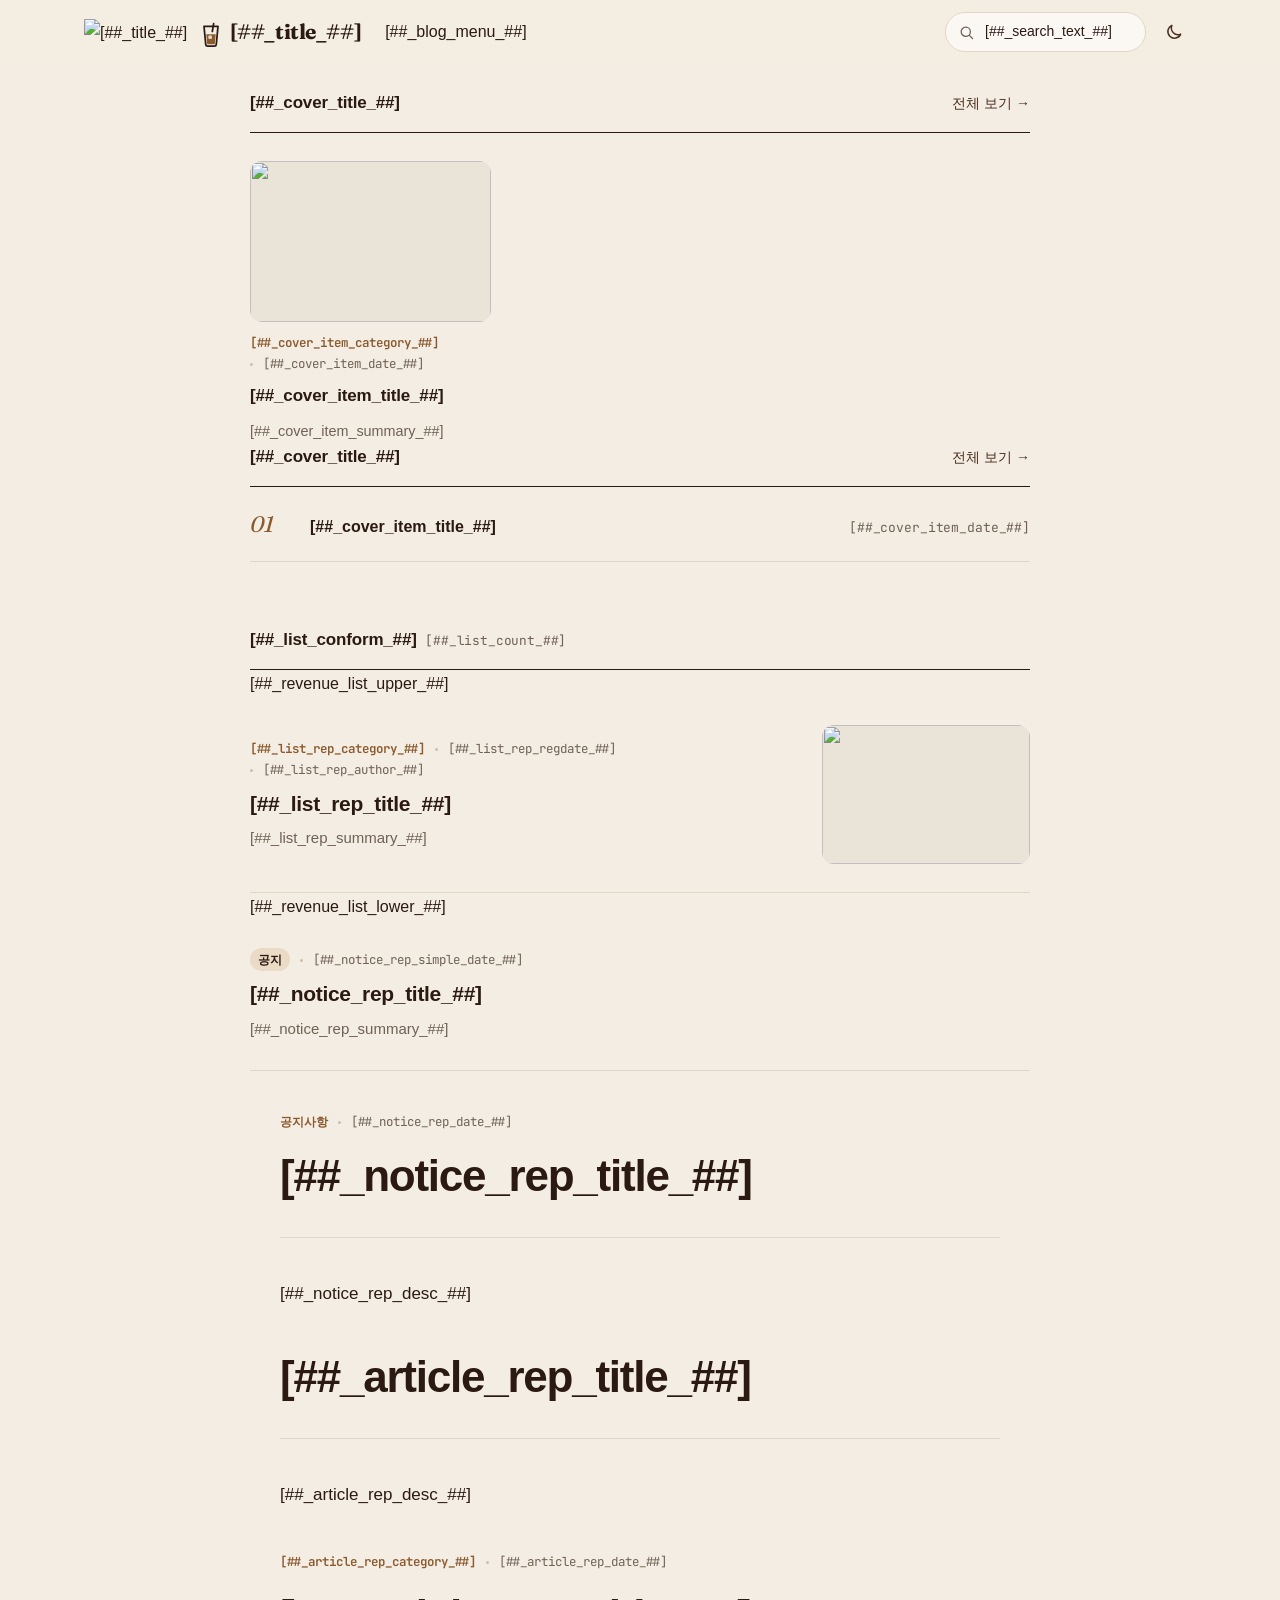
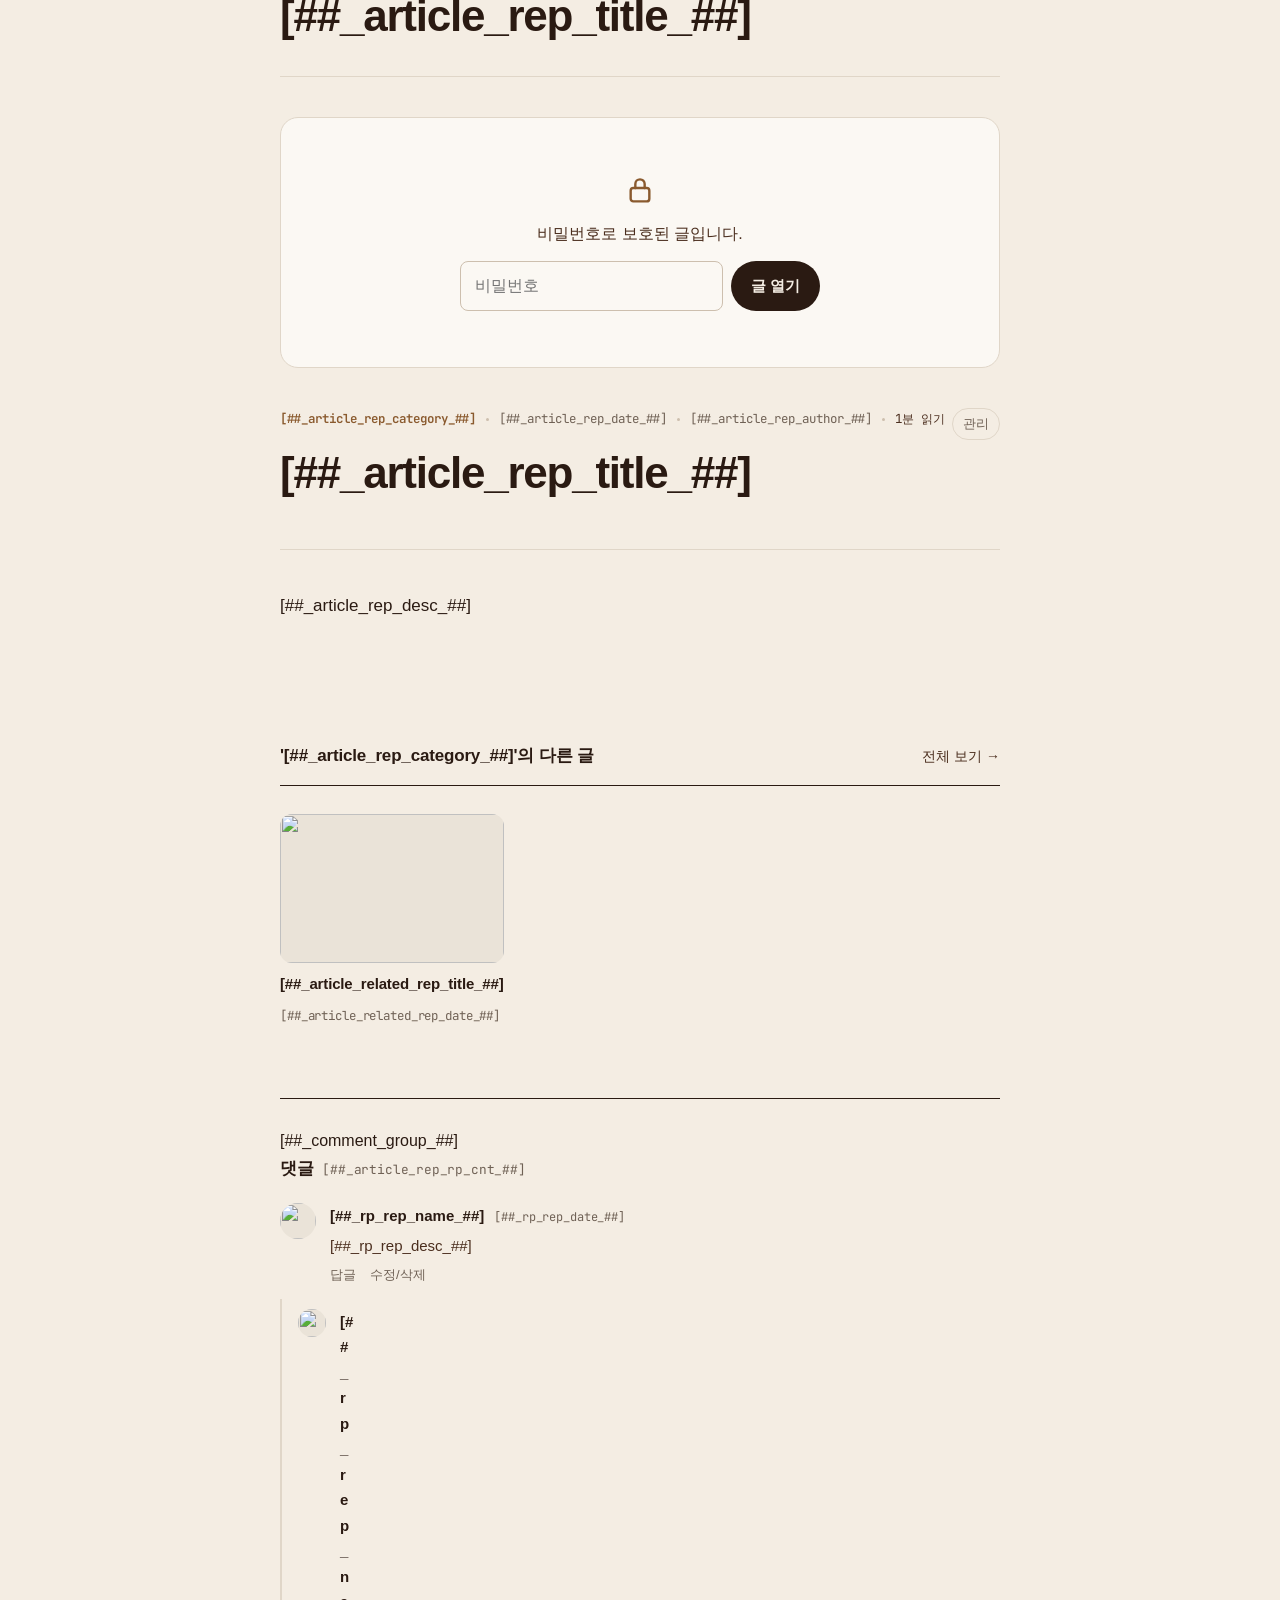
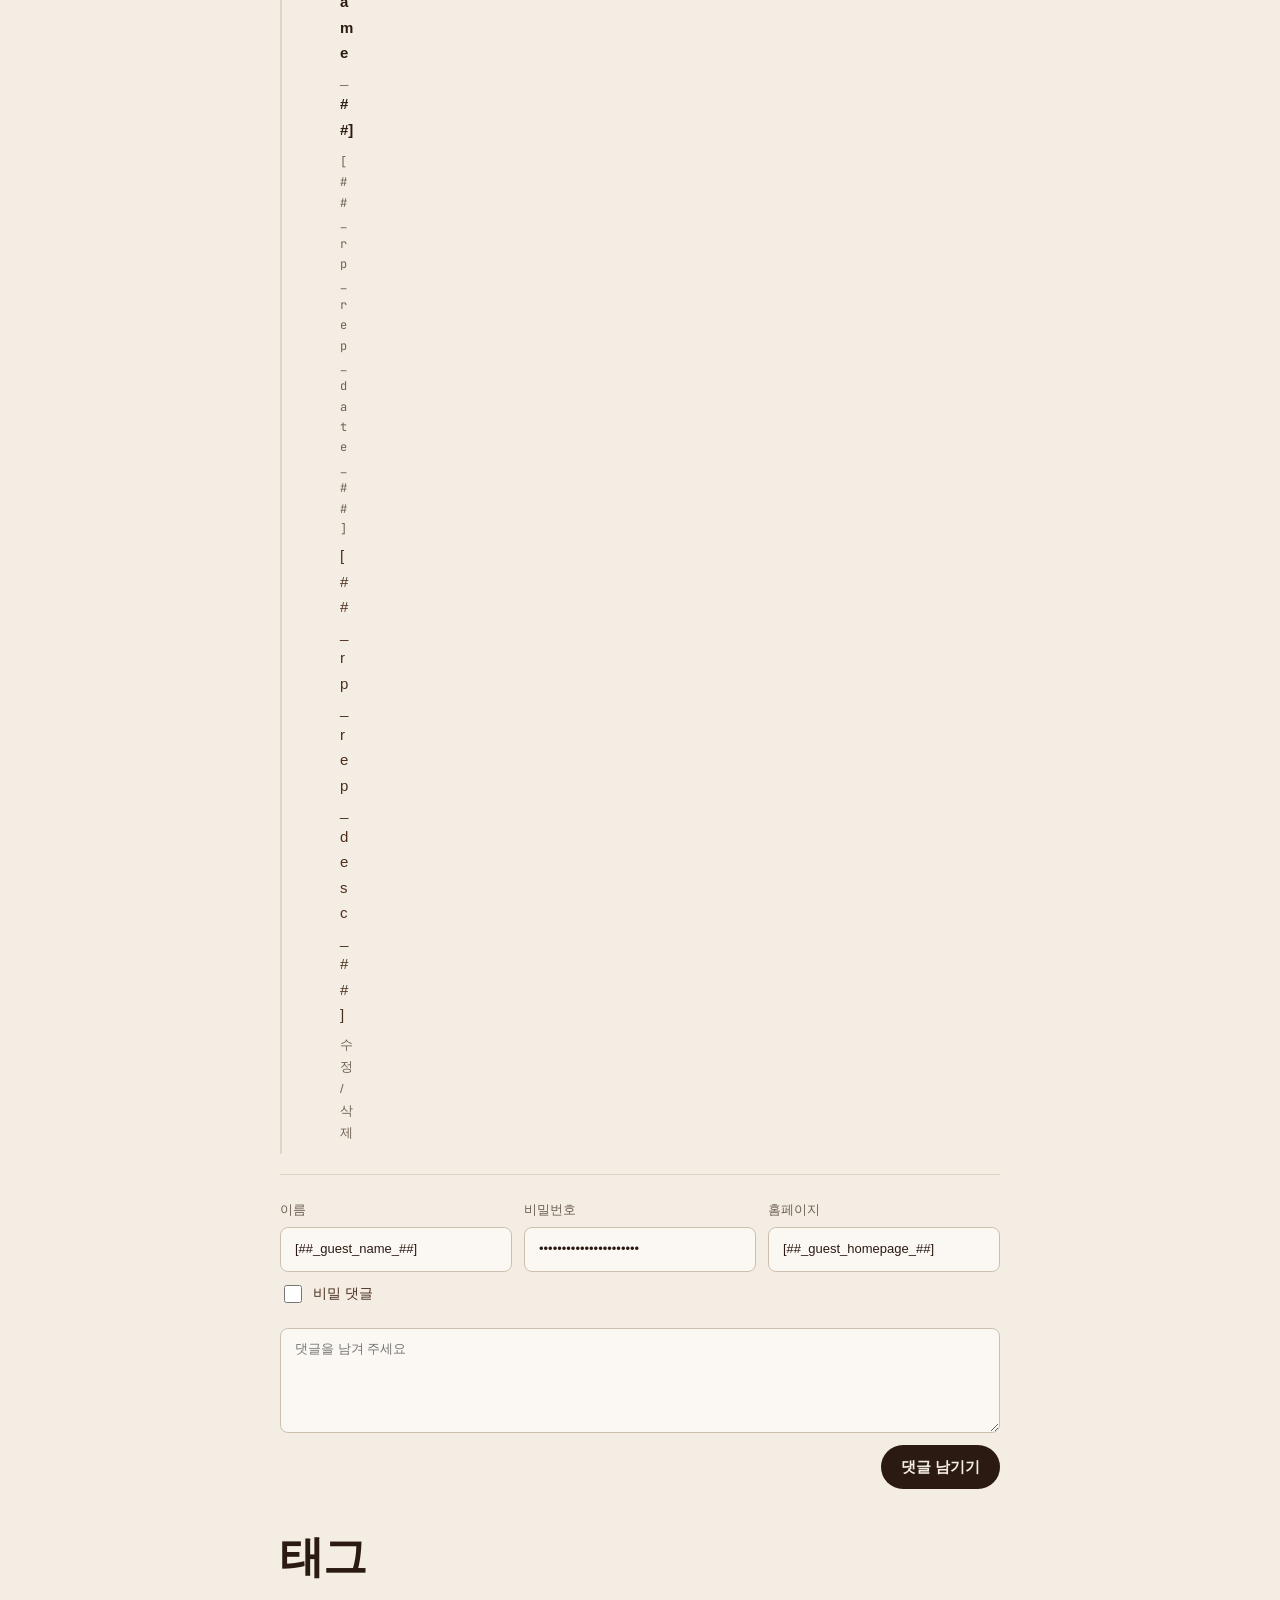
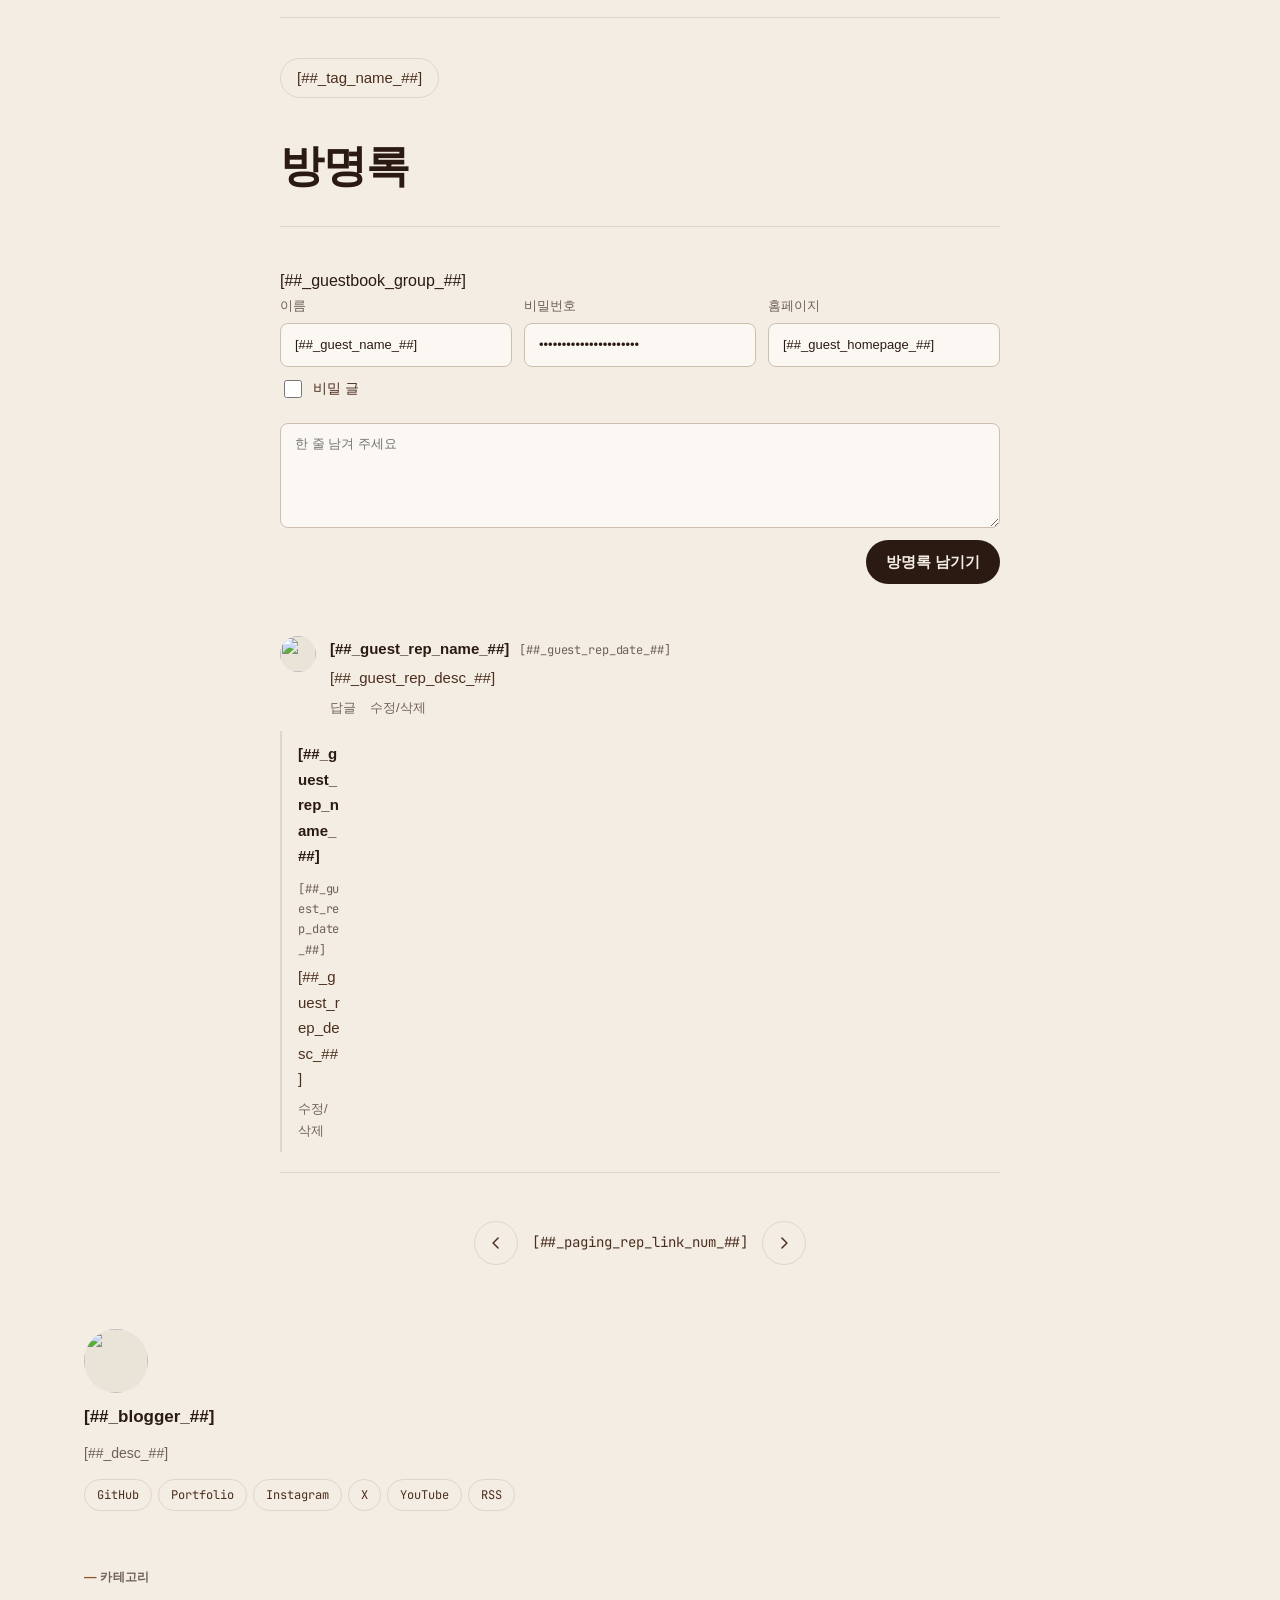
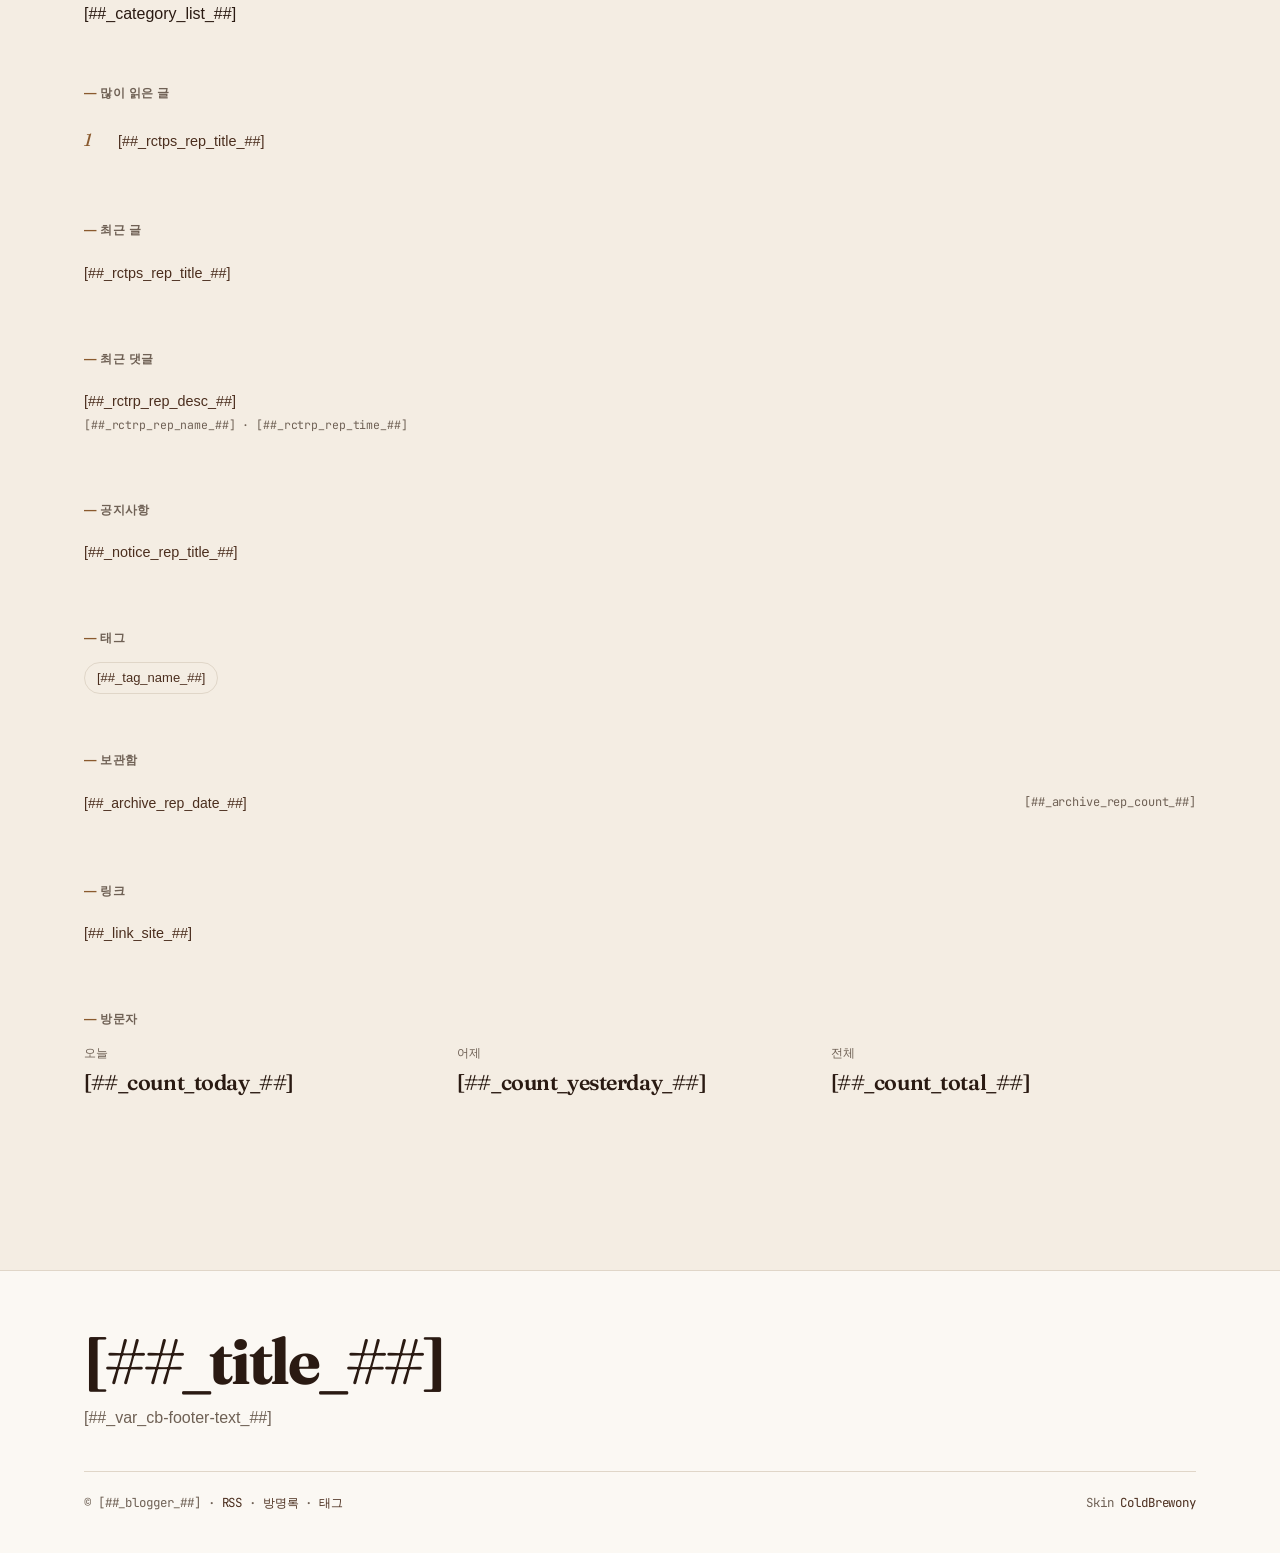
==== commit d69d873d: "Fix posts rendering twice on the home page Tistory fills both s_list and s_article_rep > s_index_art" ====
--- a/skin.html
+++ b/skin.html
@@ -229,16 +229,6 @@
 
   <!-- ============ 보호글 ============ -->
   <s_article_protected>
-    <s_index_article_rep>
-      <article class="cb-post">
-        <a class="cb-post-link" href="[##_article_rep_link_##]">
-          <span class="cb-post-text">
-            <span class="cb-meta"><span class="cb-cat">보호글</span><time>[##_article_rep_simple_date_##]</time></span>
-            <span class="cb-post-title"><span>[##_article_rep_title_##]</span></span>
-          </span>
-        </a>
-      </article>
-    </s_index_article_rep>
     <s_permalink_article_rep>
       <article class="cb-entry">
         <header class="cb-entry-head">
@@ -258,22 +248,8 @@
     </s_permalink_article_rep>
   </s_article_protected>
 
-  <!-- ============ 글 (본문 / 목록형 홈) ============ -->
+  <!-- ============ 글 본문 (목록은 위 s_list 가 담당. s_index_article_rep 를 넣으면 홈에 글이 두 번 나온다) ============ -->
   <s_article_rep>
-    <s_index_article_rep>
-      <article class="cb-post">
-        <a class="cb-post-link" href="[##_article_rep_link_##]">
-          <span class="cb-post-text">
-            <span class="cb-meta"><span class="cb-cat">[##_article_rep_category_##]</span><time>[##_article_rep_simple_date_##]</time></span>
-            <span class="cb-post-title"><span>[##_article_rep_title_##]</span></span>
-            <span class="cb-post-summary">[##_article_rep_summary_##]</span>
-          </span>
-          <s_article_rep_thumbnail>
-            <span class="cb-thumb"><img src="//i1.daumcdn.net/thumb/C640x420/?fname=[##_article_rep_thumbnail_url_##]" alt="" loading="lazy"></span>
-          </s_article_rep_thumbnail>
-        </a>
-      </article>
-    </s_index_article_rep>
     <s_permalink_article_rep>
       <article class="cb-entry">
         <header class="cb-entry-head">
